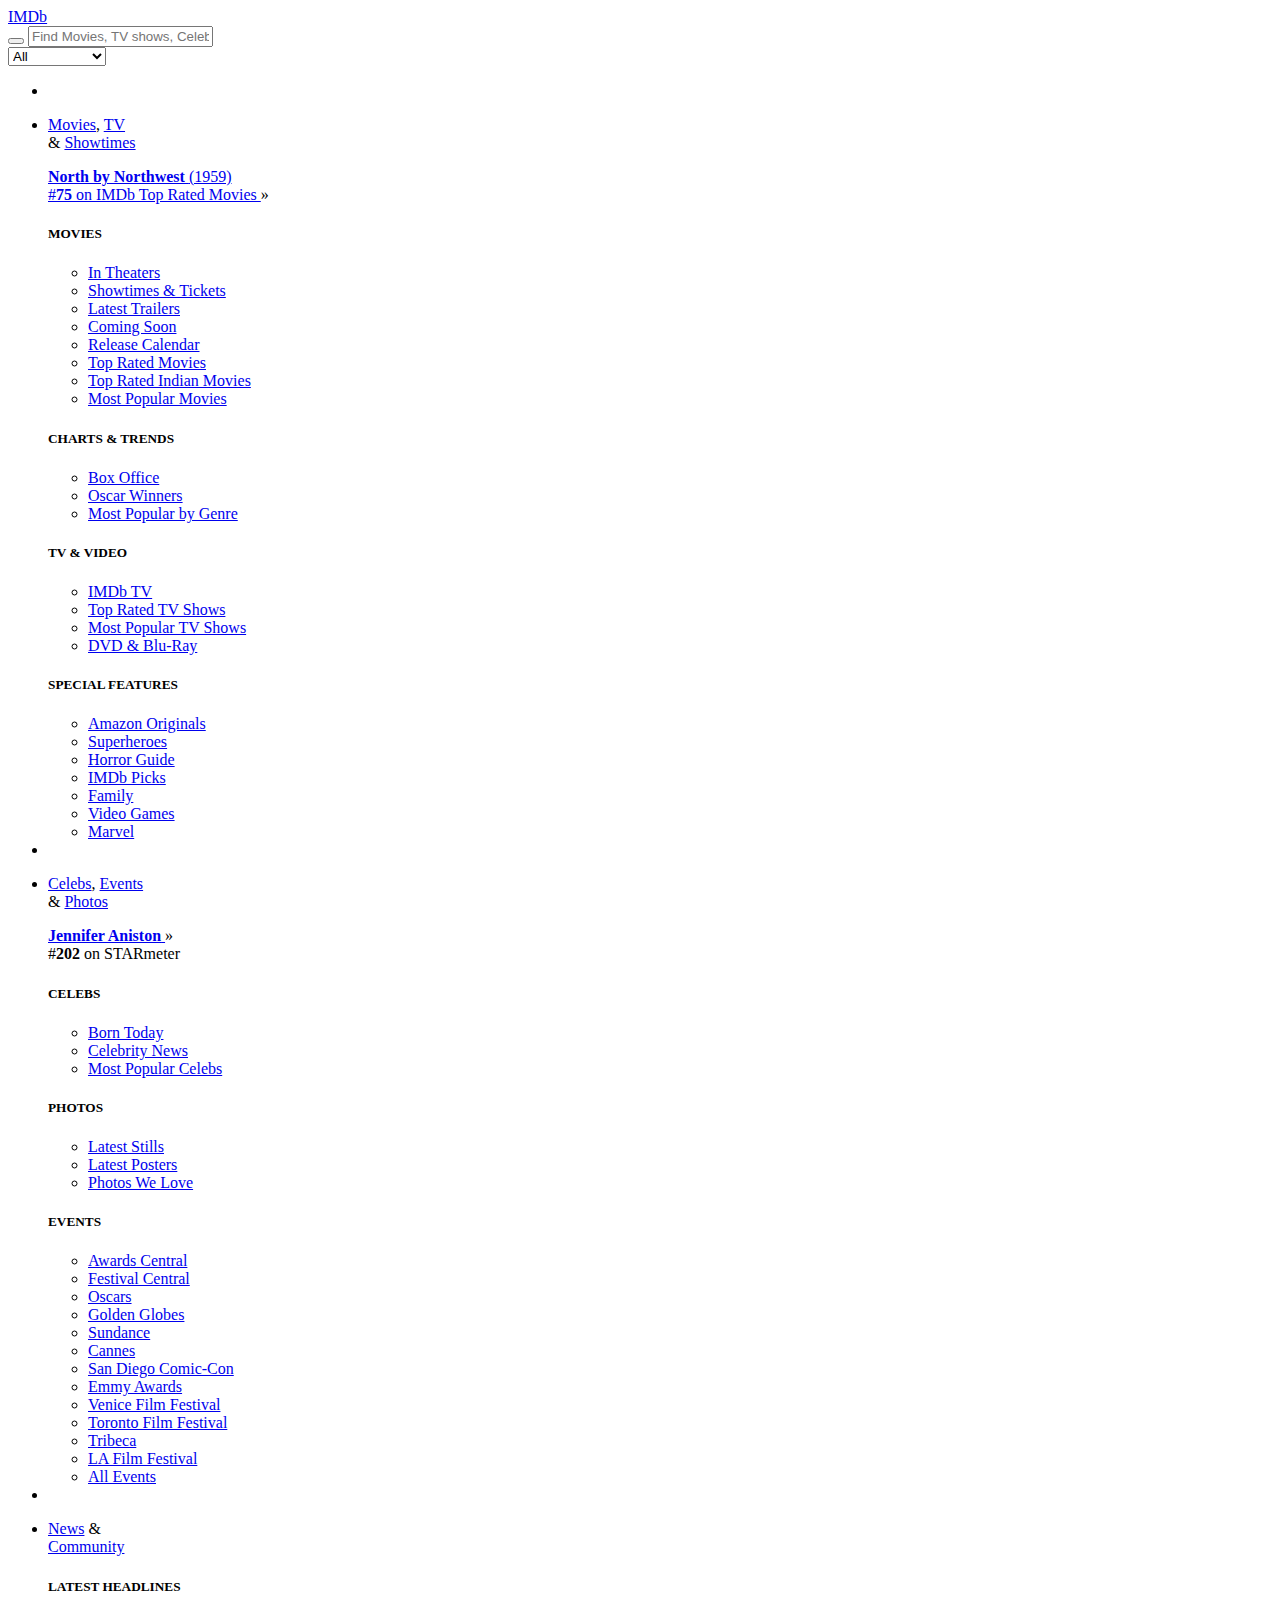
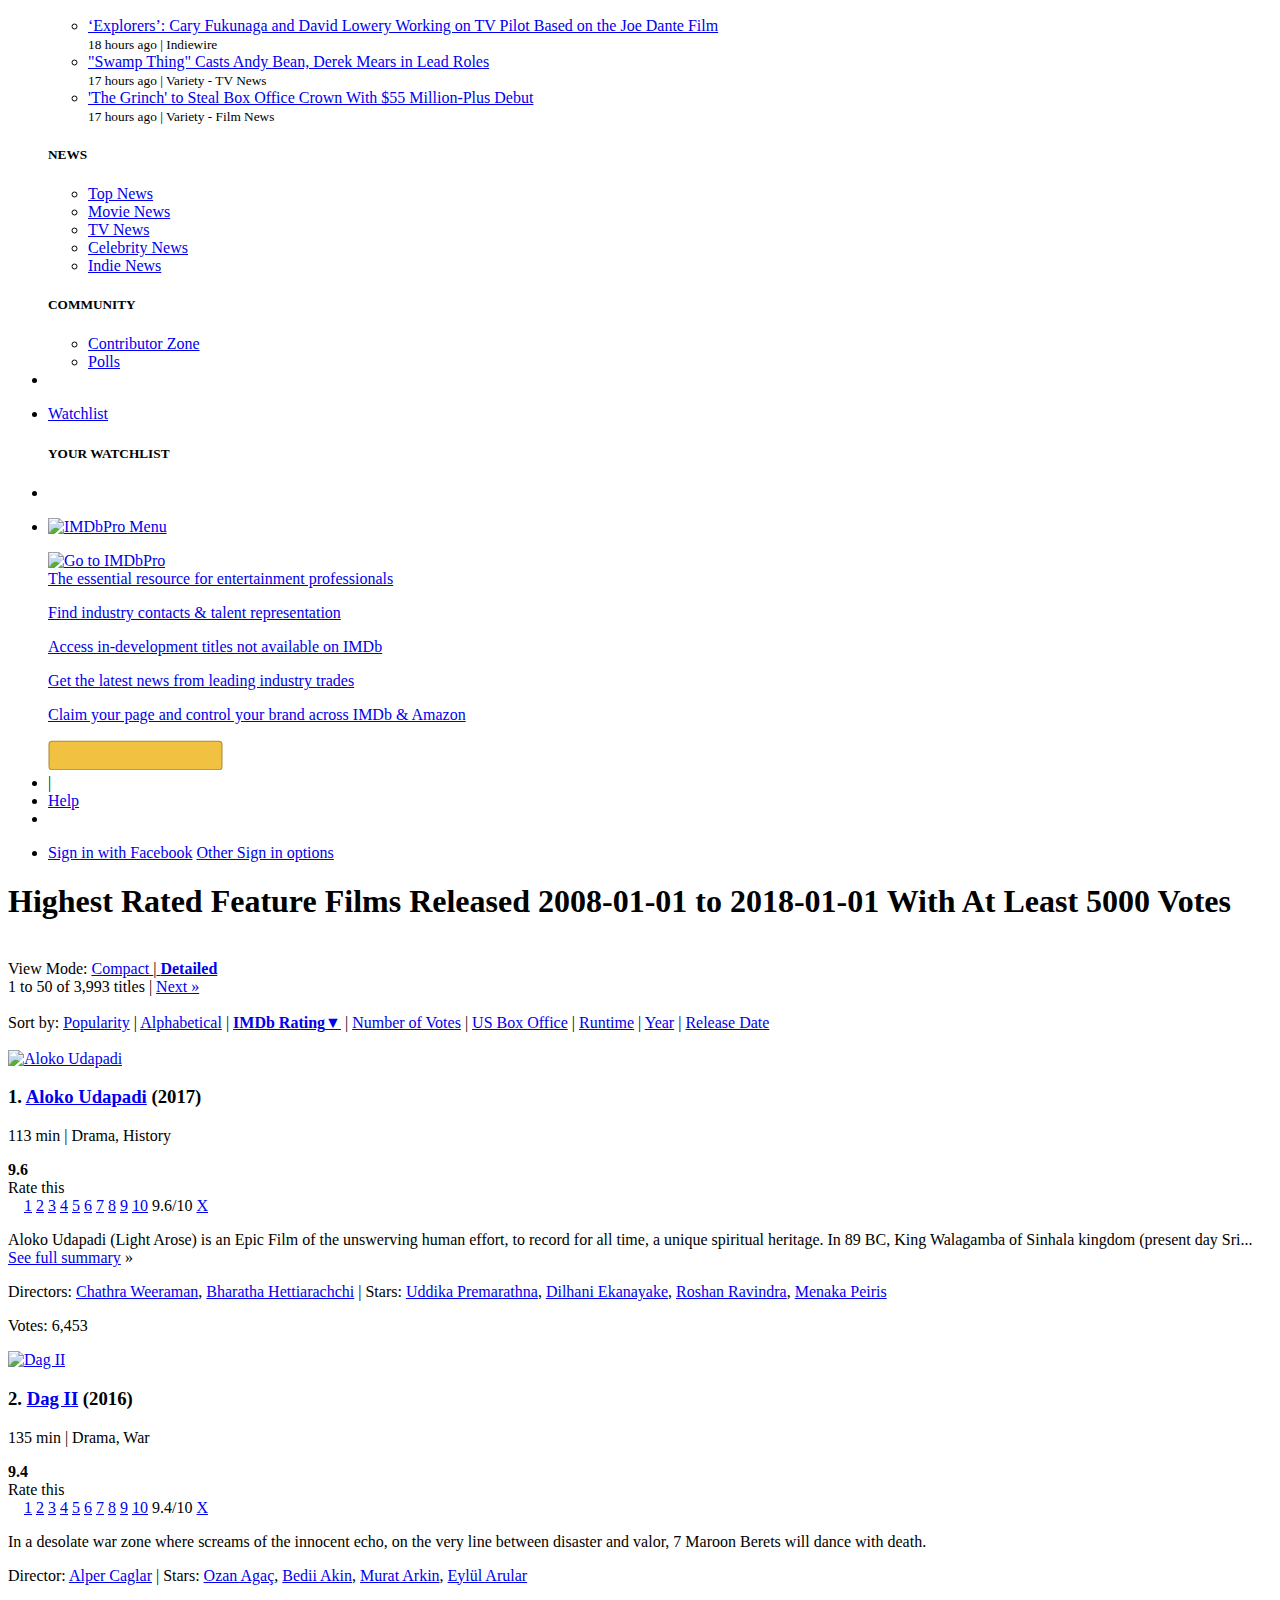
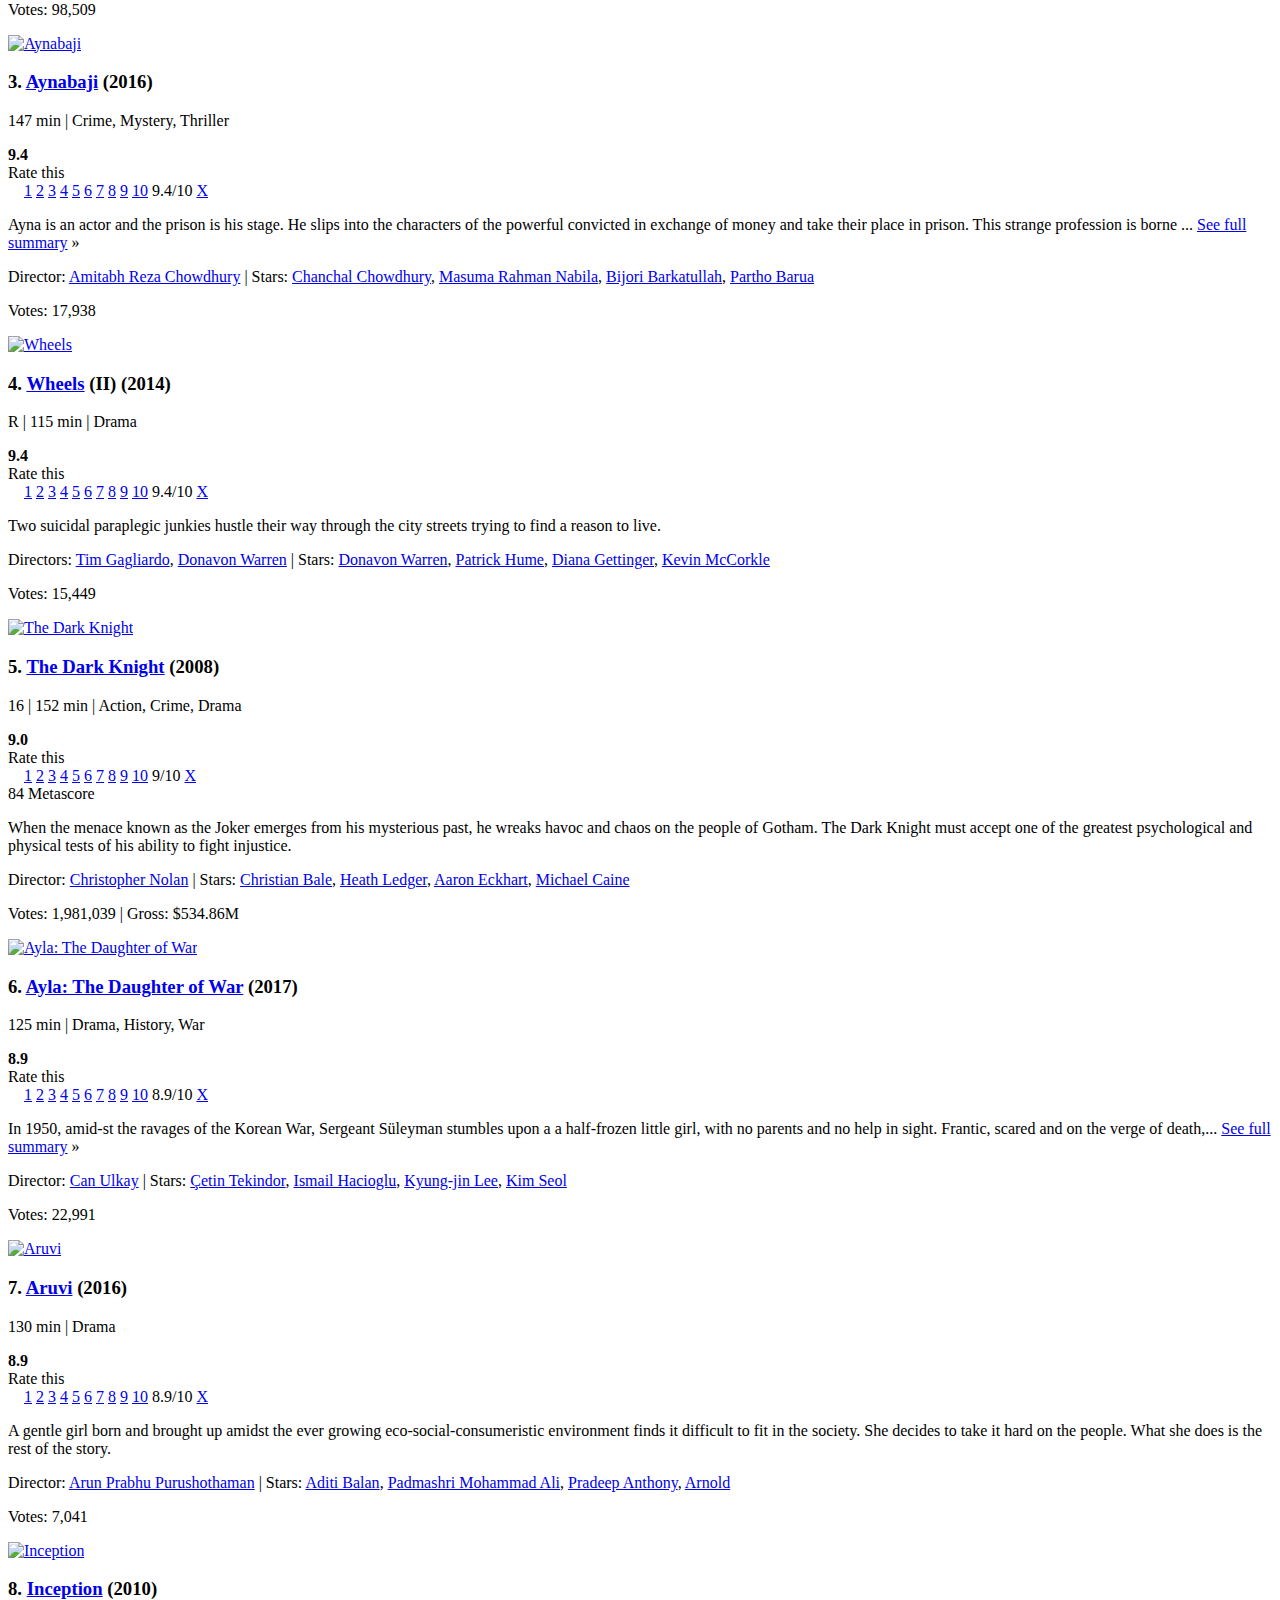
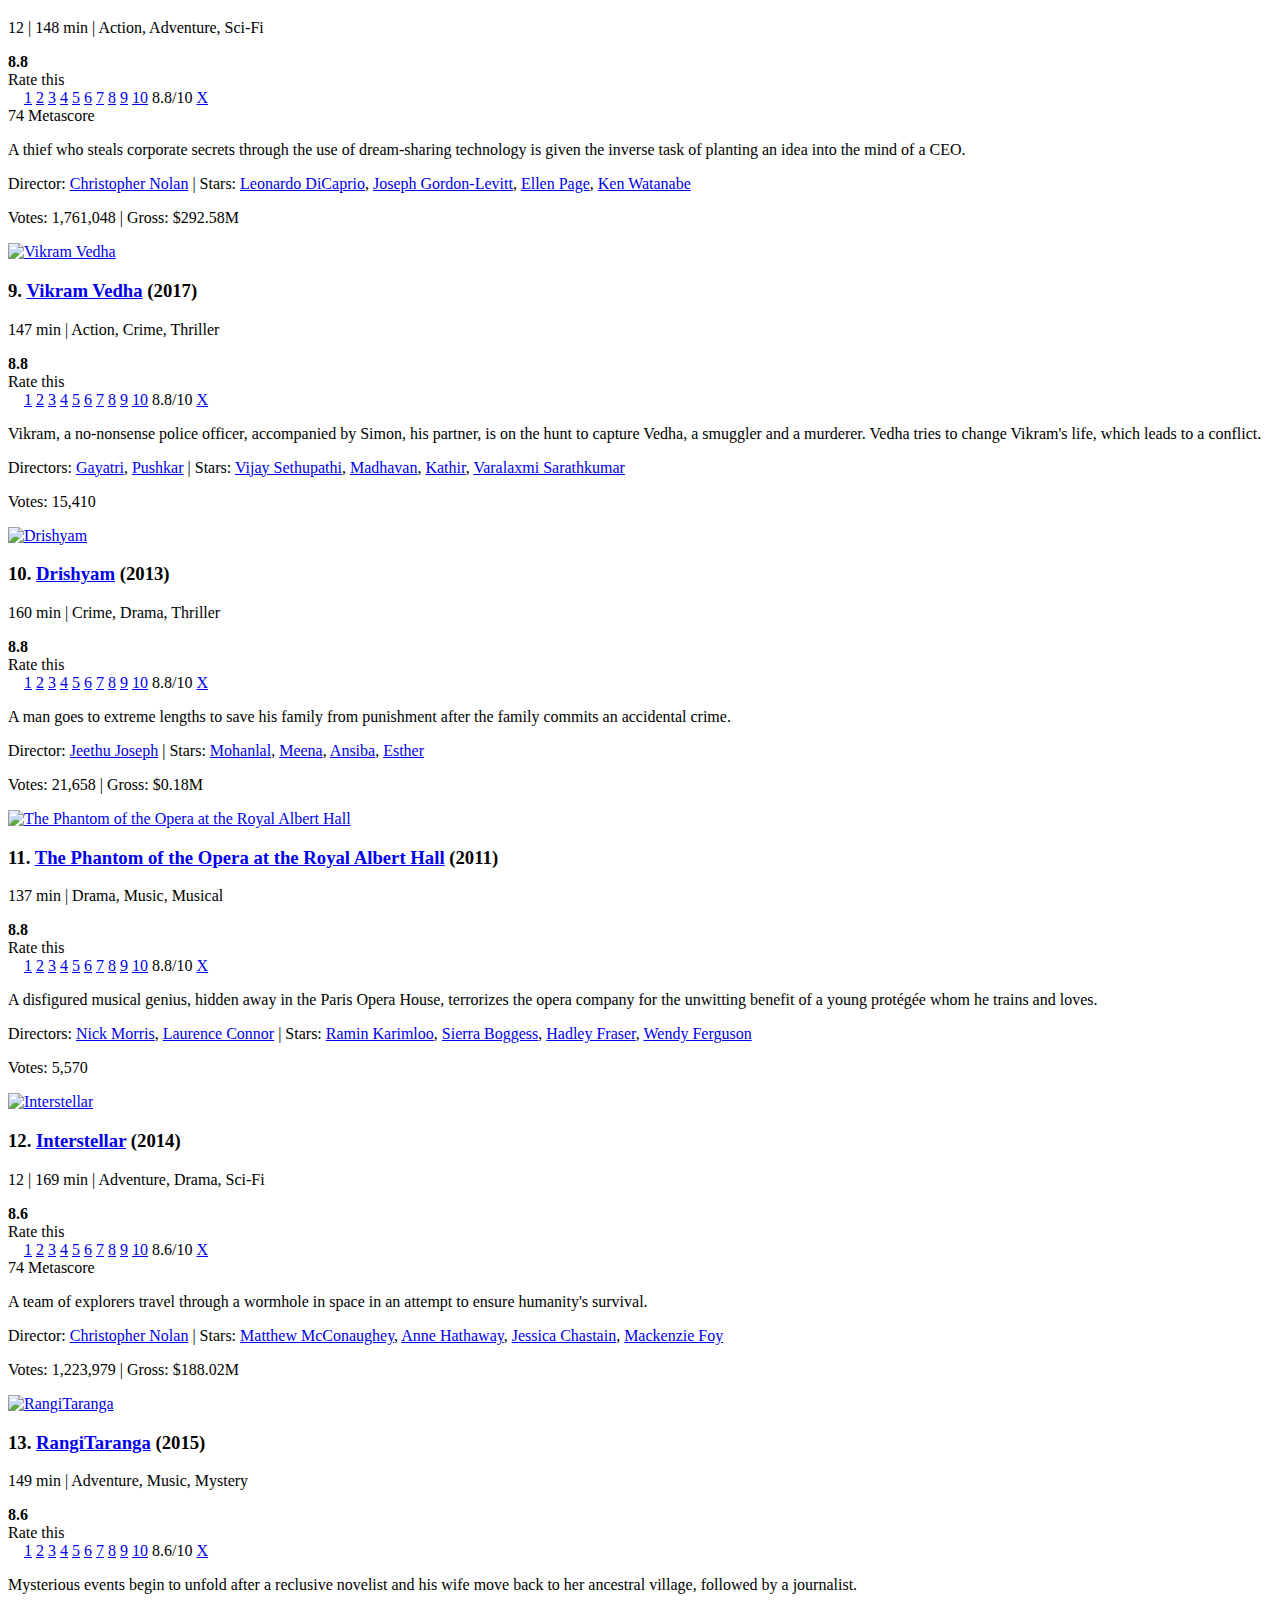
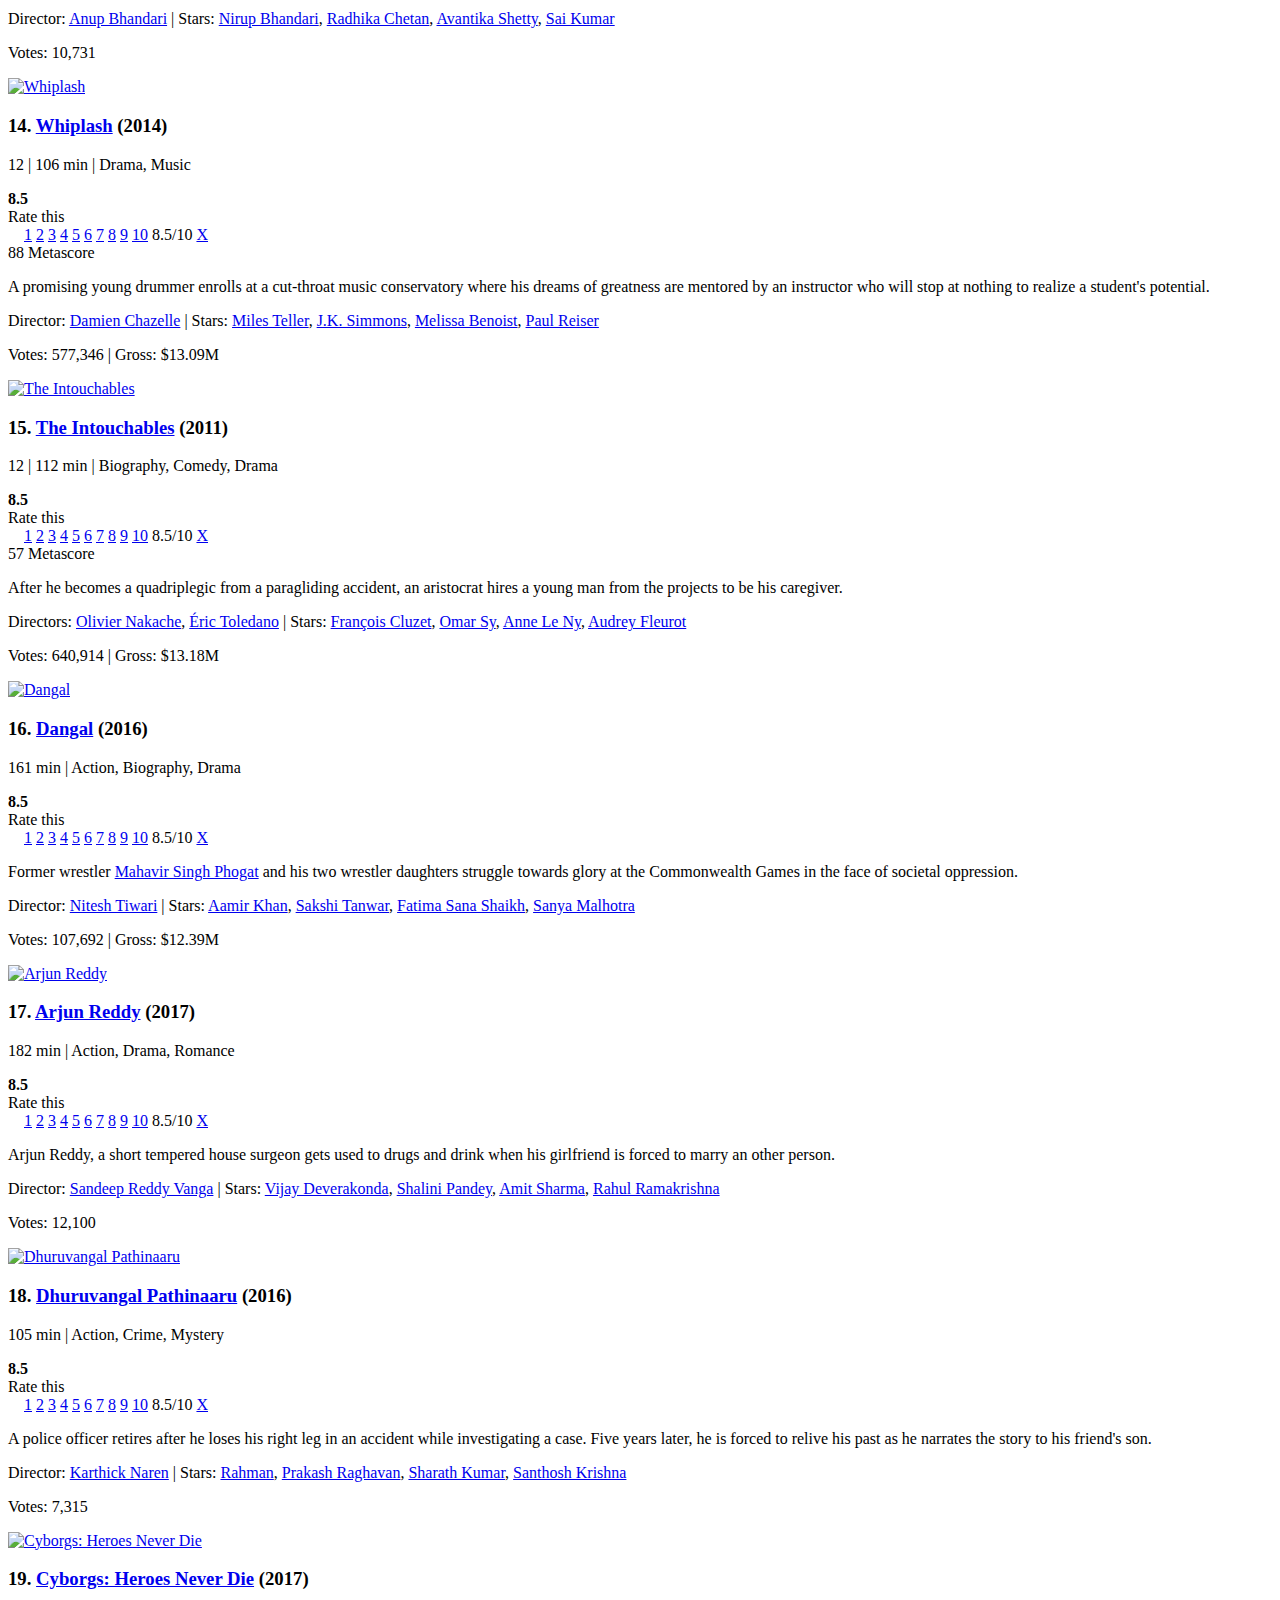
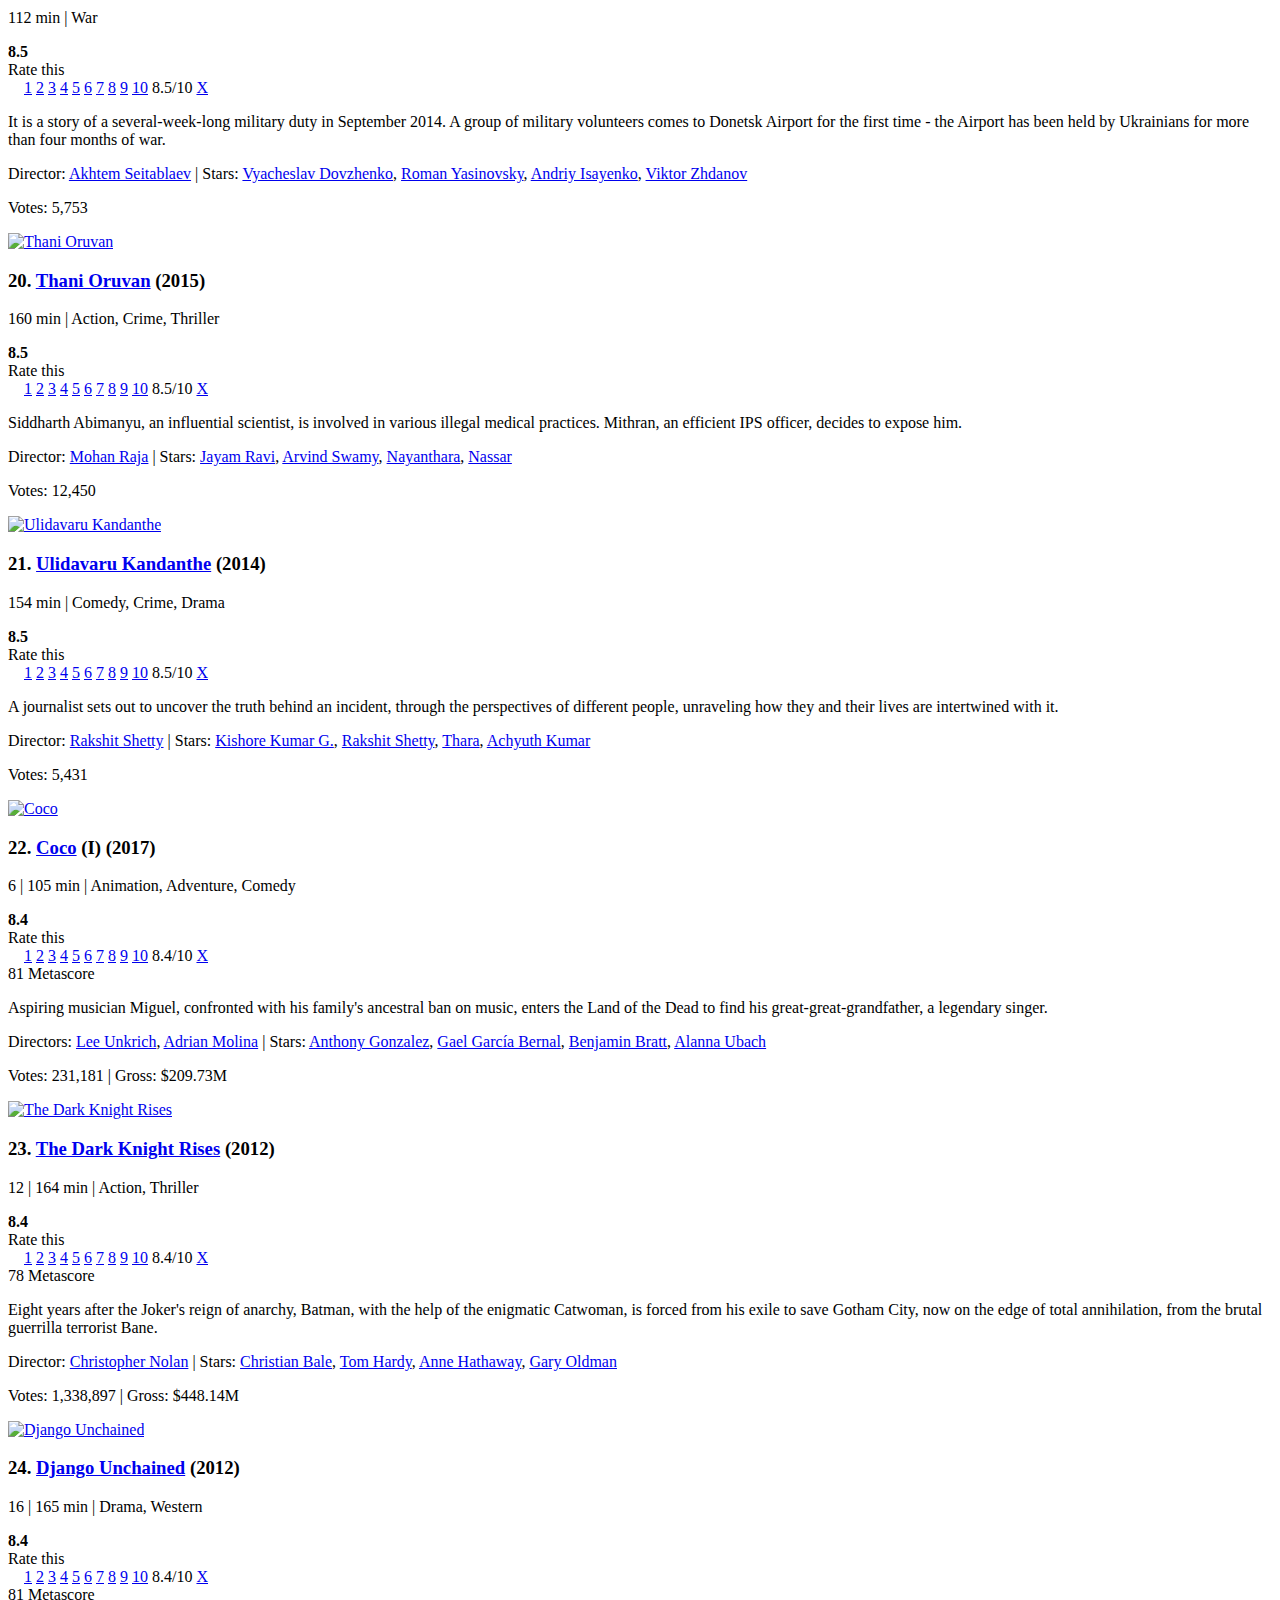
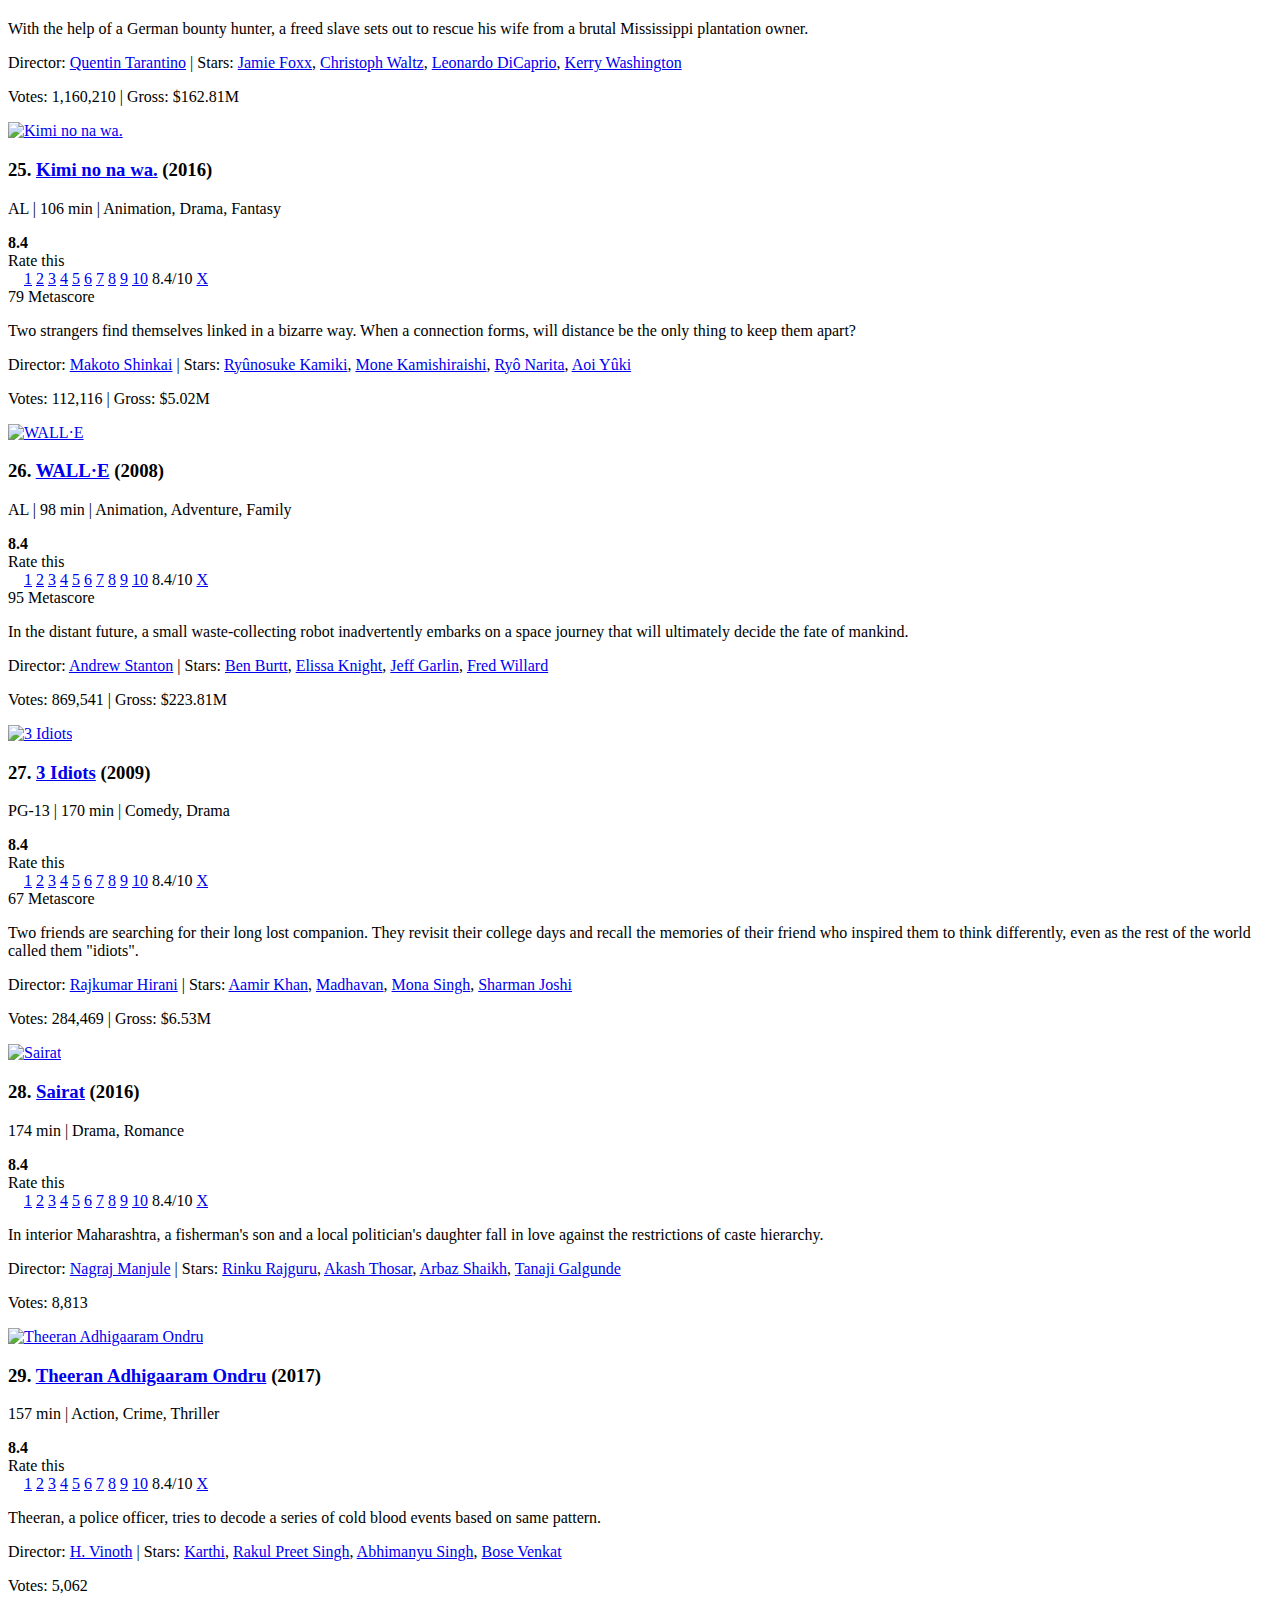
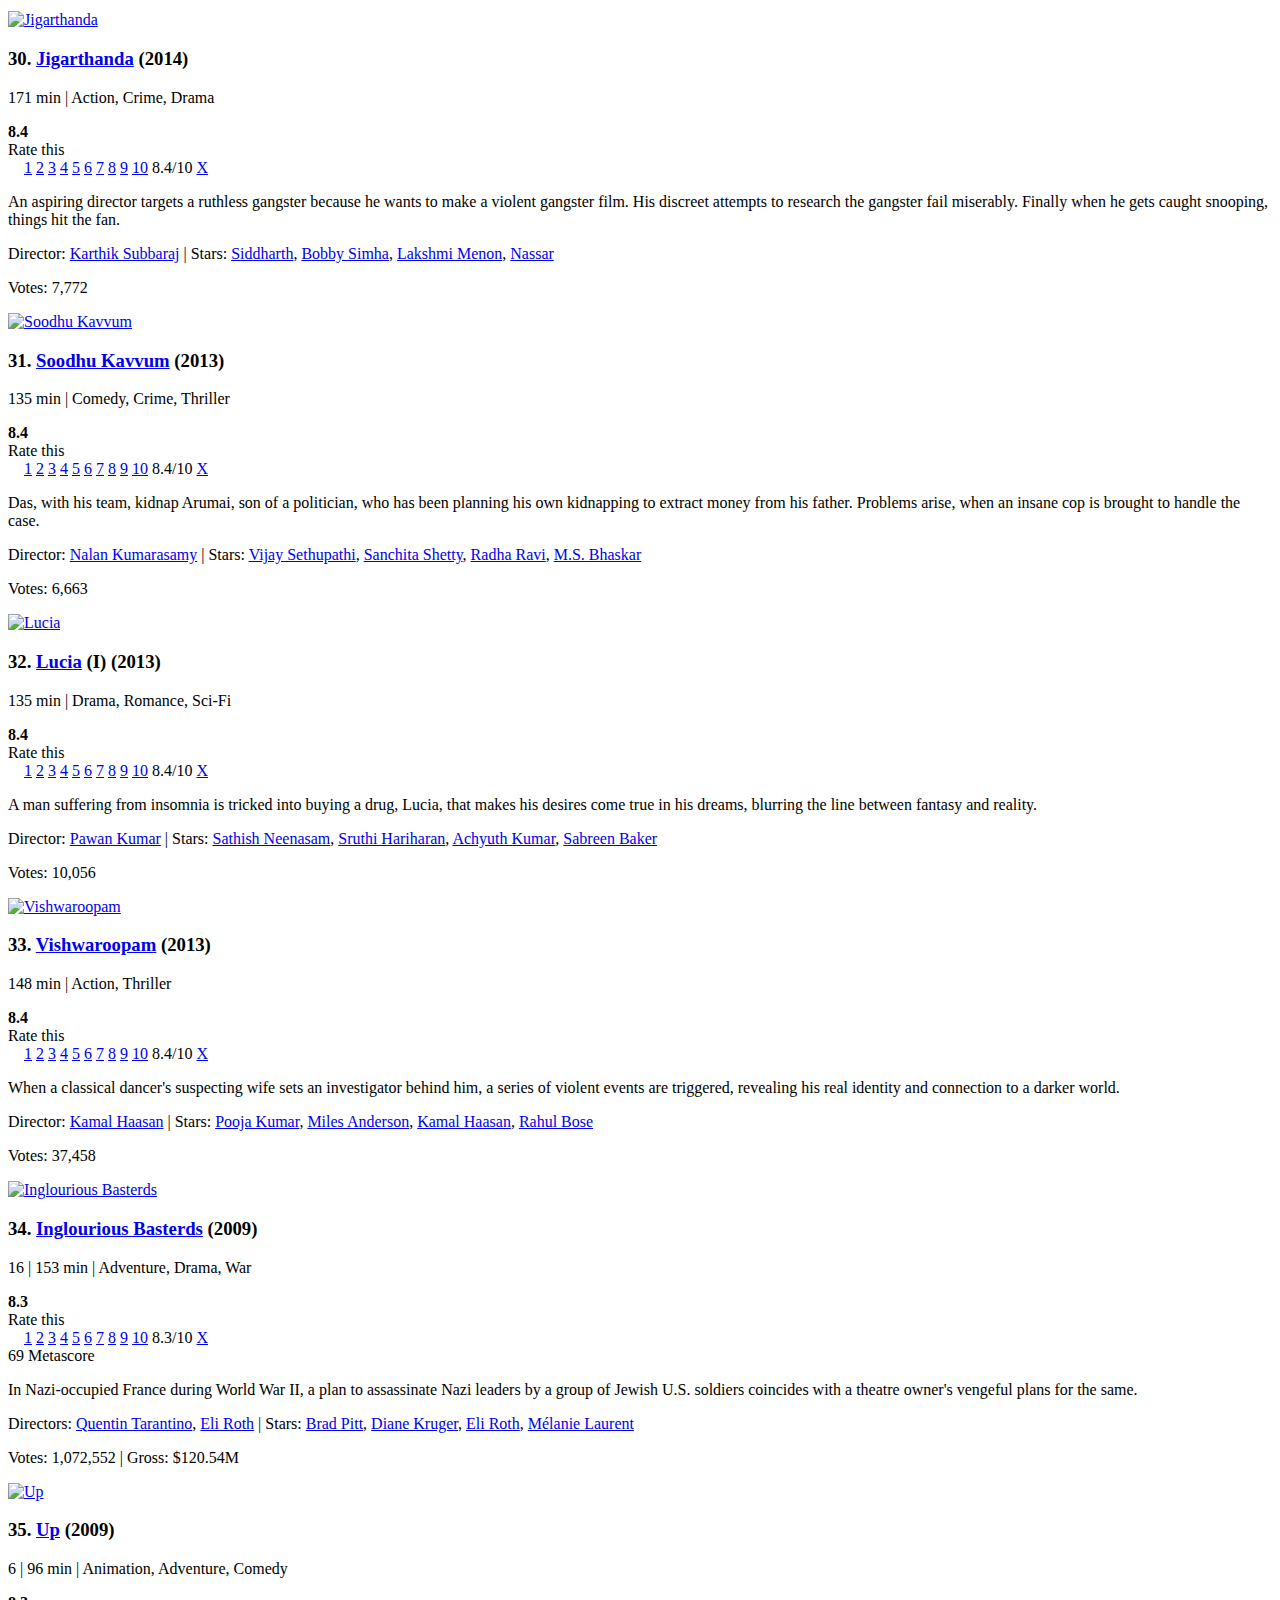
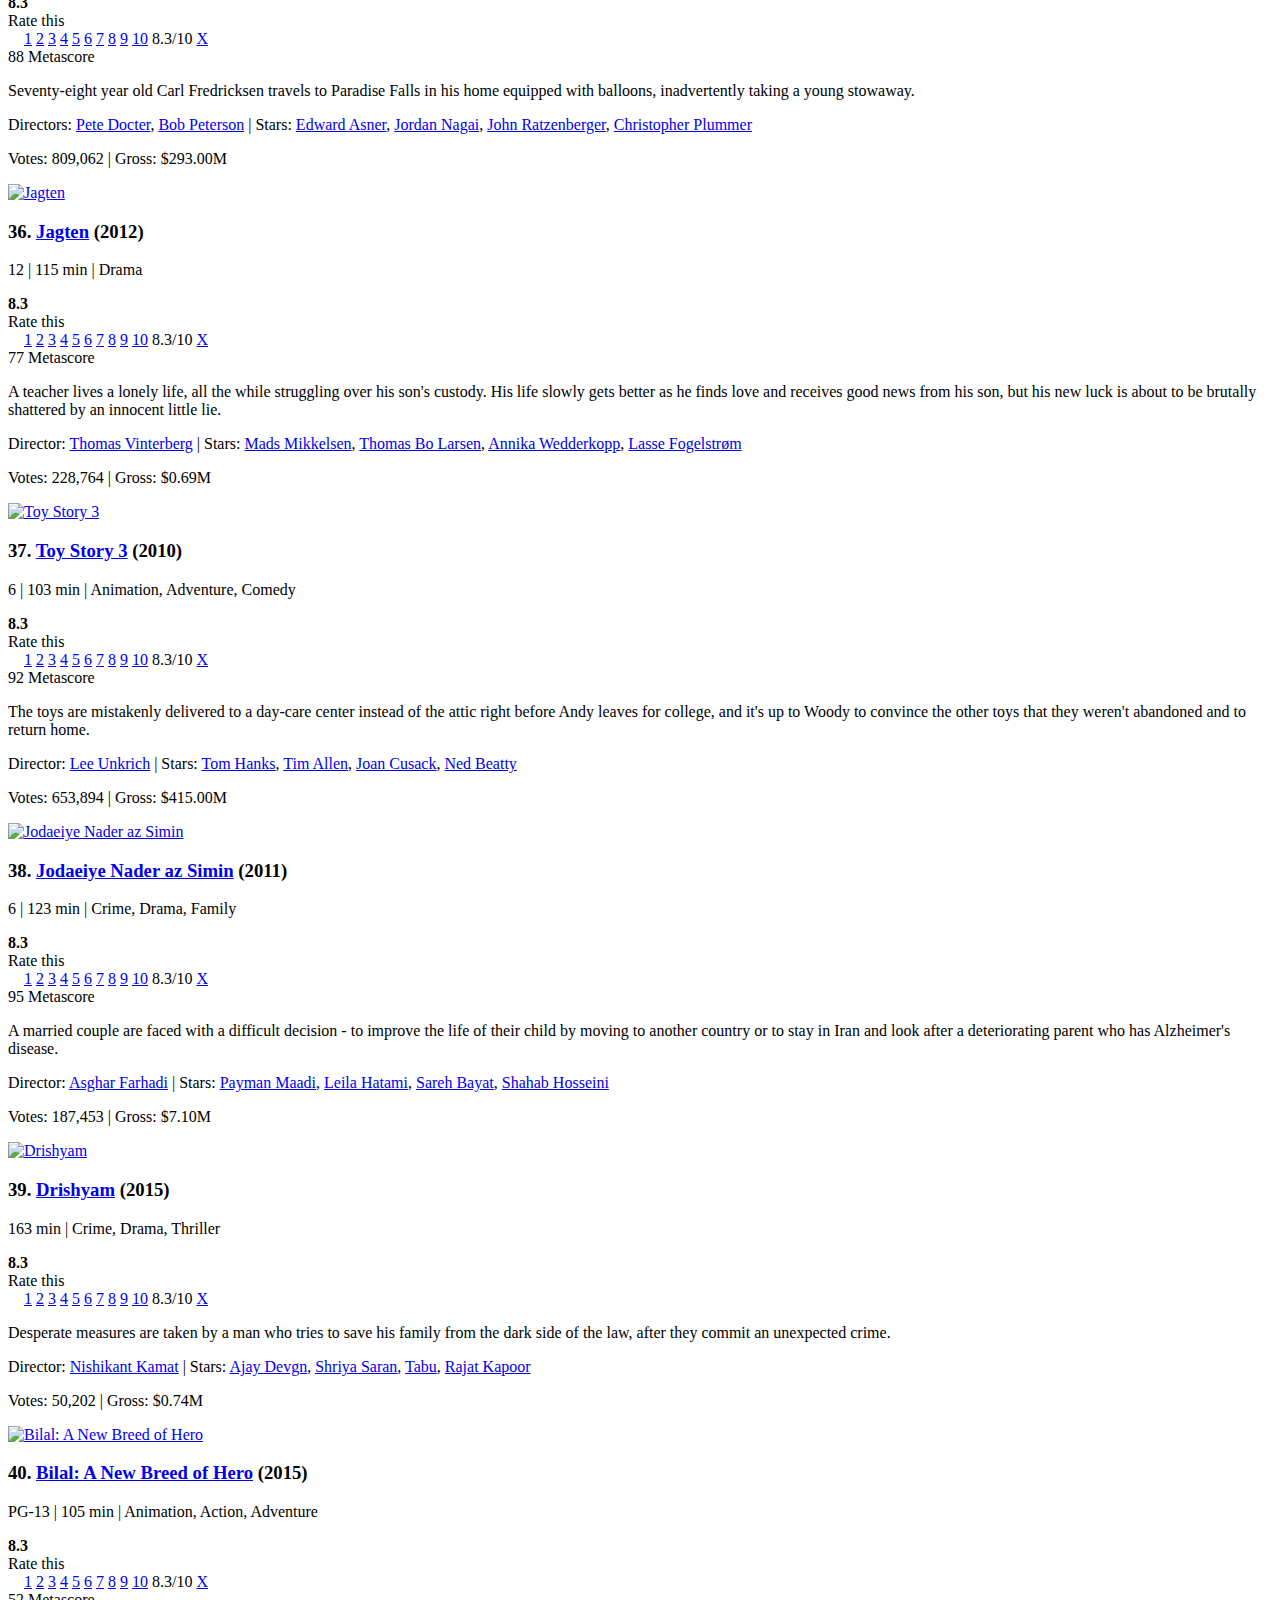
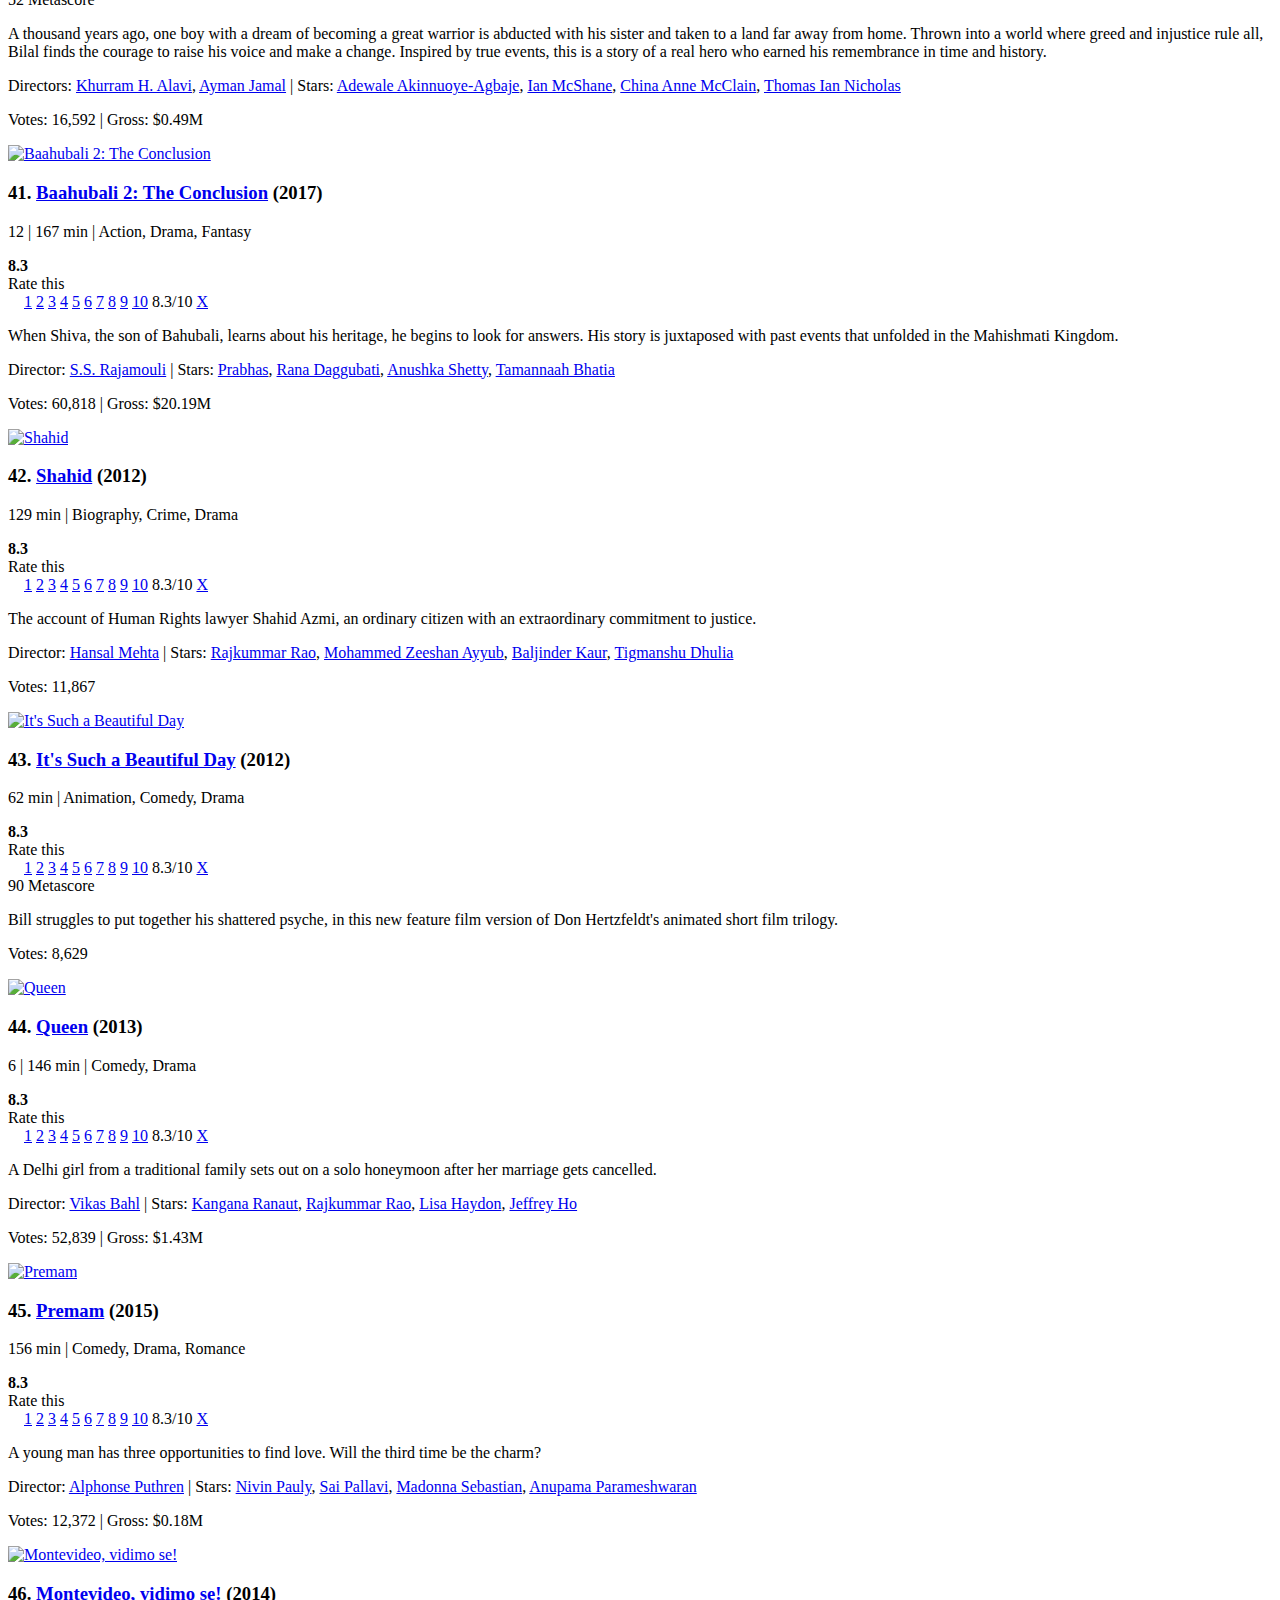
==== Homework/Week_1/movies.html @ dfd37591 "files for scraping" ====
<!DOCTYPE html>
<html
    xmlns:og="http://ogp.me/ns#"
    xmlns:fb="http://www.facebook.com/2008/fbml">
    <head>
         
        <meta charset="utf-8">
        <meta http-equiv="X-UA-Compatible" content="IE=edge">

    <meta name="apple-itunes-app" content="app-id=342792525, app-argument=imdb:///?src=mdot">



        <script type="text/javascript">var IMDbTimer={starttime: new Date().getTime(),pt:'java'};</script>

<script>
    if (typeof uet == 'function') {
      uet("bb", "LoadTitle", {wb: 1});
    }
</script>
  <script>(function(t){ (t.events = t.events || {})["csm_head_pre_title"] = new Date().getTime(); })(IMDbTimer);</script>
        <title>IMDb: Highest Rated Feature Films Released 2008-01-01 to 2018-01-01 With At Least 5000 Votes - IMDb</title>
  <script>(function(t){ (t.events = t.events || {})["csm_head_post_title"] = new Date().getTime(); })(IMDbTimer);</script>
<script>
    if (typeof uet == 'function') {
      uet("be", "LoadTitle", {wb: 1});
    }
</script>
<script>
    if (typeof uex == 'function') {
      uex("ld", "LoadTitle", {wb: 1});
    }
</script>

        <link rel="canonical" href="https://www.imdb.com/search/title" />
        <meta property="og:url" content="http://www.imdb.com/search/title" />

<script>
    if (typeof uet == 'function') {
      uet("bb", "LoadIcons", {wb: 1});
    }
</script>
  <script>(function(t){ (t.events = t.events || {})["csm_head_pre_icon"] = new Date().getTime(); })(IMDbTimer);</script>
        <link href="https://m.media-amazon.com/images/G/01/imdb/images/safari-favicon-517611381._CB483525257_.svg" mask rel="icon" sizes="any">
        <link rel="icon" type="image/ico" href="https://m.media-amazon.com/images/G/01/imdb/images/favicon-2165806970._CB470047330_.ico" />
        <meta name="theme-color" content="#000000" />
        <link rel="shortcut icon" type="image/x-icon" href="https://m.media-amazon.com/images/G/01/imdb/images/desktop-favicon-2165806970._CB484110913_.ico" />
        <link href="https://m.media-amazon.com/images/G/01/imdb/images/mobile/apple-touch-icon-web-4151659188._CB483525313_.png" rel="apple-touch-icon"> 
        <link href="https://m.media-amazon.com/images/G/01/imdb/images/mobile/apple-touch-icon-web-76x76-53536248._CB484146059_.png" rel="apple-touch-icon" sizes="76x76"> 
        <link href="https://m.media-amazon.com/images/G/01/imdb/images/mobile/apple-touch-icon-web-120x120-2442878471._CB483525250_.png" rel="apple-touch-icon" sizes="120x120"> 
        <link href="https://m.media-amazon.com/images/G/01/imdb/images/mobile/apple-touch-icon-web-152x152-1475823641._CB470042035_.png" rel="apple-touch-icon" sizes="152x152">            
        <link rel="search" type="application/opensearchdescription+xml" href="https://m.media-amazon.com/images/G/01/imdb/images/imdbsearch-3349468880._CB470047351_.xml" title="IMDb" />
  <script>(function(t){ (t.events = t.events || {})["csm_head_post_icon"] = new Date().getTime(); })(IMDbTimer);</script>
<script>
    if (typeof uet == 'function') {
      uet("be", "LoadIcons", {wb: 1});
    }
</script>
<script>
    if (typeof uex == 'function') {
      uex("ld", "LoadIcons", {wb: 1});
    }
</script>



        <meta property="pageType" content="search" />
        <meta property="subpageType" content="title" />


        <link rel='image_src' href="https://m.media-amazon.com/images/G/01/imdb/images/logos/imdb_fb_logo-1730868325._CB483414249_.png">
        <meta property='og:image' content="https://m.media-amazon.com/images/G/01/imdb/images/logos/imdb_fb_logo-1730868325._CB483414249_.png" />

    <meta property='fb:app_id' content='115109575169727' />

    <meta property='og:title' content="IMDb: Highest Rated Feature Films Released 2008-01-01 to 2018-01-01 With At Least 5000 Votes" />
    <meta property='og:site_name' content='IMDb' />
    <meta name="title" content="IMDb: Highest Rated Feature Films Released 2008-01-01 to 2018-01-01 With At Least 5000 Votes - IMDb" />
        <meta name="description" content="IMDb's advanced search allows you to run extremely powerful queries over all people and titles in the database. Find exactly what you're looking for!" />
        <meta property="og:description" content="IMDb's advanced search allows you to run extremely powerful queries over all people and titles in the database. Find exactly what you're looking for!" />
        <meta name="request_id" content="68PX2K382HZACJN2C30F" />

<script>
    if (typeof uet == 'function') {
      uet("bb", "LoadCSS", {wb: 1});
    }
</script>
  <script>(function(t){ (t.events = t.events || {})["csm_head_pre_css"] = new Date().getTime(); })(IMDbTimer);</script>
<link rel="stylesheet" type="text/css" href="https://m.media-amazon.com/images/G/01/imdb/css/collections/consumersite-4028668889._CB480870132_.css" />
<!-- h=ics-c42xl-1-1e-cc6f8c90.us-east-1 -->
<link rel="stylesheet" type="text/css" href="https://m.media-amazon.com/images/G/01/imdb/css/site/consumer-navbar-mega-3796114204._CB470255894_.css" />
<!--[if IE]><link rel="stylesheet" type="text/css" href="https://m.media-amazon.com/images/G/01/imdb/css/collections/ie-3579153447._CB470040875_.css" /><![endif]-->

            <link rel="stylesheet" type="text/css" href="https://m.media-amazon.com/images/G/01/imdb/css/collections/other-3276907539._CB480870133_.css" />
            <link rel="stylesheet" type="text/css" href="https://m.media-amazon.com/images/G/01/imdb/css/collections/starbarwidget-2454701167._CB470040909_.css" />
            <link rel="stylesheet" type="text/css" href="https://m.media-amazon.com/images/G/01/imdb/css/collections/watchlistButton-197279306._CB482060654_.css" />
        <noscript>
            <link rel="stylesheet" type="text/css" href="https://m.media-amazon.com/images/G/01/imdb/css/wheel/nojs-2827156349._CB470041026_.css">
        </noscript>
  <script>(function(t){ (t.events = t.events || {})["csm_head_post_css"] = new Date().getTime(); })(IMDbTimer);</script>
<script>
    if (typeof uet == 'function') {
      uet("be", "LoadCSS", {wb: 1});
    }
</script>
<script>
    if (typeof uex == 'function') {
      uex("ld", "LoadCSS", {wb: 1});
    }
</script>

<script>
    if (typeof uet == 'function') {
      uet("bb", "LoadJS", {wb: 1});
    }
</script>
  <script>(function(t){ (t.events = t.events || {})["csm_head_pre_ads"] = new Date().getTime(); })(IMDbTimer);</script>
        
        <script  type="text/javascript">
            // ensures js doesn't die if ads service fails.  
            // Note that we need to define the js here, since ad js is being rendered inline after this.
            (function(f) {
                // Fallback javascript, when the ad Service call fails.  
                
                if((window.csm == null || window.generic == null || window.consoleLog == null)) {
                    if (window.console && console.log) {
                        console.log("one or more of window.csm, window.generic or window.consoleLog has been stubbed...");
                    }
                }
                
                window.csm = window.csm || { measure:f, record:f, duration:f, listen:f, metrics:{} };
                window.generic = window.generic || { monitoring: { start_timing: f, stop_timing: f } };
                window.consoleLog = window.consoleLog || f;
            })(function() {});
        </script>
  <script>
    if ('csm' in window) {
      csm.measure('csm_head_delivery_finished');
    }
  </script>
<script>
    if (typeof uet == 'function') {
      uet("be", "LoadJS", {wb: 1});
    }
</script>
<script>
    if (typeof uex == 'function') {
      uex("ld", "LoadJS", {wb: 1});
    }
</script>
        
    </head>
    <body id="styleguide-v2" class="fixed">

        
<script>
    if (typeof uet == 'function') {
      uet("bb");
    }
</script>
  <script>
    if ('csm' in window) {
      csm.measure('csm_body_delivery_started');
    }
  </script>
        <div id="wrapper">
            <div id="root" class="redesign">
                <div id="nb20" class="navbarSprite">
                    <div id="supertab">	
	<!-- no content received for slot: top_ad -->
	
</div>
                        
<script>
    if (typeof uet == 'function') {
      uet("ns");
    }
</script>
  <div id="navbar" class="navbarSprite">
<noscript>
    <style>
        #pagecontent{margin-top:-17px}
    </style>
</noscript>
<span id="home_img_holder">
<a href="/?ref_=nv_home"
title="Home" class="navbarSprite" id="home_img" ></a>  <span class="alt_logo">
    <a href="/?ref_=nv_home"
title="Home" >IMDb</a>
  </span>
</span>
<form
 method="get"
 action="/find"
 class="nav-searchbar-inner"
 id="navbar-form"

>
  <div id="nb_search">
    <noscript><div id="more_if_no_javascript"><a href="/search/">More</a></div></noscript>
    <button id="navbar-submit-button" class="primary btn" type="submit" aria-label="Submit Search"><div class="magnifyingglass navbarSprite"></div></button>
    <input type="hidden" name="ref_" value="nv_sr_fn" />
    <input type="text" autocomplete="off" value="" name="q" id="navbar-query" placeholder="Find Movies, TV shows, Celebrities and more...">
    <div class="quicksearch_dropdown_wrapper">
      <select name="s" id="quicksearch" class="quicksearch_dropdown navbarSprite hidden">
        <option value="all" >All</option>
        <option value="tt" >Titles</option>
        <option value="ep" >TV Episodes</option>
        <option value="nm" >Names</option>
        <option value="co" >Companies</option>
        <option value="kw" >Keywords</option>
      </select>
    </div>
    <div id="navbar-suggestionsearch" class='celwidget' cel_widget_id='SuggestionSearchWidget'></div>
  </div>
</form>
<div id="megaMenu">
    <ul id="consumer_main_nav" class="main_nav">
        <li class="spacer"></li>
        <li class="css_nav_item" id="navTitleMenu">
            <p class="navCategory">
                <a href="/movies-in-theaters/?ref_=nv_tp_inth_1"
>Movies</a>,
                <a href="/chart/toptv/?ref_=nv_tp_tv250_2"
>TV</a><br />
                & <a href="/showtimes/?ref_=nv_tp_sh_3"
>Showtimes</a></p>
            <span class="downArrow"></span>
            <div id="navMenu1" class="sub_nav">
                    <div id="titleMenuImage" style="background: url('https://ia.media-imdb.com/images/M/MV5BMTMyMTYyNjIzMF5BMl5BanBnXkFtZTcwODE2ODUwNA@@._V1._SY335_CR30,20,410,315_CT10_.jpg')">
                        <a title="                            North by Northwest
, #75 on IMDb Top Rated Movies"
                            href="/title/tt0053125/?ref_=nv_mv_dflt_1" class="fallback">
                        </a>
                        <div class="overlay">
                            <p>
                                <a href="/title/tt0053125/?ref_=nv_mv_dflt_2" id="titleMenuImageClick">
                                    <strong>                            North by Northwest
</strong> (1959)
                                </a>
                                <br />
                                <a href="/chart/top?ref_=nv_mv_dflt_3" id="titleMenuImageSecondaryClick">
                                    #<strong>75</strong> on IMDb Top Rated Movies
                                </a> &raquo;
                            </p>
                        </div>
                    </div>
                <div class="subNavListContainer">
                    <h5>MOVIES</h5>
                    <ul>
                        <li><a href="/movies-in-theaters/?ref_=nv_mv_inth"
>In Theaters</a></li>
                        <li><a href="/showtimes/?ref_=nv_mv_sh"
>Showtimes & Tickets</a></li>
                        <li><a href="/trailers/?ref_=nv_mv_tr"
>Latest Trailers</a></li>
                        <li><a href="/movies-coming-soon/?ref_=nv_mv_cs"
>Coming Soon</a></li>
                        <li><a href="/calendar/?ref_=nv_mv_cal"
>Release Calendar</a></li>
                        <li><a href="/chart/top?ref_=nv_mv_250"
>Top Rated Movies</a></li>
                        <li><a href="/india/top-rated-indian-movies?ref_=nv_mv_250_in"
>Top Rated Indian Movies</a></li>
                        <li><a href="/chart/moviemeter?ref_=nv_mv_mpm"
>Most Popular Movies</a></li>
                    </ul>
                    <h5>CHARTS & TRENDS</h5>
                    <ul>
                        <li><a href="/chart/?ref_=nv_ch_cht"
>Box Office</a></li>
                        <li><a href="/search/title?count=100&groups=oscar_best_picture_winners&sort=year,desc&ref_=nv_ch_osc"
>Oscar Winners</a></li>
                        <li><a href="/genre/?ref_=nv_ch_gr"
>Most Popular by Genre</a></li>
                    </ul>
                </div>
                <div class="subNavListContainer">
                    <h5>TV & VIDEO</h5>
                    <ul>
                        <li><a href="/tv/?ref_=nv_tvv_tv"
>IMDb TV</a></li>
                        <li><a href="/chart/toptv/?ref_=nv_tvv_250"
>Top Rated TV Shows</a></li>
                        <li><a href="/chart/tvmeter?ref_=nv_tvv_mptv"
>Most Popular TV Shows</a></li>
                        <li><a href="/sections/dvd/?ref_=nv_tvv_dvd"
>DVD & Blu-Ray</a></li>
                    </ul>
                    <h5>SPECIAL FEATURES</h5>
                    <ul>
                        <li><a href="/amazon-originals/?ref_=nv_sf_ams"
>Amazon Originals</a></li>
                        <li><a href="/superheroes/?ref_=nv_sf_sup"
>Superheroes</a></li>
                        <li><a href="/scary-good/?ref_=nv_sf_sca"
>Horror Guide</a></li>
                        <li><a href="/imdbpicks/?ref_=nv_sf_picks"
>IMDb Picks</a></li>
                        <li><a href="/family-entertainment-guide/?ref_=nv_sf_fam"
>Family</a></li>
                        <li><a href="/video-games/?ref_=nv_sf_vidg"
>Video Games</a></li>
                        <li><a href="/marvel/?ref_=nv_sf_marvel"
>Marvel</a></li>
                    </ul>
                </div>
            </div>
        </li>
        <li class="spacer"></li>
        <li class="css_nav_item" id="navNameMenu">
            <p class="navCategory">
                <a href="/search/name?gender=male,female&ref_=nv_tp_cel"
>Celebs</a>,
                <a href="/awards-central/?ref_=nv_tp_awrd"
>Events</a><br />
                & <a href="/gallery/rg1859820288?ref_=nv_tp_ph"
>Photos</a></p>
            <span class="downArrow"></span>
            <div id="navMenu2" class="sub_nav">
                    <div id="nameMenuImage" style="background: url('https://ia.media-imdb.com/images/M/MV5BMjA4MDU4MjIyMl5BMl5BanBnXkFtZTcwOTM2OTE0Nw@@._V1._SX250_CR0,0,250,315_.jpg')">
                        <a title="Jennifer Aniston, #202 on STARmeter"
                            href="/name/nm0000098/?ref_=nv_cel_dflt_1" class="fallback">
                        </a>
                        <div class="overlay">
                            <p>
                                <a href="/name/nm0000098/?ref_=nv_cel_dflt_2" id="nameAdClick">
                                    <strong>Jennifer Aniston</strong>
                                </a> &raquo;
                                <br />
                                #<strong>202</strong> on STARmeter
                            </p>
                        </div>
                    </div>
                <div class="subNavListContainer">
                    <h5>CELEBS</h5>
                    <ul>
                            <li><a href="/search/name?birth_monthday=11-07&refine=birth_monthday&ref_=nv_cel_brn"
>Born Today</a></li>
                        <li><a href="/news/celebrity?ref_=nv_cel_nw"
>Celebrity News</a></li>
                        <li><a href="/search/name?gender=male,female&ref_=nv_cel_m"
>Most Popular Celebs</a></li>
                    </ul>
                    <h5>PHOTOS</h5>
                    <ul>
                        <li><a href="/gallery/rg1859820288?ref_=nv_ph_ls"
>Latest Stills</a></li>
                        <li><a href="/gallery/rg1624939264?ref_=nv_ph_lp"
>Latest Posters</a></li>
                        <li><a href="/gallery/rg1641716480?ref_=nv_ph_lv"
>Photos We Love</a></li>
                    </ul>
                </div>
                <div class="subNavListContainer">
                    <h5>EVENTS</h5>
                    <ul>
                        <li><a href="/awards-central/?ref_=nv_ev_awrd"
>Awards Central</a></li>
                        <li><a href="/festival-central/?ref_=nv_ev_fc"
>Festival Central</a></li>
                        <li><a href="/oscars/?ref_=nv_ev_acd"
>Oscars</a></li>
                        <li><a href="/golden-globes/?ref_=nv_ev_gg"
>Golden Globes</a></li>
                        <li><a href="/sundance/?ref_=nv_ev_sun"
>Sundance</a></li>
                        <li><a href="/cannes/?ref_=nv_ev_can"
>Cannes</a></li>
                        <li><a href="/comic-con/?ref_=nv_ev_comic"
>San Diego Comic-Con</a></li>
                        <li><a href="/emmys/?ref_=nv_ev_rte"
>Emmy Awards</a></li>
                        <li><a href="/venice/?ref_=nv_ev_venice"
>Venice Film Festival</a></li>
                        <li><a href="/toronto/?ref_=nv_ev_tor"
>Toronto Film Festival</a></li>
                        <li><a href="/festival-central/tribeca?ref_=nv_ev_trb"
>Tribeca</a></li>
                        <li><a href="/lafilmfest/?ref_=nv_ev_laff"
>LA Film Festival</a></li>
                        <li><a href="/event/all/?ref_=nv_ev_all"
>All Events</a></li>
                    </ul>
                </div>
            </div>
        </li>
        <li class="spacer"></li>
        <li class="css_nav_item" id="navNewsMenu">
            <p class="navCategory">
                <a href="/news/top?ref_=nv_tp_nw"
>News</a> &<br />
                <a href="/czone/?ref_=nv_cm_cz"
>Community</a>
            </p>
            <span class="downArrow"></span>
            <div id="navMenu3" class="sub_nav">
                <div id="latestHeadlines">
                    <div class="subNavListContainer">
                        <h5>LATEST HEADLINES</h5>
    <ul class="ipl-simple-list">
            <li class="news_item">
<a href="/news/ni62272021?ref_=nv_nw_tn_1"
> ‘Explorers’: Cary Fukunaga and David Lowery Working on TV Pilot Based on the Joe Dante Film
</a><br />
                <small>
                <span>18 hours ago</span>
                <span>|</span>
                <span>Indiewire</span>
                </small>
            </li>
            <li class="news_item">
<a href="/news/ni62272129?ref_=nv_nw_tn_2"
> "Swamp Thing" Casts Andy Bean, Derek Mears in Lead Roles
</a><br />
                <small>
                <span>17 hours ago</span>
                <span>|</span>
                <span>Variety - TV News</span>
                </small>
            </li>
            <li class="news_item">
<a href="/news/ni62272156?ref_=nv_nw_tn_3"
> 'The Grinch' to Steal Box Office Crown With $55 Million-Plus Debut
</a><br />
                <small>
                <span>17 hours ago</span>
                <span>|</span>
                <span>Variety - Film News</span>
                </small>
            </li>
    </ul>
                    </div>
                </div>
                <div class="subNavListContainer">
                    <h5>NEWS</h5>
                    <ul>
                        <li><a href="/news/top?ref_=nv_nw_tp"
>Top News</a></li>
                        <li><a href="/news/movie?ref_=nv_nw_mv"
>Movie News</a></li>
                        <li><a href="/news/tv?ref_=nv_nw_tv"
>TV News</a></li>
                        <li><a href="/news/celebrity?ref_=nv_nw_cel"
>Celebrity News</a></li>
                        <li><a href="/news/indie?ref_=nv_nw_ind"
>Indie News</a></li>
                    </ul>
                    <h5>COMMUNITY</h5>
                    <ul>
                        <li><a href="/czone/?ref_=nv_cm_cz"
>Contributor Zone</a></li>
                        <li><a href="/poll/?ref_=nv_cm_pl"
>Polls</a></li>
                    </ul>
                </div>
            </div>
        </li>
        <li class="spacer"></li>
        <li class="css_nav_item" id="navWatchlistMenu">
<p class="navCategory singleLine watchlist">
    <a href="/list/watchlist?ref_=nv_wl_all_0"
>Watchlist</a>
</p>
<span class="downArrow"></span>
<div id="navMenu4" class="sub_nav">
    <h5>
            YOUR WATCHLIST
    </h5>
    <ul id="navWatchlist">
    </ul>
    <script>
    if (!('imdb' in window)) { window.imdb = {}; }
    window.imdb.watchlistTeaserData = [
                {
                        href : "/list/watchlist",
                src : "https://m.media-amazon.com/images/G/01/wprs/images/navbar/watchlist_slot1_logged_out._CB484021159_.jpg"
                },
                {
                    href : "/search/title?count=100&title_type=feature,tv_series",
                src : "https://m.media-amazon.com/images/G/01/wprs/images/navbar/watchlist_slot2_popular._CB484021159_.jpg"
                },
                {
                    href : "/chart/top",
                src : "https://m.media-amazon.com/images/G/01/wprs/images/navbar/watchlist_slot3_top250._CB484021159_.jpg"
                }
    ];
    </script>
</div>
        </li>
        <li class="spacer"></li>
    </ul>
</div>
<div id="nb_extra">
    <ul id="nb_extra_nav" class="main_nav">
        <li class="css_nav_item" id="navProMenu">
    <p class="navCategory">
<a href="https://pro.imdb.com/login/ap?u=/login/lwa&imdbPageAction=signUp&rf=cons_nb_hm&ref_=cons_nb_hm"
> <img alt="IMDbPro Menu" src="https://m.media-amazon.com/images/G/01/wprs/images/navbar/imdbpro_logo_nb._CB484021162_.png" />
</a>    </p>
    <span class="downArrow"></span>
<div id="navMenuPro" class="imdb-pro-ad-shared imdb-pro-ad-redesign sub_nav">
<a href="https://pro.imdb.com/login/ap?u=/login/lwa&imdbPageAction=signUp&rf=cons_nb_hm&ref_=cons_nb_hm"
class="imdb-pro-ad__link" > <div id="proAd" class="imdb-pro-ad__image">
<img alt="Go to IMDbPro" height="145" width="127"
src="https://m.media-amazon.com/images/G/01/wprs/images/navbar/imdbpro_navbar_menu_user._CB484021156_.png"
srcset="https://m.media-amazon.com/images/G/01/wprs/images/navbar/imdbpro_navbar_menu_user._CB484021156_.png 1x, https://m.media-amazon.com/images/G/01/wprs/images/navbar/imdbpro_navbar_menu_user_2x._CB484021157_.png 2x"/>
</div>
<section class="imdb-pro-ad__content">
<div class="imdb-pro-ad__title">The essential resource for entertainment professionals</div>
<p class="imdb-pro-ad__line">Find industry contacts &amp; talent representation</p>
<p class="imdb-pro-ad__line">Access in-development titles not available on IMDb</p>
<p class="imdb-pro-ad__line">Get the latest news from leading industry trades</p>
<p class="imdb-pro-ad__line">Claim your page and control your brand across IMDb & Amazon</p>
<div class="imdb-pro-new__button">
<svg width="175px" height="30px" viewBox="0 0 172 29" version="1.1" xmlns="http://www.w3.org/2000/svg" xmlns:xlink="http://www.w3.org/1999/xlink">
<title>TryIMDbProFree</title>
<g id="tryIMDbProFree" stroke="none" stroke-width="1" fill="none" fill-rule="evenodd">
<rect id="tryIMDbProFreeButton" stroke="#A88734" fill="#F1C241" x="1" y="1" width="170" height="28" rx="3"></rect>
<text id="tryIMDbProFreeText">
<tspan x="33" y="19">Try IMDbPro Free</tspan>
</text>
</g>
</svg>
</div>
</section>
</a></div>
        </li>
        <li class="spacer"><span class="ghost">|</span></li>
        <li>
            <a href="https://help.imdb.com/imdb?ref_=cons_nb_hlp"
>Help</a>
        </li>
        <li class="social">

    <a href="/offsite/?page-action=fol_fb&token=BCYvQVcb3Zc2AEp5a2G9X4k4UgZ5ZRnKwbQVsskZKiRd6SYbyAhvx2ier43g0vhYcpEN2D2SabYA%0D%0AlmBIowRebqsb3LBpbZfRDhdwNIdS5s-WTo953fISarwF6zWCtgumLpY8jJpI5TS2mcKRKf0N1dLL%0D%0AfltzqS7CX9v0QRsPJRFWfh5fz6Q-NUgStStDlCHudHlX%0D%0A&ref_=nv_fol_fb"
title="Follow IMDb on Facebook" target="_blank" > <span class="desktop-sprite follow-facebook" ></span>
</a>
    <a href="/offsite/?page-action=fol_tw&token=BCYnX2ika0BrErq5WujmjgWQlKG9XT7qmyprz2tKx0iMVwP0KsIMdN3pCcKtlkfzJFrq6ibpWSNT%0D%0A-mnA8pMdz64a0RW2sue59mGdVUFQc0QaLKXce2T_FZodBjvoMSpfKJoG00x-scsMk0sUUtQyVoK4%0D%0A7AJkg9koN7Fh0V0r2VPcLU5apME9UO8P_h9gza-E25Oo%0D%0A&ref_=nv_fol_tw"
title="Follow IMDb on Twitter" target="_blank" > <span class="desktop-sprite follow-twitter" ></span>
</a>
    <a href="/offsite/?page-action=fol_inst&token=BCYtWikVbOQiMMrfH-V_sIu2OS8MEQzgJwG4N_YGSlxwkCodQ2cAI5wV_Z9CGgyOCNQ0SoroOs3K%0D%0Ad4keqBHrkT-VdG2lB10ssj_87F-SOyt5QEj2lXihS3McUElr42QIljTwLuqc8U0IY3-mMPFibMEL%0D%0ADp2LYgZOohd7VWXl7K0YdHT1Gw-7ykc0oNxfFuprd3F6%0D%0A&ref_=nv_fol_inst"
title="Follow IMDb on Instagram" target="_blank" > <span class="desktop-sprite follow-instagram" ></span>
</a>
        </li>
    </ul>
</div>
<div id="nb_personal">
    <ul id="consumer_user_nav" class="main_nav">
            <li class="css_nav_menu no_arrow" id="navUserMenu">
            <p class="navCategory singleLine">
                <a id="facebook-signin-link" href="https://graph.facebook.com/v2.8/oauth/authorize?client_id=127059960673829&scope=email%2Cuser_gender%2Cuser_birthday&state=[base64]&redirect_uri=https%3A%2F%2Fwww.imdb.com%2Fregistration%2Ffacebookhandler%2F" class="signin-button">
                <span class="facebook-logo"></span>
                <span class="signin-facebook-text">Sign in with Facebook</span></a>
                <a href="/registration/signin?u=/search/title%3Ftitle_type%3Dfeature%26release_date%3D2008-01-01,2018-01-01%26num_votes%3D5000,%26sort%3Duser_rating,desc&ref_=nv_usr_lgin_1"
rel="login" class="signin-other-options-text" id="nblogin" >Other Sign in options</a>
                </p>
        </li>
    </ul>
</div>
  </div>
<script>
    if (typeof uet == 'function') {
      uet("ne");
    }
</script>

	
	<!-- no content received for slot: navstrip -->
	
	
	<!-- no content received for slot: injected_navstrip -->
	
                </div>
              

                <div id="pagecontent" class="pagecontent">
	
	<!-- no content received for slot: injected_billboard -->
	
<div id="content-2-wide" class="redesign">
    <div id="main">
        <div class="article">
            <h1 class="header">Highest Rated Feature Films Released 2008-01-01 to 2018-01-01 With At Least 5000 Votes </h1>
            <br class="clear" />
    <div class="lister list detail sub-list">
       <div class="nav">

    <div class="display-mode float-right">
        View Mode:
<a href="?title_type=feature&release_date=2008-01-01,2018-01-01&num_votes=5000,&sort=user_rating,desc&view=simple"
class="compact" > Compact
</a>    <span class="ghost">|</span><a href="?title_type=feature&release_date=2008-01-01,2018-01-01&num_votes=5000,&sort=user_rating,desc&view=advanced"
class="detailed" > <strong>Detailed</strong>
</a>    </div>
    <div class="desc">
                    <span class="lister-current-first-item">1</span> to
            <span class="lister-current-last-item">50</span>
            of 3,993 titles
    <span class="ghost">|</span>                <a href="?title_type=feature&release_date=2008-01-01,2018-01-01&num_votes=5000,&sort=user_rating,desc&page=2&ref_=adv_nxt"
class="lister-page-next next-page" ref-marker=adv_nxt>Next &#187;</a>
    </div>
           <br class="clear" />
       </div>

    <div class="sorting">
        Sort by:
            <a href="?title_type=feature&release_date=2008-01-01,2018-01-01&num_votes=5000,&sort=moviemeter,asc"
class="moviemeter" >Popularity</a>
    <span class="ghost">|</span>            <a href="?title_type=feature&release_date=2008-01-01,2018-01-01&num_votes=5000,&sort=alpha,asc"
class="alpha" >Alphabetical</a>
    <span class="ghost">|</span>            <a href="?title_type=feature&release_date=2008-01-01,2018-01-01&num_votes=5000,&sort=user_rating,asc"
class="user_rating" ><strong>IMDb Rating</strong>&#x25BC;</a>
    <span class="ghost">|</span>            <a href="?title_type=feature&release_date=2008-01-01,2018-01-01&num_votes=5000,&sort=num_votes,desc"
class="num_votes" >Number of Votes</a>
    <span class="ghost">|</span>            <a href="?title_type=feature&release_date=2008-01-01,2018-01-01&num_votes=5000,&sort=boxoffice_gross_us,desc"
class="boxoffice_gross_us" >US Box Office</a>
    <span class="ghost">|</span>            <a href="?title_type=feature&release_date=2008-01-01,2018-01-01&num_votes=5000,&sort=runtime,desc"
class="runtime" >Runtime</a>
    <span class="ghost">|</span>            <a href="?title_type=feature&release_date=2008-01-01,2018-01-01&num_votes=5000,&sort=year,desc"
class="year" >Year</a>
    <span class="ghost">|</span>            <a href="?title_type=feature&release_date=2008-01-01,2018-01-01&num_votes=5000,&sort=release_date,desc"
class="release_date" >Release Date</a>
        <br class="clear"></br>
    </div>

        <div class="lister-list">

    <div class="lister-item mode-advanced">
        <div class="lister-top-right">
    <div class="ribbonize" data-tconst="tt5963218" data-caller="filmosearch"></div>
        </div>
        <div class="lister-item-image float-left">


<a href="/title/tt5963218/?ref_=adv_li_i"
> <img alt="Aloko Udapadi"
class="loadlate"
loadlate="https://m.media-amazon.com/images/M/MV5BMjkyYmQyYzctMGMxOC00MzFhLTk1NDktOTc5MmQ4MDQxYzQ1L2ltYWdlXkEyXkFqcGdeQXVyNDE1MzY2NTg@._V1_UY98_CR3,0,67,98_AL_.jpg"
data-tconst="tt5963218"
height="98"
src="https://m.media-amazon.com/images/G/01/imdb/images/nopicture/large/film-184890147._CB470041630_.png"
width="67" />
</a>        </div>
        <div class="lister-item-content">
<h3 class="lister-item-header">
        <span class="lister-item-index unbold text-primary">1.</span>
    
    <a href="/title/tt5963218/?ref_=adv_li_tt"
>Aloko Udapadi</a>
    <span class="lister-item-year text-muted unbold">(2017)</span>
</h3>
    <p class="text-muted ">
            
                <span class="runtime">113 min</span>
                 <span class="ghost">|</span> 
            <span class="genre">
Drama, History            </span>
    </p>
    <div class="ratings-bar">
    <div class="inline-block ratings-imdb-rating" name="ir" data-value="9.6">
        <span class="global-sprite rating-star imdb-rating"></span>
        <strong>9.6</strong>
    </div>
            <div class="inline-block ratings-user-rating">
                <span class="userRatingValue" id="urv_tt5963218" data-tconst="tt5963218">
                    <span class="global-sprite rating-star no-rating"></span>
                    <span name="ur" data-value="0" class="rate" data-no-rating="Rate this">Rate this</span>
                </span>
    <div class="starBarWidget" id="sb_tt5963218">
<div class="rating rating-list" data-starbar-class="rating-list" data-auth="" data-user="" id="tt5963218|imdb|9.6|9.6|||search|title" data-ga-identifier=""
title="Users rated this 9.6/10 (6,453 votes) - click stars to rate" itemtype="http://schema.org/AggregateRating" itemscope itemprop="aggregateRating">
  <meta itemprop="ratingValue" content="9.6" />
  <meta itemprop="bestRating" content="10" />
  <meta itemprop="ratingCount" content="6453" />
<span class="rating-bg">&nbsp;</span>
<span class="rating-imdb " style="width: 134.4px">&nbsp;</span>
<span class="rating-stars">
      <a href="/register/login?why=vote&ref_=tt_ov_rt"
rel="nofollow" title="Register or login to rate this title" ><span>1</span></a>
      <a href="/register/login?why=vote&ref_=tt_ov_rt"
rel="nofollow" title="Register or login to rate this title" ><span>2</span></a>
      <a href="/register/login?why=vote&ref_=tt_ov_rt"
rel="nofollow" title="Register or login to rate this title" ><span>3</span></a>
      <a href="/register/login?why=vote&ref_=tt_ov_rt"
rel="nofollow" title="Register or login to rate this title" ><span>4</span></a>
      <a href="/register/login?why=vote&ref_=tt_ov_rt"
rel="nofollow" title="Register or login to rate this title" ><span>5</span></a>
      <a href="/register/login?why=vote&ref_=tt_ov_rt"
rel="nofollow" title="Register or login to rate this title" ><span>6</span></a>
      <a href="/register/login?why=vote&ref_=tt_ov_rt"
rel="nofollow" title="Register or login to rate this title" ><span>7</span></a>
      <a href="/register/login?why=vote&ref_=tt_ov_rt"
rel="nofollow" title="Register or login to rate this title" ><span>8</span></a>
      <a href="/register/login?why=vote&ref_=tt_ov_rt"
rel="nofollow" title="Register or login to rate this title" ><span>9</span></a>
      <a href="/register/login?why=vote&ref_=tt_ov_rt"
rel="nofollow" title="Register or login to rate this title" ><span>10</span></a>
</span>
<span class="rating-rating "><span class="value">9.6</span><span class="grey">/</span><span class="grey">10</span></span>
<span class="rating-cancel "><a href="/title/tt5963218/vote?v=X;k=" title="Delete" rel="nofollow"><span>X</span></a></span>
&nbsp;</div>
    </div>
            </div>
    </div>
<p class="text-muted">
    Aloko Udapadi (Light Arose) is an Epic Film of the unswerving human effort, to record for all time, a unique spiritual heritage. In 89 BC, King Walagamba of Sinhala kingdom (present day Sri...                <a href="/title/tt5963218/plotsummary?ref_=adv_pl"
>See full summary</a>&nbsp;&raquo;
</p>
    <p class="">
    Directors:
<a href="/name/nm8359417/?ref_=adv_li_dr_0"
>Chathra Weeraman</a>, 
<a href="/name/nm8529623/?ref_=adv_li_dr_1"
>Bharatha Hettiarachchi</a>
                 <span class="ghost">|</span> 
    Stars:
<a href="/name/nm5324158/?ref_=adv_li_st_0"
>Uddika Premarathna</a>, 
<a href="/name/nm1257062/?ref_=adv_li_st_1"
>Dilhani Ekanayake</a>, 
<a href="/name/nm6229748/?ref_=adv_li_st_2"
>Roshan Ravindra</a>, 
<a href="/name/nm8359419/?ref_=adv_li_st_3"
>Menaka Peiris</a>
    </p>
        <p class="sort-num_votes-visible">
                <span class="text-muted">Votes:</span>
                <span name="nv" data-value="6453">6,453</span>
        </p>
        </div>
    </div>
    <div class="lister-item mode-advanced">
        <div class="lister-top-right">
    <div class="ribbonize" data-tconst="tt5813916" data-caller="filmosearch"></div>
        </div>
        <div class="lister-item-image float-left">


<a href="/title/tt5813916/?ref_=adv_li_i"
> <img alt="Dag II"
class="loadlate"
loadlate="https://m.media-amazon.com/images/M/MV5BMDdkMjI3YzctYjJiZC00NzljLWJhMTItMWEwMDU0YjJlMjI3XkEyXkFqcGdeQXVyMjMwMjUzNDQ@._V1_UY98_CR1,0,67,98_AL_.jpg"
data-tconst="tt5813916"
height="98"
src="https://m.media-amazon.com/images/G/01/imdb/images/nopicture/large/film-184890147._CB470041630_.png"
width="67" />
</a>        </div>
        <div class="lister-item-content">
<h3 class="lister-item-header">
        <span class="lister-item-index unbold text-primary">2.</span>
    
    <a href="/title/tt5813916/?ref_=adv_li_tt"
>Dag II</a>
    <span class="lister-item-year text-muted unbold">(2016)</span>
</h3>
    <p class="text-muted ">
            
                <span class="runtime">135 min</span>
                 <span class="ghost">|</span> 
            <span class="genre">
Drama, War            </span>
    </p>
    <div class="ratings-bar">
    <div class="inline-block ratings-imdb-rating" name="ir" data-value="9.4">
        <span class="global-sprite rating-star imdb-rating"></span>
        <strong>9.4</strong>
    </div>
            <div class="inline-block ratings-user-rating">
                <span class="userRatingValue" id="urv_tt5813916" data-tconst="tt5813916">
                    <span class="global-sprite rating-star no-rating"></span>
                    <span name="ur" data-value="0" class="rate" data-no-rating="Rate this">Rate this</span>
                </span>
    <div class="starBarWidget" id="sb_tt5813916">
<div class="rating rating-list" data-starbar-class="rating-list" data-auth="" data-user="" id="tt5813916|imdb|9.4|9.4|||search|title" data-ga-identifier=""
title="Users rated this 9.4/10 (98,509 votes) - click stars to rate" itemtype="http://schema.org/AggregateRating" itemscope itemprop="aggregateRating">
  <meta itemprop="ratingValue" content="9.4" />
  <meta itemprop="bestRating" content="10" />
  <meta itemprop="ratingCount" content="98509" />
<span class="rating-bg">&nbsp;</span>
<span class="rating-imdb " style="width: 131.6px">&nbsp;</span>
<span class="rating-stars">
      <a href="/register/login?why=vote&ref_=tt_ov_rt"
rel="nofollow" title="Register or login to rate this title" ><span>1</span></a>
      <a href="/register/login?why=vote&ref_=tt_ov_rt"
rel="nofollow" title="Register or login to rate this title" ><span>2</span></a>
      <a href="/register/login?why=vote&ref_=tt_ov_rt"
rel="nofollow" title="Register or login to rate this title" ><span>3</span></a>
      <a href="/register/login?why=vote&ref_=tt_ov_rt"
rel="nofollow" title="Register or login to rate this title" ><span>4</span></a>
      <a href="/register/login?why=vote&ref_=tt_ov_rt"
rel="nofollow" title="Register or login to rate this title" ><span>5</span></a>
      <a href="/register/login?why=vote&ref_=tt_ov_rt"
rel="nofollow" title="Register or login to rate this title" ><span>6</span></a>
      <a href="/register/login?why=vote&ref_=tt_ov_rt"
rel="nofollow" title="Register or login to rate this title" ><span>7</span></a>
      <a href="/register/login?why=vote&ref_=tt_ov_rt"
rel="nofollow" title="Register or login to rate this title" ><span>8</span></a>
      <a href="/register/login?why=vote&ref_=tt_ov_rt"
rel="nofollow" title="Register or login to rate this title" ><span>9</span></a>
      <a href="/register/login?why=vote&ref_=tt_ov_rt"
rel="nofollow" title="Register or login to rate this title" ><span>10</span></a>
</span>
<span class="rating-rating "><span class="value">9.4</span><span class="grey">/</span><span class="grey">10</span></span>
<span class="rating-cancel "><a href="/title/tt5813916/vote?v=X;k=" title="Delete" rel="nofollow"><span>X</span></a></span>
&nbsp;</div>
    </div>
            </div>
    </div>
<p class="text-muted">
    In a desolate war zone where screams of the innocent echo, on the very line between disaster and valor, 7 Maroon Berets will dance with death.</p>
    <p class="">
    Director:
<a href="/name/nm3809021/?ref_=adv_li_dr_0"
>Alper Caglar</a>
                 <span class="ghost">|</span> 
    Stars:
<a href="/name/nm5852866/?ref_=adv_li_st_0"
>Ozan Agaç</a>, 
<a href="/name/nm3799663/?ref_=adv_li_st_1"
>Bedii Akin</a>, 
<a href="/name/nm0035082/?ref_=adv_li_st_2"
>Murat Arkin</a>, 
<a href="/name/nm8222414/?ref_=adv_li_st_3"
>Eylül Arular</a>
    </p>
        <p class="sort-num_votes-visible">
                <span class="text-muted">Votes:</span>
                <span name="nv" data-value="98509">98,509</span>
        </p>
        </div>
    </div>
    <div class="lister-item mode-advanced">
        <div class="lister-top-right">
    <div class="ribbonize" data-tconst="tt5354160" data-caller="filmosearch"></div>
        </div>
        <div class="lister-item-image float-left">


<a href="/title/tt5354160/?ref_=adv_li_i"
> <img alt="Aynabaji"
class="loadlate"
loadlate="https://m.media-amazon.com/images/M/MV5BMmVmYWFkYWMtOThhZC00Y2VkLTkyNjMtYTBkNmE2ZTNlNmQzXkEyXkFqcGdeQXVyNjMxNjgwOTk@._V1_UY98_CR15,0,67,98_AL_.jpg"
data-tconst="tt5354160"
height="98"
src="https://m.media-amazon.com/images/G/01/imdb/images/nopicture/large/film-184890147._CB470041630_.png"
width="67" />
</a>        </div>
        <div class="lister-item-content">
<h3 class="lister-item-header">
        <span class="lister-item-index unbold text-primary">3.</span>
    
    <a href="/title/tt5354160/?ref_=adv_li_tt"
>Aynabaji</a>
    <span class="lister-item-year text-muted unbold">(2016)</span>
</h3>
    <p class="text-muted ">
            
                <span class="runtime">147 min</span>
                 <span class="ghost">|</span> 
            <span class="genre">
Crime, Mystery, Thriller            </span>
    </p>
    <div class="ratings-bar">
    <div class="inline-block ratings-imdb-rating" name="ir" data-value="9.4">
        <span class="global-sprite rating-star imdb-rating"></span>
        <strong>9.4</strong>
    </div>
            <div class="inline-block ratings-user-rating">
                <span class="userRatingValue" id="urv_tt5354160" data-tconst="tt5354160">
                    <span class="global-sprite rating-star no-rating"></span>
                    <span name="ur" data-value="0" class="rate" data-no-rating="Rate this">Rate this</span>
                </span>
    <div class="starBarWidget" id="sb_tt5354160">
<div class="rating rating-list" data-starbar-class="rating-list" data-auth="" data-user="" id="tt5354160|imdb|9.4|9.4|||search|title" data-ga-identifier=""
title="Users rated this 9.4/10 (17,938 votes) - click stars to rate" itemtype="http://schema.org/AggregateRating" itemscope itemprop="aggregateRating">
  <meta itemprop="ratingValue" content="9.4" />
  <meta itemprop="bestRating" content="10" />
  <meta itemprop="ratingCount" content="17938" />
<span class="rating-bg">&nbsp;</span>
<span class="rating-imdb " style="width: 131.6px">&nbsp;</span>
<span class="rating-stars">
      <a href="/register/login?why=vote&ref_=tt_ov_rt"
rel="nofollow" title="Register or login to rate this title" ><span>1</span></a>
      <a href="/register/login?why=vote&ref_=tt_ov_rt"
rel="nofollow" title="Register or login to rate this title" ><span>2</span></a>
      <a href="/register/login?why=vote&ref_=tt_ov_rt"
rel="nofollow" title="Register or login to rate this title" ><span>3</span></a>
      <a href="/register/login?why=vote&ref_=tt_ov_rt"
rel="nofollow" title="Register or login to rate this title" ><span>4</span></a>
      <a href="/register/login?why=vote&ref_=tt_ov_rt"
rel="nofollow" title="Register or login to rate this title" ><span>5</span></a>
      <a href="/register/login?why=vote&ref_=tt_ov_rt"
rel="nofollow" title="Register or login to rate this title" ><span>6</span></a>
      <a href="/register/login?why=vote&ref_=tt_ov_rt"
rel="nofollow" title="Register or login to rate this title" ><span>7</span></a>
      <a href="/register/login?why=vote&ref_=tt_ov_rt"
rel="nofollow" title="Register or login to rate this title" ><span>8</span></a>
      <a href="/register/login?why=vote&ref_=tt_ov_rt"
rel="nofollow" title="Register or login to rate this title" ><span>9</span></a>
      <a href="/register/login?why=vote&ref_=tt_ov_rt"
rel="nofollow" title="Register or login to rate this title" ><span>10</span></a>
</span>
<span class="rating-rating "><span class="value">9.4</span><span class="grey">/</span><span class="grey">10</span></span>
<span class="rating-cancel "><a href="/title/tt5354160/vote?v=X;k=" title="Delete" rel="nofollow"><span>X</span></a></span>
&nbsp;</div>
    </div>
            </div>
    </div>
<p class="text-muted">
    Ayna is an actor and the prison is his stage. He slips into the characters of the powerful convicted in exchange of money and take their place in prison. This strange profession is borne ...                <a href="/title/tt5354160/plotsummary?ref_=adv_pl"
>See full summary</a>&nbsp;&raquo;
</p>
    <p class="">
    Director:
<a href="/name/nm2755490/?ref_=adv_li_dr_0"
>Amitabh Reza Chowdhury</a>
                 <span class="ghost">|</span> 
    Stars:
<a href="/name/nm4413266/?ref_=adv_li_st_0"
>Chanchal Chowdhury</a>, 
<a href="/name/nm7861812/?ref_=adv_li_st_1"
>Masuma Rahman Nabila</a>, 
<a href="/name/nm5040382/?ref_=adv_li_st_2"
>Bijori Barkatullah</a>, 
<a href="/name/nm7194185/?ref_=adv_li_st_3"
>Partho Barua</a>
    </p>
        <p class="sort-num_votes-visible">
                <span class="text-muted">Votes:</span>
                <span name="nv" data-value="17938">17,938</span>
        </p>
        </div>
    </div>
    <div class="lister-item mode-advanced">
        <div class="lister-top-right">
    <div class="ribbonize" data-tconst="tt2170667" data-caller="filmosearch"></div>
        </div>
        <div class="lister-item-image float-left">


<a href="/title/tt2170667/?ref_=adv_li_i"
> <img alt="Wheels"
class="loadlate"
loadlate="https://m.media-amazon.com/images/M/MV5BYmExM2M4OTctOTlkZi00MTFmLWI3OTctYjVmMDdmZDQ4ODIzXkEyXkFqcGdeQXVyMjYzOTAyMw@@._V1_UX67_CR0,0,67,98_AL_.jpg"
data-tconst="tt2170667"
height="98"
src="https://m.media-amazon.com/images/G/01/imdb/images/nopicture/large/film-184890147._CB470041630_.png"
width="67" />
</a>        </div>
        <div class="lister-item-content">
<h3 class="lister-item-header">
        <span class="lister-item-index unbold text-primary">4.</span>
    
    <a href="/title/tt2170667/?ref_=adv_li_tt"
>Wheels</a>
    <span class="lister-item-year text-muted unbold">(II) (2014)</span>
</h3>
    <p class="text-muted ">
            <span class="certificate">R</span>
                 <span class="ghost">|</span> 
                <span class="runtime">115 min</span>
                 <span class="ghost">|</span> 
            <span class="genre">
Drama            </span>
    </p>
    <div class="ratings-bar">
    <div class="inline-block ratings-imdb-rating" name="ir" data-value="9.4">
        <span class="global-sprite rating-star imdb-rating"></span>
        <strong>9.4</strong>
    </div>
            <div class="inline-block ratings-user-rating">
                <span class="userRatingValue" id="urv_tt2170667" data-tconst="tt2170667">
                    <span class="global-sprite rating-star no-rating"></span>
                    <span name="ur" data-value="0" class="rate" data-no-rating="Rate this">Rate this</span>
                </span>
    <div class="starBarWidget" id="sb_tt2170667">
<div class="rating rating-list" data-starbar-class="rating-list" data-auth="" data-user="" id="tt2170667|imdb|9.4|9.4|||search|title" data-ga-identifier=""
title="Users rated this 9.4/10 (15,449 votes) - click stars to rate" itemtype="http://schema.org/AggregateRating" itemscope itemprop="aggregateRating">
  <meta itemprop="ratingValue" content="9.4" />
  <meta itemprop="bestRating" content="10" />
  <meta itemprop="ratingCount" content="15449" />
<span class="rating-bg">&nbsp;</span>
<span class="rating-imdb " style="width: 131.6px">&nbsp;</span>
<span class="rating-stars">
      <a href="/register/login?why=vote&ref_=tt_ov_rt"
rel="nofollow" title="Register or login to rate this title" ><span>1</span></a>
      <a href="/register/login?why=vote&ref_=tt_ov_rt"
rel="nofollow" title="Register or login to rate this title" ><span>2</span></a>
      <a href="/register/login?why=vote&ref_=tt_ov_rt"
rel="nofollow" title="Register or login to rate this title" ><span>3</span></a>
      <a href="/register/login?why=vote&ref_=tt_ov_rt"
rel="nofollow" title="Register or login to rate this title" ><span>4</span></a>
      <a href="/register/login?why=vote&ref_=tt_ov_rt"
rel="nofollow" title="Register or login to rate this title" ><span>5</span></a>
      <a href="/register/login?why=vote&ref_=tt_ov_rt"
rel="nofollow" title="Register or login to rate this title" ><span>6</span></a>
      <a href="/register/login?why=vote&ref_=tt_ov_rt"
rel="nofollow" title="Register or login to rate this title" ><span>7</span></a>
      <a href="/register/login?why=vote&ref_=tt_ov_rt"
rel="nofollow" title="Register or login to rate this title" ><span>8</span></a>
      <a href="/register/login?why=vote&ref_=tt_ov_rt"
rel="nofollow" title="Register or login to rate this title" ><span>9</span></a>
      <a href="/register/login?why=vote&ref_=tt_ov_rt"
rel="nofollow" title="Register or login to rate this title" ><span>10</span></a>
</span>
<span class="rating-rating "><span class="value">9.4</span><span class="grey">/</span><span class="grey">10</span></span>
<span class="rating-cancel "><a href="/title/tt2170667/vote?v=X;k=" title="Delete" rel="nofollow"><span>X</span></a></span>
&nbsp;</div>
    </div>
            </div>
    </div>
<p class="text-muted">
    Two suicidal paraplegic junkies hustle their way through the city streets trying to find a reason to live.</p>
    <p class="">
    Directors:
<a href="/name/nm2871077/?ref_=adv_li_dr_0"
>Tim Gagliardo</a>, 
<a href="/name/nm1919905/?ref_=adv_li_dr_1"
>Donavon Warren</a>
                 <span class="ghost">|</span> 
    Stars:
<a href="/name/nm1919905/?ref_=adv_li_st_0"
>Donavon Warren</a>, 
<a href="/name/nm1324929/?ref_=adv_li_st_1"
>Patrick Hume</a>, 
<a href="/name/nm1631098/?ref_=adv_li_st_2"
>Diana Gettinger</a>, 
<a href="/name/nm0566406/?ref_=adv_li_st_3"
>Kevin McCorkle</a>
    </p>
        <p class="sort-num_votes-visible">
                <span class="text-muted">Votes:</span>
                <span name="nv" data-value="15449">15,449</span>
        </p>
        </div>
    </div>
    <div class="lister-item mode-advanced">
        <div class="lister-top-right">
    <div class="ribbonize" data-tconst="tt0468569" data-caller="filmosearch"></div>
        </div>
        <div class="lister-item-image float-left">


<a href="/title/tt0468569/?ref_=adv_li_i"
> <img alt="The Dark Knight"
class="loadlate"
loadlate="https://m.media-amazon.com/images/M/MV5BMTMxNTMwODM0NF5BMl5BanBnXkFtZTcwODAyMTk2Mw@@._V1_UX67_CR0,0,67,98_AL_.jpg"
data-tconst="tt0468569"
height="98"
src="https://m.media-amazon.com/images/G/01/imdb/images/nopicture/large/film-184890147._CB470041630_.png"
width="67" />
</a>        </div>
        <div class="lister-item-content">
<h3 class="lister-item-header">
        <span class="lister-item-index unbold text-primary">5.</span>
    
    <a href="/title/tt0468569/?ref_=adv_li_tt"
>The Dark Knight</a>
    <span class="lister-item-year text-muted unbold">(2008)</span>
</h3>
    <p class="text-muted ">
            <span class="certificate">16</span>
                 <span class="ghost">|</span> 
                <span class="runtime">152 min</span>
                 <span class="ghost">|</span> 
            <span class="genre">
Action, Crime, Drama            </span>
    </p>
    <div class="ratings-bar">
    <div class="inline-block ratings-imdb-rating" name="ir" data-value="9">
        <span class="global-sprite rating-star imdb-rating"></span>
        <strong>9.0</strong>
    </div>
            <div class="inline-block ratings-user-rating">
                <span class="userRatingValue" id="urv_tt0468569" data-tconst="tt0468569">
                    <span class="global-sprite rating-star no-rating"></span>
                    <span name="ur" data-value="0" class="rate" data-no-rating="Rate this">Rate this</span>
                </span>
    <div class="starBarWidget" id="sb_tt0468569">
<div class="rating rating-list" data-starbar-class="rating-list" data-auth="" data-user="" id="tt0468569|imdb|9|9|||search|title" data-ga-identifier=""
title="Users rated this 9/10 (1,981,039 votes) - click stars to rate" itemtype="http://schema.org/AggregateRating" itemscope itemprop="aggregateRating">
  <meta itemprop="ratingValue" content="9" />
  <meta itemprop="bestRating" content="10" />
  <meta itemprop="ratingCount" content="1981039" />
<span class="rating-bg">&nbsp;</span>
<span class="rating-imdb " style="width: 126px">&nbsp;</span>
<span class="rating-stars">
      <a href="/register/login?why=vote&ref_=tt_ov_rt"
rel="nofollow" title="Register or login to rate this title" ><span>1</span></a>
      <a href="/register/login?why=vote&ref_=tt_ov_rt"
rel="nofollow" title="Register or login to rate this title" ><span>2</span></a>
      <a href="/register/login?why=vote&ref_=tt_ov_rt"
rel="nofollow" title="Register or login to rate this title" ><span>3</span></a>
      <a href="/register/login?why=vote&ref_=tt_ov_rt"
rel="nofollow" title="Register or login to rate this title" ><span>4</span></a>
      <a href="/register/login?why=vote&ref_=tt_ov_rt"
rel="nofollow" title="Register or login to rate this title" ><span>5</span></a>
      <a href="/register/login?why=vote&ref_=tt_ov_rt"
rel="nofollow" title="Register or login to rate this title" ><span>6</span></a>
      <a href="/register/login?why=vote&ref_=tt_ov_rt"
rel="nofollow" title="Register or login to rate this title" ><span>7</span></a>
      <a href="/register/login?why=vote&ref_=tt_ov_rt"
rel="nofollow" title="Register or login to rate this title" ><span>8</span></a>
      <a href="/register/login?why=vote&ref_=tt_ov_rt"
rel="nofollow" title="Register or login to rate this title" ><span>9</span></a>
      <a href="/register/login?why=vote&ref_=tt_ov_rt"
rel="nofollow" title="Register or login to rate this title" ><span>10</span></a>
</span>
<span class="rating-rating "><span class="value">9</span><span class="grey">/</span><span class="grey">10</span></span>
<span class="rating-cancel "><a href="/title/tt0468569/vote?v=X;k=" title="Delete" rel="nofollow"><span>X</span></a></span>
&nbsp;</div>
    </div>
            </div>
            <div class="inline-block ratings-metascore">
<span class="metascore  favorable">84        </span>
        Metascore
            </div>
    </div>
<p class="text-muted">
    When the menace known as the Joker emerges from his mysterious past, he wreaks havoc and chaos on the people of Gotham. The Dark Knight must accept one of the greatest psychological and physical tests of his ability to fight injustice.</p>
    <p class="">
    Director:
<a href="/name/nm0634240/?ref_=adv_li_dr_0"
>Christopher Nolan</a>
                 <span class="ghost">|</span> 
    Stars:
<a href="/name/nm0000288/?ref_=adv_li_st_0"
>Christian Bale</a>, 
<a href="/name/nm0005132/?ref_=adv_li_st_1"
>Heath Ledger</a>, 
<a href="/name/nm0001173/?ref_=adv_li_st_2"
>Aaron Eckhart</a>, 
<a href="/name/nm0000323/?ref_=adv_li_st_3"
>Michael Caine</a>
    </p>
        <p class="sort-num_votes-visible">
                <span class="text-muted">Votes:</span>
                <span name="nv" data-value="1981039">1,981,039</span>
    <span class="ghost">|</span>                <span class="text-muted">Gross:</span>
                <span name="nv" data-value="534,858,444">$534.86M</span>
        </p>
        </div>
    </div>
    <div class="lister-item mode-advanced">
        <div class="lister-top-right">
    <div class="ribbonize" data-tconst="tt6316138" data-caller="filmosearch"></div>
        </div>
        <div class="lister-item-image float-left">


<a href="/title/tt6316138/?ref_=adv_li_i"
> <img alt="Ayla: The Daughter of War"
class="loadlate"
loadlate="https://m.media-amazon.com/images/M/MV5BNWJhMDlmZGUtYzcxNS00NDRiLWIwNjktNDY1Mjg3ZjBkYzY0XkEyXkFqcGdeQXVyMTU4MjUwMjI@._V1_UY98_CR2,0,67,98_AL_.jpg"
data-tconst="tt6316138"
height="98"
src="https://m.media-amazon.com/images/G/01/imdb/images/nopicture/large/film-184890147._CB470041630_.png"
width="67" />
</a>        </div>
        <div class="lister-item-content">
<h3 class="lister-item-header">
        <span class="lister-item-index unbold text-primary">6.</span>
    
    <a href="/title/tt6316138/?ref_=adv_li_tt"
>Ayla: The Daughter of War</a>
    <span class="lister-item-year text-muted unbold">(2017)</span>
</h3>
    <p class="text-muted ">
            
                <span class="runtime">125 min</span>
                 <span class="ghost">|</span> 
            <span class="genre">
Drama, History, War            </span>
    </p>
    <div class="ratings-bar">
    <div class="inline-block ratings-imdb-rating" name="ir" data-value="8.9">
        <span class="global-sprite rating-star imdb-rating"></span>
        <strong>8.9</strong>
    </div>
            <div class="inline-block ratings-user-rating">
                <span class="userRatingValue" id="urv_tt6316138" data-tconst="tt6316138">
                    <span class="global-sprite rating-star no-rating"></span>
                    <span name="ur" data-value="0" class="rate" data-no-rating="Rate this">Rate this</span>
                </span>
    <div class="starBarWidget" id="sb_tt6316138">
<div class="rating rating-list" data-starbar-class="rating-list" data-auth="" data-user="" id="tt6316138|imdb|8.9|8.9|||search|title" data-ga-identifier=""
title="Users rated this 8.9/10 (22,991 votes) - click stars to rate" itemtype="http://schema.org/AggregateRating" itemscope itemprop="aggregateRating">
  <meta itemprop="ratingValue" content="8.9" />
  <meta itemprop="bestRating" content="10" />
  <meta itemprop="ratingCount" content="22991" />
<span class="rating-bg">&nbsp;</span>
<span class="rating-imdb " style="width: 124.6px">&nbsp;</span>
<span class="rating-stars">
      <a href="/register/login?why=vote&ref_=tt_ov_rt"
rel="nofollow" title="Register or login to rate this title" ><span>1</span></a>
      <a href="/register/login?why=vote&ref_=tt_ov_rt"
rel="nofollow" title="Register or login to rate this title" ><span>2</span></a>
      <a href="/register/login?why=vote&ref_=tt_ov_rt"
rel="nofollow" title="Register or login to rate this title" ><span>3</span></a>
      <a href="/register/login?why=vote&ref_=tt_ov_rt"
rel="nofollow" title="Register or login to rate this title" ><span>4</span></a>
      <a href="/register/login?why=vote&ref_=tt_ov_rt"
rel="nofollow" title="Register or login to rate this title" ><span>5</span></a>
      <a href="/register/login?why=vote&ref_=tt_ov_rt"
rel="nofollow" title="Register or login to rate this title" ><span>6</span></a>
      <a href="/register/login?why=vote&ref_=tt_ov_rt"
rel="nofollow" title="Register or login to rate this title" ><span>7</span></a>
      <a href="/register/login?why=vote&ref_=tt_ov_rt"
rel="nofollow" title="Register or login to rate this title" ><span>8</span></a>
      <a href="/register/login?why=vote&ref_=tt_ov_rt"
rel="nofollow" title="Register or login to rate this title" ><span>9</span></a>
      <a href="/register/login?why=vote&ref_=tt_ov_rt"
rel="nofollow" title="Register or login to rate this title" ><span>10</span></a>
</span>
<span class="rating-rating "><span class="value">8.9</span><span class="grey">/</span><span class="grey">10</span></span>
<span class="rating-cancel "><a href="/title/tt6316138/vote?v=X;k=" title="Delete" rel="nofollow"><span>X</span></a></span>
&nbsp;</div>
    </div>
            </div>
    </div>
<p class="text-muted">
    In 1950, amid-st the ravages of the Korean War, Sergeant Süleyman stumbles upon a a half-frozen little girl, with no parents and no help in sight. Frantic, scared and on the verge of death,...                <a href="/title/tt6316138/plotsummary?ref_=adv_pl"
>See full summary</a>&nbsp;&raquo;
</p>
    <p class="">
    Director:
<a href="/name/nm8631915/?ref_=adv_li_dr_0"
>Can Ulkay</a>
                 <span class="ghost">|</span> 
    Stars:
<a href="/name/nm1002038/?ref_=adv_li_st_0"
>Çetin Tekindor</a>, 
<a href="/name/nm1385304/?ref_=adv_li_st_1"
>Ismail Hacioglu</a>, 
<a href="/name/nm2349707/?ref_=adv_li_st_2"
>Kyung-jin Lee</a>, 
<a href="/name/nm8932809/?ref_=adv_li_st_3"
>Kim Seol</a>
    </p>
        <p class="sort-num_votes-visible">
                <span class="text-muted">Votes:</span>
                <span name="nv" data-value="22991">22,991</span>
        </p>
        </div>
    </div>
    <div class="lister-item mode-advanced">
        <div class="lister-top-right">
    <div class="ribbonize" data-tconst="tt5867800" data-caller="filmosearch"></div>
        </div>
        <div class="lister-item-image float-left">


<a href="/title/tt5867800/?ref_=adv_li_i"
> <img alt="Aruvi"
class="loadlate"
loadlate="https://m.media-amazon.com/images/M/MV5BNjFhZWU0NmItYjkyMS00Y2VkLTkxMDctYzlhM2RiMDM2NWU3XkEyXkFqcGdeQXVyODk4ODEyMjk@._V1_UX67_CR0,0,67,98_AL_.jpg"
data-tconst="tt5867800"
height="98"
src="https://m.media-amazon.com/images/G/01/imdb/images/nopicture/large/film-184890147._CB470041630_.png"
width="67" />
</a>        </div>
        <div class="lister-item-content">
<h3 class="lister-item-header">
        <span class="lister-item-index unbold text-primary">7.</span>
    
    <a href="/title/tt5867800/?ref_=adv_li_tt"
>Aruvi</a>
    <span class="lister-item-year text-muted unbold">(2016)</span>
</h3>
    <p class="text-muted ">
            
                <span class="runtime">130 min</span>
                 <span class="ghost">|</span> 
            <span class="genre">
Drama            </span>
    </p>
    <div class="ratings-bar">
    <div class="inline-block ratings-imdb-rating" name="ir" data-value="8.9">
        <span class="global-sprite rating-star imdb-rating"></span>
        <strong>8.9</strong>
    </div>
            <div class="inline-block ratings-user-rating">
                <span class="userRatingValue" id="urv_tt5867800" data-tconst="tt5867800">
                    <span class="global-sprite rating-star no-rating"></span>
                    <span name="ur" data-value="0" class="rate" data-no-rating="Rate this">Rate this</span>
                </span>
    <div class="starBarWidget" id="sb_tt5867800">
<div class="rating rating-list" data-starbar-class="rating-list" data-auth="" data-user="" id="tt5867800|imdb|8.9|8.9|||search|title" data-ga-identifier=""
title="Users rated this 8.9/10 (7,041 votes) - click stars to rate" itemtype="http://schema.org/AggregateRating" itemscope itemprop="aggregateRating">
  <meta itemprop="ratingValue" content="8.9" />
  <meta itemprop="bestRating" content="10" />
  <meta itemprop="ratingCount" content="7041" />
<span class="rating-bg">&nbsp;</span>
<span class="rating-imdb " style="width: 124.6px">&nbsp;</span>
<span class="rating-stars">
      <a href="/register/login?why=vote&ref_=tt_ov_rt"
rel="nofollow" title="Register or login to rate this title" ><span>1</span></a>
      <a href="/register/login?why=vote&ref_=tt_ov_rt"
rel="nofollow" title="Register or login to rate this title" ><span>2</span></a>
      <a href="/register/login?why=vote&ref_=tt_ov_rt"
rel="nofollow" title="Register or login to rate this title" ><span>3</span></a>
      <a href="/register/login?why=vote&ref_=tt_ov_rt"
rel="nofollow" title="Register or login to rate this title" ><span>4</span></a>
      <a href="/register/login?why=vote&ref_=tt_ov_rt"
rel="nofollow" title="Register or login to rate this title" ><span>5</span></a>
      <a href="/register/login?why=vote&ref_=tt_ov_rt"
rel="nofollow" title="Register or login to rate this title" ><span>6</span></a>
      <a href="/register/login?why=vote&ref_=tt_ov_rt"
rel="nofollow" title="Register or login to rate this title" ><span>7</span></a>
      <a href="/register/login?why=vote&ref_=tt_ov_rt"
rel="nofollow" title="Register or login to rate this title" ><span>8</span></a>
      <a href="/register/login?why=vote&ref_=tt_ov_rt"
rel="nofollow" title="Register or login to rate this title" ><span>9</span></a>
      <a href="/register/login?why=vote&ref_=tt_ov_rt"
rel="nofollow" title="Register or login to rate this title" ><span>10</span></a>
</span>
<span class="rating-rating "><span class="value">8.9</span><span class="grey">/</span><span class="grey">10</span></span>
<span class="rating-cancel "><a href="/title/tt5867800/vote?v=X;k=" title="Delete" rel="nofollow"><span>X</span></a></span>
&nbsp;</div>
    </div>
            </div>
    </div>
<p class="text-muted">
    A gentle girl born and brought up amidst the ever growing eco-social-consumeristic environment finds it difficult to fit in the society. She decides to take it hard on the people. What she does is the rest of the story.</p>
    <p class="">
    Director:
<a href="/name/nm8273413/?ref_=adv_li_dr_0"
>Arun Prabhu Purushothaman</a>
                 <span class="ghost">|</span> 
    Stars:
<a href="/name/nm9195417/?ref_=adv_li_st_0"
>Aditi Balan</a>, 
<a href="/name/nm9557586/?ref_=adv_li_st_1"
>Padmashri Mohammad Ali</a>, 
<a href="/name/nm9557587/?ref_=adv_li_st_2"
>Pradeep Anthony</a>, 
<a href="/name/nm9557596/?ref_=adv_li_st_3"
>Arnold</a>
    </p>
        <p class="sort-num_votes-visible">
                <span class="text-muted">Votes:</span>
                <span name="nv" data-value="7041">7,041</span>
        </p>
        </div>
    </div>
    <div class="lister-item mode-advanced">
        <div class="lister-top-right">
    <div class="ribbonize" data-tconst="tt1375666" data-caller="filmosearch"></div>
        </div>
        <div class="lister-item-image float-left">


<a href="/title/tt1375666/?ref_=adv_li_i"
> <img alt="Inception"
class="loadlate"
loadlate="https://m.media-amazon.com/images/M/MV5BMjAxMzY3NjcxNF5BMl5BanBnXkFtZTcwNTI5OTM0Mw@@._V1_UX67_CR0,0,67,98_AL_.jpg"
data-tconst="tt1375666"
height="98"
src="https://m.media-amazon.com/images/G/01/imdb/images/nopicture/large/film-184890147._CB470041630_.png"
width="67" />
</a>        </div>
        <div class="lister-item-content">
<h3 class="lister-item-header">
        <span class="lister-item-index unbold text-primary">8.</span>
    
    <a href="/title/tt1375666/?ref_=adv_li_tt"
>Inception</a>
    <span class="lister-item-year text-muted unbold">(2010)</span>
</h3>
    <p class="text-muted ">
            <span class="certificate">12</span>
                 <span class="ghost">|</span> 
                <span class="runtime">148 min</span>
                 <span class="ghost">|</span> 
            <span class="genre">
Action, Adventure, Sci-Fi            </span>
    </p>
    <div class="ratings-bar">
    <div class="inline-block ratings-imdb-rating" name="ir" data-value="8.8">
        <span class="global-sprite rating-star imdb-rating"></span>
        <strong>8.8</strong>
    </div>
            <div class="inline-block ratings-user-rating">
                <span class="userRatingValue" id="urv_tt1375666" data-tconst="tt1375666">
                    <span class="global-sprite rating-star no-rating"></span>
                    <span name="ur" data-value="0" class="rate" data-no-rating="Rate this">Rate this</span>
                </span>
    <div class="starBarWidget" id="sb_tt1375666">
<div class="rating rating-list" data-starbar-class="rating-list" data-auth="" data-user="" id="tt1375666|imdb|8.8|8.8|||search|title" data-ga-identifier=""
title="Users rated this 8.8/10 (1,761,048 votes) - click stars to rate" itemtype="http://schema.org/AggregateRating" itemscope itemprop="aggregateRating">
  <meta itemprop="ratingValue" content="8.8" />
  <meta itemprop="bestRating" content="10" />
  <meta itemprop="ratingCount" content="1761048" />
<span class="rating-bg">&nbsp;</span>
<span class="rating-imdb " style="width: 123.2px">&nbsp;</span>
<span class="rating-stars">
      <a href="/register/login?why=vote&ref_=tt_ov_rt"
rel="nofollow" title="Register or login to rate this title" ><span>1</span></a>
      <a href="/register/login?why=vote&ref_=tt_ov_rt"
rel="nofollow" title="Register or login to rate this title" ><span>2</span></a>
      <a href="/register/login?why=vote&ref_=tt_ov_rt"
rel="nofollow" title="Register or login to rate this title" ><span>3</span></a>
      <a href="/register/login?why=vote&ref_=tt_ov_rt"
rel="nofollow" title="Register or login to rate this title" ><span>4</span></a>
      <a href="/register/login?why=vote&ref_=tt_ov_rt"
rel="nofollow" title="Register or login to rate this title" ><span>5</span></a>
      <a href="/register/login?why=vote&ref_=tt_ov_rt"
rel="nofollow" title="Register or login to rate this title" ><span>6</span></a>
      <a href="/register/login?why=vote&ref_=tt_ov_rt"
rel="nofollow" title="Register or login to rate this title" ><span>7</span></a>
      <a href="/register/login?why=vote&ref_=tt_ov_rt"
rel="nofollow" title="Register or login to rate this title" ><span>8</span></a>
      <a href="/register/login?why=vote&ref_=tt_ov_rt"
rel="nofollow" title="Register or login to rate this title" ><span>9</span></a>
      <a href="/register/login?why=vote&ref_=tt_ov_rt"
rel="nofollow" title="Register or login to rate this title" ><span>10</span></a>
</span>
<span class="rating-rating "><span class="value">8.8</span><span class="grey">/</span><span class="grey">10</span></span>
<span class="rating-cancel "><a href="/title/tt1375666/vote?v=X;k=" title="Delete" rel="nofollow"><span>X</span></a></span>
&nbsp;</div>
    </div>
            </div>
            <div class="inline-block ratings-metascore">
<span class="metascore  favorable">74        </span>
        Metascore
            </div>
    </div>
<p class="text-muted">
    A thief who steals corporate secrets through the use of dream-sharing technology is given the inverse task of planting an idea into the mind of a CEO.</p>
    <p class="">
    Director:
<a href="/name/nm0634240/?ref_=adv_li_dr_0"
>Christopher Nolan</a>
                 <span class="ghost">|</span> 
    Stars:
<a href="/name/nm0000138/?ref_=adv_li_st_0"
>Leonardo DiCaprio</a>, 
<a href="/name/nm0330687/?ref_=adv_li_st_1"
>Joseph Gordon-Levitt</a>, 
<a href="/name/nm0680983/?ref_=adv_li_st_2"
>Ellen Page</a>, 
<a href="/name/nm0913822/?ref_=adv_li_st_3"
>Ken Watanabe</a>
    </p>
        <p class="sort-num_votes-visible">
                <span class="text-muted">Votes:</span>
                <span name="nv" data-value="1761048">1,761,048</span>
    <span class="ghost">|</span>                <span class="text-muted">Gross:</span>
                <span name="nv" data-value="292,576,195">$292.58M</span>
        </p>
        </div>
    </div>
    <div class="lister-item mode-advanced">
        <div class="lister-top-right">
    <div class="ribbonize" data-tconst="tt6148156" data-caller="filmosearch"></div>
        </div>
        <div class="lister-item-image float-left">


<a href="/title/tt6148156/?ref_=adv_li_i"
> <img alt="Vikram Vedha"
class="loadlate"
loadlate="https://m.media-amazon.com/images/M/MV5BNjQ1YWEwMTMtNTI4MC00ZjU5LThlMDItOGU2ZDVkZGVjZTY3XkEyXkFqcGdeQXVyODIwMDI1NjM@._V1_UY98_CR1,0,67,98_AL_.jpg"
data-tconst="tt6148156"
height="98"
src="https://m.media-amazon.com/images/G/01/imdb/images/nopicture/large/film-184890147._CB470041630_.png"
width="67" />
</a>        </div>
        <div class="lister-item-content">
<h3 class="lister-item-header">
        <span class="lister-item-index unbold text-primary">9.</span>
    
    <a href="/title/tt6148156/?ref_=adv_li_tt"
>Vikram Vedha</a>
    <span class="lister-item-year text-muted unbold">(2017)</span>
</h3>
    <p class="text-muted ">
            
                <span class="runtime">147 min</span>
                 <span class="ghost">|</span> 
            <span class="genre">
Action, Crime, Thriller            </span>
    </p>
    <div class="ratings-bar">
    <div class="inline-block ratings-imdb-rating" name="ir" data-value="8.8">
        <span class="global-sprite rating-star imdb-rating"></span>
        <strong>8.8</strong>
    </div>
            <div class="inline-block ratings-user-rating">
                <span class="userRatingValue" id="urv_tt6148156" data-tconst="tt6148156">
                    <span class="global-sprite rating-star no-rating"></span>
                    <span name="ur" data-value="0" class="rate" data-no-rating="Rate this">Rate this</span>
                </span>
    <div class="starBarWidget" id="sb_tt6148156">
<div class="rating rating-list" data-starbar-class="rating-list" data-auth="" data-user="" id="tt6148156|imdb|8.8|8.8|||search|title" data-ga-identifier=""
title="Users rated this 8.8/10 (15,410 votes) - click stars to rate" itemtype="http://schema.org/AggregateRating" itemscope itemprop="aggregateRating">
  <meta itemprop="ratingValue" content="8.8" />
  <meta itemprop="bestRating" content="10" />
  <meta itemprop="ratingCount" content="15410" />
<span class="rating-bg">&nbsp;</span>
<span class="rating-imdb " style="width: 123.2px">&nbsp;</span>
<span class="rating-stars">
      <a href="/register/login?why=vote&ref_=tt_ov_rt"
rel="nofollow" title="Register or login to rate this title" ><span>1</span></a>
      <a href="/register/login?why=vote&ref_=tt_ov_rt"
rel="nofollow" title="Register or login to rate this title" ><span>2</span></a>
      <a href="/register/login?why=vote&ref_=tt_ov_rt"
rel="nofollow" title="Register or login to rate this title" ><span>3</span></a>
      <a href="/register/login?why=vote&ref_=tt_ov_rt"
rel="nofollow" title="Register or login to rate this title" ><span>4</span></a>
      <a href="/register/login?why=vote&ref_=tt_ov_rt"
rel="nofollow" title="Register or login to rate this title" ><span>5</span></a>
      <a href="/register/login?why=vote&ref_=tt_ov_rt"
rel="nofollow" title="Register or login to rate this title" ><span>6</span></a>
      <a href="/register/login?why=vote&ref_=tt_ov_rt"
rel="nofollow" title="Register or login to rate this title" ><span>7</span></a>
      <a href="/register/login?why=vote&ref_=tt_ov_rt"
rel="nofollow" title="Register or login to rate this title" ><span>8</span></a>
      <a href="/register/login?why=vote&ref_=tt_ov_rt"
rel="nofollow" title="Register or login to rate this title" ><span>9</span></a>
      <a href="/register/login?why=vote&ref_=tt_ov_rt"
rel="nofollow" title="Register or login to rate this title" ><span>10</span></a>
</span>
<span class="rating-rating "><span class="value">8.8</span><span class="grey">/</span><span class="grey">10</span></span>
<span class="rating-cancel "><a href="/title/tt6148156/vote?v=X;k=" title="Delete" rel="nofollow"><span>X</span></a></span>
&nbsp;</div>
    </div>
            </div>
    </div>
<p class="text-muted">
    Vikram, a no-nonsense police officer, accompanied by Simon, his partner, is on the hunt to capture Vedha, a smuggler and a murderer. Vedha tries to change Vikram's life, which leads to a conflict.</p>
    <p class="">
    Directors:
<a href="/name/nm2566836/?ref_=adv_li_dr_0"
>Gayatri</a>, 
<a href="/name/nm2575525/?ref_=adv_li_dr_1"
>Pushkar</a>
                 <span class="ghost">|</span> 
    Stars:
<a href="/name/nm4043111/?ref_=adv_li_st_0"
>Vijay Sethupathi</a>, 
<a href="/name/nm0534856/?ref_=adv_li_st_1"
>Madhavan</a>, 
<a href="/name/nm6453091/?ref_=adv_li_st_2"
>Kathir</a>, 
<a href="/name/nm4174212/?ref_=adv_li_st_3"
>Varalaxmi Sarathkumar</a>
    </p>
        <p class="sort-num_votes-visible">
                <span class="text-muted">Votes:</span>
                <span name="nv" data-value="15410">15,410</span>
        </p>
        </div>
    </div>
    <div class="lister-item mode-advanced">
        <div class="lister-top-right">
    <div class="ribbonize" data-tconst="tt3417422" data-caller="filmosearch"></div>
        </div>
        <div class="lister-item-image float-left">


<a href="/title/tt3417422/?ref_=adv_li_i"
> <img alt="Drishyam"
class="loadlate"
loadlate="https://m.media-amazon.com/images/M/MV5BYmY3MzYwMGUtOWMxYS00OGVhLWFjNmUtYzlkNGVmY2ZkMjA3XkEyXkFqcGdeQXVyMTExNDQ2MTI@._V1_UY98_CR4,0,67,98_AL_.jpg"
data-tconst="tt3417422"
height="98"
src="https://m.media-amazon.com/images/G/01/imdb/images/nopicture/large/film-184890147._CB470041630_.png"
width="67" />
</a>        </div>
        <div class="lister-item-content">
<h3 class="lister-item-header">
        <span class="lister-item-index unbold text-primary">10.</span>
    
    <a href="/title/tt3417422/?ref_=adv_li_tt"
>Drishyam</a>
    <span class="lister-item-year text-muted unbold">(2013)</span>
</h3>
    <p class="text-muted ">
            
                <span class="runtime">160 min</span>
                 <span class="ghost">|</span> 
            <span class="genre">
Crime, Drama, Thriller            </span>
    </p>
    <div class="ratings-bar">
    <div class="inline-block ratings-imdb-rating" name="ir" data-value="8.8">
        <span class="global-sprite rating-star imdb-rating"></span>
        <strong>8.8</strong>
    </div>
            <div class="inline-block ratings-user-rating">
                <span class="userRatingValue" id="urv_tt3417422" data-tconst="tt3417422">
                    <span class="global-sprite rating-star no-rating"></span>
                    <span name="ur" data-value="0" class="rate" data-no-rating="Rate this">Rate this</span>
                </span>
    <div class="starBarWidget" id="sb_tt3417422">
<div class="rating rating-list" data-starbar-class="rating-list" data-auth="" data-user="" id="tt3417422|imdb|8.8|8.8|||search|title" data-ga-identifier=""
title="Users rated this 8.8/10 (21,658 votes) - click stars to rate" itemtype="http://schema.org/AggregateRating" itemscope itemprop="aggregateRating">
  <meta itemprop="ratingValue" content="8.8" />
  <meta itemprop="bestRating" content="10" />
  <meta itemprop="ratingCount" content="21658" />
<span class="rating-bg">&nbsp;</span>
<span class="rating-imdb " style="width: 123.2px">&nbsp;</span>
<span class="rating-stars">
      <a href="/register/login?why=vote&ref_=tt_ov_rt"
rel="nofollow" title="Register or login to rate this title" ><span>1</span></a>
      <a href="/register/login?why=vote&ref_=tt_ov_rt"
rel="nofollow" title="Register or login to rate this title" ><span>2</span></a>
      <a href="/register/login?why=vote&ref_=tt_ov_rt"
rel="nofollow" title="Register or login to rate this title" ><span>3</span></a>
      <a href="/register/login?why=vote&ref_=tt_ov_rt"
rel="nofollow" title="Register or login to rate this title" ><span>4</span></a>
      <a href="/register/login?why=vote&ref_=tt_ov_rt"
rel="nofollow" title="Register or login to rate this title" ><span>5</span></a>
      <a href="/register/login?why=vote&ref_=tt_ov_rt"
rel="nofollow" title="Register or login to rate this title" ><span>6</span></a>
      <a href="/register/login?why=vote&ref_=tt_ov_rt"
rel="nofollow" title="Register or login to rate this title" ><span>7</span></a>
      <a href="/register/login?why=vote&ref_=tt_ov_rt"
rel="nofollow" title="Register or login to rate this title" ><span>8</span></a>
      <a href="/register/login?why=vote&ref_=tt_ov_rt"
rel="nofollow" title="Register or login to rate this title" ><span>9</span></a>
      <a href="/register/login?why=vote&ref_=tt_ov_rt"
rel="nofollow" title="Register or login to rate this title" ><span>10</span></a>
</span>
<span class="rating-rating "><span class="value">8.8</span><span class="grey">/</span><span class="grey">10</span></span>
<span class="rating-cancel "><a href="/title/tt3417422/vote?v=X;k=" title="Delete" rel="nofollow"><span>X</span></a></span>
&nbsp;</div>
    </div>
            </div>
    </div>
<p class="text-muted">
    A man goes to extreme lengths to save his family from punishment after the family commits an accidental crime.</p>
    <p class="">
    Director:
<a href="/name/nm2572228/?ref_=adv_li_dr_0"
>Jeethu Joseph</a>
                 <span class="ghost">|</span> 
    Stars:
<a href="/name/nm0482320/?ref_=adv_li_st_0"
>Mohanlal</a>, 
<a href="/name/nm0576169/?ref_=adv_li_st_1"
>Meena</a>, 
<a href="/name/nm6189602/?ref_=adv_li_st_2"
>Ansiba</a>, 
<a href="/name/nm6189601/?ref_=adv_li_st_3"
>Esther</a>
    </p>
        <p class="sort-num_votes-visible">
                <span class="text-muted">Votes:</span>
                <span name="nv" data-value="21658">21,658</span>
    <span class="ghost">|</span>                <span class="text-muted">Gross:</span>
                <span name="nv" data-value="176,000">$0.18M</span>
        </p>
        </div>
    </div>
    <div class="lister-item mode-advanced">
        <div class="lister-top-right">
    <div class="ribbonize" data-tconst="tt2077886" data-caller="filmosearch"></div>
        </div>
        <div class="lister-item-image float-left">


<a href="/title/tt2077886/?ref_=adv_li_i"
> <img alt="The Phantom of the Opera at the Royal Albert Hall"
class="loadlate"
loadlate="https://m.media-amazon.com/images/M/MV5BMzkxMTk4NjI3Ml5BMl5BanBnXkFtZTgwMTgyNjA2MDE@._V1_UY98_CR3,0,67,98_AL_.jpg"
data-tconst="tt2077886"
height="98"
src="https://m.media-amazon.com/images/G/01/imdb/images/nopicture/large/film-184890147._CB470041630_.png"
width="67" />
</a>        </div>
        <div class="lister-item-content">
<h3 class="lister-item-header">
        <span class="lister-item-index unbold text-primary">11.</span>
    
    <a href="/title/tt2077886/?ref_=adv_li_tt"
>The Phantom of the Opera at the Royal Albert Hall</a>
    <span class="lister-item-year text-muted unbold">(2011)</span>
</h3>
    <p class="text-muted ">
            
                <span class="runtime">137 min</span>
                 <span class="ghost">|</span> 
            <span class="genre">
Drama, Music, Musical            </span>
    </p>
    <div class="ratings-bar">
    <div class="inline-block ratings-imdb-rating" name="ir" data-value="8.8">
        <span class="global-sprite rating-star imdb-rating"></span>
        <strong>8.8</strong>
    </div>
            <div class="inline-block ratings-user-rating">
                <span class="userRatingValue" id="urv_tt2077886" data-tconst="tt2077886">
                    <span class="global-sprite rating-star no-rating"></span>
                    <span name="ur" data-value="0" class="rate" data-no-rating="Rate this">Rate this</span>
                </span>
    <div class="starBarWidget" id="sb_tt2077886">
<div class="rating rating-list" data-starbar-class="rating-list" data-auth="" data-user="" id="tt2077886|imdb|8.8|8.8|||search|title" data-ga-identifier=""
title="Users rated this 8.8/10 (5,570 votes) - click stars to rate" itemtype="http://schema.org/AggregateRating" itemscope itemprop="aggregateRating">
  <meta itemprop="ratingValue" content="8.8" />
  <meta itemprop="bestRating" content="10" />
  <meta itemprop="ratingCount" content="5570" />
<span class="rating-bg">&nbsp;</span>
<span class="rating-imdb " style="width: 123.2px">&nbsp;</span>
<span class="rating-stars">
      <a href="/register/login?why=vote&ref_=tt_ov_rt"
rel="nofollow" title="Register or login to rate this title" ><span>1</span></a>
      <a href="/register/login?why=vote&ref_=tt_ov_rt"
rel="nofollow" title="Register or login to rate this title" ><span>2</span></a>
      <a href="/register/login?why=vote&ref_=tt_ov_rt"
rel="nofollow" title="Register or login to rate this title" ><span>3</span></a>
      <a href="/register/login?why=vote&ref_=tt_ov_rt"
rel="nofollow" title="Register or login to rate this title" ><span>4</span></a>
      <a href="/register/login?why=vote&ref_=tt_ov_rt"
rel="nofollow" title="Register or login to rate this title" ><span>5</span></a>
      <a href="/register/login?why=vote&ref_=tt_ov_rt"
rel="nofollow" title="Register or login to rate this title" ><span>6</span></a>
      <a href="/register/login?why=vote&ref_=tt_ov_rt"
rel="nofollow" title="Register or login to rate this title" ><span>7</span></a>
      <a href="/register/login?why=vote&ref_=tt_ov_rt"
rel="nofollow" title="Register or login to rate this title" ><span>8</span></a>
      <a href="/register/login?why=vote&ref_=tt_ov_rt"
rel="nofollow" title="Register or login to rate this title" ><span>9</span></a>
      <a href="/register/login?why=vote&ref_=tt_ov_rt"
rel="nofollow" title="Register or login to rate this title" ><span>10</span></a>
</span>
<span class="rating-rating "><span class="value">8.8</span><span class="grey">/</span><span class="grey">10</span></span>
<span class="rating-cancel "><a href="/title/tt2077886/vote?v=X;k=" title="Delete" rel="nofollow"><span>X</span></a></span>
&nbsp;</div>
    </div>
            </div>
    </div>
<p class="text-muted">
    A disfigured musical genius, hidden away in the Paris Opera House, terrorizes the opera company for the unwitting benefit of a young protégée whom he trains and loves.</p>
    <p class="">
    Directors:
<a href="/name/nm0606835/?ref_=adv_li_dr_0"
>Nick Morris</a>, 
<a href="/name/nm4711112/?ref_=adv_li_dr_1"
>Laurence Connor</a>
                 <span class="ghost">|</span> 
    Stars:
<a href="/name/nm1546077/?ref_=adv_li_st_0"
>Ramin Karimloo</a>, 
<a href="/name/nm2852199/?ref_=adv_li_st_1"
>Sierra Boggess</a>, 
<a href="/name/nm2301662/?ref_=adv_li_st_2"
>Hadley Fraser</a>, 
<a href="/name/nm4760919/?ref_=adv_li_st_3"
>Wendy Ferguson</a>
    </p>
        <p class="sort-num_votes-visible">
                <span class="text-muted">Votes:</span>
                <span name="nv" data-value="5570">5,570</span>
        </p>
        </div>
    </div>
    <div class="lister-item mode-advanced">
        <div class="lister-top-right">
    <div class="ribbonize" data-tconst="tt0816692" data-caller="filmosearch"></div>
        </div>
        <div class="lister-item-image float-left">


<a href="/title/tt0816692/?ref_=adv_li_i"
> <img alt="Interstellar"
class="loadlate"
loadlate="https://m.media-amazon.com/images/M/MV5BZjdkOTU3MDktN2IxOS00OGEyLWFmMjktY2FiMmZkNWIyODZiXkEyXkFqcGdeQXVyMTMxODk2OTU@._V1_UX67_CR0,0,67,98_AL_.jpg"
data-tconst="tt0816692"
height="98"
src="https://m.media-amazon.com/images/G/01/imdb/images/nopicture/large/film-184890147._CB470041630_.png"
width="67" />
</a>        </div>
        <div class="lister-item-content">
<h3 class="lister-item-header">
        <span class="lister-item-index unbold text-primary">12.</span>
    
    <a href="/title/tt0816692/?ref_=adv_li_tt"
>Interstellar</a>
    <span class="lister-item-year text-muted unbold">(2014)</span>
</h3>
    <p class="text-muted ">
            <span class="certificate">12</span>
                 <span class="ghost">|</span> 
                <span class="runtime">169 min</span>
                 <span class="ghost">|</span> 
            <span class="genre">
Adventure, Drama, Sci-Fi            </span>
    </p>
    <div class="ratings-bar">
    <div class="inline-block ratings-imdb-rating" name="ir" data-value="8.6">
        <span class="global-sprite rating-star imdb-rating"></span>
        <strong>8.6</strong>
    </div>
            <div class="inline-block ratings-user-rating">
                <span class="userRatingValue" id="urv_tt0816692" data-tconst="tt0816692">
                    <span class="global-sprite rating-star no-rating"></span>
                    <span name="ur" data-value="0" class="rate" data-no-rating="Rate this">Rate this</span>
                </span>
    <div class="starBarWidget" id="sb_tt0816692">
<div class="rating rating-list" data-starbar-class="rating-list" data-auth="" data-user="" id="tt0816692|imdb|8.6|8.6|||search|title" data-ga-identifier=""
title="Users rated this 8.6/10 (1,223,979 votes) - click stars to rate" itemtype="http://schema.org/AggregateRating" itemscope itemprop="aggregateRating">
  <meta itemprop="ratingValue" content="8.6" />
  <meta itemprop="bestRating" content="10" />
  <meta itemprop="ratingCount" content="1223979" />
<span class="rating-bg">&nbsp;</span>
<span class="rating-imdb " style="width: 120.4px">&nbsp;</span>
<span class="rating-stars">
      <a href="/register/login?why=vote&ref_=tt_ov_rt"
rel="nofollow" title="Register or login to rate this title" ><span>1</span></a>
      <a href="/register/login?why=vote&ref_=tt_ov_rt"
rel="nofollow" title="Register or login to rate this title" ><span>2</span></a>
      <a href="/register/login?why=vote&ref_=tt_ov_rt"
rel="nofollow" title="Register or login to rate this title" ><span>3</span></a>
      <a href="/register/login?why=vote&ref_=tt_ov_rt"
rel="nofollow" title="Register or login to rate this title" ><span>4</span></a>
      <a href="/register/login?why=vote&ref_=tt_ov_rt"
rel="nofollow" title="Register or login to rate this title" ><span>5</span></a>
      <a href="/register/login?why=vote&ref_=tt_ov_rt"
rel="nofollow" title="Register or login to rate this title" ><span>6</span></a>
      <a href="/register/login?why=vote&ref_=tt_ov_rt"
rel="nofollow" title="Register or login to rate this title" ><span>7</span></a>
      <a href="/register/login?why=vote&ref_=tt_ov_rt"
rel="nofollow" title="Register or login to rate this title" ><span>8</span></a>
      <a href="/register/login?why=vote&ref_=tt_ov_rt"
rel="nofollow" title="Register or login to rate this title" ><span>9</span></a>
      <a href="/register/login?why=vote&ref_=tt_ov_rt"
rel="nofollow" title="Register or login to rate this title" ><span>10</span></a>
</span>
<span class="rating-rating "><span class="value">8.6</span><span class="grey">/</span><span class="grey">10</span></span>
<span class="rating-cancel "><a href="/title/tt0816692/vote?v=X;k=" title="Delete" rel="nofollow"><span>X</span></a></span>
&nbsp;</div>
    </div>
            </div>
            <div class="inline-block ratings-metascore">
<span class="metascore  favorable">74        </span>
        Metascore
            </div>
    </div>
<p class="text-muted">
    A team of explorers travel through a wormhole in space in an attempt to ensure humanity's survival.</p>
    <p class="">
    Director:
<a href="/name/nm0634240/?ref_=adv_li_dr_0"
>Christopher Nolan</a>
                 <span class="ghost">|</span> 
    Stars:
<a href="/name/nm0000190/?ref_=adv_li_st_0"
>Matthew McConaughey</a>, 
<a href="/name/nm0004266/?ref_=adv_li_st_1"
>Anne Hathaway</a>, 
<a href="/name/nm1567113/?ref_=adv_li_st_2"
>Jessica Chastain</a>, 
<a href="/name/nm3237775/?ref_=adv_li_st_3"
>Mackenzie Foy</a>
    </p>
        <p class="sort-num_votes-visible">
                <span class="text-muted">Votes:</span>
                <span name="nv" data-value="1223979">1,223,979</span>
    <span class="ghost">|</span>                <span class="text-muted">Gross:</span>
                <span name="nv" data-value="188,020,017">$188.02M</span>
        </p>
        </div>
    </div>
    <div class="lister-item mode-advanced">
        <div class="lister-top-right">
    <div class="ribbonize" data-tconst="tt4432480" data-caller="filmosearch"></div>
        </div>
        <div class="lister-item-image float-left">


<a href="/title/tt4432480/?ref_=adv_li_i"
> <img alt="RangiTaranga"
class="loadlate"
loadlate="https://m.media-amazon.com/images/M/MV5BMTAzNjAwNDEwMTNeQTJeQWpwZ15BbWU4MDk5MjMyMzYx._V1_UX67_CR0,0,67,98_AL_.jpg"
data-tconst="tt4432480"
height="98"
src="https://m.media-amazon.com/images/G/01/imdb/images/nopicture/large/film-184890147._CB470041630_.png"
width="67" />
</a>        </div>
        <div class="lister-item-content">
<h3 class="lister-item-header">
        <span class="lister-item-index unbold text-primary">13.</span>
    
    <a href="/title/tt4432480/?ref_=adv_li_tt"
>RangiTaranga</a>
    <span class="lister-item-year text-muted unbold">(2015)</span>
</h3>
    <p class="text-muted ">
            
                <span class="runtime">149 min</span>
                 <span class="ghost">|</span> 
            <span class="genre">
Adventure, Music, Mystery            </span>
    </p>
    <div class="ratings-bar">
    <div class="inline-block ratings-imdb-rating" name="ir" data-value="8.6">
        <span class="global-sprite rating-star imdb-rating"></span>
        <strong>8.6</strong>
    </div>
            <div class="inline-block ratings-user-rating">
                <span class="userRatingValue" id="urv_tt4432480" data-tconst="tt4432480">
                    <span class="global-sprite rating-star no-rating"></span>
                    <span name="ur" data-value="0" class="rate" data-no-rating="Rate this">Rate this</span>
                </span>
    <div class="starBarWidget" id="sb_tt4432480">
<div class="rating rating-list" data-starbar-class="rating-list" data-auth="" data-user="" id="tt4432480|imdb|8.6|8.6|||search|title" data-ga-identifier=""
title="Users rated this 8.6/10 (10,731 votes) - click stars to rate" itemtype="http://schema.org/AggregateRating" itemscope itemprop="aggregateRating">
  <meta itemprop="ratingValue" content="8.6" />
  <meta itemprop="bestRating" content="10" />
  <meta itemprop="ratingCount" content="10731" />
<span class="rating-bg">&nbsp;</span>
<span class="rating-imdb " style="width: 120.4px">&nbsp;</span>
<span class="rating-stars">
      <a href="/register/login?why=vote&ref_=tt_ov_rt"
rel="nofollow" title="Register or login to rate this title" ><span>1</span></a>
      <a href="/register/login?why=vote&ref_=tt_ov_rt"
rel="nofollow" title="Register or login to rate this title" ><span>2</span></a>
      <a href="/register/login?why=vote&ref_=tt_ov_rt"
rel="nofollow" title="Register or login to rate this title" ><span>3</span></a>
      <a href="/register/login?why=vote&ref_=tt_ov_rt"
rel="nofollow" title="Register or login to rate this title" ><span>4</span></a>
      <a href="/register/login?why=vote&ref_=tt_ov_rt"
rel="nofollow" title="Register or login to rate this title" ><span>5</span></a>
      <a href="/register/login?why=vote&ref_=tt_ov_rt"
rel="nofollow" title="Register or login to rate this title" ><span>6</span></a>
      <a href="/register/login?why=vote&ref_=tt_ov_rt"
rel="nofollow" title="Register or login to rate this title" ><span>7</span></a>
      <a href="/register/login?why=vote&ref_=tt_ov_rt"
rel="nofollow" title="Register or login to rate this title" ><span>8</span></a>
      <a href="/register/login?why=vote&ref_=tt_ov_rt"
rel="nofollow" title="Register or login to rate this title" ><span>9</span></a>
      <a href="/register/login?why=vote&ref_=tt_ov_rt"
rel="nofollow" title="Register or login to rate this title" ><span>10</span></a>
</span>
<span class="rating-rating "><span class="value">8.6</span><span class="grey">/</span><span class="grey">10</span></span>
<span class="rating-cancel "><a href="/title/tt4432480/vote?v=X;k=" title="Delete" rel="nofollow"><span>X</span></a></span>
&nbsp;</div>
    </div>
            </div>
    </div>
<p class="text-muted">
    Mysterious events begin to unfold after a reclusive novelist and his wife move back to her ancestral village, followed by a journalist.</p>
    <p class="">
    Director:
<a href="/name/nm4093647/?ref_=adv_li_dr_0"
>Anup Bhandari</a>
                 <span class="ghost">|</span> 
    Stars:
<a href="/name/nm7111158/?ref_=adv_li_st_0"
>Nirup Bhandari</a>, 
<a href="/name/nm7111159/?ref_=adv_li_st_1"
>Radhika Chetan</a>, 
<a href="/name/nm4419440/?ref_=adv_li_st_2"
>Avantika Shetty</a>, 
<a href="/name/nm0474871/?ref_=adv_li_st_3"
>Sai Kumar</a>
    </p>
        <p class="sort-num_votes-visible">
                <span class="text-muted">Votes:</span>
                <span name="nv" data-value="10731">10,731</span>
        </p>
        </div>
    </div>
    <div class="lister-item mode-advanced">
        <div class="lister-top-right">
    <div class="ribbonize" data-tconst="tt2582802" data-caller="filmosearch"></div>
        </div>
        <div class="lister-item-image float-left">


<a href="/title/tt2582802/?ref_=adv_li_i"
> <img alt="Whiplash"
class="loadlate"
loadlate="https://m.media-amazon.com/images/M/MV5BOTA5NDZlZGUtMjAxOS00YTRkLTkwYmMtYWQ0NWEwZDZiNjEzXkEyXkFqcGdeQXVyMTMxODk2OTU@._V1_UX67_CR0,0,67,98_AL_.jpg"
data-tconst="tt2582802"
height="98"
src="https://m.media-amazon.com/images/G/01/imdb/images/nopicture/large/film-184890147._CB470041630_.png"
width="67" />
</a>        </div>
        <div class="lister-item-content">
<h3 class="lister-item-header">
        <span class="lister-item-index unbold text-primary">14.</span>
    
    <a href="/title/tt2582802/?ref_=adv_li_tt"
>Whiplash</a>
    <span class="lister-item-year text-muted unbold">(2014)</span>
</h3>
    <p class="text-muted ">
            <span class="certificate">12</span>
                 <span class="ghost">|</span> 
                <span class="runtime">106 min</span>
                 <span class="ghost">|</span> 
            <span class="genre">
Drama, Music            </span>
    </p>
    <div class="ratings-bar">
    <div class="inline-block ratings-imdb-rating" name="ir" data-value="8.5">
        <span class="global-sprite rating-star imdb-rating"></span>
        <strong>8.5</strong>
    </div>
            <div class="inline-block ratings-user-rating">
                <span class="userRatingValue" id="urv_tt2582802" data-tconst="tt2582802">
                    <span class="global-sprite rating-star no-rating"></span>
                    <span name="ur" data-value="0" class="rate" data-no-rating="Rate this">Rate this</span>
                </span>
    <div class="starBarWidget" id="sb_tt2582802">
<div class="rating rating-list" data-starbar-class="rating-list" data-auth="" data-user="" id="tt2582802|imdb|8.5|8.5|||search|title" data-ga-identifier=""
title="Users rated this 8.5/10 (577,346 votes) - click stars to rate" itemtype="http://schema.org/AggregateRating" itemscope itemprop="aggregateRating">
  <meta itemprop="ratingValue" content="8.5" />
  <meta itemprop="bestRating" content="10" />
  <meta itemprop="ratingCount" content="577346" />
<span class="rating-bg">&nbsp;</span>
<span class="rating-imdb " style="width: 119px">&nbsp;</span>
<span class="rating-stars">
      <a href="/register/login?why=vote&ref_=tt_ov_rt"
rel="nofollow" title="Register or login to rate this title" ><span>1</span></a>
      <a href="/register/login?why=vote&ref_=tt_ov_rt"
rel="nofollow" title="Register or login to rate this title" ><span>2</span></a>
      <a href="/register/login?why=vote&ref_=tt_ov_rt"
rel="nofollow" title="Register or login to rate this title" ><span>3</span></a>
      <a href="/register/login?why=vote&ref_=tt_ov_rt"
rel="nofollow" title="Register or login to rate this title" ><span>4</span></a>
      <a href="/register/login?why=vote&ref_=tt_ov_rt"
rel="nofollow" title="Register or login to rate this title" ><span>5</span></a>
      <a href="/register/login?why=vote&ref_=tt_ov_rt"
rel="nofollow" title="Register or login to rate this title" ><span>6</span></a>
      <a href="/register/login?why=vote&ref_=tt_ov_rt"
rel="nofollow" title="Register or login to rate this title" ><span>7</span></a>
      <a href="/register/login?why=vote&ref_=tt_ov_rt"
rel="nofollow" title="Register or login to rate this title" ><span>8</span></a>
      <a href="/register/login?why=vote&ref_=tt_ov_rt"
rel="nofollow" title="Register or login to rate this title" ><span>9</span></a>
      <a href="/register/login?why=vote&ref_=tt_ov_rt"
rel="nofollow" title="Register or login to rate this title" ><span>10</span></a>
</span>
<span class="rating-rating "><span class="value">8.5</span><span class="grey">/</span><span class="grey">10</span></span>
<span class="rating-cancel "><a href="/title/tt2582802/vote?v=X;k=" title="Delete" rel="nofollow"><span>X</span></a></span>
&nbsp;</div>
    </div>
            </div>
            <div class="inline-block ratings-metascore">
<span class="metascore  favorable">88        </span>
        Metascore
            </div>
    </div>
<p class="text-muted">
    A promising young drummer enrolls at a cut-throat music conservatory where his dreams of greatness are mentored by an instructor who will stop at nothing to realize a student's potential.</p>
    <p class="">
    Director:
<a href="/name/nm3227090/?ref_=adv_li_dr_0"
>Damien Chazelle</a>
                 <span class="ghost">|</span> 
    Stars:
<a href="/name/nm1886602/?ref_=adv_li_st_0"
>Miles Teller</a>, 
<a href="/name/nm0799777/?ref_=adv_li_st_1"
>J.K. Simmons</a>, 
<a href="/name/nm2552034/?ref_=adv_li_st_2"
>Melissa Benoist</a>, 
<a href="/name/nm0001663/?ref_=adv_li_st_3"
>Paul Reiser</a>
    </p>
        <p class="sort-num_votes-visible">
                <span class="text-muted">Votes:</span>
                <span name="nv" data-value="577346">577,346</span>
    <span class="ghost">|</span>                <span class="text-muted">Gross:</span>
                <span name="nv" data-value="13,092,000">$13.09M</span>
        </p>
        </div>
    </div>
    <div class="lister-item mode-advanced">
        <div class="lister-top-right">
    <div class="ribbonize" data-tconst="tt1675434" data-caller="filmosearch"></div>
        </div>
        <div class="lister-item-image float-left">


<a href="/title/tt1675434/?ref_=adv_li_i"
> <img alt="The Intouchables"
class="loadlate"
loadlate="https://m.media-amazon.com/images/M/MV5BMTYxNDA3MDQwNl5BMl5BanBnXkFtZTcwNTU4Mzc1Nw@@._V1_UX67_CR0,0,67,98_AL_.jpg"
data-tconst="tt1675434"
height="98"
src="https://m.media-amazon.com/images/G/01/imdb/images/nopicture/large/film-184890147._CB470041630_.png"
width="67" />
</a>        </div>
        <div class="lister-item-content">
<h3 class="lister-item-header">
        <span class="lister-item-index unbold text-primary">15.</span>
    
    <a href="/title/tt1675434/?ref_=adv_li_tt"
>The Intouchables</a>
    <span class="lister-item-year text-muted unbold">(2011)</span>
</h3>
    <p class="text-muted ">
            <span class="certificate">12</span>
                 <span class="ghost">|</span> 
                <span class="runtime">112 min</span>
                 <span class="ghost">|</span> 
            <span class="genre">
Biography, Comedy, Drama            </span>
    </p>
    <div class="ratings-bar">
    <div class="inline-block ratings-imdb-rating" name="ir" data-value="8.5">
        <span class="global-sprite rating-star imdb-rating"></span>
        <strong>8.5</strong>
    </div>
            <div class="inline-block ratings-user-rating">
                <span class="userRatingValue" id="urv_tt1675434" data-tconst="tt1675434">
                    <span class="global-sprite rating-star no-rating"></span>
                    <span name="ur" data-value="0" class="rate" data-no-rating="Rate this">Rate this</span>
                </span>
    <div class="starBarWidget" id="sb_tt1675434">
<div class="rating rating-list" data-starbar-class="rating-list" data-auth="" data-user="" id="tt1675434|imdb|8.5|8.5|||search|title" data-ga-identifier=""
title="Users rated this 8.5/10 (640,914 votes) - click stars to rate" itemtype="http://schema.org/AggregateRating" itemscope itemprop="aggregateRating">
  <meta itemprop="ratingValue" content="8.5" />
  <meta itemprop="bestRating" content="10" />
  <meta itemprop="ratingCount" content="640914" />
<span class="rating-bg">&nbsp;</span>
<span class="rating-imdb " style="width: 119px">&nbsp;</span>
<span class="rating-stars">
      <a href="/register/login?why=vote&ref_=tt_ov_rt"
rel="nofollow" title="Register or login to rate this title" ><span>1</span></a>
      <a href="/register/login?why=vote&ref_=tt_ov_rt"
rel="nofollow" title="Register or login to rate this title" ><span>2</span></a>
      <a href="/register/login?why=vote&ref_=tt_ov_rt"
rel="nofollow" title="Register or login to rate this title" ><span>3</span></a>
      <a href="/register/login?why=vote&ref_=tt_ov_rt"
rel="nofollow" title="Register or login to rate this title" ><span>4</span></a>
      <a href="/register/login?why=vote&ref_=tt_ov_rt"
rel="nofollow" title="Register or login to rate this title" ><span>5</span></a>
      <a href="/register/login?why=vote&ref_=tt_ov_rt"
rel="nofollow" title="Register or login to rate this title" ><span>6</span></a>
      <a href="/register/login?why=vote&ref_=tt_ov_rt"
rel="nofollow" title="Register or login to rate this title" ><span>7</span></a>
      <a href="/register/login?why=vote&ref_=tt_ov_rt"
rel="nofollow" title="Register or login to rate this title" ><span>8</span></a>
      <a href="/register/login?why=vote&ref_=tt_ov_rt"
rel="nofollow" title="Register or login to rate this title" ><span>9</span></a>
      <a href="/register/login?why=vote&ref_=tt_ov_rt"
rel="nofollow" title="Register or login to rate this title" ><span>10</span></a>
</span>
<span class="rating-rating "><span class="value">8.5</span><span class="grey">/</span><span class="grey">10</span></span>
<span class="rating-cancel "><a href="/title/tt1675434/vote?v=X;k=" title="Delete" rel="nofollow"><span>X</span></a></span>
&nbsp;</div>
    </div>
            </div>
            <div class="inline-block ratings-metascore">
<span class="metascore  mixed">57        </span>
        Metascore
            </div>
    </div>
<p class="text-muted">
    After he becomes a quadriplegic from a paragliding accident, an aristocrat hires a young man from the projects to be his caregiver.</p>
    <p class="">
    Directors:
<a href="/name/nm0619923/?ref_=adv_li_dr_0"
>Olivier Nakache</a>, 
<a href="/name/nm0865918/?ref_=adv_li_dr_1"
>Éric Toledano</a>
                 <span class="ghost">|</span> 
    Stars:
<a href="/name/nm0167388/?ref_=adv_li_st_0"
>François Cluzet</a>, 
<a href="/name/nm1082477/?ref_=adv_li_st_1"
>Omar Sy</a>, 
<a href="/name/nm0494504/?ref_=adv_li_st_2"
>Anne Le Ny</a>, 
<a href="/name/nm1109153/?ref_=adv_li_st_3"
>Audrey Fleurot</a>
    </p>
        <p class="sort-num_votes-visible">
                <span class="text-muted">Votes:</span>
                <span name="nv" data-value="640914">640,914</span>
    <span class="ghost">|</span>                <span class="text-muted">Gross:</span>
                <span name="nv" data-value="13,182,281">$13.18M</span>
        </p>
        </div>
    </div>
    <div class="lister-item mode-advanced">
        <div class="lister-top-right">
    <div class="ribbonize" data-tconst="tt5074352" data-caller="filmosearch"></div>
        </div>
        <div class="lister-item-image float-left">


<a href="/title/tt5074352/?ref_=adv_li_i"
> <img alt="Dangal"
class="loadlate"
loadlate="https://m.media-amazon.com/images/M/MV5BMTQ4MzQzMzM2Nl5BMl5BanBnXkFtZTgwMTQ1NzU3MDI@._V1_UY98_CR1,0,67,98_AL_.jpg"
data-tconst="tt5074352"
height="98"
src="https://m.media-amazon.com/images/G/01/imdb/images/nopicture/large/film-184890147._CB470041630_.png"
width="67" />
</a>        </div>
        <div class="lister-item-content">
<h3 class="lister-item-header">
        <span class="lister-item-index unbold text-primary">16.</span>
    
    <a href="/title/tt5074352/?ref_=adv_li_tt"
>Dangal</a>
    <span class="lister-item-year text-muted unbold">(2016)</span>
</h3>
    <p class="text-muted ">
            
                <span class="runtime">161 min</span>
                 <span class="ghost">|</span> 
            <span class="genre">
Action, Biography, Drama            </span>
    </p>
    <div class="ratings-bar">
    <div class="inline-block ratings-imdb-rating" name="ir" data-value="8.5">
        <span class="global-sprite rating-star imdb-rating"></span>
        <strong>8.5</strong>
    </div>
            <div class="inline-block ratings-user-rating">
                <span class="userRatingValue" id="urv_tt5074352" data-tconst="tt5074352">
                    <span class="global-sprite rating-star no-rating"></span>
                    <span name="ur" data-value="0" class="rate" data-no-rating="Rate this">Rate this</span>
                </span>
    <div class="starBarWidget" id="sb_tt5074352">
<div class="rating rating-list" data-starbar-class="rating-list" data-auth="" data-user="" id="tt5074352|imdb|8.5|8.5|||search|title" data-ga-identifier=""
title="Users rated this 8.5/10 (107,692 votes) - click stars to rate" itemtype="http://schema.org/AggregateRating" itemscope itemprop="aggregateRating">
  <meta itemprop="ratingValue" content="8.5" />
  <meta itemprop="bestRating" content="10" />
  <meta itemprop="ratingCount" content="107692" />
<span class="rating-bg">&nbsp;</span>
<span class="rating-imdb " style="width: 119px">&nbsp;</span>
<span class="rating-stars">
      <a href="/register/login?why=vote&ref_=tt_ov_rt"
rel="nofollow" title="Register or login to rate this title" ><span>1</span></a>
      <a href="/register/login?why=vote&ref_=tt_ov_rt"
rel="nofollow" title="Register or login to rate this title" ><span>2</span></a>
      <a href="/register/login?why=vote&ref_=tt_ov_rt"
rel="nofollow" title="Register or login to rate this title" ><span>3</span></a>
      <a href="/register/login?why=vote&ref_=tt_ov_rt"
rel="nofollow" title="Register or login to rate this title" ><span>4</span></a>
      <a href="/register/login?why=vote&ref_=tt_ov_rt"
rel="nofollow" title="Register or login to rate this title" ><span>5</span></a>
      <a href="/register/login?why=vote&ref_=tt_ov_rt"
rel="nofollow" title="Register or login to rate this title" ><span>6</span></a>
      <a href="/register/login?why=vote&ref_=tt_ov_rt"
rel="nofollow" title="Register or login to rate this title" ><span>7</span></a>
      <a href="/register/login?why=vote&ref_=tt_ov_rt"
rel="nofollow" title="Register or login to rate this title" ><span>8</span></a>
      <a href="/register/login?why=vote&ref_=tt_ov_rt"
rel="nofollow" title="Register or login to rate this title" ><span>9</span></a>
      <a href="/register/login?why=vote&ref_=tt_ov_rt"
rel="nofollow" title="Register or login to rate this title" ><span>10</span></a>
</span>
<span class="rating-rating "><span class="value">8.5</span><span class="grey">/</span><span class="grey">10</span></span>
<span class="rating-cancel "><a href="/title/tt5074352/vote?v=X;k=" title="Delete" rel="nofollow"><span>X</span></a></span>
&nbsp;</div>
    </div>
            </div>
    </div>
<p class="text-muted">
    Former wrestler <a href="/name/nm10059137">Mahavir Singh Phogat</a> and his two wrestler daughters struggle towards glory at the Commonwealth Games in the face of societal oppression.</p>
    <p class="">
    Director:
<a href="/name/nm4318159/?ref_=adv_li_dr_0"
>Nitesh Tiwari</a>
                 <span class="ghost">|</span> 
    Stars:
<a href="/name/nm0451148/?ref_=adv_li_st_0"
>Aamir Khan</a>, 
<a href="/name/nm2799219/?ref_=adv_li_st_1"
>Sakshi Tanwar</a>, 
<a href="/name/nm0760778/?ref_=adv_li_st_2"
>Fatima Sana Shaikh</a>, 
<a href="/name/nm7621667/?ref_=adv_li_st_3"
>Sanya Malhotra</a>
    </p>
        <p class="sort-num_votes-visible">
                <span class="text-muted">Votes:</span>
                <span name="nv" data-value="107692">107,692</span>
    <span class="ghost">|</span>                <span class="text-muted">Gross:</span>
                <span name="nv" data-value="12,391,761">$12.39M</span>
        </p>
        </div>
    </div>
    <div class="lister-item mode-advanced">
        <div class="lister-top-right">
    <div class="ribbonize" data-tconst="tt7294534" data-caller="filmosearch"></div>
        </div>
        <div class="lister-item-image float-left">


<a href="/title/tt7294534/?ref_=adv_li_i"
> <img alt="Arjun Reddy"
class="loadlate"
loadlate="https://m.media-amazon.com/images/M/MV5BMzFhMThiOWItMzRjNC00YzQwLTkyZWItYmJhNzgwYzY1ODI0XkEyXkFqcGdeQXVyNTcyMzkyODg@._V1_UX67_CR0,0,67,98_AL_.jpg"
data-tconst="tt7294534"
height="98"
src="https://m.media-amazon.com/images/G/01/imdb/images/nopicture/large/film-184890147._CB470041630_.png"
width="67" />
</a>        </div>
        <div class="lister-item-content">
<h3 class="lister-item-header">
        <span class="lister-item-index unbold text-primary">17.</span>
    
    <a href="/title/tt7294534/?ref_=adv_li_tt"
>Arjun Reddy</a>
    <span class="lister-item-year text-muted unbold">(2017)</span>
</h3>
    <p class="text-muted ">
            
                <span class="runtime">182 min</span>
                 <span class="ghost">|</span> 
            <span class="genre">
Action, Drama, Romance            </span>
    </p>
    <div class="ratings-bar">
    <div class="inline-block ratings-imdb-rating" name="ir" data-value="8.5">
        <span class="global-sprite rating-star imdb-rating"></span>
        <strong>8.5</strong>
    </div>
            <div class="inline-block ratings-user-rating">
                <span class="userRatingValue" id="urv_tt7294534" data-tconst="tt7294534">
                    <span class="global-sprite rating-star no-rating"></span>
                    <span name="ur" data-value="0" class="rate" data-no-rating="Rate this">Rate this</span>
                </span>
    <div class="starBarWidget" id="sb_tt7294534">
<div class="rating rating-list" data-starbar-class="rating-list" data-auth="" data-user="" id="tt7294534|imdb|8.5|8.5|||search|title" data-ga-identifier=""
title="Users rated this 8.5/10 (12,100 votes) - click stars to rate" itemtype="http://schema.org/AggregateRating" itemscope itemprop="aggregateRating">
  <meta itemprop="ratingValue" content="8.5" />
  <meta itemprop="bestRating" content="10" />
  <meta itemprop="ratingCount" content="12100" />
<span class="rating-bg">&nbsp;</span>
<span class="rating-imdb " style="width: 119px">&nbsp;</span>
<span class="rating-stars">
      <a href="/register/login?why=vote&ref_=tt_ov_rt"
rel="nofollow" title="Register or login to rate this title" ><span>1</span></a>
      <a href="/register/login?why=vote&ref_=tt_ov_rt"
rel="nofollow" title="Register or login to rate this title" ><span>2</span></a>
      <a href="/register/login?why=vote&ref_=tt_ov_rt"
rel="nofollow" title="Register or login to rate this title" ><span>3</span></a>
      <a href="/register/login?why=vote&ref_=tt_ov_rt"
rel="nofollow" title="Register or login to rate this title" ><span>4</span></a>
      <a href="/register/login?why=vote&ref_=tt_ov_rt"
rel="nofollow" title="Register or login to rate this title" ><span>5</span></a>
      <a href="/register/login?why=vote&ref_=tt_ov_rt"
rel="nofollow" title="Register or login to rate this title" ><span>6</span></a>
      <a href="/register/login?why=vote&ref_=tt_ov_rt"
rel="nofollow" title="Register or login to rate this title" ><span>7</span></a>
      <a href="/register/login?why=vote&ref_=tt_ov_rt"
rel="nofollow" title="Register or login to rate this title" ><span>8</span></a>
      <a href="/register/login?why=vote&ref_=tt_ov_rt"
rel="nofollow" title="Register or login to rate this title" ><span>9</span></a>
      <a href="/register/login?why=vote&ref_=tt_ov_rt"
rel="nofollow" title="Register or login to rate this title" ><span>10</span></a>
</span>
<span class="rating-rating "><span class="value">8.5</span><span class="grey">/</span><span class="grey">10</span></span>
<span class="rating-cancel "><a href="/title/tt7294534/vote?v=X;k=" title="Delete" rel="nofollow"><span>X</span></a></span>
&nbsp;</div>
    </div>
            </div>
    </div>
<p class="text-muted">
    Arjun Reddy, a short tempered house surgeon gets used to drugs and drink when his girlfriend is forced to marry an other person.</p>
    <p class="">
    Director:
<a href="/name/nm9227039/?ref_=adv_li_dr_0"
>Sandeep Reddy Vanga</a>
                 <span class="ghost">|</span> 
    Stars:
<a href="/name/nm4797922/?ref_=adv_li_st_0"
>Vijay Deverakonda</a>, 
<a href="/name/nm7441022/?ref_=adv_li_st_1"
>Shalini Pandey</a>, 
<a href="/name/nm9227040/?ref_=adv_li_st_2"
>Amit Sharma</a>, 
<a href="/name/nm8412322/?ref_=adv_li_st_3"
>Rahul Ramakrishna</a>
    </p>
        <p class="sort-num_votes-visible">
                <span class="text-muted">Votes:</span>
                <span name="nv" data-value="12100">12,100</span>
        </p>
        </div>
    </div>
    <div class="lister-item mode-advanced">
        <div class="lister-top-right">
    <div class="ribbonize" data-tconst="tt6380520" data-caller="filmosearch"></div>
        </div>
        <div class="lister-item-image float-left">


<a href="/title/tt6380520/?ref_=adv_li_i"
> <img alt="Dhuruvangal Pathinaaru"
class="loadlate"
loadlate="https://m.media-amazon.com/images/M/MV5BZTQ1YTI4NzYtODJmZi00NTcwLWE3ZWItODZiZThhZWJiNTI4XkEyXkFqcGdeQXVyODE0NjUxNzY@._V1_UX67_CR0,0,67,98_AL_.jpg"
data-tconst="tt6380520"
height="98"
src="https://m.media-amazon.com/images/G/01/imdb/images/nopicture/large/film-184890147._CB470041630_.png"
width="67" />
</a>        </div>
        <div class="lister-item-content">
<h3 class="lister-item-header">
        <span class="lister-item-index unbold text-primary">18.</span>
    
    <a href="/title/tt6380520/?ref_=adv_li_tt"
>Dhuruvangal Pathinaaru</a>
    <span class="lister-item-year text-muted unbold">(2016)</span>
</h3>
    <p class="text-muted ">
            
                <span class="runtime">105 min</span>
                 <span class="ghost">|</span> 
            <span class="genre">
Action, Crime, Mystery            </span>
    </p>
    <div class="ratings-bar">
    <div class="inline-block ratings-imdb-rating" name="ir" data-value="8.5">
        <span class="global-sprite rating-star imdb-rating"></span>
        <strong>8.5</strong>
    </div>
            <div class="inline-block ratings-user-rating">
                <span class="userRatingValue" id="urv_tt6380520" data-tconst="tt6380520">
                    <span class="global-sprite rating-star no-rating"></span>
                    <span name="ur" data-value="0" class="rate" data-no-rating="Rate this">Rate this</span>
                </span>
    <div class="starBarWidget" id="sb_tt6380520">
<div class="rating rating-list" data-starbar-class="rating-list" data-auth="" data-user="" id="tt6380520|imdb|8.5|8.5|||search|title" data-ga-identifier=""
title="Users rated this 8.5/10 (7,315 votes) - click stars to rate" itemtype="http://schema.org/AggregateRating" itemscope itemprop="aggregateRating">
  <meta itemprop="ratingValue" content="8.5" />
  <meta itemprop="bestRating" content="10" />
  <meta itemprop="ratingCount" content="7315" />
<span class="rating-bg">&nbsp;</span>
<span class="rating-imdb " style="width: 119px">&nbsp;</span>
<span class="rating-stars">
      <a href="/register/login?why=vote&ref_=tt_ov_rt"
rel="nofollow" title="Register or login to rate this title" ><span>1</span></a>
      <a href="/register/login?why=vote&ref_=tt_ov_rt"
rel="nofollow" title="Register or login to rate this title" ><span>2</span></a>
      <a href="/register/login?why=vote&ref_=tt_ov_rt"
rel="nofollow" title="Register or login to rate this title" ><span>3</span></a>
      <a href="/register/login?why=vote&ref_=tt_ov_rt"
rel="nofollow" title="Register or login to rate this title" ><span>4</span></a>
      <a href="/register/login?why=vote&ref_=tt_ov_rt"
rel="nofollow" title="Register or login to rate this title" ><span>5</span></a>
      <a href="/register/login?why=vote&ref_=tt_ov_rt"
rel="nofollow" title="Register or login to rate this title" ><span>6</span></a>
      <a href="/register/login?why=vote&ref_=tt_ov_rt"
rel="nofollow" title="Register or login to rate this title" ><span>7</span></a>
      <a href="/register/login?why=vote&ref_=tt_ov_rt"
rel="nofollow" title="Register or login to rate this title" ><span>8</span></a>
      <a href="/register/login?why=vote&ref_=tt_ov_rt"
rel="nofollow" title="Register or login to rate this title" ><span>9</span></a>
      <a href="/register/login?why=vote&ref_=tt_ov_rt"
rel="nofollow" title="Register or login to rate this title" ><span>10</span></a>
</span>
<span class="rating-rating "><span class="value">8.5</span><span class="grey">/</span><span class="grey">10</span></span>
<span class="rating-cancel "><a href="/title/tt6380520/vote?v=X;k=" title="Delete" rel="nofollow"><span>X</span></a></span>
&nbsp;</div>
    </div>
            </div>
    </div>
<p class="text-muted">
    A police officer retires after he loses his right leg in an accident while investigating a case. Five years later, he is forced to relive his past as he narrates the story to his friend's son.</p>
    <p class="">
    Director:
<a href="/name/nm8678191/?ref_=adv_li_dr_0"
>Karthick Naren</a>
                 <span class="ghost">|</span> 
    Stars:
<a href="/name/nm0706721/?ref_=adv_li_st_0"
>Rahman</a>, 
<a href="/name/nm8682289/?ref_=adv_li_st_1"
>Prakash Raghavan</a>, 
<a href="/name/nm6765796/?ref_=adv_li_st_2"
>Sharath Kumar</a>, 
<a href="/name/nm8682292/?ref_=adv_li_st_3"
>Santhosh Krishna</a>
    </p>
        <p class="sort-num_votes-visible">
                <span class="text-muted">Votes:</span>
                <span name="nv" data-value="7315">7,315</span>
        </p>
        </div>
    </div>
    <div class="lister-item mode-advanced">
        <div class="lister-top-right">
    <div class="ribbonize" data-tconst="tt7691572" data-caller="filmosearch"></div>
        </div>
        <div class="lister-item-image float-left">


<a href="/title/tt7691572/?ref_=adv_li_i"
> <img alt="Cyborgs: Heroes Never Die"
class="loadlate"
loadlate="https://m.media-amazon.com/images/M/MV5BYTUyMWNkYWUtMTg1ZS00MjJiLWE2ZjgtYjJkYTJmMmEzNWI0XkEyXkFqcGdeQXVyNTEzNDIxOTg@._V1_UX67_CR0,0,67,98_AL_.jpg"
data-tconst="tt7691572"
height="98"
src="https://m.media-amazon.com/images/G/01/imdb/images/nopicture/large/film-184890147._CB470041630_.png"
width="67" />
</a>        </div>
        <div class="lister-item-content">
<h3 class="lister-item-header">
        <span class="lister-item-index unbold text-primary">19.</span>
    
    <a href="/title/tt7691572/?ref_=adv_li_tt"
>Cyborgs: Heroes Never Die</a>
    <span class="lister-item-year text-muted unbold">(2017)</span>
</h3>
    <p class="text-muted ">
            
                <span class="runtime">112 min</span>
                 <span class="ghost">|</span> 
            <span class="genre">
War            </span>
    </p>
    <div class="ratings-bar">
    <div class="inline-block ratings-imdb-rating" name="ir" data-value="8.5">
        <span class="global-sprite rating-star imdb-rating"></span>
        <strong>8.5</strong>
    </div>
            <div class="inline-block ratings-user-rating">
                <span class="userRatingValue" id="urv_tt7691572" data-tconst="tt7691572">
                    <span class="global-sprite rating-star no-rating"></span>
                    <span name="ur" data-value="0" class="rate" data-no-rating="Rate this">Rate this</span>
                </span>
    <div class="starBarWidget" id="sb_tt7691572">
<div class="rating rating-list" data-starbar-class="rating-list" data-auth="" data-user="" id="tt7691572|imdb|8.5|8.5|||search|title" data-ga-identifier=""
title="Users rated this 8.5/10 (5,753 votes) - click stars to rate" itemtype="http://schema.org/AggregateRating" itemscope itemprop="aggregateRating">
  <meta itemprop="ratingValue" content="8.5" />
  <meta itemprop="bestRating" content="10" />
  <meta itemprop="ratingCount" content="5753" />
<span class="rating-bg">&nbsp;</span>
<span class="rating-imdb " style="width: 119px">&nbsp;</span>
<span class="rating-stars">
      <a href="/register/login?why=vote&ref_=tt_ov_rt"
rel="nofollow" title="Register or login to rate this title" ><span>1</span></a>
      <a href="/register/login?why=vote&ref_=tt_ov_rt"
rel="nofollow" title="Register or login to rate this title" ><span>2</span></a>
      <a href="/register/login?why=vote&ref_=tt_ov_rt"
rel="nofollow" title="Register or login to rate this title" ><span>3</span></a>
      <a href="/register/login?why=vote&ref_=tt_ov_rt"
rel="nofollow" title="Register or login to rate this title" ><span>4</span></a>
      <a href="/register/login?why=vote&ref_=tt_ov_rt"
rel="nofollow" title="Register or login to rate this title" ><span>5</span></a>
      <a href="/register/login?why=vote&ref_=tt_ov_rt"
rel="nofollow" title="Register or login to rate this title" ><span>6</span></a>
      <a href="/register/login?why=vote&ref_=tt_ov_rt"
rel="nofollow" title="Register or login to rate this title" ><span>7</span></a>
      <a href="/register/login?why=vote&ref_=tt_ov_rt"
rel="nofollow" title="Register or login to rate this title" ><span>8</span></a>
      <a href="/register/login?why=vote&ref_=tt_ov_rt"
rel="nofollow" title="Register or login to rate this title" ><span>9</span></a>
      <a href="/register/login?why=vote&ref_=tt_ov_rt"
rel="nofollow" title="Register or login to rate this title" ><span>10</span></a>
</span>
<span class="rating-rating "><span class="value">8.5</span><span class="grey">/</span><span class="grey">10</span></span>
<span class="rating-cancel "><a href="/title/tt7691572/vote?v=X;k=" title="Delete" rel="nofollow"><span>X</span></a></span>
&nbsp;</div>
    </div>
            </div>
    </div>
<p class="text-muted">
    It is a story of a several-week-long military duty in September 2014. A group of military volunteers comes to Donetsk Airport for the first time - the Airport has been held by Ukrainians for more than four months of war.</p>
    <p class="">
    Director:
<a href="/name/nm1982961/?ref_=adv_li_dr_0"
>Akhtem Seitablaev</a>
                 <span class="ghost">|</span> 
    Stars:
<a href="/name/nm1194362/?ref_=adv_li_st_0"
>Vyacheslav Dovzhenko</a>, 
<a href="/name/nm7424662/?ref_=adv_li_st_1"
>Roman Yasinovsky</a>, 
<a href="/name/nm4875310/?ref_=adv_li_st_2"
>Andriy Isayenko</a>, 
<a href="/name/nm9161984/?ref_=adv_li_st_3"
>Viktor Zhdanov</a>
    </p>
        <p class="sort-num_votes-visible">
                <span class="text-muted">Votes:</span>
                <span name="nv" data-value="5753">5,753</span>
        </p>
        </div>
    </div>
    <div class="lister-item mode-advanced">
        <div class="lister-top-right">
    <div class="ribbonize" data-tconst="tt4987556" data-caller="filmosearch"></div>
        </div>
        <div class="lister-item-image float-left">


<a href="/title/tt4987556/?ref_=adv_li_i"
> <img alt="Thani Oruvan"
class="loadlate"
loadlate="https://m.media-amazon.com/images/M/MV5BMGM2ZDY4Y2ItMTRkMC00ZWZmLWE3ZjYtYjBmNDU5ZjI0ZDA5XkEyXkFqcGdeQXVyMjczODk3NjA@._V1_UX67_CR0,0,67,98_AL_.jpg"
data-tconst="tt4987556"
height="98"
src="https://m.media-amazon.com/images/G/01/imdb/images/nopicture/large/film-184890147._CB470041630_.png"
width="67" />
</a>        </div>
        <div class="lister-item-content">
<h3 class="lister-item-header">
        <span class="lister-item-index unbold text-primary">20.</span>
    
    <a href="/title/tt4987556/?ref_=adv_li_tt"
>Thani Oruvan</a>
    <span class="lister-item-year text-muted unbold">(2015)</span>
</h3>
    <p class="text-muted ">
            
                <span class="runtime">160 min</span>
                 <span class="ghost">|</span> 
            <span class="genre">
Action, Crime, Thriller            </span>
    </p>
    <div class="ratings-bar">
    <div class="inline-block ratings-imdb-rating" name="ir" data-value="8.5">
        <span class="global-sprite rating-star imdb-rating"></span>
        <strong>8.5</strong>
    </div>
            <div class="inline-block ratings-user-rating">
                <span class="userRatingValue" id="urv_tt4987556" data-tconst="tt4987556">
                    <span class="global-sprite rating-star no-rating"></span>
                    <span name="ur" data-value="0" class="rate" data-no-rating="Rate this">Rate this</span>
                </span>
    <div class="starBarWidget" id="sb_tt4987556">
<div class="rating rating-list" data-starbar-class="rating-list" data-auth="" data-user="" id="tt4987556|imdb|8.5|8.5|||search|title" data-ga-identifier=""
title="Users rated this 8.5/10 (12,450 votes) - click stars to rate" itemtype="http://schema.org/AggregateRating" itemscope itemprop="aggregateRating">
  <meta itemprop="ratingValue" content="8.5" />
  <meta itemprop="bestRating" content="10" />
  <meta itemprop="ratingCount" content="12450" />
<span class="rating-bg">&nbsp;</span>
<span class="rating-imdb " style="width: 119px">&nbsp;</span>
<span class="rating-stars">
      <a href="/register/login?why=vote&ref_=tt_ov_rt"
rel="nofollow" title="Register or login to rate this title" ><span>1</span></a>
      <a href="/register/login?why=vote&ref_=tt_ov_rt"
rel="nofollow" title="Register or login to rate this title" ><span>2</span></a>
      <a href="/register/login?why=vote&ref_=tt_ov_rt"
rel="nofollow" title="Register or login to rate this title" ><span>3</span></a>
      <a href="/register/login?why=vote&ref_=tt_ov_rt"
rel="nofollow" title="Register or login to rate this title" ><span>4</span></a>
      <a href="/register/login?why=vote&ref_=tt_ov_rt"
rel="nofollow" title="Register or login to rate this title" ><span>5</span></a>
      <a href="/register/login?why=vote&ref_=tt_ov_rt"
rel="nofollow" title="Register or login to rate this title" ><span>6</span></a>
      <a href="/register/login?why=vote&ref_=tt_ov_rt"
rel="nofollow" title="Register or login to rate this title" ><span>7</span></a>
      <a href="/register/login?why=vote&ref_=tt_ov_rt"
rel="nofollow" title="Register or login to rate this title" ><span>8</span></a>
      <a href="/register/login?why=vote&ref_=tt_ov_rt"
rel="nofollow" title="Register or login to rate this title" ><span>9</span></a>
      <a href="/register/login?why=vote&ref_=tt_ov_rt"
rel="nofollow" title="Register or login to rate this title" ><span>10</span></a>
</span>
<span class="rating-rating "><span class="value">8.5</span><span class="grey">/</span><span class="grey">10</span></span>
<span class="rating-cancel "><a href="/title/tt4987556/vote?v=X;k=" title="Delete" rel="nofollow"><span>X</span></a></span>
&nbsp;</div>
    </div>
            </div>
    </div>
<p class="text-muted">
    Siddharth Abimanyu, an influential scientist, is involved in various illegal medical practices. Mithran, an efficient IPS officer, decides to expose him.</p>
    <p class="">
    Director:
<a href="/name/nm1001345/?ref_=adv_li_dr_0"
>Mohan Raja</a>
                 <span class="ghost">|</span> 
    Stars:
<a href="/name/nm1865947/?ref_=adv_li_st_0"
>Jayam Ravi</a>, 
<a href="/name/nm0841552/?ref_=adv_li_st_1"
>Arvind Swamy</a>, 
<a href="/name/nm1521381/?ref_=adv_li_st_2"
>Nayanthara</a>, 
<a href="/name/nm0621937/?ref_=adv_li_st_3"
>Nassar</a>
    </p>
        <p class="sort-num_votes-visible">
                <span class="text-muted">Votes:</span>
                <span name="nv" data-value="12450">12,450</span>
        </p>
        </div>
    </div>
    <div class="lister-item mode-advanced">
        <div class="lister-top-right">
    <div class="ribbonize" data-tconst="tt3394420" data-caller="filmosearch"></div>
        </div>
        <div class="lister-item-image float-left">


<a href="/title/tt3394420/?ref_=adv_li_i"
> <img alt="Ulidavaru Kandanthe"
class="loadlate"
loadlate="https://m.media-amazon.com/images/M/MV5BMTc3ODUxODg3MV5BMl5BanBnXkFtZTgwMDc0MDY4MTE@._V1_UX67_CR0,0,67,98_AL_.jpg"
data-tconst="tt3394420"
height="98"
src="https://m.media-amazon.com/images/G/01/imdb/images/nopicture/large/film-184890147._CB470041630_.png"
width="67" />
</a>        </div>
        <div class="lister-item-content">
<h3 class="lister-item-header">
        <span class="lister-item-index unbold text-primary">21.</span>
    
    <a href="/title/tt3394420/?ref_=adv_li_tt"
>Ulidavaru Kandanthe</a>
    <span class="lister-item-year text-muted unbold">(2014)</span>
</h3>
    <p class="text-muted ">
            
                <span class="runtime">154 min</span>
                 <span class="ghost">|</span> 
            <span class="genre">
Comedy, Crime, Drama            </span>
    </p>
    <div class="ratings-bar">
    <div class="inline-block ratings-imdb-rating" name="ir" data-value="8.5">
        <span class="global-sprite rating-star imdb-rating"></span>
        <strong>8.5</strong>
    </div>
            <div class="inline-block ratings-user-rating">
                <span class="userRatingValue" id="urv_tt3394420" data-tconst="tt3394420">
                    <span class="global-sprite rating-star no-rating"></span>
                    <span name="ur" data-value="0" class="rate" data-no-rating="Rate this">Rate this</span>
                </span>
    <div class="starBarWidget" id="sb_tt3394420">
<div class="rating rating-list" data-starbar-class="rating-list" data-auth="" data-user="" id="tt3394420|imdb|8.5|8.5|||search|title" data-ga-identifier=""
title="Users rated this 8.5/10 (5,431 votes) - click stars to rate" itemtype="http://schema.org/AggregateRating" itemscope itemprop="aggregateRating">
  <meta itemprop="ratingValue" content="8.5" />
  <meta itemprop="bestRating" content="10" />
  <meta itemprop="ratingCount" content="5431" />
<span class="rating-bg">&nbsp;</span>
<span class="rating-imdb " style="width: 119px">&nbsp;</span>
<span class="rating-stars">
      <a href="/register/login?why=vote&ref_=tt_ov_rt"
rel="nofollow" title="Register or login to rate this title" ><span>1</span></a>
      <a href="/register/login?why=vote&ref_=tt_ov_rt"
rel="nofollow" title="Register or login to rate this title" ><span>2</span></a>
      <a href="/register/login?why=vote&ref_=tt_ov_rt"
rel="nofollow" title="Register or login to rate this title" ><span>3</span></a>
      <a href="/register/login?why=vote&ref_=tt_ov_rt"
rel="nofollow" title="Register or login to rate this title" ><span>4</span></a>
      <a href="/register/login?why=vote&ref_=tt_ov_rt"
rel="nofollow" title="Register or login to rate this title" ><span>5</span></a>
      <a href="/register/login?why=vote&ref_=tt_ov_rt"
rel="nofollow" title="Register or login to rate this title" ><span>6</span></a>
      <a href="/register/login?why=vote&ref_=tt_ov_rt"
rel="nofollow" title="Register or login to rate this title" ><span>7</span></a>
      <a href="/register/login?why=vote&ref_=tt_ov_rt"
rel="nofollow" title="Register or login to rate this title" ><span>8</span></a>
      <a href="/register/login?why=vote&ref_=tt_ov_rt"
rel="nofollow" title="Register or login to rate this title" ><span>9</span></a>
      <a href="/register/login?why=vote&ref_=tt_ov_rt"
rel="nofollow" title="Register or login to rate this title" ><span>10</span></a>
</span>
<span class="rating-rating "><span class="value">8.5</span><span class="grey">/</span><span class="grey">10</span></span>
<span class="rating-cancel "><a href="/title/tt3394420/vote?v=X;k=" title="Delete" rel="nofollow"><span>X</span></a></span>
&nbsp;</div>
    </div>
            </div>
    </div>
<p class="text-muted">
    A journalist sets out to uncover the truth behind an incident, through the perspectives of different people, unraveling how they and their lives are intertwined with it.</p>
    <p class="">
    Director:
<a href="/name/nm5756214/?ref_=adv_li_dr_0"
>Rakshit Shetty</a>
                 <span class="ghost">|</span> 
    Stars:
<a href="/name/nm3132784/?ref_=adv_li_st_0"
>Kishore Kumar G.</a>, 
<a href="/name/nm5756214/?ref_=adv_li_st_1"
>Rakshit Shetty</a>, 
<a href="/name/nm4551514/?ref_=adv_li_st_2"
>Thara</a>, 
<a href="/name/nm5724719/?ref_=adv_li_st_3"
>Achyuth Kumar</a>
    </p>
        <p class="sort-num_votes-visible">
                <span class="text-muted">Votes:</span>
                <span name="nv" data-value="5431">5,431</span>
        </p>
        </div>
    </div>
    <div class="lister-item mode-advanced">
        <div class="lister-top-right">
    <div class="ribbonize" data-tconst="tt2380307" data-caller="filmosearch"></div>
        </div>
        <div class="lister-item-image float-left">


<a href="/title/tt2380307/?ref_=adv_li_i"
> <img alt="Coco"
class="loadlate"
loadlate="https://m.media-amazon.com/images/M/MV5BYjQ5NjM0Y2YtNjZkNC00ZDhkLWJjMWItN2QyNzFkMDE3ZjAxXkEyXkFqcGdeQXVyODIxMzk5NjA@._V1_UY98_CR1,0,67,98_AL_.jpg"
data-tconst="tt2380307"
height="98"
src="https://m.media-amazon.com/images/G/01/imdb/images/nopicture/large/film-184890147._CB470041630_.png"
width="67" />
</a>        </div>
        <div class="lister-item-content">
<h3 class="lister-item-header">
        <span class="lister-item-index unbold text-primary">22.</span>
    
    <a href="/title/tt2380307/?ref_=adv_li_tt"
>Coco</a>
    <span class="lister-item-year text-muted unbold">(I) (2017)</span>
</h3>
    <p class="text-muted ">
            <span class="certificate">6</span>
                 <span class="ghost">|</span> 
                <span class="runtime">105 min</span>
                 <span class="ghost">|</span> 
            <span class="genre">
Animation, Adventure, Comedy            </span>
    </p>
    <div class="ratings-bar">
    <div class="inline-block ratings-imdb-rating" name="ir" data-value="8.4">
        <span class="global-sprite rating-star imdb-rating"></span>
        <strong>8.4</strong>
    </div>
            <div class="inline-block ratings-user-rating">
                <span class="userRatingValue" id="urv_tt2380307" data-tconst="tt2380307">
                    <span class="global-sprite rating-star no-rating"></span>
                    <span name="ur" data-value="0" class="rate" data-no-rating="Rate this">Rate this</span>
                </span>
    <div class="starBarWidget" id="sb_tt2380307">
<div class="rating rating-list" data-starbar-class="rating-list" data-auth="" data-user="" id="tt2380307|imdb|8.4|8.4|||search|title" data-ga-identifier=""
title="Users rated this 8.4/10 (231,181 votes) - click stars to rate" itemtype="http://schema.org/AggregateRating" itemscope itemprop="aggregateRating">
  <meta itemprop="ratingValue" content="8.4" />
  <meta itemprop="bestRating" content="10" />
  <meta itemprop="ratingCount" content="231181" />
<span class="rating-bg">&nbsp;</span>
<span class="rating-imdb " style="width: 117.6px">&nbsp;</span>
<span class="rating-stars">
      <a href="/register/login?why=vote&ref_=tt_ov_rt"
rel="nofollow" title="Register or login to rate this title" ><span>1</span></a>
      <a href="/register/login?why=vote&ref_=tt_ov_rt"
rel="nofollow" title="Register or login to rate this title" ><span>2</span></a>
      <a href="/register/login?why=vote&ref_=tt_ov_rt"
rel="nofollow" title="Register or login to rate this title" ><span>3</span></a>
      <a href="/register/login?why=vote&ref_=tt_ov_rt"
rel="nofollow" title="Register or login to rate this title" ><span>4</span></a>
      <a href="/register/login?why=vote&ref_=tt_ov_rt"
rel="nofollow" title="Register or login to rate this title" ><span>5</span></a>
      <a href="/register/login?why=vote&ref_=tt_ov_rt"
rel="nofollow" title="Register or login to rate this title" ><span>6</span></a>
      <a href="/register/login?why=vote&ref_=tt_ov_rt"
rel="nofollow" title="Register or login to rate this title" ><span>7</span></a>
      <a href="/register/login?why=vote&ref_=tt_ov_rt"
rel="nofollow" title="Register or login to rate this title" ><span>8</span></a>
      <a href="/register/login?why=vote&ref_=tt_ov_rt"
rel="nofollow" title="Register or login to rate this title" ><span>9</span></a>
      <a href="/register/login?why=vote&ref_=tt_ov_rt"
rel="nofollow" title="Register or login to rate this title" ><span>10</span></a>
</span>
<span class="rating-rating "><span class="value">8.4</span><span class="grey">/</span><span class="grey">10</span></span>
<span class="rating-cancel "><a href="/title/tt2380307/vote?v=X;k=" title="Delete" rel="nofollow"><span>X</span></a></span>
&nbsp;</div>
    </div>
            </div>
            <div class="inline-block ratings-metascore">
<span class="metascore  favorable">81        </span>
        Metascore
            </div>
    </div>
<p class="text-muted">
    Aspiring musician Miguel, confronted with his family's ancestral ban on music, enters the Land of the Dead to find his great-great-grandfather, a legendary singer.</p>
    <p class="">
    Directors:
<a href="/name/nm0881279/?ref_=adv_li_dr_0"
>Lee Unkrich</a>, 
<a href="/name/nm2937122/?ref_=adv_li_dr_1"
>Adrian Molina</a>
                 <span class="ghost">|</span> 
    Stars:
<a href="/name/nm5645519/?ref_=adv_li_st_0"
>Anthony Gonzalez</a>, 
<a href="/name/nm0305558/?ref_=adv_li_st_1"
>Gael García Bernal</a>, 
<a href="/name/nm0000973/?ref_=adv_li_st_2"
>Benjamin Bratt</a>, 
<a href="/name/nm0005513/?ref_=adv_li_st_3"
>Alanna Ubach</a>
    </p>
        <p class="sort-num_votes-visible">
                <span class="text-muted">Votes:</span>
                <span name="nv" data-value="231181">231,181</span>
    <span class="ghost">|</span>                <span class="text-muted">Gross:</span>
                <span name="nv" data-value="209,726,015">$209.73M</span>
        </p>
        </div>
    </div>
    <div class="lister-item mode-advanced">
        <div class="lister-top-right">
    <div class="ribbonize" data-tconst="tt1345836" data-caller="filmosearch"></div>
        </div>
        <div class="lister-item-image float-left">


<a href="/title/tt1345836/?ref_=adv_li_i"
> <img alt="The Dark Knight Rises"
class="loadlate"
loadlate="https://m.media-amazon.com/images/M/MV5BMTk4ODQzNDY3Ml5BMl5BanBnXkFtZTcwODA0NTM4Nw@@._V1_UX67_CR0,0,67,98_AL_.jpg"
data-tconst="tt1345836"
height="98"
src="https://m.media-amazon.com/images/G/01/imdb/images/nopicture/large/film-184890147._CB470041630_.png"
width="67" />
</a>        </div>
        <div class="lister-item-content">
<h3 class="lister-item-header">
        <span class="lister-item-index unbold text-primary">23.</span>
    
    <a href="/title/tt1345836/?ref_=adv_li_tt"
>The Dark Knight Rises</a>
    <span class="lister-item-year text-muted unbold">(2012)</span>
</h3>
    <p class="text-muted ">
            <span class="certificate">12</span>
                 <span class="ghost">|</span> 
                <span class="runtime">164 min</span>
                 <span class="ghost">|</span> 
            <span class="genre">
Action, Thriller            </span>
    </p>
    <div class="ratings-bar">
    <div class="inline-block ratings-imdb-rating" name="ir" data-value="8.4">
        <span class="global-sprite rating-star imdb-rating"></span>
        <strong>8.4</strong>
    </div>
            <div class="inline-block ratings-user-rating">
                <span class="userRatingValue" id="urv_tt1345836" data-tconst="tt1345836">
                    <span class="global-sprite rating-star no-rating"></span>
                    <span name="ur" data-value="0" class="rate" data-no-rating="Rate this">Rate this</span>
                </span>
    <div class="starBarWidget" id="sb_tt1345836">
<div class="rating rating-list" data-starbar-class="rating-list" data-auth="" data-user="" id="tt1345836|imdb|8.4|8.4|||search|title" data-ga-identifier=""
title="Users rated this 8.4/10 (1,338,897 votes) - click stars to rate" itemtype="http://schema.org/AggregateRating" itemscope itemprop="aggregateRating">
  <meta itemprop="ratingValue" content="8.4" />
  <meta itemprop="bestRating" content="10" />
  <meta itemprop="ratingCount" content="1338897" />
<span class="rating-bg">&nbsp;</span>
<span class="rating-imdb " style="width: 117.6px">&nbsp;</span>
<span class="rating-stars">
      <a href="/register/login?why=vote&ref_=tt_ov_rt"
rel="nofollow" title="Register or login to rate this title" ><span>1</span></a>
      <a href="/register/login?why=vote&ref_=tt_ov_rt"
rel="nofollow" title="Register or login to rate this title" ><span>2</span></a>
      <a href="/register/login?why=vote&ref_=tt_ov_rt"
rel="nofollow" title="Register or login to rate this title" ><span>3</span></a>
      <a href="/register/login?why=vote&ref_=tt_ov_rt"
rel="nofollow" title="Register or login to rate this title" ><span>4</span></a>
      <a href="/register/login?why=vote&ref_=tt_ov_rt"
rel="nofollow" title="Register or login to rate this title" ><span>5</span></a>
      <a href="/register/login?why=vote&ref_=tt_ov_rt"
rel="nofollow" title="Register or login to rate this title" ><span>6</span></a>
      <a href="/register/login?why=vote&ref_=tt_ov_rt"
rel="nofollow" title="Register or login to rate this title" ><span>7</span></a>
      <a href="/register/login?why=vote&ref_=tt_ov_rt"
rel="nofollow" title="Register or login to rate this title" ><span>8</span></a>
      <a href="/register/login?why=vote&ref_=tt_ov_rt"
rel="nofollow" title="Register or login to rate this title" ><span>9</span></a>
      <a href="/register/login?why=vote&ref_=tt_ov_rt"
rel="nofollow" title="Register or login to rate this title" ><span>10</span></a>
</span>
<span class="rating-rating "><span class="value">8.4</span><span class="grey">/</span><span class="grey">10</span></span>
<span class="rating-cancel "><a href="/title/tt1345836/vote?v=X;k=" title="Delete" rel="nofollow"><span>X</span></a></span>
&nbsp;</div>
    </div>
            </div>
            <div class="inline-block ratings-metascore">
<span class="metascore  favorable">78        </span>
        Metascore
            </div>
    </div>
<p class="text-muted">
    Eight years after the Joker's reign of anarchy, Batman, with the help of the enigmatic Catwoman, is forced from his exile to save Gotham City, now on the edge of total annihilation, from the brutal guerrilla terrorist Bane.</p>
    <p class="">
    Director:
<a href="/name/nm0634240/?ref_=adv_li_dr_0"
>Christopher Nolan</a>
                 <span class="ghost">|</span> 
    Stars:
<a href="/name/nm0000288/?ref_=adv_li_st_0"
>Christian Bale</a>, 
<a href="/name/nm0362766/?ref_=adv_li_st_1"
>Tom Hardy</a>, 
<a href="/name/nm0004266/?ref_=adv_li_st_2"
>Anne Hathaway</a>, 
<a href="/name/nm0000198/?ref_=adv_li_st_3"
>Gary Oldman</a>
    </p>
        <p class="sort-num_votes-visible">
                <span class="text-muted">Votes:</span>
                <span name="nv" data-value="1338897">1,338,897</span>
    <span class="ghost">|</span>                <span class="text-muted">Gross:</span>
                <span name="nv" data-value="448,139,099">$448.14M</span>
        </p>
        </div>
    </div>
    <div class="lister-item mode-advanced">
        <div class="lister-top-right">
    <div class="ribbonize" data-tconst="tt1853728" data-caller="filmosearch"></div>
        </div>
        <div class="lister-item-image float-left">


<a href="/title/tt1853728/?ref_=adv_li_i"
> <img alt="Django Unchained"
class="loadlate"
loadlate="https://m.media-amazon.com/images/M/MV5BMjIyNTQ5NjQ1OV5BMl5BanBnXkFtZTcwODg1MDU4OA@@._V1_UX67_CR0,0,67,98_AL_.jpg"
data-tconst="tt1853728"
height="98"
src="https://m.media-amazon.com/images/G/01/imdb/images/nopicture/large/film-184890147._CB470041630_.png"
width="67" />
</a>        </div>
        <div class="lister-item-content">
<h3 class="lister-item-header">
        <span class="lister-item-index unbold text-primary">24.</span>
    
    <a href="/title/tt1853728/?ref_=adv_li_tt"
>Django Unchained</a>
    <span class="lister-item-year text-muted unbold">(2012)</span>
</h3>
    <p class="text-muted ">
            <span class="certificate">16</span>
                 <span class="ghost">|</span> 
                <span class="runtime">165 min</span>
                 <span class="ghost">|</span> 
            <span class="genre">
Drama, Western            </span>
    </p>
    <div class="ratings-bar">
    <div class="inline-block ratings-imdb-rating" name="ir" data-value="8.4">
        <span class="global-sprite rating-star imdb-rating"></span>
        <strong>8.4</strong>
    </div>
            <div class="inline-block ratings-user-rating">
                <span class="userRatingValue" id="urv_tt1853728" data-tconst="tt1853728">
                    <span class="global-sprite rating-star no-rating"></span>
                    <span name="ur" data-value="0" class="rate" data-no-rating="Rate this">Rate this</span>
                </span>
    <div class="starBarWidget" id="sb_tt1853728">
<div class="rating rating-list" data-starbar-class="rating-list" data-auth="" data-user="" id="tt1853728|imdb|8.4|8.4|||search|title" data-ga-identifier=""
title="Users rated this 8.4/10 (1,160,210 votes) - click stars to rate" itemtype="http://schema.org/AggregateRating" itemscope itemprop="aggregateRating">
  <meta itemprop="ratingValue" content="8.4" />
  <meta itemprop="bestRating" content="10" />
  <meta itemprop="ratingCount" content="1160210" />
<span class="rating-bg">&nbsp;</span>
<span class="rating-imdb " style="width: 117.6px">&nbsp;</span>
<span class="rating-stars">
      <a href="/register/login?why=vote&ref_=tt_ov_rt"
rel="nofollow" title="Register or login to rate this title" ><span>1</span></a>
      <a href="/register/login?why=vote&ref_=tt_ov_rt"
rel="nofollow" title="Register or login to rate this title" ><span>2</span></a>
      <a href="/register/login?why=vote&ref_=tt_ov_rt"
rel="nofollow" title="Register or login to rate this title" ><span>3</span></a>
      <a href="/register/login?why=vote&ref_=tt_ov_rt"
rel="nofollow" title="Register or login to rate this title" ><span>4</span></a>
      <a href="/register/login?why=vote&ref_=tt_ov_rt"
rel="nofollow" title="Register or login to rate this title" ><span>5</span></a>
      <a href="/register/login?why=vote&ref_=tt_ov_rt"
rel="nofollow" title="Register or login to rate this title" ><span>6</span></a>
      <a href="/register/login?why=vote&ref_=tt_ov_rt"
rel="nofollow" title="Register or login to rate this title" ><span>7</span></a>
      <a href="/register/login?why=vote&ref_=tt_ov_rt"
rel="nofollow" title="Register or login to rate this title" ><span>8</span></a>
      <a href="/register/login?why=vote&ref_=tt_ov_rt"
rel="nofollow" title="Register or login to rate this title" ><span>9</span></a>
      <a href="/register/login?why=vote&ref_=tt_ov_rt"
rel="nofollow" title="Register or login to rate this title" ><span>10</span></a>
</span>
<span class="rating-rating "><span class="value">8.4</span><span class="grey">/</span><span class="grey">10</span></span>
<span class="rating-cancel "><a href="/title/tt1853728/vote?v=X;k=" title="Delete" rel="nofollow"><span>X</span></a></span>
&nbsp;</div>
    </div>
            </div>
            <div class="inline-block ratings-metascore">
<span class="metascore  favorable">81        </span>
        Metascore
            </div>
    </div>
<p class="text-muted">
    With the help of a German bounty hunter, a freed slave sets out to rescue his wife from a brutal Mississippi plantation owner.</p>
    <p class="">
    Director:
<a href="/name/nm0000233/?ref_=adv_li_dr_0"
>Quentin Tarantino</a>
                 <span class="ghost">|</span> 
    Stars:
<a href="/name/nm0004937/?ref_=adv_li_st_0"
>Jamie Foxx</a>, 
<a href="/name/nm0910607/?ref_=adv_li_st_1"
>Christoph Waltz</a>, 
<a href="/name/nm0000138/?ref_=adv_li_st_2"
>Leonardo DiCaprio</a>, 
<a href="/name/nm0913488/?ref_=adv_li_st_3"
>Kerry Washington</a>
    </p>
        <p class="sort-num_votes-visible">
                <span class="text-muted">Votes:</span>
                <span name="nv" data-value="1160210">1,160,210</span>
    <span class="ghost">|</span>                <span class="text-muted">Gross:</span>
                <span name="nv" data-value="162,805,434">$162.81M</span>
        </p>
        </div>
    </div>
    <div class="lister-item mode-advanced">
        <div class="lister-top-right">
    <div class="ribbonize" data-tconst="tt5311514" data-caller="filmosearch"></div>
        </div>
        <div class="lister-item-image float-left">


<a href="/title/tt5311514/?ref_=adv_li_i"
> <img alt="Kimi no na wa."
class="loadlate"
loadlate="https://m.media-amazon.com/images/M/MV5BODRmZDVmNzUtZDA4ZC00NjhkLWI2M2UtN2M0ZDIzNDcxYThjL2ltYWdlXkEyXkFqcGdeQXVyNTk0MzMzODA@._V1_UX67_CR0,0,67,98_AL_.jpg"
data-tconst="tt5311514"
height="98"
src="https://m.media-amazon.com/images/G/01/imdb/images/nopicture/large/film-184890147._CB470041630_.png"
width="67" />
</a>        </div>
        <div class="lister-item-content">
<h3 class="lister-item-header">
        <span class="lister-item-index unbold text-primary">25.</span>
    
    <a href="/title/tt5311514/?ref_=adv_li_tt"
>Kimi no na wa.</a>
    <span class="lister-item-year text-muted unbold">(2016)</span>
</h3>
    <p class="text-muted ">
            <span class="certificate">AL</span>
                 <span class="ghost">|</span> 
                <span class="runtime">106 min</span>
                 <span class="ghost">|</span> 
            <span class="genre">
Animation, Drama, Fantasy            </span>
    </p>
    <div class="ratings-bar">
    <div class="inline-block ratings-imdb-rating" name="ir" data-value="8.4">
        <span class="global-sprite rating-star imdb-rating"></span>
        <strong>8.4</strong>
    </div>
            <div class="inline-block ratings-user-rating">
                <span class="userRatingValue" id="urv_tt5311514" data-tconst="tt5311514">
                    <span class="global-sprite rating-star no-rating"></span>
                    <span name="ur" data-value="0" class="rate" data-no-rating="Rate this">Rate this</span>
                </span>
    <div class="starBarWidget" id="sb_tt5311514">
<div class="rating rating-list" data-starbar-class="rating-list" data-auth="" data-user="" id="tt5311514|imdb|8.4|8.4|||search|title" data-ga-identifier=""
title="Users rated this 8.4/10 (112,116 votes) - click stars to rate" itemtype="http://schema.org/AggregateRating" itemscope itemprop="aggregateRating">
  <meta itemprop="ratingValue" content="8.4" />
  <meta itemprop="bestRating" content="10" />
  <meta itemprop="ratingCount" content="112116" />
<span class="rating-bg">&nbsp;</span>
<span class="rating-imdb " style="width: 117.6px">&nbsp;</span>
<span class="rating-stars">
      <a href="/register/login?why=vote&ref_=tt_ov_rt"
rel="nofollow" title="Register or login to rate this title" ><span>1</span></a>
      <a href="/register/login?why=vote&ref_=tt_ov_rt"
rel="nofollow" title="Register or login to rate this title" ><span>2</span></a>
      <a href="/register/login?why=vote&ref_=tt_ov_rt"
rel="nofollow" title="Register or login to rate this title" ><span>3</span></a>
      <a href="/register/login?why=vote&ref_=tt_ov_rt"
rel="nofollow" title="Register or login to rate this title" ><span>4</span></a>
      <a href="/register/login?why=vote&ref_=tt_ov_rt"
rel="nofollow" title="Register or login to rate this title" ><span>5</span></a>
      <a href="/register/login?why=vote&ref_=tt_ov_rt"
rel="nofollow" title="Register or login to rate this title" ><span>6</span></a>
      <a href="/register/login?why=vote&ref_=tt_ov_rt"
rel="nofollow" title="Register or login to rate this title" ><span>7</span></a>
      <a href="/register/login?why=vote&ref_=tt_ov_rt"
rel="nofollow" title="Register or login to rate this title" ><span>8</span></a>
      <a href="/register/login?why=vote&ref_=tt_ov_rt"
rel="nofollow" title="Register or login to rate this title" ><span>9</span></a>
      <a href="/register/login?why=vote&ref_=tt_ov_rt"
rel="nofollow" title="Register or login to rate this title" ><span>10</span></a>
</span>
<span class="rating-rating "><span class="value">8.4</span><span class="grey">/</span><span class="grey">10</span></span>
<span class="rating-cancel "><a href="/title/tt5311514/vote?v=X;k=" title="Delete" rel="nofollow"><span>X</span></a></span>
&nbsp;</div>
    </div>
            </div>
            <div class="inline-block ratings-metascore">
<span class="metascore  favorable">79        </span>
        Metascore
            </div>
    </div>
<p class="text-muted">
    Two strangers find themselves linked in a bizarre way. When a connection forms, will distance be the only thing to keep them apart?</p>
    <p class="">
    Director:
<a href="/name/nm1396121/?ref_=adv_li_dr_0"
>Makoto Shinkai</a>
                 <span class="ghost">|</span> 
    Stars:
<a href="/name/nm1126340/?ref_=adv_li_st_0"
>Ryûnosuke Kamiki</a>, 
<a href="/name/nm4759838/?ref_=adv_li_st_1"
>Mone Kamishiraishi</a>, 
<a href="/name/nm6954008/?ref_=adv_li_st_2"
>Ryô Narita</a>, 
<a href="/name/nm2976492/?ref_=adv_li_st_3"
>Aoi Yûki</a>
    </p>
        <p class="sort-num_votes-visible">
                <span class="text-muted">Votes:</span>
                <span name="nv" data-value="112116">112,116</span>
    <span class="ghost">|</span>                <span class="text-muted">Gross:</span>
                <span name="nv" data-value="5,017,246">$5.02M</span>
        </p>
        </div>
    </div>
    <div class="lister-item mode-advanced">
        <div class="lister-top-right">
    <div class="ribbonize" data-tconst="tt0910970" data-caller="filmosearch"></div>
        </div>
        <div class="lister-item-image float-left">


<a href="/title/tt0910970/?ref_=adv_li_i"
> <img alt="WALL·E"
class="loadlate"
loadlate="https://m.media-amazon.com/images/M/MV5BMjExMTg5OTU0NF5BMl5BanBnXkFtZTcwMjMxMzMzMw@@._V1_UX67_CR0,0,67,98_AL_.jpg"
data-tconst="tt0910970"
height="98"
src="https://m.media-amazon.com/images/G/01/imdb/images/nopicture/large/film-184890147._CB470041630_.png"
width="67" />
</a>        </div>
        <div class="lister-item-content">
<h3 class="lister-item-header">
        <span class="lister-item-index unbold text-primary">26.</span>
    
    <a href="/title/tt0910970/?ref_=adv_li_tt"
>WALL·E</a>
    <span class="lister-item-year text-muted unbold">(2008)</span>
</h3>
    <p class="text-muted ">
            <span class="certificate">AL</span>
                 <span class="ghost">|</span> 
                <span class="runtime">98 min</span>
                 <span class="ghost">|</span> 
            <span class="genre">
Animation, Adventure, Family            </span>
    </p>
    <div class="ratings-bar">
    <div class="inline-block ratings-imdb-rating" name="ir" data-value="8.4">
        <span class="global-sprite rating-star imdb-rating"></span>
        <strong>8.4</strong>
    </div>
            <div class="inline-block ratings-user-rating">
                <span class="userRatingValue" id="urv_tt0910970" data-tconst="tt0910970">
                    <span class="global-sprite rating-star no-rating"></span>
                    <span name="ur" data-value="0" class="rate" data-no-rating="Rate this">Rate this</span>
                </span>
    <div class="starBarWidget" id="sb_tt0910970">
<div class="rating rating-list" data-starbar-class="rating-list" data-auth="" data-user="" id="tt0910970|imdb|8.4|8.4|||search|title" data-ga-identifier=""
title="Users rated this 8.4/10 (869,541 votes) - click stars to rate" itemtype="http://schema.org/AggregateRating" itemscope itemprop="aggregateRating">
  <meta itemprop="ratingValue" content="8.4" />
  <meta itemprop="bestRating" content="10" />
  <meta itemprop="ratingCount" content="869541" />
<span class="rating-bg">&nbsp;</span>
<span class="rating-imdb " style="width: 117.6px">&nbsp;</span>
<span class="rating-stars">
      <a href="/register/login?why=vote&ref_=tt_ov_rt"
rel="nofollow" title="Register or login to rate this title" ><span>1</span></a>
      <a href="/register/login?why=vote&ref_=tt_ov_rt"
rel="nofollow" title="Register or login to rate this title" ><span>2</span></a>
      <a href="/register/login?why=vote&ref_=tt_ov_rt"
rel="nofollow" title="Register or login to rate this title" ><span>3</span></a>
      <a href="/register/login?why=vote&ref_=tt_ov_rt"
rel="nofollow" title="Register or login to rate this title" ><span>4</span></a>
      <a href="/register/login?why=vote&ref_=tt_ov_rt"
rel="nofollow" title="Register or login to rate this title" ><span>5</span></a>
      <a href="/register/login?why=vote&ref_=tt_ov_rt"
rel="nofollow" title="Register or login to rate this title" ><span>6</span></a>
      <a href="/register/login?why=vote&ref_=tt_ov_rt"
rel="nofollow" title="Register or login to rate this title" ><span>7</span></a>
      <a href="/register/login?why=vote&ref_=tt_ov_rt"
rel="nofollow" title="Register or login to rate this title" ><span>8</span></a>
      <a href="/register/login?why=vote&ref_=tt_ov_rt"
rel="nofollow" title="Register or login to rate this title" ><span>9</span></a>
      <a href="/register/login?why=vote&ref_=tt_ov_rt"
rel="nofollow" title="Register or login to rate this title" ><span>10</span></a>
</span>
<span class="rating-rating "><span class="value">8.4</span><span class="grey">/</span><span class="grey">10</span></span>
<span class="rating-cancel "><a href="/title/tt0910970/vote?v=X;k=" title="Delete" rel="nofollow"><span>X</span></a></span>
&nbsp;</div>
    </div>
            </div>
            <div class="inline-block ratings-metascore">
<span class="metascore  favorable">95        </span>
        Metascore
            </div>
    </div>
<p class="text-muted">
    In the distant future, a small waste-collecting robot inadvertently embarks on a space journey that will ultimately decide the fate of mankind.</p>
    <p class="">
    Director:
<a href="/name/nm0004056/?ref_=adv_li_dr_0"
>Andrew Stanton</a>
                 <span class="ghost">|</span> 
    Stars:
<a href="/name/nm0123785/?ref_=adv_li_st_0"
>Ben Burtt</a>, 
<a href="/name/nm2264184/?ref_=adv_li_st_1"
>Elissa Knight</a>, 
<a href="/name/nm0307531/?ref_=adv_li_st_2"
>Jeff Garlin</a>, 
<a href="/name/nm0929609/?ref_=adv_li_st_3"
>Fred Willard</a>
    </p>
        <p class="sort-num_votes-visible">
                <span class="text-muted">Votes:</span>
                <span name="nv" data-value="869541">869,541</span>
    <span class="ghost">|</span>                <span class="text-muted">Gross:</span>
                <span name="nv" data-value="223,808,164">$223.81M</span>
        </p>
        </div>
    </div>
    <div class="lister-item mode-advanced">
        <div class="lister-top-right">
    <div class="ribbonize" data-tconst="tt1187043" data-caller="filmosearch"></div>
        </div>
        <div class="lister-item-image float-left">


<a href="/title/tt1187043/?ref_=adv_li_i"
> <img alt="3 Idiots"
class="loadlate"
loadlate="https://m.media-amazon.com/images/M/MV5BNTkyOGVjMGEtNmQzZi00NzFlLTlhOWQtODYyMDc2ZGJmYzFhXkEyXkFqcGdeQXVyNjU0OTQ0OTY@._V1_UY98_CR0,0,67,98_AL_.jpg"
data-tconst="tt1187043"
height="98"
src="https://m.media-amazon.com/images/G/01/imdb/images/nopicture/large/film-184890147._CB470041630_.png"
width="67" />
</a>        </div>
        <div class="lister-item-content">
<h3 class="lister-item-header">
        <span class="lister-item-index unbold text-primary">27.</span>
    
    <a href="/title/tt1187043/?ref_=adv_li_tt"
>3 Idiots</a>
    <span class="lister-item-year text-muted unbold">(2009)</span>
</h3>
    <p class="text-muted ">
            <span class="certificate">PG-13</span>
                 <span class="ghost">|</span> 
                <span class="runtime">170 min</span>
                 <span class="ghost">|</span> 
            <span class="genre">
Comedy, Drama            </span>
    </p>
    <div class="ratings-bar">
    <div class="inline-block ratings-imdb-rating" name="ir" data-value="8.4">
        <span class="global-sprite rating-star imdb-rating"></span>
        <strong>8.4</strong>
    </div>
            <div class="inline-block ratings-user-rating">
                <span class="userRatingValue" id="urv_tt1187043" data-tconst="tt1187043">
                    <span class="global-sprite rating-star no-rating"></span>
                    <span name="ur" data-value="0" class="rate" data-no-rating="Rate this">Rate this</span>
                </span>
    <div class="starBarWidget" id="sb_tt1187043">
<div class="rating rating-list" data-starbar-class="rating-list" data-auth="" data-user="" id="tt1187043|imdb|8.4|8.4|||search|title" data-ga-identifier=""
title="Users rated this 8.4/10 (284,469 votes) - click stars to rate" itemtype="http://schema.org/AggregateRating" itemscope itemprop="aggregateRating">
  <meta itemprop="ratingValue" content="8.4" />
  <meta itemprop="bestRating" content="10" />
  <meta itemprop="ratingCount" content="284469" />
<span class="rating-bg">&nbsp;</span>
<span class="rating-imdb " style="width: 117.6px">&nbsp;</span>
<span class="rating-stars">
      <a href="/register/login?why=vote&ref_=tt_ov_rt"
rel="nofollow" title="Register or login to rate this title" ><span>1</span></a>
      <a href="/register/login?why=vote&ref_=tt_ov_rt"
rel="nofollow" title="Register or login to rate this title" ><span>2</span></a>
      <a href="/register/login?why=vote&ref_=tt_ov_rt"
rel="nofollow" title="Register or login to rate this title" ><span>3</span></a>
      <a href="/register/login?why=vote&ref_=tt_ov_rt"
rel="nofollow" title="Register or login to rate this title" ><span>4</span></a>
      <a href="/register/login?why=vote&ref_=tt_ov_rt"
rel="nofollow" title="Register or login to rate this title" ><span>5</span></a>
      <a href="/register/login?why=vote&ref_=tt_ov_rt"
rel="nofollow" title="Register or login to rate this title" ><span>6</span></a>
      <a href="/register/login?why=vote&ref_=tt_ov_rt"
rel="nofollow" title="Register or login to rate this title" ><span>7</span></a>
      <a href="/register/login?why=vote&ref_=tt_ov_rt"
rel="nofollow" title="Register or login to rate this title" ><span>8</span></a>
      <a href="/register/login?why=vote&ref_=tt_ov_rt"
rel="nofollow" title="Register or login to rate this title" ><span>9</span></a>
      <a href="/register/login?why=vote&ref_=tt_ov_rt"
rel="nofollow" title="Register or login to rate this title" ><span>10</span></a>
</span>
<span class="rating-rating "><span class="value">8.4</span><span class="grey">/</span><span class="grey">10</span></span>
<span class="rating-cancel "><a href="/title/tt1187043/vote?v=X;k=" title="Delete" rel="nofollow"><span>X</span></a></span>
&nbsp;</div>
    </div>
            </div>
            <div class="inline-block ratings-metascore">
<span class="metascore  favorable">67        </span>
        Metascore
            </div>
    </div>
<p class="text-muted">
    Two friends are searching for their long lost companion. They revisit their college days and recall the memories of their friend who inspired them to think differently, even as the rest of the world called them "idiots".</p>
    <p class="">
    Director:
<a href="/name/nm0386246/?ref_=adv_li_dr_0"
>Rajkumar Hirani</a>
                 <span class="ghost">|</span> 
    Stars:
<a href="/name/nm0451148/?ref_=adv_li_st_0"
>Aamir Khan</a>, 
<a href="/name/nm0534856/?ref_=adv_li_st_1"
>Madhavan</a>, 
<a href="/name/nm1587175/?ref_=adv_li_st_2"
>Mona Singh</a>, 
<a href="/name/nm0430817/?ref_=adv_li_st_3"
>Sharman Joshi</a>
    </p>
        <p class="sort-num_votes-visible">
                <span class="text-muted">Votes:</span>
                <span name="nv" data-value="284469">284,469</span>
    <span class="ghost">|</span>                <span class="text-muted">Gross:</span>
                <span name="nv" data-value="6,532,908">$6.53M</span>
        </p>
        </div>
    </div>
    <div class="lister-item mode-advanced">
        <div class="lister-top-right">
    <div class="ribbonize" data-tconst="tt5312232" data-caller="filmosearch"></div>
        </div>
        <div class="lister-item-image float-left">


<a href="/title/tt5312232/?ref_=adv_li_i"
> <img alt="Sairat"
class="loadlate"
loadlate="https://m.media-amazon.com/images/M/MV5BMjBjNWYyY2UtOGNjZC00MTg4LWIwYWItYmZiNDI5MGUwNWRkXkEyXkFqcGdeQXVyNjI1NjA5NjE@._V1_UX67_CR0,0,67,98_AL_.jpg"
data-tconst="tt5312232"
height="98"
src="https://m.media-amazon.com/images/G/01/imdb/images/nopicture/large/film-184890147._CB470041630_.png"
width="67" />
</a>        </div>
        <div class="lister-item-content">
<h3 class="lister-item-header">
        <span class="lister-item-index unbold text-primary">28.</span>
    
    <a href="/title/tt5312232/?ref_=adv_li_tt"
>Sairat</a>
    <span class="lister-item-year text-muted unbold">(2016)</span>
</h3>
    <p class="text-muted ">
            
                <span class="runtime">174 min</span>
                 <span class="ghost">|</span> 
            <span class="genre">
Drama, Romance            </span>
    </p>
    <div class="ratings-bar">
    <div class="inline-block ratings-imdb-rating" name="ir" data-value="8.4">
        <span class="global-sprite rating-star imdb-rating"></span>
        <strong>8.4</strong>
    </div>
            <div class="inline-block ratings-user-rating">
                <span class="userRatingValue" id="urv_tt5312232" data-tconst="tt5312232">
                    <span class="global-sprite rating-star no-rating"></span>
                    <span name="ur" data-value="0" class="rate" data-no-rating="Rate this">Rate this</span>
                </span>
    <div class="starBarWidget" id="sb_tt5312232">
<div class="rating rating-list" data-starbar-class="rating-list" data-auth="" data-user="" id="tt5312232|imdb|8.4|8.4|||search|title" data-ga-identifier=""
title="Users rated this 8.4/10 (8,813 votes) - click stars to rate" itemtype="http://schema.org/AggregateRating" itemscope itemprop="aggregateRating">
  <meta itemprop="ratingValue" content="8.4" />
  <meta itemprop="bestRating" content="10" />
  <meta itemprop="ratingCount" content="8813" />
<span class="rating-bg">&nbsp;</span>
<span class="rating-imdb " style="width: 117.6px">&nbsp;</span>
<span class="rating-stars">
      <a href="/register/login?why=vote&ref_=tt_ov_rt"
rel="nofollow" title="Register or login to rate this title" ><span>1</span></a>
      <a href="/register/login?why=vote&ref_=tt_ov_rt"
rel="nofollow" title="Register or login to rate this title" ><span>2</span></a>
      <a href="/register/login?why=vote&ref_=tt_ov_rt"
rel="nofollow" title="Register or login to rate this title" ><span>3</span></a>
      <a href="/register/login?why=vote&ref_=tt_ov_rt"
rel="nofollow" title="Register or login to rate this title" ><span>4</span></a>
      <a href="/register/login?why=vote&ref_=tt_ov_rt"
rel="nofollow" title="Register or login to rate this title" ><span>5</span></a>
      <a href="/register/login?why=vote&ref_=tt_ov_rt"
rel="nofollow" title="Register or login to rate this title" ><span>6</span></a>
      <a href="/register/login?why=vote&ref_=tt_ov_rt"
rel="nofollow" title="Register or login to rate this title" ><span>7</span></a>
      <a href="/register/login?why=vote&ref_=tt_ov_rt"
rel="nofollow" title="Register or login to rate this title" ><span>8</span></a>
      <a href="/register/login?why=vote&ref_=tt_ov_rt"
rel="nofollow" title="Register or login to rate this title" ><span>9</span></a>
      <a href="/register/login?why=vote&ref_=tt_ov_rt"
rel="nofollow" title="Register or login to rate this title" ><span>10</span></a>
</span>
<span class="rating-rating "><span class="value">8.4</span><span class="grey">/</span><span class="grey">10</span></span>
<span class="rating-cancel "><a href="/title/tt5312232/vote?v=X;k=" title="Delete" rel="nofollow"><span>X</span></a></span>
&nbsp;</div>
    </div>
            </div>
    </div>
<p class="text-muted">
    In interior Maharashtra, a fisherman's son and a local politician's daughter fall in love against the restrictions of caste hierarchy.</p>
    <p class="">
    Director:
<a href="/name/nm5616219/?ref_=adv_li_dr_0"
>Nagraj Manjule</a>
                 <span class="ghost">|</span> 
    Stars:
<a href="/name/nm8107386/?ref_=adv_li_st_0"
>Rinku Rajguru</a>, 
<a href="/name/nm8107387/?ref_=adv_li_st_1"
>Akash Thosar</a>, 
<a href="/name/nm8119363/?ref_=adv_li_st_2"
>Arbaz Shaikh</a>, 
<a href="/name/nm8119362/?ref_=adv_li_st_3"
>Tanaji Galgunde</a>
    </p>
        <p class="sort-num_votes-visible">
                <span class="text-muted">Votes:</span>
                <span name="nv" data-value="8813">8,813</span>
        </p>
        </div>
    </div>
    <div class="lister-item mode-advanced">
        <div class="lister-top-right">
    <div class="ribbonize" data-tconst="tt7060460" data-caller="filmosearch"></div>
        </div>
        <div class="lister-item-image float-left">


<a href="/title/tt7060460/?ref_=adv_li_i"
> <img alt="Theeran Adhigaaram Ondru"
class="loadlate"
loadlate="https://m.media-amazon.com/images/M/MV5BN2YxNTdmMzMtNDk5NS00YzUzLTllZjktNmRlYzViNmQ4MjNkXkEyXkFqcGdeQXVyODE0NjUxNzY@._V1_UX67_CR0,0,67,98_AL_.jpg"
data-tconst="tt7060460"
height="98"
src="https://m.media-amazon.com/images/G/01/imdb/images/nopicture/large/film-184890147._CB470041630_.png"
width="67" />
</a>        </div>
        <div class="lister-item-content">
<h3 class="lister-item-header">
        <span class="lister-item-index unbold text-primary">29.</span>
    
    <a href="/title/tt7060460/?ref_=adv_li_tt"
>Theeran Adhigaaram Ondru</a>
    <span class="lister-item-year text-muted unbold">(2017)</span>
</h3>
    <p class="text-muted ">
            
                <span class="runtime">157 min</span>
                 <span class="ghost">|</span> 
            <span class="genre">
Action, Crime, Thriller            </span>
    </p>
    <div class="ratings-bar">
    <div class="inline-block ratings-imdb-rating" name="ir" data-value="8.4">
        <span class="global-sprite rating-star imdb-rating"></span>
        <strong>8.4</strong>
    </div>
            <div class="inline-block ratings-user-rating">
                <span class="userRatingValue" id="urv_tt7060460" data-tconst="tt7060460">
                    <span class="global-sprite rating-star no-rating"></span>
                    <span name="ur" data-value="0" class="rate" data-no-rating="Rate this">Rate this</span>
                </span>
    <div class="starBarWidget" id="sb_tt7060460">
<div class="rating rating-list" data-starbar-class="rating-list" data-auth="" data-user="" id="tt7060460|imdb|8.4|8.4|||search|title" data-ga-identifier=""
title="Users rated this 8.4/10 (5,062 votes) - click stars to rate" itemtype="http://schema.org/AggregateRating" itemscope itemprop="aggregateRating">
  <meta itemprop="ratingValue" content="8.4" />
  <meta itemprop="bestRating" content="10" />
  <meta itemprop="ratingCount" content="5062" />
<span class="rating-bg">&nbsp;</span>
<span class="rating-imdb " style="width: 117.6px">&nbsp;</span>
<span class="rating-stars">
      <a href="/register/login?why=vote&ref_=tt_ov_rt"
rel="nofollow" title="Register or login to rate this title" ><span>1</span></a>
      <a href="/register/login?why=vote&ref_=tt_ov_rt"
rel="nofollow" title="Register or login to rate this title" ><span>2</span></a>
      <a href="/register/login?why=vote&ref_=tt_ov_rt"
rel="nofollow" title="Register or login to rate this title" ><span>3</span></a>
      <a href="/register/login?why=vote&ref_=tt_ov_rt"
rel="nofollow" title="Register or login to rate this title" ><span>4</span></a>
      <a href="/register/login?why=vote&ref_=tt_ov_rt"
rel="nofollow" title="Register or login to rate this title" ><span>5</span></a>
      <a href="/register/login?why=vote&ref_=tt_ov_rt"
rel="nofollow" title="Register or login to rate this title" ><span>6</span></a>
      <a href="/register/login?why=vote&ref_=tt_ov_rt"
rel="nofollow" title="Register or login to rate this title" ><span>7</span></a>
      <a href="/register/login?why=vote&ref_=tt_ov_rt"
rel="nofollow" title="Register or login to rate this title" ><span>8</span></a>
      <a href="/register/login?why=vote&ref_=tt_ov_rt"
rel="nofollow" title="Register or login to rate this title" ><span>9</span></a>
      <a href="/register/login?why=vote&ref_=tt_ov_rt"
rel="nofollow" title="Register or login to rate this title" ><span>10</span></a>
</span>
<span class="rating-rating "><span class="value">8.4</span><span class="grey">/</span><span class="grey">10</span></span>
<span class="rating-cancel "><a href="/title/tt7060460/vote?v=X;k=" title="Delete" rel="nofollow"><span>X</span></a></span>
&nbsp;</div>
    </div>
            </div>
    </div>
<p class="text-muted">
    Theeran, a police officer, tries to decode a series of cold blood events based on same pattern.</p>
    <p class="">
    Director:
<a href="/name/nm6474441/?ref_=adv_li_dr_0"
>H. Vinoth</a>
                 <span class="ghost">|</span> 
    Stars:
<a href="/name/nm1912683/?ref_=adv_li_st_0"
>Karthi</a>, 
<a href="/name/nm5114849/?ref_=adv_li_st_1"
>Rakul Preet Singh</a>, 
<a href="/name/nm1358872/?ref_=adv_li_st_2"
>Abhimanyu Singh</a>, 
<a href="/name/nm3163756/?ref_=adv_li_st_3"
>Bose Venkat</a>
    </p>
        <p class="sort-num_votes-visible">
                <span class="text-muted">Votes:</span>
                <span name="nv" data-value="5062">5,062</span>
        </p>
        </div>
    </div>
    <div class="lister-item mode-advanced">
        <div class="lister-top-right">
    <div class="ribbonize" data-tconst="tt3569782" data-caller="filmosearch"></div>
        </div>
        <div class="lister-item-image float-left">


<a href="/title/tt3569782/?ref_=adv_li_i"
> <img alt="Jigarthanda"
class="loadlate"
loadlate="https://m.media-amazon.com/images/M/MV5BOTY0MzA3NmQtMDQ2YS00MmIyLTkzNWItMjkyMmYyMmZkNDI0XkEyXkFqcGdeQXVyODIwMDI1NjM@._V1_UX67_CR0,0,67,98_AL_.jpg"
data-tconst="tt3569782"
height="98"
src="https://m.media-amazon.com/images/G/01/imdb/images/nopicture/large/film-184890147._CB470041630_.png"
width="67" />
</a>        </div>
        <div class="lister-item-content">
<h3 class="lister-item-header">
        <span class="lister-item-index unbold text-primary">30.</span>
    
    <a href="/title/tt3569782/?ref_=adv_li_tt"
>Jigarthanda</a>
    <span class="lister-item-year text-muted unbold">(2014)</span>
</h3>
    <p class="text-muted ">
            
                <span class="runtime">171 min</span>
                 <span class="ghost">|</span> 
            <span class="genre">
Action, Crime, Drama            </span>
    </p>
    <div class="ratings-bar">
    <div class="inline-block ratings-imdb-rating" name="ir" data-value="8.4">
        <span class="global-sprite rating-star imdb-rating"></span>
        <strong>8.4</strong>
    </div>
            <div class="inline-block ratings-user-rating">
                <span class="userRatingValue" id="urv_tt3569782" data-tconst="tt3569782">
                    <span class="global-sprite rating-star no-rating"></span>
                    <span name="ur" data-value="0" class="rate" data-no-rating="Rate this">Rate this</span>
                </span>
    <div class="starBarWidget" id="sb_tt3569782">
<div class="rating rating-list" data-starbar-class="rating-list" data-auth="" data-user="" id="tt3569782|imdb|8.4|8.4|||search|title" data-ga-identifier=""
title="Users rated this 8.4/10 (7,772 votes) - click stars to rate" itemtype="http://schema.org/AggregateRating" itemscope itemprop="aggregateRating">
  <meta itemprop="ratingValue" content="8.4" />
  <meta itemprop="bestRating" content="10" />
  <meta itemprop="ratingCount" content="7772" />
<span class="rating-bg">&nbsp;</span>
<span class="rating-imdb " style="width: 117.6px">&nbsp;</span>
<span class="rating-stars">
      <a href="/register/login?why=vote&ref_=tt_ov_rt"
rel="nofollow" title="Register or login to rate this title" ><span>1</span></a>
      <a href="/register/login?why=vote&ref_=tt_ov_rt"
rel="nofollow" title="Register or login to rate this title" ><span>2</span></a>
      <a href="/register/login?why=vote&ref_=tt_ov_rt"
rel="nofollow" title="Register or login to rate this title" ><span>3</span></a>
      <a href="/register/login?why=vote&ref_=tt_ov_rt"
rel="nofollow" title="Register or login to rate this title" ><span>4</span></a>
      <a href="/register/login?why=vote&ref_=tt_ov_rt"
rel="nofollow" title="Register or login to rate this title" ><span>5</span></a>
      <a href="/register/login?why=vote&ref_=tt_ov_rt"
rel="nofollow" title="Register or login to rate this title" ><span>6</span></a>
      <a href="/register/login?why=vote&ref_=tt_ov_rt"
rel="nofollow" title="Register or login to rate this title" ><span>7</span></a>
      <a href="/register/login?why=vote&ref_=tt_ov_rt"
rel="nofollow" title="Register or login to rate this title" ><span>8</span></a>
      <a href="/register/login?why=vote&ref_=tt_ov_rt"
rel="nofollow" title="Register or login to rate this title" ><span>9</span></a>
      <a href="/register/login?why=vote&ref_=tt_ov_rt"
rel="nofollow" title="Register or login to rate this title" ><span>10</span></a>
</span>
<span class="rating-rating "><span class="value">8.4</span><span class="grey">/</span><span class="grey">10</span></span>
<span class="rating-cancel "><a href="/title/tt3569782/vote?v=X;k=" title="Delete" rel="nofollow"><span>X</span></a></span>
&nbsp;</div>
    </div>
            </div>
    </div>
<p class="text-muted">
    An aspiring director targets a ruthless gangster because he wants to make a violent gangster film. His discreet attempts to research the gangster fail miserably. Finally when he gets caught snooping, things hit the fan.</p>
    <p class="">
    Director:
<a href="/name/nm5366274/?ref_=adv_li_dr_0"
>Karthik Subbaraj</a>
                 <span class="ghost">|</span> 
    Stars:
<a href="/name/nm1413459/?ref_=adv_li_st_0"
>Siddharth</a>, 
<a href="/name/nm5654277/?ref_=adv_li_st_1"
>Bobby Simha</a>, 
<a href="/name/nm5068044/?ref_=adv_li_st_2"
>Lakshmi Menon</a>, 
<a href="/name/nm0621937/?ref_=adv_li_st_3"
>Nassar</a>
    </p>
        <p class="sort-num_votes-visible">
                <span class="text-muted">Votes:</span>
                <span name="nv" data-value="7772">7,772</span>
        </p>
        </div>
    </div>
    <div class="lister-item mode-advanced">
        <div class="lister-top-right">
    <div class="ribbonize" data-tconst="tt2877108" data-caller="filmosearch"></div>
        </div>
        <div class="lister-item-image float-left">


<a href="/title/tt2877108/?ref_=adv_li_i"
> <img alt="Soodhu Kavvum"
class="loadlate"
loadlate="https://m.media-amazon.com/images/M/MV5BNzZiNGRlM2EtZWEwZC00MDg5LWEyYTctYjJkYmFjNzRiZmE1XkEyXkFqcGdeQXVyODk1MzE5NDA@._V1_UX67_CR0,0,67,98_AL_.jpg"
data-tconst="tt2877108"
height="98"
src="https://m.media-amazon.com/images/G/01/imdb/images/nopicture/large/film-184890147._CB470041630_.png"
width="67" />
</a>        </div>
        <div class="lister-item-content">
<h3 class="lister-item-header">
        <span class="lister-item-index unbold text-primary">31.</span>
    
    <a href="/title/tt2877108/?ref_=adv_li_tt"
>Soodhu Kavvum</a>
    <span class="lister-item-year text-muted unbold">(2013)</span>
</h3>
    <p class="text-muted ">
            
                <span class="runtime">135 min</span>
                 <span class="ghost">|</span> 
            <span class="genre">
Comedy, Crime, Thriller            </span>
    </p>
    <div class="ratings-bar">
    <div class="inline-block ratings-imdb-rating" name="ir" data-value="8.4">
        <span class="global-sprite rating-star imdb-rating"></span>
        <strong>8.4</strong>
    </div>
            <div class="inline-block ratings-user-rating">
                <span class="userRatingValue" id="urv_tt2877108" data-tconst="tt2877108">
                    <span class="global-sprite rating-star no-rating"></span>
                    <span name="ur" data-value="0" class="rate" data-no-rating="Rate this">Rate this</span>
                </span>
    <div class="starBarWidget" id="sb_tt2877108">
<div class="rating rating-list" data-starbar-class="rating-list" data-auth="" data-user="" id="tt2877108|imdb|8.4|8.4|||search|title" data-ga-identifier=""
title="Users rated this 8.4/10 (6,663 votes) - click stars to rate" itemtype="http://schema.org/AggregateRating" itemscope itemprop="aggregateRating">
  <meta itemprop="ratingValue" content="8.4" />
  <meta itemprop="bestRating" content="10" />
  <meta itemprop="ratingCount" content="6663" />
<span class="rating-bg">&nbsp;</span>
<span class="rating-imdb " style="width: 117.6px">&nbsp;</span>
<span class="rating-stars">
      <a href="/register/login?why=vote&ref_=tt_ov_rt"
rel="nofollow" title="Register or login to rate this title" ><span>1</span></a>
      <a href="/register/login?why=vote&ref_=tt_ov_rt"
rel="nofollow" title="Register or login to rate this title" ><span>2</span></a>
      <a href="/register/login?why=vote&ref_=tt_ov_rt"
rel="nofollow" title="Register or login to rate this title" ><span>3</span></a>
      <a href="/register/login?why=vote&ref_=tt_ov_rt"
rel="nofollow" title="Register or login to rate this title" ><span>4</span></a>
      <a href="/register/login?why=vote&ref_=tt_ov_rt"
rel="nofollow" title="Register or login to rate this title" ><span>5</span></a>
      <a href="/register/login?why=vote&ref_=tt_ov_rt"
rel="nofollow" title="Register or login to rate this title" ><span>6</span></a>
      <a href="/register/login?why=vote&ref_=tt_ov_rt"
rel="nofollow" title="Register or login to rate this title" ><span>7</span></a>
      <a href="/register/login?why=vote&ref_=tt_ov_rt"
rel="nofollow" title="Register or login to rate this title" ><span>8</span></a>
      <a href="/register/login?why=vote&ref_=tt_ov_rt"
rel="nofollow" title="Register or login to rate this title" ><span>9</span></a>
      <a href="/register/login?why=vote&ref_=tt_ov_rt"
rel="nofollow" title="Register or login to rate this title" ><span>10</span></a>
</span>
<span class="rating-rating "><span class="value">8.4</span><span class="grey">/</span><span class="grey">10</span></span>
<span class="rating-cancel "><a href="/title/tt2877108/vote?v=X;k=" title="Delete" rel="nofollow"><span>X</span></a></span>
&nbsp;</div>
    </div>
            </div>
    </div>
<p class="text-muted">
    Das, with his team, kidnap Arumai, son of a politician, who has been planning his own kidnapping to extract money from his father. Problems arise, when an insane cop is brought to handle the case.</p>
    <p class="">
    Director:
<a href="/name/nm5650589/?ref_=adv_li_dr_0"
>Nalan Kumarasamy</a>
                 <span class="ghost">|</span> 
    Stars:
<a href="/name/nm4043111/?ref_=adv_li_st_0"
>Vijay Sethupathi</a>, 
<a href="/name/nm4195102/?ref_=adv_li_st_1"
>Sanchita Shetty</a>, 
<a href="/name/nm1099597/?ref_=adv_li_st_2"
>Radha Ravi</a>, 
<a href="/name/nm2132667/?ref_=adv_li_st_3"
>M.S. Bhaskar</a>
    </p>
        <p class="sort-num_votes-visible">
                <span class="text-muted">Votes:</span>
                <span name="nv" data-value="6663">6,663</span>
        </p>
        </div>
    </div>
    <div class="lister-item mode-advanced">
        <div class="lister-top-right">
    <div class="ribbonize" data-tconst="tt2358592" data-caller="filmosearch"></div>
        </div>
        <div class="lister-item-image float-left">


<a href="/title/tt2358592/?ref_=adv_li_i"
> <img alt="Lucia"
class="loadlate"
loadlate="https://m.media-amazon.com/images/M/MV5BMTQyMDA5ODkzN15BMl5BanBnXkFtZTgwMjIzMDkyMDE@._V1_UY98_CR0,0,67,98_AL_.jpg"
data-tconst="tt2358592"
height="98"
src="https://m.media-amazon.com/images/G/01/imdb/images/nopicture/large/film-184890147._CB470041630_.png"
width="67" />
</a>        </div>
        <div class="lister-item-content">
<h3 class="lister-item-header">
        <span class="lister-item-index unbold text-primary">32.</span>
    
    <a href="/title/tt2358592/?ref_=adv_li_tt"
>Lucia</a>
    <span class="lister-item-year text-muted unbold">(I) (2013)</span>
</h3>
    <p class="text-muted ">
            
                <span class="runtime">135 min</span>
                 <span class="ghost">|</span> 
            <span class="genre">
Drama, Romance, Sci-Fi            </span>
    </p>
    <div class="ratings-bar">
    <div class="inline-block ratings-imdb-rating" name="ir" data-value="8.4">
        <span class="global-sprite rating-star imdb-rating"></span>
        <strong>8.4</strong>
    </div>
            <div class="inline-block ratings-user-rating">
                <span class="userRatingValue" id="urv_tt2358592" data-tconst="tt2358592">
                    <span class="global-sprite rating-star no-rating"></span>
                    <span name="ur" data-value="0" class="rate" data-no-rating="Rate this">Rate this</span>
                </span>
    <div class="starBarWidget" id="sb_tt2358592">
<div class="rating rating-list" data-starbar-class="rating-list" data-auth="" data-user="" id="tt2358592|imdb|8.4|8.4|||search|title" data-ga-identifier=""
title="Users rated this 8.4/10 (10,056 votes) - click stars to rate" itemtype="http://schema.org/AggregateRating" itemscope itemprop="aggregateRating">
  <meta itemprop="ratingValue" content="8.4" />
  <meta itemprop="bestRating" content="10" />
  <meta itemprop="ratingCount" content="10056" />
<span class="rating-bg">&nbsp;</span>
<span class="rating-imdb " style="width: 117.6px">&nbsp;</span>
<span class="rating-stars">
      <a href="/register/login?why=vote&ref_=tt_ov_rt"
rel="nofollow" title="Register or login to rate this title" ><span>1</span></a>
      <a href="/register/login?why=vote&ref_=tt_ov_rt"
rel="nofollow" title="Register or login to rate this title" ><span>2</span></a>
      <a href="/register/login?why=vote&ref_=tt_ov_rt"
rel="nofollow" title="Register or login to rate this title" ><span>3</span></a>
      <a href="/register/login?why=vote&ref_=tt_ov_rt"
rel="nofollow" title="Register or login to rate this title" ><span>4</span></a>
      <a href="/register/login?why=vote&ref_=tt_ov_rt"
rel="nofollow" title="Register or login to rate this title" ><span>5</span></a>
      <a href="/register/login?why=vote&ref_=tt_ov_rt"
rel="nofollow" title="Register or login to rate this title" ><span>6</span></a>
      <a href="/register/login?why=vote&ref_=tt_ov_rt"
rel="nofollow" title="Register or login to rate this title" ><span>7</span></a>
      <a href="/register/login?why=vote&ref_=tt_ov_rt"
rel="nofollow" title="Register or login to rate this title" ><span>8</span></a>
      <a href="/register/login?why=vote&ref_=tt_ov_rt"
rel="nofollow" title="Register or login to rate this title" ><span>9</span></a>
      <a href="/register/login?why=vote&ref_=tt_ov_rt"
rel="nofollow" title="Register or login to rate this title" ><span>10</span></a>
</span>
<span class="rating-rating "><span class="value">8.4</span><span class="grey">/</span><span class="grey">10</span></span>
<span class="rating-cancel "><a href="/title/tt2358592/vote?v=X;k=" title="Delete" rel="nofollow"><span>X</span></a></span>
&nbsp;</div>
    </div>
            </div>
    </div>
<p class="text-muted">
    A man suffering from insomnia is tricked into buying a drug, Lucia, that makes his desires come true in his dreams, blurring the line between fantasy and reality.</p>
    <p class="">
    Director:
<a href="/name/nm5237694/?ref_=adv_li_dr_0"
>Pawan Kumar</a>
                 <span class="ghost">|</span> 
    Stars:
<a href="/name/nm4401889/?ref_=adv_li_st_0"
>Sathish Neenasam</a>, 
<a href="/name/nm4941738/?ref_=adv_li_st_1"
>Sruthi Hariharan</a>, 
<a href="/name/nm5724719/?ref_=adv_li_st_2"
>Achyuth Kumar</a>, 
<a href="/name/nm3424525/?ref_=adv_li_st_3"
>Sabreen Baker</a>
    </p>
        <p class="sort-num_votes-visible">
                <span class="text-muted">Votes:</span>
                <span name="nv" data-value="10056">10,056</span>
        </p>
        </div>
    </div>
    <div class="lister-item mode-advanced">
        <div class="lister-top-right">
    <div class="ribbonize" data-tconst="tt2199711" data-caller="filmosearch"></div>
        </div>
        <div class="lister-item-image float-left">


<a href="/title/tt2199711/?ref_=adv_li_i"
> <img alt="Vishwaroopam"
class="loadlate"
loadlate="https://m.media-amazon.com/images/M/MV5BNjA5MDNhMDAtMjExOC00MTdjLWE0MDYtZDgyZmRiZDRjZDcwXkEyXkFqcGdeQXVyODEzOTQwNTY@._V1_UX67_CR0,0,67,98_AL_.jpg"
data-tconst="tt2199711"
height="98"
src="https://m.media-amazon.com/images/G/01/imdb/images/nopicture/large/film-184890147._CB470041630_.png"
width="67" />
</a>        </div>
        <div class="lister-item-content">
<h3 class="lister-item-header">
        <span class="lister-item-index unbold text-primary">33.</span>
    
    <a href="/title/tt2199711/?ref_=adv_li_tt"
>Vishwaroopam</a>
    <span class="lister-item-year text-muted unbold">(2013)</span>
</h3>
    <p class="text-muted ">
            
                <span class="runtime">148 min</span>
                 <span class="ghost">|</span> 
            <span class="genre">
Action, Thriller            </span>
    </p>
    <div class="ratings-bar">
    <div class="inline-block ratings-imdb-rating" name="ir" data-value="8.4">
        <span class="global-sprite rating-star imdb-rating"></span>
        <strong>8.4</strong>
    </div>
            <div class="inline-block ratings-user-rating">
                <span class="userRatingValue" id="urv_tt2199711" data-tconst="tt2199711">
                    <span class="global-sprite rating-star no-rating"></span>
                    <span name="ur" data-value="0" class="rate" data-no-rating="Rate this">Rate this</span>
                </span>
    <div class="starBarWidget" id="sb_tt2199711">
<div class="rating rating-list" data-starbar-class="rating-list" data-auth="" data-user="" id="tt2199711|imdb|8.4|8.4|||search|title" data-ga-identifier=""
title="Users rated this 8.4/10 (37,458 votes) - click stars to rate" itemtype="http://schema.org/AggregateRating" itemscope itemprop="aggregateRating">
  <meta itemprop="ratingValue" content="8.4" />
  <meta itemprop="bestRating" content="10" />
  <meta itemprop="ratingCount" content="37458" />
<span class="rating-bg">&nbsp;</span>
<span class="rating-imdb " style="width: 117.6px">&nbsp;</span>
<span class="rating-stars">
      <a href="/register/login?why=vote&ref_=tt_ov_rt"
rel="nofollow" title="Register or login to rate this title" ><span>1</span></a>
      <a href="/register/login?why=vote&ref_=tt_ov_rt"
rel="nofollow" title="Register or login to rate this title" ><span>2</span></a>
      <a href="/register/login?why=vote&ref_=tt_ov_rt"
rel="nofollow" title="Register or login to rate this title" ><span>3</span></a>
      <a href="/register/login?why=vote&ref_=tt_ov_rt"
rel="nofollow" title="Register or login to rate this title" ><span>4</span></a>
      <a href="/register/login?why=vote&ref_=tt_ov_rt"
rel="nofollow" title="Register or login to rate this title" ><span>5</span></a>
      <a href="/register/login?why=vote&ref_=tt_ov_rt"
rel="nofollow" title="Register or login to rate this title" ><span>6</span></a>
      <a href="/register/login?why=vote&ref_=tt_ov_rt"
rel="nofollow" title="Register or login to rate this title" ><span>7</span></a>
      <a href="/register/login?why=vote&ref_=tt_ov_rt"
rel="nofollow" title="Register or login to rate this title" ><span>8</span></a>
      <a href="/register/login?why=vote&ref_=tt_ov_rt"
rel="nofollow" title="Register or login to rate this title" ><span>9</span></a>
      <a href="/register/login?why=vote&ref_=tt_ov_rt"
rel="nofollow" title="Register or login to rate this title" ><span>10</span></a>
</span>
<span class="rating-rating "><span class="value">8.4</span><span class="grey">/</span><span class="grey">10</span></span>
<span class="rating-cancel "><a href="/title/tt2199711/vote?v=X;k=" title="Delete" rel="nofollow"><span>X</span></a></span>
&nbsp;</div>
    </div>
            </div>
    </div>
<p class="text-muted">
    When a classical dancer's suspecting wife sets an investigator behind him, a series of violent events are triggered, revealing his real identity and connection to a darker world.</p>
    <p class="">
    Director:
<a href="/name/nm0352032/?ref_=adv_li_dr_0"
>Kamal Haasan</a>
                 <span class="ghost">|</span> 
    Stars:
<a href="/name/nm1136881/?ref_=adv_li_st_0"
>Pooja Kumar</a>, 
<a href="/name/nm0027215/?ref_=adv_li_st_1"
>Miles Anderson</a>, 
<a href="/name/nm0352032/?ref_=adv_li_st_2"
>Kamal Haasan</a>, 
<a href="/name/nm0097893/?ref_=adv_li_st_3"
>Rahul Bose</a>
    </p>
        <p class="sort-num_votes-visible">
                <span class="text-muted">Votes:</span>
                <span name="nv" data-value="37458">37,458</span>
        </p>
        </div>
    </div>
    <div class="lister-item mode-advanced">
        <div class="lister-top-right">
    <div class="ribbonize" data-tconst="tt0361748" data-caller="filmosearch"></div>
        </div>
        <div class="lister-item-image float-left">


<a href="/title/tt0361748/?ref_=adv_li_i"
> <img alt="Inglourious Basterds"
class="loadlate"
loadlate="https://m.media-amazon.com/images/M/MV5BOTJiNDEzOWYtMTVjOC00ZjlmLWE0NGMtZmE1OWVmZDQ2OWJhXkEyXkFqcGdeQXVyNTIzOTk5ODM@._V1_UX67_CR0,0,67,98_AL_.jpg"
data-tconst="tt0361748"
height="98"
src="https://m.media-amazon.com/images/G/01/imdb/images/nopicture/large/film-184890147._CB470041630_.png"
width="67" />
</a>        </div>
        <div class="lister-item-content">
<h3 class="lister-item-header">
        <span class="lister-item-index unbold text-primary">34.</span>
    
    <a href="/title/tt0361748/?ref_=adv_li_tt"
>Inglourious Basterds</a>
    <span class="lister-item-year text-muted unbold">(2009)</span>
</h3>
    <p class="text-muted ">
            <span class="certificate">16</span>
                 <span class="ghost">|</span> 
                <span class="runtime">153 min</span>
                 <span class="ghost">|</span> 
            <span class="genre">
Adventure, Drama, War            </span>
    </p>
    <div class="ratings-bar">
    <div class="inline-block ratings-imdb-rating" name="ir" data-value="8.3">
        <span class="global-sprite rating-star imdb-rating"></span>
        <strong>8.3</strong>
    </div>
            <div class="inline-block ratings-user-rating">
                <span class="userRatingValue" id="urv_tt0361748" data-tconst="tt0361748">
                    <span class="global-sprite rating-star no-rating"></span>
                    <span name="ur" data-value="0" class="rate" data-no-rating="Rate this">Rate this</span>
                </span>
    <div class="starBarWidget" id="sb_tt0361748">
<div class="rating rating-list" data-starbar-class="rating-list" data-auth="" data-user="" id="tt0361748|imdb|8.3|8.3|||search|title" data-ga-identifier=""
title="Users rated this 8.3/10 (1,072,552 votes) - click stars to rate" itemtype="http://schema.org/AggregateRating" itemscope itemprop="aggregateRating">
  <meta itemprop="ratingValue" content="8.3" />
  <meta itemprop="bestRating" content="10" />
  <meta itemprop="ratingCount" content="1072552" />
<span class="rating-bg">&nbsp;</span>
<span class="rating-imdb " style="width: 116.2px">&nbsp;</span>
<span class="rating-stars">
      <a href="/register/login?why=vote&ref_=tt_ov_rt"
rel="nofollow" title="Register or login to rate this title" ><span>1</span></a>
      <a href="/register/login?why=vote&ref_=tt_ov_rt"
rel="nofollow" title="Register or login to rate this title" ><span>2</span></a>
      <a href="/register/login?why=vote&ref_=tt_ov_rt"
rel="nofollow" title="Register or login to rate this title" ><span>3</span></a>
      <a href="/register/login?why=vote&ref_=tt_ov_rt"
rel="nofollow" title="Register or login to rate this title" ><span>4</span></a>
      <a href="/register/login?why=vote&ref_=tt_ov_rt"
rel="nofollow" title="Register or login to rate this title" ><span>5</span></a>
      <a href="/register/login?why=vote&ref_=tt_ov_rt"
rel="nofollow" title="Register or login to rate this title" ><span>6</span></a>
      <a href="/register/login?why=vote&ref_=tt_ov_rt"
rel="nofollow" title="Register or login to rate this title" ><span>7</span></a>
      <a href="/register/login?why=vote&ref_=tt_ov_rt"
rel="nofollow" title="Register or login to rate this title" ><span>8</span></a>
      <a href="/register/login?why=vote&ref_=tt_ov_rt"
rel="nofollow" title="Register or login to rate this title" ><span>9</span></a>
      <a href="/register/login?why=vote&ref_=tt_ov_rt"
rel="nofollow" title="Register or login to rate this title" ><span>10</span></a>
</span>
<span class="rating-rating "><span class="value">8.3</span><span class="grey">/</span><span class="grey">10</span></span>
<span class="rating-cancel "><a href="/title/tt0361748/vote?v=X;k=" title="Delete" rel="nofollow"><span>X</span></a></span>
&nbsp;</div>
    </div>
            </div>
            <div class="inline-block ratings-metascore">
<span class="metascore  favorable">69        </span>
        Metascore
            </div>
    </div>
<p class="text-muted">
    In Nazi-occupied France during World War II, a plan to assassinate Nazi leaders by a group of Jewish U.S. soldiers coincides with a theatre owner's vengeful plans for the same.</p>
    <p class="">
    Directors:
<a href="/name/nm0000233/?ref_=adv_li_dr_0"
>Quentin Tarantino</a>, 
<a href="/name/nm0744834/?ref_=adv_li_dr_1"
>Eli Roth</a>
                 <span class="ghost">|</span> 
    Stars:
<a href="/name/nm0000093/?ref_=adv_li_st_0"
>Brad Pitt</a>, 
<a href="/name/nm1208167/?ref_=adv_li_st_1"
>Diane Kruger</a>, 
<a href="/name/nm0744834/?ref_=adv_li_st_2"
>Eli Roth</a>, 
<a href="/name/nm0491259/?ref_=adv_li_st_3"
>Mélanie Laurent</a>
    </p>
        <p class="sort-num_votes-visible">
                <span class="text-muted">Votes:</span>
                <span name="nv" data-value="1072552">1,072,552</span>
    <span class="ghost">|</span>                <span class="text-muted">Gross:</span>
                <span name="nv" data-value="120,540,719">$120.54M</span>
        </p>
        </div>
    </div>
    <div class="lister-item mode-advanced">
        <div class="lister-top-right">
    <div class="ribbonize" data-tconst="tt1049413" data-caller="filmosearch"></div>
        </div>
        <div class="lister-item-image float-left">


<a href="/title/tt1049413/?ref_=adv_li_i"
> <img alt="Up"
class="loadlate"
loadlate="https://m.media-amazon.com/images/M/MV5BMTk3NDE2NzI4NF5BMl5BanBnXkFtZTgwNzE1MzEyMTE@._V1_UX67_CR0,0,67,98_AL_.jpg"
data-tconst="tt1049413"
height="98"
src="https://m.media-amazon.com/images/G/01/imdb/images/nopicture/large/film-184890147._CB470041630_.png"
width="67" />
</a>        </div>
        <div class="lister-item-content">
<h3 class="lister-item-header">
        <span class="lister-item-index unbold text-primary">35.</span>
    
    <a href="/title/tt1049413/?ref_=adv_li_tt"
>Up</a>
    <span class="lister-item-year text-muted unbold">(2009)</span>
</h3>
    <p class="text-muted ">
            <span class="certificate">6</span>
                 <span class="ghost">|</span> 
                <span class="runtime">96 min</span>
                 <span class="ghost">|</span> 
            <span class="genre">
Animation, Adventure, Comedy            </span>
    </p>
    <div class="ratings-bar">
    <div class="inline-block ratings-imdb-rating" name="ir" data-value="8.3">
        <span class="global-sprite rating-star imdb-rating"></span>
        <strong>8.3</strong>
    </div>
            <div class="inline-block ratings-user-rating">
                <span class="userRatingValue" id="urv_tt1049413" data-tconst="tt1049413">
                    <span class="global-sprite rating-star no-rating"></span>
                    <span name="ur" data-value="0" class="rate" data-no-rating="Rate this">Rate this</span>
                </span>
    <div class="starBarWidget" id="sb_tt1049413">
<div class="rating rating-list" data-starbar-class="rating-list" data-auth="" data-user="" id="tt1049413|imdb|8.3|8.3|||search|title" data-ga-identifier=""
title="Users rated this 8.3/10 (809,062 votes) - click stars to rate" itemtype="http://schema.org/AggregateRating" itemscope itemprop="aggregateRating">
  <meta itemprop="ratingValue" content="8.3" />
  <meta itemprop="bestRating" content="10" />
  <meta itemprop="ratingCount" content="809062" />
<span class="rating-bg">&nbsp;</span>
<span class="rating-imdb " style="width: 116.2px">&nbsp;</span>
<span class="rating-stars">
      <a href="/register/login?why=vote&ref_=tt_ov_rt"
rel="nofollow" title="Register or login to rate this title" ><span>1</span></a>
      <a href="/register/login?why=vote&ref_=tt_ov_rt"
rel="nofollow" title="Register or login to rate this title" ><span>2</span></a>
      <a href="/register/login?why=vote&ref_=tt_ov_rt"
rel="nofollow" title="Register or login to rate this title" ><span>3</span></a>
      <a href="/register/login?why=vote&ref_=tt_ov_rt"
rel="nofollow" title="Register or login to rate this title" ><span>4</span></a>
      <a href="/register/login?why=vote&ref_=tt_ov_rt"
rel="nofollow" title="Register or login to rate this title" ><span>5</span></a>
      <a href="/register/login?why=vote&ref_=tt_ov_rt"
rel="nofollow" title="Register or login to rate this title" ><span>6</span></a>
      <a href="/register/login?why=vote&ref_=tt_ov_rt"
rel="nofollow" title="Register or login to rate this title" ><span>7</span></a>
      <a href="/register/login?why=vote&ref_=tt_ov_rt"
rel="nofollow" title="Register or login to rate this title" ><span>8</span></a>
      <a href="/register/login?why=vote&ref_=tt_ov_rt"
rel="nofollow" title="Register or login to rate this title" ><span>9</span></a>
      <a href="/register/login?why=vote&ref_=tt_ov_rt"
rel="nofollow" title="Register or login to rate this title" ><span>10</span></a>
</span>
<span class="rating-rating "><span class="value">8.3</span><span class="grey">/</span><span class="grey">10</span></span>
<span class="rating-cancel "><a href="/title/tt1049413/vote?v=X;k=" title="Delete" rel="nofollow"><span>X</span></a></span>
&nbsp;</div>
    </div>
            </div>
            <div class="inline-block ratings-metascore">
<span class="metascore  favorable">88        </span>
        Metascore
            </div>
    </div>
<p class="text-muted">
    Seventy-eight year old Carl Fredricksen travels to Paradise Falls in his home equipped with balloons, inadvertently taking a young stowaway.</p>
    <p class="">
    Directors:
<a href="/name/nm0230032/?ref_=adv_li_dr_0"
>Pete Docter</a>, 
<a href="/name/nm0677037/?ref_=adv_li_dr_1"
>Bob Peterson</a>
                 <span class="ghost">|</span> 
    Stars:
<a href="/name/nm0000799/?ref_=adv_li_st_0"
>Edward Asner</a>, 
<a href="/name/nm2973712/?ref_=adv_li_st_1"
>Jordan Nagai</a>, 
<a href="/name/nm0001652/?ref_=adv_li_st_2"
>John Ratzenberger</a>, 
<a href="/name/nm0001626/?ref_=adv_li_st_3"
>Christopher Plummer</a>
    </p>
        <p class="sort-num_votes-visible">
                <span class="text-muted">Votes:</span>
                <span name="nv" data-value="809062">809,062</span>
    <span class="ghost">|</span>                <span class="text-muted">Gross:</span>
                <span name="nv" data-value="293,004,164">$293.00M</span>
        </p>
        </div>
    </div>
    <div class="lister-item mode-advanced">
        <div class="lister-top-right">
    <div class="ribbonize" data-tconst="tt2106476" data-caller="filmosearch"></div>
        </div>
        <div class="lister-item-image float-left">


<a href="/title/tt2106476/?ref_=adv_li_i"
> <img alt="Jagten"
class="loadlate"
loadlate="https://m.media-amazon.com/images/M/MV5BNDM2MzMwMzcxNF5BMl5BanBnXkFtZTcwNTczMDk3OA@@._V1_UX67_CR0,0,67,98_AL_.jpg"
data-tconst="tt2106476"
height="98"
src="https://m.media-amazon.com/images/G/01/imdb/images/nopicture/large/film-184890147._CB470041630_.png"
width="67" />
</a>        </div>
        <div class="lister-item-content">
<h3 class="lister-item-header">
        <span class="lister-item-index unbold text-primary">36.</span>
    
    <a href="/title/tt2106476/?ref_=adv_li_tt"
>Jagten</a>
    <span class="lister-item-year text-muted unbold">(2012)</span>
</h3>
    <p class="text-muted ">
            <span class="certificate">12</span>
                 <span class="ghost">|</span> 
                <span class="runtime">115 min</span>
                 <span class="ghost">|</span> 
            <span class="genre">
Drama            </span>
    </p>
    <div class="ratings-bar">
    <div class="inline-block ratings-imdb-rating" name="ir" data-value="8.3">
        <span class="global-sprite rating-star imdb-rating"></span>
        <strong>8.3</strong>
    </div>
            <div class="inline-block ratings-user-rating">
                <span class="userRatingValue" id="urv_tt2106476" data-tconst="tt2106476">
                    <span class="global-sprite rating-star no-rating"></span>
                    <span name="ur" data-value="0" class="rate" data-no-rating="Rate this">Rate this</span>
                </span>
    <div class="starBarWidget" id="sb_tt2106476">
<div class="rating rating-list" data-starbar-class="rating-list" data-auth="" data-user="" id="tt2106476|imdb|8.3|8.3|||search|title" data-ga-identifier=""
title="Users rated this 8.3/10 (228,764 votes) - click stars to rate" itemtype="http://schema.org/AggregateRating" itemscope itemprop="aggregateRating">
  <meta itemprop="ratingValue" content="8.3" />
  <meta itemprop="bestRating" content="10" />
  <meta itemprop="ratingCount" content="228764" />
<span class="rating-bg">&nbsp;</span>
<span class="rating-imdb " style="width: 116.2px">&nbsp;</span>
<span class="rating-stars">
      <a href="/register/login?why=vote&ref_=tt_ov_rt"
rel="nofollow" title="Register or login to rate this title" ><span>1</span></a>
      <a href="/register/login?why=vote&ref_=tt_ov_rt"
rel="nofollow" title="Register or login to rate this title" ><span>2</span></a>
      <a href="/register/login?why=vote&ref_=tt_ov_rt"
rel="nofollow" title="Register or login to rate this title" ><span>3</span></a>
      <a href="/register/login?why=vote&ref_=tt_ov_rt"
rel="nofollow" title="Register or login to rate this title" ><span>4</span></a>
      <a href="/register/login?why=vote&ref_=tt_ov_rt"
rel="nofollow" title="Register or login to rate this title" ><span>5</span></a>
      <a href="/register/login?why=vote&ref_=tt_ov_rt"
rel="nofollow" title="Register or login to rate this title" ><span>6</span></a>
      <a href="/register/login?why=vote&ref_=tt_ov_rt"
rel="nofollow" title="Register or login to rate this title" ><span>7</span></a>
      <a href="/register/login?why=vote&ref_=tt_ov_rt"
rel="nofollow" title="Register or login to rate this title" ><span>8</span></a>
      <a href="/register/login?why=vote&ref_=tt_ov_rt"
rel="nofollow" title="Register or login to rate this title" ><span>9</span></a>
      <a href="/register/login?why=vote&ref_=tt_ov_rt"
rel="nofollow" title="Register or login to rate this title" ><span>10</span></a>
</span>
<span class="rating-rating "><span class="value">8.3</span><span class="grey">/</span><span class="grey">10</span></span>
<span class="rating-cancel "><a href="/title/tt2106476/vote?v=X;k=" title="Delete" rel="nofollow"><span>X</span></a></span>
&nbsp;</div>
    </div>
            </div>
            <div class="inline-block ratings-metascore">
<span class="metascore  favorable">77        </span>
        Metascore
            </div>
    </div>
<p class="text-muted">
    A teacher lives a lonely life, all the while struggling over his son's custody. His life slowly gets better as he finds love and receives good news from his son, but his new luck is about to be brutally shattered by an innocent little lie.</p>
    <p class="">
    Director:
<a href="/name/nm0899121/?ref_=adv_li_dr_0"
>Thomas Vinterberg</a>
                 <span class="ghost">|</span> 
    Stars:
<a href="/name/nm0586568/?ref_=adv_li_st_0"
>Mads Mikkelsen</a>, 
<a href="/name/nm0488917/?ref_=adv_li_st_1"
>Thomas Bo Larsen</a>, 
<a href="/name/nm5038871/?ref_=adv_li_st_2"
>Annika Wedderkopp</a>, 
<a href="/name/nm5039026/?ref_=adv_li_st_3"
>Lasse Fogelstrøm</a>
    </p>
        <p class="sort-num_votes-visible">
                <span class="text-muted">Votes:</span>
                <span name="nv" data-value="228764">228,764</span>
    <span class="ghost">|</span>                <span class="text-muted">Gross:</span>
                <span name="nv" data-value="687,185">$0.69M</span>
        </p>
        </div>
    </div>
    <div class="lister-item mode-advanced">
        <div class="lister-top-right">
    <div class="ribbonize" data-tconst="tt0435761" data-caller="filmosearch"></div>
        </div>
        <div class="lister-item-image float-left">


<a href="/title/tt0435761/?ref_=adv_li_i"
> <img alt="Toy Story 3"
class="loadlate"
loadlate="https://m.media-amazon.com/images/M/MV5BMTgxOTY4Mjc0MF5BMl5BanBnXkFtZTcwNTA4MDQyMw@@._V1_UY98_CR1,0,67,98_AL_.jpg"
data-tconst="tt0435761"
height="98"
src="https://m.media-amazon.com/images/G/01/imdb/images/nopicture/large/film-184890147._CB470041630_.png"
width="67" />
</a>        </div>
        <div class="lister-item-content">
<h3 class="lister-item-header">
        <span class="lister-item-index unbold text-primary">37.</span>
    
    <a href="/title/tt0435761/?ref_=adv_li_tt"
>Toy Story 3</a>
    <span class="lister-item-year text-muted unbold">(2010)</span>
</h3>
    <p class="text-muted ">
            <span class="certificate">6</span>
                 <span class="ghost">|</span> 
                <span class="runtime">103 min</span>
                 <span class="ghost">|</span> 
            <span class="genre">
Animation, Adventure, Comedy            </span>
    </p>
    <div class="ratings-bar">
    <div class="inline-block ratings-imdb-rating" name="ir" data-value="8.3">
        <span class="global-sprite rating-star imdb-rating"></span>
        <strong>8.3</strong>
    </div>
            <div class="inline-block ratings-user-rating">
                <span class="userRatingValue" id="urv_tt0435761" data-tconst="tt0435761">
                    <span class="global-sprite rating-star no-rating"></span>
                    <span name="ur" data-value="0" class="rate" data-no-rating="Rate this">Rate this</span>
                </span>
    <div class="starBarWidget" id="sb_tt0435761">
<div class="rating rating-list" data-starbar-class="rating-list" data-auth="" data-user="" id="tt0435761|imdb|8.3|8.3|||search|title" data-ga-identifier=""
title="Users rated this 8.3/10 (653,894 votes) - click stars to rate" itemtype="http://schema.org/AggregateRating" itemscope itemprop="aggregateRating">
  <meta itemprop="ratingValue" content="8.3" />
  <meta itemprop="bestRating" content="10" />
  <meta itemprop="ratingCount" content="653894" />
<span class="rating-bg">&nbsp;</span>
<span class="rating-imdb " style="width: 116.2px">&nbsp;</span>
<span class="rating-stars">
      <a href="/register/login?why=vote&ref_=tt_ov_rt"
rel="nofollow" title="Register or login to rate this title" ><span>1</span></a>
      <a href="/register/login?why=vote&ref_=tt_ov_rt"
rel="nofollow" title="Register or login to rate this title" ><span>2</span></a>
      <a href="/register/login?why=vote&ref_=tt_ov_rt"
rel="nofollow" title="Register or login to rate this title" ><span>3</span></a>
      <a href="/register/login?why=vote&ref_=tt_ov_rt"
rel="nofollow" title="Register or login to rate this title" ><span>4</span></a>
      <a href="/register/login?why=vote&ref_=tt_ov_rt"
rel="nofollow" title="Register or login to rate this title" ><span>5</span></a>
      <a href="/register/login?why=vote&ref_=tt_ov_rt"
rel="nofollow" title="Register or login to rate this title" ><span>6</span></a>
      <a href="/register/login?why=vote&ref_=tt_ov_rt"
rel="nofollow" title="Register or login to rate this title" ><span>7</span></a>
      <a href="/register/login?why=vote&ref_=tt_ov_rt"
rel="nofollow" title="Register or login to rate this title" ><span>8</span></a>
      <a href="/register/login?why=vote&ref_=tt_ov_rt"
rel="nofollow" title="Register or login to rate this title" ><span>9</span></a>
      <a href="/register/login?why=vote&ref_=tt_ov_rt"
rel="nofollow" title="Register or login to rate this title" ><span>10</span></a>
</span>
<span class="rating-rating "><span class="value">8.3</span><span class="grey">/</span><span class="grey">10</span></span>
<span class="rating-cancel "><a href="/title/tt0435761/vote?v=X;k=" title="Delete" rel="nofollow"><span>X</span></a></span>
&nbsp;</div>
    </div>
            </div>
            <div class="inline-block ratings-metascore">
<span class="metascore  favorable">92        </span>
        Metascore
            </div>
    </div>
<p class="text-muted">
    The toys are mistakenly delivered to a day-care center instead of the attic right before Andy leaves for college, and it's up to Woody to convince the other toys that they weren't abandoned and to return home.</p>
    <p class="">
    Director:
<a href="/name/nm0881279/?ref_=adv_li_dr_0"
>Lee Unkrich</a>
                 <span class="ghost">|</span> 
    Stars:
<a href="/name/nm0000158/?ref_=adv_li_st_0"
>Tom Hanks</a>, 
<a href="/name/nm0000741/?ref_=adv_li_st_1"
>Tim Allen</a>, 
<a href="/name/nm0000349/?ref_=adv_li_st_2"
>Joan Cusack</a>, 
<a href="/name/nm0000885/?ref_=adv_li_st_3"
>Ned Beatty</a>
    </p>
        <p class="sort-num_votes-visible">
                <span class="text-muted">Votes:</span>
                <span name="nv" data-value="653894">653,894</span>
    <span class="ghost">|</span>                <span class="text-muted">Gross:</span>
                <span name="nv" data-value="415,004,880">$415.00M</span>
        </p>
        </div>
    </div>
    <div class="lister-item mode-advanced">
        <div class="lister-top-right">
    <div class="ribbonize" data-tconst="tt1832382" data-caller="filmosearch"></div>
        </div>
        <div class="lister-item-image float-left">


<a href="/title/tt1832382/?ref_=adv_li_i"
> <img alt="Jodaeiye Nader az Simin"
class="loadlate"
loadlate="https://m.media-amazon.com/images/M/MV5BMTYzMzU4NDUwOF5BMl5BanBnXkFtZTcwMTM5MjA5Ng@@._V1_UX67_CR0,0,67,98_AL_.jpg"
data-tconst="tt1832382"
height="98"
src="https://m.media-amazon.com/images/G/01/imdb/images/nopicture/large/film-184890147._CB470041630_.png"
width="67" />
</a>        </div>
        <div class="lister-item-content">
<h3 class="lister-item-header">
        <span class="lister-item-index unbold text-primary">38.</span>
    
    <a href="/title/tt1832382/?ref_=adv_li_tt"
>Jodaeiye Nader az Simin</a>
    <span class="lister-item-year text-muted unbold">(2011)</span>
</h3>
    <p class="text-muted ">
            <span class="certificate">6</span>
                 <span class="ghost">|</span> 
                <span class="runtime">123 min</span>
                 <span class="ghost">|</span> 
            <span class="genre">
Crime, Drama, Family            </span>
    </p>
    <div class="ratings-bar">
    <div class="inline-block ratings-imdb-rating" name="ir" data-value="8.3">
        <span class="global-sprite rating-star imdb-rating"></span>
        <strong>8.3</strong>
    </div>
            <div class="inline-block ratings-user-rating">
                <span class="userRatingValue" id="urv_tt1832382" data-tconst="tt1832382">
                    <span class="global-sprite rating-star no-rating"></span>
                    <span name="ur" data-value="0" class="rate" data-no-rating="Rate this">Rate this</span>
                </span>
    <div class="starBarWidget" id="sb_tt1832382">
<div class="rating rating-list" data-starbar-class="rating-list" data-auth="" data-user="" id="tt1832382|imdb|8.3|8.3|||search|title" data-ga-identifier=""
title="Users rated this 8.3/10 (187,453 votes) - click stars to rate" itemtype="http://schema.org/AggregateRating" itemscope itemprop="aggregateRating">
  <meta itemprop="ratingValue" content="8.3" />
  <meta itemprop="bestRating" content="10" />
  <meta itemprop="ratingCount" content="187453" />
<span class="rating-bg">&nbsp;</span>
<span class="rating-imdb " style="width: 116.2px">&nbsp;</span>
<span class="rating-stars">
      <a href="/register/login?why=vote&ref_=tt_ov_rt"
rel="nofollow" title="Register or login to rate this title" ><span>1</span></a>
      <a href="/register/login?why=vote&ref_=tt_ov_rt"
rel="nofollow" title="Register or login to rate this title" ><span>2</span></a>
      <a href="/register/login?why=vote&ref_=tt_ov_rt"
rel="nofollow" title="Register or login to rate this title" ><span>3</span></a>
      <a href="/register/login?why=vote&ref_=tt_ov_rt"
rel="nofollow" title="Register or login to rate this title" ><span>4</span></a>
      <a href="/register/login?why=vote&ref_=tt_ov_rt"
rel="nofollow" title="Register or login to rate this title" ><span>5</span></a>
      <a href="/register/login?why=vote&ref_=tt_ov_rt"
rel="nofollow" title="Register or login to rate this title" ><span>6</span></a>
      <a href="/register/login?why=vote&ref_=tt_ov_rt"
rel="nofollow" title="Register or login to rate this title" ><span>7</span></a>
      <a href="/register/login?why=vote&ref_=tt_ov_rt"
rel="nofollow" title="Register or login to rate this title" ><span>8</span></a>
      <a href="/register/login?why=vote&ref_=tt_ov_rt"
rel="nofollow" title="Register or login to rate this title" ><span>9</span></a>
      <a href="/register/login?why=vote&ref_=tt_ov_rt"
rel="nofollow" title="Register or login to rate this title" ><span>10</span></a>
</span>
<span class="rating-rating "><span class="value">8.3</span><span class="grey">/</span><span class="grey">10</span></span>
<span class="rating-cancel "><a href="/title/tt1832382/vote?v=X;k=" title="Delete" rel="nofollow"><span>X</span></a></span>
&nbsp;</div>
    </div>
            </div>
            <div class="inline-block ratings-metascore">
<span class="metascore  favorable">95        </span>
        Metascore
            </div>
    </div>
<p class="text-muted">
    A married couple are faced with a difficult decision - to improve the life of their child by moving to another country or to stay in Iran and look after a deteriorating parent who has Alzheimer's disease.</p>
    <p class="">
    Director:
<a href="/name/nm1410815/?ref_=adv_li_dr_0"
>Asghar Farhadi</a>
                 <span class="ghost">|</span> 
    Stars:
<a href="/name/nm1818216/?ref_=adv_li_st_0"
>Payman Maadi</a>, 
<a href="/name/nm0368689/?ref_=adv_li_st_1"
>Leila Hatami</a>, 
<a href="/name/nm4299147/?ref_=adv_li_st_2"
>Sareh Bayat</a>, 
<a href="/name/nm1486911/?ref_=adv_li_st_3"
>Shahab Hosseini</a>
    </p>
        <p class="sort-num_votes-visible">
                <span class="text-muted">Votes:</span>
                <span name="nv" data-value="187453">187,453</span>
    <span class="ghost">|</span>                <span class="text-muted">Gross:</span>
                <span name="nv" data-value="7,098,492">$7.10M</span>
        </p>
        </div>
    </div>
    <div class="lister-item mode-advanced">
        <div class="lister-top-right">
    <div class="ribbonize" data-tconst="tt4430212" data-caller="filmosearch"></div>
        </div>
        <div class="lister-item-image float-left">


<a href="/title/tt4430212/?ref_=adv_li_i"
> <img alt="Drishyam"
class="loadlate"
loadlate="https://m.media-amazon.com/images/M/MV5BYmJhZmJlYTItZmZlNy00MGY0LTg0ZGMtNWFkYWU5NTA1YTNhXkEyXkFqcGdeQXVyODE5NzE3OTE@._V1_UY98_CR0,0,67,98_AL_.jpg"
data-tconst="tt4430212"
height="98"
src="https://m.media-amazon.com/images/G/01/imdb/images/nopicture/large/film-184890147._CB470041630_.png"
width="67" />
</a>        </div>
        <div class="lister-item-content">
<h3 class="lister-item-header">
        <span class="lister-item-index unbold text-primary">39.</span>
    
    <a href="/title/tt4430212/?ref_=adv_li_tt"
>Drishyam</a>
    <span class="lister-item-year text-muted unbold">(2015)</span>
</h3>
    <p class="text-muted ">
            
                <span class="runtime">163 min</span>
                 <span class="ghost">|</span> 
            <span class="genre">
Crime, Drama, Thriller            </span>
    </p>
    <div class="ratings-bar">
    <div class="inline-block ratings-imdb-rating" name="ir" data-value="8.3">
        <span class="global-sprite rating-star imdb-rating"></span>
        <strong>8.3</strong>
    </div>
            <div class="inline-block ratings-user-rating">
                <span class="userRatingValue" id="urv_tt4430212" data-tconst="tt4430212">
                    <span class="global-sprite rating-star no-rating"></span>
                    <span name="ur" data-value="0" class="rate" data-no-rating="Rate this">Rate this</span>
                </span>
    <div class="starBarWidget" id="sb_tt4430212">
<div class="rating rating-list" data-starbar-class="rating-list" data-auth="" data-user="" id="tt4430212|imdb|8.3|8.3|||search|title" data-ga-identifier=""
title="Users rated this 8.3/10 (50,202 votes) - click stars to rate" itemtype="http://schema.org/AggregateRating" itemscope itemprop="aggregateRating">
  <meta itemprop="ratingValue" content="8.3" />
  <meta itemprop="bestRating" content="10" />
  <meta itemprop="ratingCount" content="50202" />
<span class="rating-bg">&nbsp;</span>
<span class="rating-imdb " style="width: 116.2px">&nbsp;</span>
<span class="rating-stars">
      <a href="/register/login?why=vote&ref_=tt_ov_rt"
rel="nofollow" title="Register or login to rate this title" ><span>1</span></a>
      <a href="/register/login?why=vote&ref_=tt_ov_rt"
rel="nofollow" title="Register or login to rate this title" ><span>2</span></a>
      <a href="/register/login?why=vote&ref_=tt_ov_rt"
rel="nofollow" title="Register or login to rate this title" ><span>3</span></a>
      <a href="/register/login?why=vote&ref_=tt_ov_rt"
rel="nofollow" title="Register or login to rate this title" ><span>4</span></a>
      <a href="/register/login?why=vote&ref_=tt_ov_rt"
rel="nofollow" title="Register or login to rate this title" ><span>5</span></a>
      <a href="/register/login?why=vote&ref_=tt_ov_rt"
rel="nofollow" title="Register or login to rate this title" ><span>6</span></a>
      <a href="/register/login?why=vote&ref_=tt_ov_rt"
rel="nofollow" title="Register or login to rate this title" ><span>7</span></a>
      <a href="/register/login?why=vote&ref_=tt_ov_rt"
rel="nofollow" title="Register or login to rate this title" ><span>8</span></a>
      <a href="/register/login?why=vote&ref_=tt_ov_rt"
rel="nofollow" title="Register or login to rate this title" ><span>9</span></a>
      <a href="/register/login?why=vote&ref_=tt_ov_rt"
rel="nofollow" title="Register or login to rate this title" ><span>10</span></a>
</span>
<span class="rating-rating "><span class="value">8.3</span><span class="grey">/</span><span class="grey">10</span></span>
<span class="rating-cancel "><a href="/title/tt4430212/vote?v=X;k=" title="Delete" rel="nofollow"><span>X</span></a></span>
&nbsp;</div>
    </div>
            </div>
    </div>
<p class="text-muted">
    Desperate measures are taken by a man who tries to save his family from the dark side of the law, after they commit an unexpected crime.</p>
    <p class="">
    Director:
<a href="/name/nm1723225/?ref_=adv_li_dr_0"
>Nishikant Kamat</a>
                 <span class="ghost">|</span> 
    Stars:
<a href="/name/nm0222426/?ref_=adv_li_st_0"
>Ajay Devgn</a>, 
<a href="/name/nm1328152/?ref_=adv_li_st_1"
>Shriya Saran</a>, 
<a href="/name/nm0007102/?ref_=adv_li_st_2"
>Tabu</a>, 
<a href="/name/nm0438494/?ref_=adv_li_st_3"
>Rajat Kapoor</a>
    </p>
        <p class="sort-num_votes-visible">
                <span class="text-muted">Votes:</span>
                <span name="nv" data-value="50202">50,202</span>
    <span class="ghost">|</span>                <span class="text-muted">Gross:</span>
                <span name="nv" data-value="739,478">$0.74M</span>
        </p>
        </div>
    </div>
    <div class="lister-item mode-advanced">
        <div class="lister-top-right">
    <div class="ribbonize" data-tconst="tt3576728" data-caller="filmosearch"></div>
        </div>
        <div class="lister-item-image float-left">


<a href="/title/tt3576728/?ref_=adv_li_i"
> <img alt="Bilal: A New Breed of Hero"
class="loadlate"
loadlate="https://m.media-amazon.com/images/M/MV5BNmEyY2IxYTktMzIxMS00MzNmLTlmMjEtZGE1YzZkMDVjYzdiXkEyXkFqcGdeQXVyMTYxMzQzNTU@._V1_UX67_CR0,0,67,98_AL_.jpg"
data-tconst="tt3576728"
height="98"
src="https://m.media-amazon.com/images/G/01/imdb/images/nopicture/large/film-184890147._CB470041630_.png"
width="67" />
</a>        </div>
        <div class="lister-item-content">
<h3 class="lister-item-header">
        <span class="lister-item-index unbold text-primary">40.</span>
    
    <a href="/title/tt3576728/?ref_=adv_li_tt"
>Bilal: A New Breed of Hero</a>
    <span class="lister-item-year text-muted unbold">(2015)</span>
</h3>
    <p class="text-muted ">
            <span class="certificate">PG-13</span>
                 <span class="ghost">|</span> 
                <span class="runtime">105 min</span>
                 <span class="ghost">|</span> 
            <span class="genre">
Animation, Action, Adventure            </span>
    </p>
    <div class="ratings-bar">
    <div class="inline-block ratings-imdb-rating" name="ir" data-value="8.3">
        <span class="global-sprite rating-star imdb-rating"></span>
        <strong>8.3</strong>
    </div>
            <div class="inline-block ratings-user-rating">
                <span class="userRatingValue" id="urv_tt3576728" data-tconst="tt3576728">
                    <span class="global-sprite rating-star no-rating"></span>
                    <span name="ur" data-value="0" class="rate" data-no-rating="Rate this">Rate this</span>
                </span>
    <div class="starBarWidget" id="sb_tt3576728">
<div class="rating rating-list" data-starbar-class="rating-list" data-auth="" data-user="" id="tt3576728|imdb|8.3|8.3|||search|title" data-ga-identifier=""
title="Users rated this 8.3/10 (16,592 votes) - click stars to rate" itemtype="http://schema.org/AggregateRating" itemscope itemprop="aggregateRating">
  <meta itemprop="ratingValue" content="8.3" />
  <meta itemprop="bestRating" content="10" />
  <meta itemprop="ratingCount" content="16592" />
<span class="rating-bg">&nbsp;</span>
<span class="rating-imdb " style="width: 116.2px">&nbsp;</span>
<span class="rating-stars">
      <a href="/register/login?why=vote&ref_=tt_ov_rt"
rel="nofollow" title="Register or login to rate this title" ><span>1</span></a>
      <a href="/register/login?why=vote&ref_=tt_ov_rt"
rel="nofollow" title="Register or login to rate this title" ><span>2</span></a>
      <a href="/register/login?why=vote&ref_=tt_ov_rt"
rel="nofollow" title="Register or login to rate this title" ><span>3</span></a>
      <a href="/register/login?why=vote&ref_=tt_ov_rt"
rel="nofollow" title="Register or login to rate this title" ><span>4</span></a>
      <a href="/register/login?why=vote&ref_=tt_ov_rt"
rel="nofollow" title="Register or login to rate this title" ><span>5</span></a>
      <a href="/register/login?why=vote&ref_=tt_ov_rt"
rel="nofollow" title="Register or login to rate this title" ><span>6</span></a>
      <a href="/register/login?why=vote&ref_=tt_ov_rt"
rel="nofollow" title="Register or login to rate this title" ><span>7</span></a>
      <a href="/register/login?why=vote&ref_=tt_ov_rt"
rel="nofollow" title="Register or login to rate this title" ><span>8</span></a>
      <a href="/register/login?why=vote&ref_=tt_ov_rt"
rel="nofollow" title="Register or login to rate this title" ><span>9</span></a>
      <a href="/register/login?why=vote&ref_=tt_ov_rt"
rel="nofollow" title="Register or login to rate this title" ><span>10</span></a>
</span>
<span class="rating-rating "><span class="value">8.3</span><span class="grey">/</span><span class="grey">10</span></span>
<span class="rating-cancel "><a href="/title/tt3576728/vote?v=X;k=" title="Delete" rel="nofollow"><span>X</span></a></span>
&nbsp;</div>
    </div>
            </div>
            <div class="inline-block ratings-metascore">
<span class="metascore  mixed">52        </span>
        Metascore
            </div>
    </div>
<p class="text-muted">
    A thousand years ago, one boy with a dream of becoming a great warrior is abducted with his sister and taken to a land far away from home. Thrown into a world where greed and injustice rule all, Bilal finds the courage to raise his voice and make a change. Inspired by true events, this is a story of a real hero who earned his remembrance in time and history.</p>
    <p class="">
    Directors:
<a href="/name/nm6735778/?ref_=adv_li_dr_0"
>Khurram H. Alavi</a>, 
<a href="/name/nm6336449/?ref_=adv_li_dr_1"
>Ayman Jamal</a>
                 <span class="ghost">|</span> 
    Stars:
<a href="/name/nm0015382/?ref_=adv_li_st_0"
>Adewale Akinnuoye-Agbaje</a>, 
<a href="/name/nm0574534/?ref_=adv_li_st_1"
>Ian McShane</a>, 
<a href="/name/nm1942207/?ref_=adv_li_st_2"
>China Anne McClain</a>, 
<a href="/name/nm0005272/?ref_=adv_li_st_3"
>Thomas Ian Nicholas</a>
    </p>
        <p class="sort-num_votes-visible">
                <span class="text-muted">Votes:</span>
                <span name="nv" data-value="16592">16,592</span>
    <span class="ghost">|</span>                <span class="text-muted">Gross:</span>
                <span name="nv" data-value="490,515">$0.49M</span>
        </p>
        </div>
    </div>
    <div class="lister-item mode-advanced">
        <div class="lister-top-right">
    <div class="ribbonize" data-tconst="tt4849438" data-caller="filmosearch"></div>
        </div>
        <div class="lister-item-image float-left">


<a href="/title/tt4849438/?ref_=adv_li_i"
> <img alt="Baahubali 2: The Conclusion"
class="loadlate"
loadlate="https://m.media-amazon.com/images/M/MV5BOGNlNmRkMjctNDgxMC00NzFhLWIzY2YtZDk3ZDE0NWZhZDBlXkEyXkFqcGdeQXVyODIwMDI1NjM@._V1_UX67_CR0,0,67,98_AL_.jpg"
data-tconst="tt4849438"
height="98"
src="https://m.media-amazon.com/images/G/01/imdb/images/nopicture/large/film-184890147._CB470041630_.png"
width="67" />
</a>        </div>
        <div class="lister-item-content">
<h3 class="lister-item-header">
        <span class="lister-item-index unbold text-primary">41.</span>
    
    <a href="/title/tt4849438/?ref_=adv_li_tt"
>Baahubali 2: The Conclusion</a>
    <span class="lister-item-year text-muted unbold">(2017)</span>
</h3>
    <p class="text-muted ">
            <span class="certificate">12</span>
                 <span class="ghost">|</span> 
                <span class="runtime">167 min</span>
                 <span class="ghost">|</span> 
            <span class="genre">
Action, Drama, Fantasy            </span>
    </p>
    <div class="ratings-bar">
    <div class="inline-block ratings-imdb-rating" name="ir" data-value="8.3">
        <span class="global-sprite rating-star imdb-rating"></span>
        <strong>8.3</strong>
    </div>
            <div class="inline-block ratings-user-rating">
                <span class="userRatingValue" id="urv_tt4849438" data-tconst="tt4849438">
                    <span class="global-sprite rating-star no-rating"></span>
                    <span name="ur" data-value="0" class="rate" data-no-rating="Rate this">Rate this</span>
                </span>
    <div class="starBarWidget" id="sb_tt4849438">
<div class="rating rating-list" data-starbar-class="rating-list" data-auth="" data-user="" id="tt4849438|imdb|8.3|8.3|||search|title" data-ga-identifier=""
title="Users rated this 8.3/10 (60,818 votes) - click stars to rate" itemtype="http://schema.org/AggregateRating" itemscope itemprop="aggregateRating">
  <meta itemprop="ratingValue" content="8.3" />
  <meta itemprop="bestRating" content="10" />
  <meta itemprop="ratingCount" content="60818" />
<span class="rating-bg">&nbsp;</span>
<span class="rating-imdb " style="width: 116.2px">&nbsp;</span>
<span class="rating-stars">
      <a href="/register/login?why=vote&ref_=tt_ov_rt"
rel="nofollow" title="Register or login to rate this title" ><span>1</span></a>
      <a href="/register/login?why=vote&ref_=tt_ov_rt"
rel="nofollow" title="Register or login to rate this title" ><span>2</span></a>
      <a href="/register/login?why=vote&ref_=tt_ov_rt"
rel="nofollow" title="Register or login to rate this title" ><span>3</span></a>
      <a href="/register/login?why=vote&ref_=tt_ov_rt"
rel="nofollow" title="Register or login to rate this title" ><span>4</span></a>
      <a href="/register/login?why=vote&ref_=tt_ov_rt"
rel="nofollow" title="Register or login to rate this title" ><span>5</span></a>
      <a href="/register/login?why=vote&ref_=tt_ov_rt"
rel="nofollow" title="Register or login to rate this title" ><span>6</span></a>
      <a href="/register/login?why=vote&ref_=tt_ov_rt"
rel="nofollow" title="Register or login to rate this title" ><span>7</span></a>
      <a href="/register/login?why=vote&ref_=tt_ov_rt"
rel="nofollow" title="Register or login to rate this title" ><span>8</span></a>
      <a href="/register/login?why=vote&ref_=tt_ov_rt"
rel="nofollow" title="Register or login to rate this title" ><span>9</span></a>
      <a href="/register/login?why=vote&ref_=tt_ov_rt"
rel="nofollow" title="Register or login to rate this title" ><span>10</span></a>
</span>
<span class="rating-rating "><span class="value">8.3</span><span class="grey">/</span><span class="grey">10</span></span>
<span class="rating-cancel "><a href="/title/tt4849438/vote?v=X;k=" title="Delete" rel="nofollow"><span>X</span></a></span>
&nbsp;</div>
    </div>
            </div>
    </div>
<p class="text-muted">
    When Shiva, the son of Bahubali, learns about his heritage, he begins to look for answers. His story is juxtaposed with past events that unfolded in the Mahishmati Kingdom.</p>
    <p class="">
    Director:
<a href="/name/nm1442514/?ref_=adv_li_dr_0"
>S.S. Rajamouli</a>
                 <span class="ghost">|</span> 
    Stars:
<a href="/name/nm1659141/?ref_=adv_li_st_0"
>Prabhas</a>, 
<a href="/name/nm2281292/?ref_=adv_li_st_1"
>Rana Daggubati</a>, 
<a href="/name/nm2011932/?ref_=adv_li_st_2"
>Anushka Shetty</a>, 
<a href="/name/nm1961459/?ref_=adv_li_st_3"
>Tamannaah Bhatia</a>
    </p>
        <p class="sort-num_votes-visible">
                <span class="text-muted">Votes:</span>
                <span name="nv" data-value="60818">60,818</span>
    <span class="ghost">|</span>                <span class="text-muted">Gross:</span>
                <span name="nv" data-value="20,186,659">$20.19M</span>
        </p>
        </div>
    </div>
    <div class="lister-item mode-advanced">
        <div class="lister-top-right">
    <div class="ribbonize" data-tconst="tt2181831" data-caller="filmosearch"></div>
        </div>
        <div class="lister-item-image float-left">


<a href="/title/tt2181831/?ref_=adv_li_i"
> <img alt="Shahid"
class="loadlate"
loadlate="https://m.media-amazon.com/images/M/MV5BMTYyMDE1NjQ1Nl5BMl5BanBnXkFtZTgwMDAyMTUzMDE@._V1_UY98_CR3,0,67,98_AL_.jpg"
data-tconst="tt2181831"
height="98"
src="https://m.media-amazon.com/images/G/01/imdb/images/nopicture/large/film-184890147._CB470041630_.png"
width="67" />
</a>        </div>
        <div class="lister-item-content">
<h3 class="lister-item-header">
        <span class="lister-item-index unbold text-primary">42.</span>
    
    <a href="/title/tt2181831/?ref_=adv_li_tt"
>Shahid</a>
    <span class="lister-item-year text-muted unbold">(2012)</span>
</h3>
    <p class="text-muted ">
            
                <span class="runtime">129 min</span>
                 <span class="ghost">|</span> 
            <span class="genre">
Biography, Crime, Drama            </span>
    </p>
    <div class="ratings-bar">
    <div class="inline-block ratings-imdb-rating" name="ir" data-value="8.3">
        <span class="global-sprite rating-star imdb-rating"></span>
        <strong>8.3</strong>
    </div>
            <div class="inline-block ratings-user-rating">
                <span class="userRatingValue" id="urv_tt2181831" data-tconst="tt2181831">
                    <span class="global-sprite rating-star no-rating"></span>
                    <span name="ur" data-value="0" class="rate" data-no-rating="Rate this">Rate this</span>
                </span>
    <div class="starBarWidget" id="sb_tt2181831">
<div class="rating rating-list" data-starbar-class="rating-list" data-auth="" data-user="" id="tt2181831|imdb|8.3|8.3|||search|title" data-ga-identifier=""
title="Users rated this 8.3/10 (11,867 votes) - click stars to rate" itemtype="http://schema.org/AggregateRating" itemscope itemprop="aggregateRating">
  <meta itemprop="ratingValue" content="8.3" />
  <meta itemprop="bestRating" content="10" />
  <meta itemprop="ratingCount" content="11867" />
<span class="rating-bg">&nbsp;</span>
<span class="rating-imdb " style="width: 116.2px">&nbsp;</span>
<span class="rating-stars">
      <a href="/register/login?why=vote&ref_=tt_ov_rt"
rel="nofollow" title="Register or login to rate this title" ><span>1</span></a>
      <a href="/register/login?why=vote&ref_=tt_ov_rt"
rel="nofollow" title="Register or login to rate this title" ><span>2</span></a>
      <a href="/register/login?why=vote&ref_=tt_ov_rt"
rel="nofollow" title="Register or login to rate this title" ><span>3</span></a>
      <a href="/register/login?why=vote&ref_=tt_ov_rt"
rel="nofollow" title="Register or login to rate this title" ><span>4</span></a>
      <a href="/register/login?why=vote&ref_=tt_ov_rt"
rel="nofollow" title="Register or login to rate this title" ><span>5</span></a>
      <a href="/register/login?why=vote&ref_=tt_ov_rt"
rel="nofollow" title="Register or login to rate this title" ><span>6</span></a>
      <a href="/register/login?why=vote&ref_=tt_ov_rt"
rel="nofollow" title="Register or login to rate this title" ><span>7</span></a>
      <a href="/register/login?why=vote&ref_=tt_ov_rt"
rel="nofollow" title="Register or login to rate this title" ><span>8</span></a>
      <a href="/register/login?why=vote&ref_=tt_ov_rt"
rel="nofollow" title="Register or login to rate this title" ><span>9</span></a>
      <a href="/register/login?why=vote&ref_=tt_ov_rt"
rel="nofollow" title="Register or login to rate this title" ><span>10</span></a>
</span>
<span class="rating-rating "><span class="value">8.3</span><span class="grey">/</span><span class="grey">10</span></span>
<span class="rating-cancel "><a href="/title/tt2181831/vote?v=X;k=" title="Delete" rel="nofollow"><span>X</span></a></span>
&nbsp;</div>
    </div>
            </div>
    </div>
<p class="text-muted">
    The account of Human Rights lawyer Shahid Azmi, an ordinary citizen with an extraordinary commitment to justice.</p>
    <p class="">
    Director:
<a href="/name/nm0576554/?ref_=adv_li_dr_0"
>Hansal Mehta</a>
                 <span class="ghost">|</span> 
    Stars:
<a href="/name/nm3822770/?ref_=adv_li_st_0"
>Rajkummar Rao</a>, 
<a href="/name/nm4269474/?ref_=adv_li_st_1"
>Mohammed Zeeshan Ayyub</a>, 
<a href="/name/nm5201771/?ref_=adv_li_st_2"
>Baljinder Kaur</a>, 
<a href="/name/nm0223606/?ref_=adv_li_st_3"
>Tigmanshu Dhulia</a>
    </p>
        <p class="sort-num_votes-visible">
                <span class="text-muted">Votes:</span>
                <span name="nv" data-value="11867">11,867</span>
        </p>
        </div>
    </div>
    <div class="lister-item mode-advanced">
        <div class="lister-top-right">
    <div class="ribbonize" data-tconst="tt2396224" data-caller="filmosearch"></div>
        </div>
        <div class="lister-item-image float-left">


<a href="/title/tt2396224/?ref_=adv_li_i"
> <img alt="It's Such a Beautiful Day"
class="loadlate"
loadlate="https://m.media-amazon.com/images/M/MV5BM2Y0YjBiNjAtZjMwZS00ZGY4LWE0MWItMGE5MWI3ZWRmODAyXkEyXkFqcGdeQXVyMjM5NDU5ODY@._V1_UX67_CR0,0,67,98_AL_.jpg"
data-tconst="tt2396224"
height="98"
src="https://m.media-amazon.com/images/G/01/imdb/images/nopicture/large/film-184890147._CB470041630_.png"
width="67" />
</a>        </div>
        <div class="lister-item-content">
<h3 class="lister-item-header">
        <span class="lister-item-index unbold text-primary">43.</span>
    
    <a href="/title/tt2396224/?ref_=adv_li_tt"
>It's Such a Beautiful Day</a>
    <span class="lister-item-year text-muted unbold">(2012)</span>
</h3>
    <p class="text-muted ">
            
                <span class="runtime">62 min</span>
                 <span class="ghost">|</span> 
            <span class="genre">
Animation, Comedy, Drama            </span>
    </p>
    <div class="ratings-bar">
    <div class="inline-block ratings-imdb-rating" name="ir" data-value="8.3">
        <span class="global-sprite rating-star imdb-rating"></span>
        <strong>8.3</strong>
    </div>
            <div class="inline-block ratings-user-rating">
                <span class="userRatingValue" id="urv_tt2396224" data-tconst="tt2396224">
                    <span class="global-sprite rating-star no-rating"></span>
                    <span name="ur" data-value="0" class="rate" data-no-rating="Rate this">Rate this</span>
                </span>
    <div class="starBarWidget" id="sb_tt2396224">
<div class="rating rating-list" data-starbar-class="rating-list" data-auth="" data-user="" id="tt2396224|imdb|8.3|8.3|||search|title" data-ga-identifier=""
title="Users rated this 8.3/10 (8,629 votes) - click stars to rate" itemtype="http://schema.org/AggregateRating" itemscope itemprop="aggregateRating">
  <meta itemprop="ratingValue" content="8.3" />
  <meta itemprop="bestRating" content="10" />
  <meta itemprop="ratingCount" content="8629" />
<span class="rating-bg">&nbsp;</span>
<span class="rating-imdb " style="width: 116.2px">&nbsp;</span>
<span class="rating-stars">
      <a href="/register/login?why=vote&ref_=tt_ov_rt"
rel="nofollow" title="Register or login to rate this title" ><span>1</span></a>
      <a href="/register/login?why=vote&ref_=tt_ov_rt"
rel="nofollow" title="Register or login to rate this title" ><span>2</span></a>
      <a href="/register/login?why=vote&ref_=tt_ov_rt"
rel="nofollow" title="Register or login to rate this title" ><span>3</span></a>
      <a href="/register/login?why=vote&ref_=tt_ov_rt"
rel="nofollow" title="Register or login to rate this title" ><span>4</span></a>
      <a href="/register/login?why=vote&ref_=tt_ov_rt"
rel="nofollow" title="Register or login to rate this title" ><span>5</span></a>
      <a href="/register/login?why=vote&ref_=tt_ov_rt"
rel="nofollow" title="Register or login to rate this title" ><span>6</span></a>
      <a href="/register/login?why=vote&ref_=tt_ov_rt"
rel="nofollow" title="Register or login to rate this title" ><span>7</span></a>
      <a href="/register/login?why=vote&ref_=tt_ov_rt"
rel="nofollow" title="Register or login to rate this title" ><span>8</span></a>
      <a href="/register/login?why=vote&ref_=tt_ov_rt"
rel="nofollow" title="Register or login to rate this title" ><span>9</span></a>
      <a href="/register/login?why=vote&ref_=tt_ov_rt"
rel="nofollow" title="Register or login to rate this title" ><span>10</span></a>
</span>
<span class="rating-rating "><span class="value">8.3</span><span class="grey">/</span><span class="grey">10</span></span>
<span class="rating-cancel "><a href="/title/tt2396224/vote?v=X;k=" title="Delete" rel="nofollow"><span>X</span></a></span>
&nbsp;</div>
    </div>
            </div>
            <div class="inline-block ratings-metascore">
<span class="metascore  favorable">90        </span>
        Metascore
            </div>
    </div>
<p class="text-muted">
    Bill struggles to put together his shattered psyche, in this new feature film version of Don Hertzfeldt's animated short film trilogy.</p>
    <p class="">
    </p>
        <p class="sort-num_votes-visible">
                <span class="text-muted">Votes:</span>
                <span name="nv" data-value="8629">8,629</span>
        </p>
        </div>
    </div>
    <div class="lister-item mode-advanced">
        <div class="lister-top-right">
    <div class="ribbonize" data-tconst="tt3322420" data-caller="filmosearch"></div>
        </div>
        <div class="lister-item-image float-left">


<a href="/title/tt3322420/?ref_=adv_li_i"
> <img alt="Queen"
class="loadlate"
loadlate="https://m.media-amazon.com/images/M/MV5BNWYyOWRlOWItZWM5MS00ZjJkLWI0MTUtYTE3NTI5MDAwYjgyXkEyXkFqcGdeQXVyODE5NzE3OTE@._V1_UY98_CR0,0,67,98_AL_.jpg"
data-tconst="tt3322420"
height="98"
src="https://m.media-amazon.com/images/G/01/imdb/images/nopicture/large/film-184890147._CB470041630_.png"
width="67" />
</a>        </div>
        <div class="lister-item-content">
<h3 class="lister-item-header">
        <span class="lister-item-index unbold text-primary">44.</span>
    
    <a href="/title/tt3322420/?ref_=adv_li_tt"
>Queen</a>
    <span class="lister-item-year text-muted unbold">(2013)</span>
</h3>
    <p class="text-muted ">
            <span class="certificate">6</span>
                 <span class="ghost">|</span> 
                <span class="runtime">146 min</span>
                 <span class="ghost">|</span> 
            <span class="genre">
Comedy, Drama            </span>
    </p>
    <div class="ratings-bar">
    <div class="inline-block ratings-imdb-rating" name="ir" data-value="8.3">
        <span class="global-sprite rating-star imdb-rating"></span>
        <strong>8.3</strong>
    </div>
            <div class="inline-block ratings-user-rating">
                <span class="userRatingValue" id="urv_tt3322420" data-tconst="tt3322420">
                    <span class="global-sprite rating-star no-rating"></span>
                    <span name="ur" data-value="0" class="rate" data-no-rating="Rate this">Rate this</span>
                </span>
    <div class="starBarWidget" id="sb_tt3322420">
<div class="rating rating-list" data-starbar-class="rating-list" data-auth="" data-user="" id="tt3322420|imdb|8.3|8.3|||search|title" data-ga-identifier=""
title="Users rated this 8.3/10 (52,839 votes) - click stars to rate" itemtype="http://schema.org/AggregateRating" itemscope itemprop="aggregateRating">
  <meta itemprop="ratingValue" content="8.3" />
  <meta itemprop="bestRating" content="10" />
  <meta itemprop="ratingCount" content="52839" />
<span class="rating-bg">&nbsp;</span>
<span class="rating-imdb " style="width: 116.2px">&nbsp;</span>
<span class="rating-stars">
      <a href="/register/login?why=vote&ref_=tt_ov_rt"
rel="nofollow" title="Register or login to rate this title" ><span>1</span></a>
      <a href="/register/login?why=vote&ref_=tt_ov_rt"
rel="nofollow" title="Register or login to rate this title" ><span>2</span></a>
      <a href="/register/login?why=vote&ref_=tt_ov_rt"
rel="nofollow" title="Register or login to rate this title" ><span>3</span></a>
      <a href="/register/login?why=vote&ref_=tt_ov_rt"
rel="nofollow" title="Register or login to rate this title" ><span>4</span></a>
      <a href="/register/login?why=vote&ref_=tt_ov_rt"
rel="nofollow" title="Register or login to rate this title" ><span>5</span></a>
      <a href="/register/login?why=vote&ref_=tt_ov_rt"
rel="nofollow" title="Register or login to rate this title" ><span>6</span></a>
      <a href="/register/login?why=vote&ref_=tt_ov_rt"
rel="nofollow" title="Register or login to rate this title" ><span>7</span></a>
      <a href="/register/login?why=vote&ref_=tt_ov_rt"
rel="nofollow" title="Register or login to rate this title" ><span>8</span></a>
      <a href="/register/login?why=vote&ref_=tt_ov_rt"
rel="nofollow" title="Register or login to rate this title" ><span>9</span></a>
      <a href="/register/login?why=vote&ref_=tt_ov_rt"
rel="nofollow" title="Register or login to rate this title" ><span>10</span></a>
</span>
<span class="rating-rating "><span class="value">8.3</span><span class="grey">/</span><span class="grey">10</span></span>
<span class="rating-cancel "><a href="/title/tt3322420/vote?v=X;k=" title="Delete" rel="nofollow"><span>X</span></a></span>
&nbsp;</div>
    </div>
            </div>
    </div>
<p class="text-muted">
    A Delhi girl from a traditional family sets out on a solo honeymoon after her marriage gets cancelled.</p>
    <p class="">
    Director:
<a href="/name/nm2134474/?ref_=adv_li_dr_0"
>Vikas Bahl</a>
                 <span class="ghost">|</span> 
    Stars:
<a href="/name/nm2144007/?ref_=adv_li_st_0"
>Kangana Ranaut</a>, 
<a href="/name/nm3822770/?ref_=adv_li_st_1"
>Rajkummar Rao</a>, 
<a href="/name/nm3629863/?ref_=adv_li_st_2"
>Lisa Haydon</a>, 
<a href="/name/nm7832790/?ref_=adv_li_st_3"
>Jeffrey Ho</a>
    </p>
        <p class="sort-num_votes-visible">
                <span class="text-muted">Votes:</span>
                <span name="nv" data-value="52839">52,839</span>
    <span class="ghost">|</span>                <span class="text-muted">Gross:</span>
                <span name="nv" data-value="1,429,534">$1.43M</span>
        </p>
        </div>
    </div>
    <div class="lister-item mode-advanced">
        <div class="lister-top-right">
    <div class="ribbonize" data-tconst="tt4679210" data-caller="filmosearch"></div>
        </div>
        <div class="lister-item-image float-left">


<a href="/title/tt4679210/?ref_=adv_li_i"
> <img alt="Premam"
class="loadlate"
loadlate="https://m.media-amazon.com/images/M/MV5BMzJhNjMyOGMtYjhiYy00ZTAwLThmZWUtZmE5NzI3OTk4Y2M4XkEyXkFqcGdeQXVyMzQ5Njc3NzU@._V1_UY98_CR3,0,67,98_AL_.jpg"
data-tconst="tt4679210"
height="98"
src="https://m.media-amazon.com/images/G/01/imdb/images/nopicture/large/film-184890147._CB470041630_.png"
width="67" />
</a>        </div>
        <div class="lister-item-content">
<h3 class="lister-item-header">
        <span class="lister-item-index unbold text-primary">45.</span>
    
    <a href="/title/tt4679210/?ref_=adv_li_tt"
>Premam</a>
    <span class="lister-item-year text-muted unbold">(2015)</span>
</h3>
    <p class="text-muted ">
            
                <span class="runtime">156 min</span>
                 <span class="ghost">|</span> 
            <span class="genre">
Comedy, Drama, Romance            </span>
    </p>
    <div class="ratings-bar">
    <div class="inline-block ratings-imdb-rating" name="ir" data-value="8.3">
        <span class="global-sprite rating-star imdb-rating"></span>
        <strong>8.3</strong>
    </div>
            <div class="inline-block ratings-user-rating">
                <span class="userRatingValue" id="urv_tt4679210" data-tconst="tt4679210">
                    <span class="global-sprite rating-star no-rating"></span>
                    <span name="ur" data-value="0" class="rate" data-no-rating="Rate this">Rate this</span>
                </span>
    <div class="starBarWidget" id="sb_tt4679210">
<div class="rating rating-list" data-starbar-class="rating-list" data-auth="" data-user="" id="tt4679210|imdb|8.3|8.3|||search|title" data-ga-identifier=""
title="Users rated this 8.3/10 (12,372 votes) - click stars to rate" itemtype="http://schema.org/AggregateRating" itemscope itemprop="aggregateRating">
  <meta itemprop="ratingValue" content="8.3" />
  <meta itemprop="bestRating" content="10" />
  <meta itemprop="ratingCount" content="12372" />
<span class="rating-bg">&nbsp;</span>
<span class="rating-imdb " style="width: 116.2px">&nbsp;</span>
<span class="rating-stars">
      <a href="/register/login?why=vote&ref_=tt_ov_rt"
rel="nofollow" title="Register or login to rate this title" ><span>1</span></a>
      <a href="/register/login?why=vote&ref_=tt_ov_rt"
rel="nofollow" title="Register or login to rate this title" ><span>2</span></a>
      <a href="/register/login?why=vote&ref_=tt_ov_rt"
rel="nofollow" title="Register or login to rate this title" ><span>3</span></a>
      <a href="/register/login?why=vote&ref_=tt_ov_rt"
rel="nofollow" title="Register or login to rate this title" ><span>4</span></a>
      <a href="/register/login?why=vote&ref_=tt_ov_rt"
rel="nofollow" title="Register or login to rate this title" ><span>5</span></a>
      <a href="/register/login?why=vote&ref_=tt_ov_rt"
rel="nofollow" title="Register or login to rate this title" ><span>6</span></a>
      <a href="/register/login?why=vote&ref_=tt_ov_rt"
rel="nofollow" title="Register or login to rate this title" ><span>7</span></a>
      <a href="/register/login?why=vote&ref_=tt_ov_rt"
rel="nofollow" title="Register or login to rate this title" ><span>8</span></a>
      <a href="/register/login?why=vote&ref_=tt_ov_rt"
rel="nofollow" title="Register or login to rate this title" ><span>9</span></a>
      <a href="/register/login?why=vote&ref_=tt_ov_rt"
rel="nofollow" title="Register or login to rate this title" ><span>10</span></a>
</span>
<span class="rating-rating "><span class="value">8.3</span><span class="grey">/</span><span class="grey">10</span></span>
<span class="rating-cancel "><a href="/title/tt4679210/vote?v=X;k=" title="Delete" rel="nofollow"><span>X</span></a></span>
&nbsp;</div>
    </div>
            </div>
    </div>
<p class="text-muted">
    A young man has three opportunities to find love. Will the third time be the charm?</p>
    <p class="">
    Director:
<a href="/name/nm4737195/?ref_=adv_li_dr_0"
>Alphonse Puthren</a>
                 <span class="ghost">|</span> 
    Stars:
<a href="/name/nm4028885/?ref_=adv_li_st_0"
>Nivin Pauly</a>, 
<a href="/name/nm7367695/?ref_=adv_li_st_1"
>Sai Pallavi</a>, 
<a href="/name/nm7371790/?ref_=adv_li_st_2"
>Madonna Sebastian</a>, 
<a href="/name/nm7322042/?ref_=adv_li_st_3"
>Anupama Parameshwaran</a>
    </p>
        <p class="sort-num_votes-visible">
                <span class="text-muted">Votes:</span>
                <span name="nv" data-value="12372">12,372</span>
    <span class="ghost">|</span>                <span class="text-muted">Gross:</span>
                <span name="nv" data-value="178,000">$0.18M</span>
        </p>
        </div>
    </div>
    <div class="lister-item mode-advanced">
        <div class="lister-top-right">
    <div class="ribbonize" data-tconst="tt1801071" data-caller="filmosearch"></div>
        </div>
        <div class="lister-item-image float-left">


<a href="/title/tt1801071/?ref_=adv_li_i"
> <img alt="Montevideo, vidimo se!"
class="loadlate"
loadlate="https://m.media-amazon.com/images/M/MV5BMjI4MTkyMjg0Nl5BMl5BanBnXkFtZTgwMDMxNTkzMTE@._V1_UX67_CR0,0,67,98_AL_.jpg"
data-tconst="tt1801071"
height="98"
src="https://m.media-amazon.com/images/G/01/imdb/images/nopicture/large/film-184890147._CB470041630_.png"
width="67" />
</a>        </div>
        <div class="lister-item-content">
<h3 class="lister-item-header">
        <span class="lister-item-index unbold text-primary">46.</span>
    
    <a href="/title/tt1801071/?ref_=adv_li_tt"
>Montevideo, vidimo se!</a>
    <span class="lister-item-year text-muted unbold">(2014)</span>
</h3>
    <p class="text-muted ">
            
                <span class="runtime">141 min</span>
                 <span class="ghost">|</span> 
            <span class="genre">
Adventure, Biography, Comedy            </span>
    </p>
    <div class="ratings-bar">
    <div class="inline-block ratings-imdb-rating" name="ir" data-value="8.3">
        <span class="global-sprite rating-star imdb-rating"></span>
        <strong>8.3</strong>
    </div>
            <div class="inline-block ratings-user-rating">
                <span class="userRatingValue" id="urv_tt1801071" data-tconst="tt1801071">
                    <span class="global-sprite rating-star no-rating"></span>
                    <span name="ur" data-value="0" class="rate" data-no-rating="Rate this">Rate this</span>
                </span>
    <div class="starBarWidget" id="sb_tt1801071">
<div class="rating rating-list" data-starbar-class="rating-list" data-auth="" data-user="" id="tt1801071|imdb|8.3|8.3|||search|title" data-ga-identifier=""
title="Users rated this 8.3/10 (5,721 votes) - click stars to rate" itemtype="http://schema.org/AggregateRating" itemscope itemprop="aggregateRating">
  <meta itemprop="ratingValue" content="8.3" />
  <meta itemprop="bestRating" content="10" />
  <meta itemprop="ratingCount" content="5721" />
<span class="rating-bg">&nbsp;</span>
<span class="rating-imdb " style="width: 116.2px">&nbsp;</span>
<span class="rating-stars">
      <a href="/register/login?why=vote&ref_=tt_ov_rt"
rel="nofollow" title="Register or login to rate this title" ><span>1</span></a>
      <a href="/register/login?why=vote&ref_=tt_ov_rt"
rel="nofollow" title="Register or login to rate this title" ><span>2</span></a>
      <a href="/register/login?why=vote&ref_=tt_ov_rt"
rel="nofollow" title="Register or login to rate this title" ><span>3</span></a>
      <a href="/register/login?why=vote&ref_=tt_ov_rt"
rel="nofollow" title="Register or login to rate this title" ><span>4</span></a>
      <a href="/register/login?why=vote&ref_=tt_ov_rt"
rel="nofollow" title="Register or login to rate this title" ><span>5</span></a>
      <a href="/register/login?why=vote&ref_=tt_ov_rt"
rel="nofollow" title="Register or login to rate this title" ><span>6</span></a>
      <a href="/register/login?why=vote&ref_=tt_ov_rt"
rel="nofollow" title="Register or login to rate this title" ><span>7</span></a>
      <a href="/register/login?why=vote&ref_=tt_ov_rt"
rel="nofollow" title="Register or login to rate this title" ><span>8</span></a>
      <a href="/register/login?why=vote&ref_=tt_ov_rt"
rel="nofollow" title="Register or login to rate this title" ><span>9</span></a>
      <a href="/register/login?why=vote&ref_=tt_ov_rt"
rel="nofollow" title="Register or login to rate this title" ><span>10</span></a>
</span>
<span class="rating-rating "><span class="value">8.3</span><span class="grey">/</span><span class="grey">10</span></span>
<span class="rating-cancel "><a href="/title/tt1801071/vote?v=X;k=" title="Delete" rel="nofollow"><span>X</span></a></span>
&nbsp;</div>
    </div>
            </div>
    </div>
<p class="text-muted">
    A football team from Belgrade, in the former Yugoslavia, gets a chance to go to the First World Football Championship, but things get complicated along the way.</p>
    <p class="">
    Director:
<a href="/name/nm0081449/?ref_=adv_li_dr_0"
>Dragan Bjelogrlic</a>
                 <span class="ghost">|</span> 
    Stars:
<a href="/name/nm2161450/?ref_=adv_li_st_0"
>Milos Bikovic</a>, 
<a href="/name/nm3874849/?ref_=adv_li_st_1"
>Petar Strugar</a>, 
<a href="/name/nm0000800/?ref_=adv_li_st_2"
>Armand Assante</a>, 
<a href="/name/nm1387240/?ref_=adv_li_st_3"
>Viktor Savic</a>
    </p>
        <p class="sort-num_votes-visible">
                <span class="text-muted">Votes:</span>
                <span name="nv" data-value="5721">5,721</span>
        </p>
        </div>
    </div>
    <div class="lister-item mode-advanced">
        <div class="lister-top-right">
    <div class="ribbonize" data-tconst="tt3668162" data-caller="filmosearch"></div>
        </div>
        <div class="lister-item-image float-left">


<a href="/title/tt3668162/?ref_=adv_li_i"
> <img alt="Bangalore Days"
class="loadlate"
loadlate="https://m.media-amazon.com/images/M/MV5BZmY5NjNjYWMtNmJhNi00YTk0LTg0OWUtNDE4OGQ0YmM4NDAwXkEyXkFqcGdeQXVyODE5NzE3OTE@._V1_UY98_CR3,0,67,98_AL_.jpg"
data-tconst="tt3668162"
height="98"
src="https://m.media-amazon.com/images/G/01/imdb/images/nopicture/large/film-184890147._CB470041630_.png"
width="67" />
</a>        </div>
        <div class="lister-item-content">
<h3 class="lister-item-header">
        <span class="lister-item-index unbold text-primary">47.</span>
    
    <a href="/title/tt3668162/?ref_=adv_li_tt"
>Bangalore Days</a>
    <span class="lister-item-year text-muted unbold">(2014)</span>
</h3>
    <p class="text-muted ">
            
                <span class="runtime">171 min</span>
                 <span class="ghost">|</span> 
            <span class="genre">
Comedy, Drama, Romance            </span>
    </p>
    <div class="ratings-bar">
    <div class="inline-block ratings-imdb-rating" name="ir" data-value="8.3">
        <span class="global-sprite rating-star imdb-rating"></span>
        <strong>8.3</strong>
    </div>
            <div class="inline-block ratings-user-rating">
                <span class="userRatingValue" id="urv_tt3668162" data-tconst="tt3668162">
                    <span class="global-sprite rating-star no-rating"></span>
                    <span name="ur" data-value="0" class="rate" data-no-rating="Rate this">Rate this</span>
                </span>
    <div class="starBarWidget" id="sb_tt3668162">
<div class="rating rating-list" data-starbar-class="rating-list" data-auth="" data-user="" id="tt3668162|imdb|8.3|8.3|||search|title" data-ga-identifier=""
title="Users rated this 8.3/10 (11,711 votes) - click stars to rate" itemtype="http://schema.org/AggregateRating" itemscope itemprop="aggregateRating">
  <meta itemprop="ratingValue" content="8.3" />
  <meta itemprop="bestRating" content="10" />
  <meta itemprop="ratingCount" content="11711" />
<span class="rating-bg">&nbsp;</span>
<span class="rating-imdb " style="width: 116.2px">&nbsp;</span>
<span class="rating-stars">
      <a href="/register/login?why=vote&ref_=tt_ov_rt"
rel="nofollow" title="Register or login to rate this title" ><span>1</span></a>
      <a href="/register/login?why=vote&ref_=tt_ov_rt"
rel="nofollow" title="Register or login to rate this title" ><span>2</span></a>
      <a href="/register/login?why=vote&ref_=tt_ov_rt"
rel="nofollow" title="Register or login to rate this title" ><span>3</span></a>
      <a href="/register/login?why=vote&ref_=tt_ov_rt"
rel="nofollow" title="Register or login to rate this title" ><span>4</span></a>
      <a href="/register/login?why=vote&ref_=tt_ov_rt"
rel="nofollow" title="Register or login to rate this title" ><span>5</span></a>
      <a href="/register/login?why=vote&ref_=tt_ov_rt"
rel="nofollow" title="Register or login to rate this title" ><span>6</span></a>
      <a href="/register/login?why=vote&ref_=tt_ov_rt"
rel="nofollow" title="Register or login to rate this title" ><span>7</span></a>
      <a href="/register/login?why=vote&ref_=tt_ov_rt"
rel="nofollow" title="Register or login to rate this title" ><span>8</span></a>
      <a href="/register/login?why=vote&ref_=tt_ov_rt"
rel="nofollow" title="Register or login to rate this title" ><span>9</span></a>
      <a href="/register/login?why=vote&ref_=tt_ov_rt"
rel="nofollow" title="Register or login to rate this title" ><span>10</span></a>
</span>
<span class="rating-rating "><span class="value">8.3</span><span class="grey">/</span><span class="grey">10</span></span>
<span class="rating-cancel "><a href="/title/tt3668162/vote?v=X;k=" title="Delete" rel="nofollow"><span>X</span></a></span>
&nbsp;</div>
    </div>
            </div>
    </div>
<p class="text-muted">
    Three cousins set out to fulfill their Bangalore dreams.</p>
    <p class="">
    Director:
<a href="/name/nm3250747/?ref_=adv_li_dr_0"
>Anjali Menon</a>
                 <span class="ghost">|</span> 
    Stars:
<a href="/name/nm2601111/?ref_=adv_li_st_0"
>Nazriya Nazim</a>, 
<a href="/name/nm4028885/?ref_=adv_li_st_1"
>Nivin Pauly</a>, 
<a href="/name/nm4921260/?ref_=adv_li_st_2"
>Dulquer Salmaan</a>, 
<a href="/name/nm1335704/?ref_=adv_li_st_3"
>Fahadh Faasil</a>
    </p>
        <p class="sort-num_votes-visible">
                <span class="text-muted">Votes:</span>
                <span name="nv" data-value="11711">11,711</span>
    <span class="ghost">|</span>                <span class="text-muted">Gross:</span>
                <span name="nv" data-value="130,000">$0.13M</span>
        </p>
        </div>
    </div>
    <div class="lister-item mode-advanced">
        <div class="lister-top-right">
    <div class="ribbonize" data-tconst="tt5460658" data-caller="filmosearch"></div>
        </div>
        <div class="lister-item-image float-left">


<a href="/title/tt5460658/?ref_=adv_li_i"
> <img alt="Abad va yek rooz"
class="loadlate"
loadlate="https://m.media-amazon.com/images/M/MV5BZGFhZWFhOWItMmJiOC00NDNjLTlmYTctMGZiODliZjY5Njk4XkEyXkFqcGdeQXVyMzU1OTM4NDU@._V1_UY98_CR2,0,67,98_AL_.jpg"
data-tconst="tt5460658"
height="98"
src="https://m.media-amazon.com/images/G/01/imdb/images/nopicture/large/film-184890147._CB470041630_.png"
width="67" />
</a>        </div>
        <div class="lister-item-content">
<h3 class="lister-item-header">
        <span class="lister-item-index unbold text-primary">48.</span>
    
    <a href="/title/tt5460658/?ref_=adv_li_tt"
>Abad va yek rooz</a>
    <span class="lister-item-year text-muted unbold">(2016)</span>
</h3>
    <p class="text-muted ">
            
                <span class="runtime">95 min</span>
                 <span class="ghost">|</span> 
            <span class="genre">
Drama            </span>
    </p>
    <div class="ratings-bar">
    <div class="inline-block ratings-imdb-rating" name="ir" data-value="8.3">
        <span class="global-sprite rating-star imdb-rating"></span>
        <strong>8.3</strong>
    </div>
            <div class="inline-block ratings-user-rating">
                <span class="userRatingValue" id="urv_tt5460658" data-tconst="tt5460658">
                    <span class="global-sprite rating-star no-rating"></span>
                    <span name="ur" data-value="0" class="rate" data-no-rating="Rate this">Rate this</span>
                </span>
    <div class="starBarWidget" id="sb_tt5460658">
<div class="rating rating-list" data-starbar-class="rating-list" data-auth="" data-user="" id="tt5460658|imdb|8.3|8.3|||search|title" data-ga-identifier=""
title="Users rated this 8.3/10 (5,139 votes) - click stars to rate" itemtype="http://schema.org/AggregateRating" itemscope itemprop="aggregateRating">
  <meta itemprop="ratingValue" content="8.3" />
  <meta itemprop="bestRating" content="10" />
  <meta itemprop="ratingCount" content="5139" />
<span class="rating-bg">&nbsp;</span>
<span class="rating-imdb " style="width: 116.2px">&nbsp;</span>
<span class="rating-stars">
      <a href="/register/login?why=vote&ref_=tt_ov_rt"
rel="nofollow" title="Register or login to rate this title" ><span>1</span></a>
      <a href="/register/login?why=vote&ref_=tt_ov_rt"
rel="nofollow" title="Register or login to rate this title" ><span>2</span></a>
      <a href="/register/login?why=vote&ref_=tt_ov_rt"
rel="nofollow" title="Register or login to rate this title" ><span>3</span></a>
      <a href="/register/login?why=vote&ref_=tt_ov_rt"
rel="nofollow" title="Register or login to rate this title" ><span>4</span></a>
      <a href="/register/login?why=vote&ref_=tt_ov_rt"
rel="nofollow" title="Register or login to rate this title" ><span>5</span></a>
      <a href="/register/login?why=vote&ref_=tt_ov_rt"
rel="nofollow" title="Register or login to rate this title" ><span>6</span></a>
      <a href="/register/login?why=vote&ref_=tt_ov_rt"
rel="nofollow" title="Register or login to rate this title" ><span>7</span></a>
      <a href="/register/login?why=vote&ref_=tt_ov_rt"
rel="nofollow" title="Register or login to rate this title" ><span>8</span></a>
      <a href="/register/login?why=vote&ref_=tt_ov_rt"
rel="nofollow" title="Register or login to rate this title" ><span>9</span></a>
      <a href="/register/login?why=vote&ref_=tt_ov_rt"
rel="nofollow" title="Register or login to rate this title" ><span>10</span></a>
</span>
<span class="rating-rating "><span class="value">8.3</span><span class="grey">/</span><span class="grey">10</span></span>
<span class="rating-cancel "><a href="/title/tt5460658/vote?v=X;k=" title="Delete" rel="nofollow"><span>X</span></a></span>
&nbsp;</div>
    </div>
            </div>
    </div>
<p class="text-muted">
    Somaieh, the youngest daughter of an indigent family, is getting married and fear is overwhelming each and every member of the family regarding how to overcome their difficulties after she's gone.</p>
    <p class="">
    Director:
<a href="/name/nm7920254/?ref_=adv_li_dr_0"
>Saeed Roustayi</a>
                 <span class="ghost">|</span> 
    Stars:
<a href="/name/nm1818216/?ref_=adv_li_st_0"
>Payman Maadi</a>, 
<a href="/name/nm5457207/?ref_=adv_li_st_1"
>Navid Mohammadzadeh</a>, 
<a href="/name/nm6346171/?ref_=adv_li_st_2"
>Parinaz Izadyar</a>, 
<a href="/name/nm2544899/?ref_=adv_li_st_3"
>Shabnam Moghadami</a>
    </p>
        <p class="sort-num_votes-visible">
                <span class="text-muted">Votes:</span>
                <span name="nv" data-value="5139">5,139</span>
        </p>
        </div>
    </div>
    <div class="lister-item mode-advanced">
        <div class="lister-top-right">
    <div class="ribbonize" data-tconst="tt2375559" data-caller="filmosearch"></div>
        </div>
        <div class="lister-item-image float-left">


<a href="/title/tt2375559/?ref_=adv_li_i"
> <img alt="1 - Nenokkadine"
class="loadlate"
loadlate="https://m.media-amazon.com/images/M/MV5BZWEyODZmNWQtNDA0Mi00ZDZlLTkzMzYtNGRlOTNkNmIwMjIxXkEyXkFqcGdeQXVyMzc5Nzk1NDY@._V1_UY98_CR1,0,67,98_AL_.jpg"
data-tconst="tt2375559"
height="98"
src="https://m.media-amazon.com/images/G/01/imdb/images/nopicture/large/film-184890147._CB470041630_.png"
width="67" />
</a>        </div>
        <div class="lister-item-content">
<h3 class="lister-item-header">
        <span class="lister-item-index unbold text-primary">49.</span>
    
    <a href="/title/tt2375559/?ref_=adv_li_tt"
>1 - Nenokkadine</a>
    <span class="lister-item-year text-muted unbold">(2014)</span>
</h3>
    <p class="text-muted ">
            
                <span class="runtime">170 min</span>
                 <span class="ghost">|</span> 
            <span class="genre">
Action, Mystery, Thriller            </span>
    </p>
    <div class="ratings-bar">
    <div class="inline-block ratings-imdb-rating" name="ir" data-value="8.3">
        <span class="global-sprite rating-star imdb-rating"></span>
        <strong>8.3</strong>
    </div>
            <div class="inline-block ratings-user-rating">
                <span class="userRatingValue" id="urv_tt2375559" data-tconst="tt2375559">
                    <span class="global-sprite rating-star no-rating"></span>
                    <span name="ur" data-value="0" class="rate" data-no-rating="Rate this">Rate this</span>
                </span>
    <div class="starBarWidget" id="sb_tt2375559">
<div class="rating rating-list" data-starbar-class="rating-list" data-auth="" data-user="" id="tt2375559|imdb|8.3|8.3|||search|title" data-ga-identifier=""
title="Users rated this 8.3/10 (40,319 votes) - click stars to rate" itemtype="http://schema.org/AggregateRating" itemscope itemprop="aggregateRating">
  <meta itemprop="ratingValue" content="8.3" />
  <meta itemprop="bestRating" content="10" />
  <meta itemprop="ratingCount" content="40319" />
<span class="rating-bg">&nbsp;</span>
<span class="rating-imdb " style="width: 116.2px">&nbsp;</span>
<span class="rating-stars">
      <a href="/register/login?why=vote&ref_=tt_ov_rt"
rel="nofollow" title="Register or login to rate this title" ><span>1</span></a>
      <a href="/register/login?why=vote&ref_=tt_ov_rt"
rel="nofollow" title="Register or login to rate this title" ><span>2</span></a>
      <a href="/register/login?why=vote&ref_=tt_ov_rt"
rel="nofollow" title="Register or login to rate this title" ><span>3</span></a>
      <a href="/register/login?why=vote&ref_=tt_ov_rt"
rel="nofollow" title="Register or login to rate this title" ><span>4</span></a>
      <a href="/register/login?why=vote&ref_=tt_ov_rt"
rel="nofollow" title="Register or login to rate this title" ><span>5</span></a>
      <a href="/register/login?why=vote&ref_=tt_ov_rt"
rel="nofollow" title="Register or login to rate this title" ><span>6</span></a>
      <a href="/register/login?why=vote&ref_=tt_ov_rt"
rel="nofollow" title="Register or login to rate this title" ><span>7</span></a>
      <a href="/register/login?why=vote&ref_=tt_ov_rt"
rel="nofollow" title="Register or login to rate this title" ><span>8</span></a>
      <a href="/register/login?why=vote&ref_=tt_ov_rt"
rel="nofollow" title="Register or login to rate this title" ><span>9</span></a>
      <a href="/register/login?why=vote&ref_=tt_ov_rt"
rel="nofollow" title="Register or login to rate this title" ><span>10</span></a>
</span>
<span class="rating-rating "><span class="value">8.3</span><span class="grey">/</span><span class="grey">10</span></span>
<span class="rating-cancel "><a href="/title/tt2375559/vote?v=X;k=" title="Delete" rel="nofollow"><span>X</span></a></span>
&nbsp;</div>
    </div>
            </div>
    </div>
<p class="text-muted">
    A rock star must overcome his psychological inhibitions to seek revenge for his parents' death.</p>
    <p class="">
    Director:
<a href="/name/nm1335875/?ref_=adv_li_dr_0"
>Sukumar</a>
                 <span class="ghost">|</span> 
    Stars:
<a href="/name/nm1121870/?ref_=adv_li_st_0"
>Mahesh Babu</a>, 
<a href="/name/nm5305841/?ref_=adv_li_st_1"
>Kriti Sanon</a>, 
<a href="/name/nm0621937/?ref_=adv_li_st_2"
>Nassar</a>, 
<a href="/name/nm1004887/?ref_=adv_li_st_3"
>Pradeep Singh Rawat</a>
    </p>
        <p class="sort-num_votes-visible">
                <span class="text-muted">Votes:</span>
                <span name="nv" data-value="40319">40,319</span>
        </p>
        </div>
    </div>
    <div class="lister-item mode-advanced">
        <div class="lister-top-right">
    <div class="ribbonize" data-tconst="tt1634013" data-caller="filmosearch"></div>
        </div>
        <div class="lister-item-image float-left">


<a href="/title/tt1634013/?ref_=adv_li_i"
> <img alt="Montevideo, Bog te video!"
class="loadlate"
loadlate="https://m.media-amazon.com/images/M/MV5BOWQ0ZGFjNDgtYjc3ZC00YzA4LTk4YzctYzU0NGZkNDBlMTgwXkEyXkFqcGdeQXVyMjI0NTYyMTM@._V1_UY98_CR0,0,67,98_AL_.jpg"
data-tconst="tt1634013"
height="98"
src="https://m.media-amazon.com/images/G/01/imdb/images/nopicture/large/film-184890147._CB470041630_.png"
width="67" />
</a>        </div>
        <div class="lister-item-content">
<h3 class="lister-item-header">
        <span class="lister-item-index unbold text-primary">50.</span>
    
    <a href="/title/tt1634013/?ref_=adv_li_tt"
>Montevideo, Bog te video!</a>
    <span class="lister-item-year text-muted unbold">(2010)</span>
</h3>
    <p class="text-muted ">
            
                <span class="runtime">140 min</span>
                 <span class="ghost">|</span> 
            <span class="genre">
Adventure, Comedy, Drama            </span>
    </p>
    <div class="ratings-bar">
    <div class="inline-block ratings-imdb-rating" name="ir" data-value="8.3">
        <span class="global-sprite rating-star imdb-rating"></span>
        <strong>8.3</strong>
    </div>
            <div class="inline-block ratings-user-rating">
                <span class="userRatingValue" id="urv_tt1634013" data-tconst="tt1634013">
                    <span class="global-sprite rating-star no-rating"></span>
                    <span name="ur" data-value="0" class="rate" data-no-rating="Rate this">Rate this</span>
                </span>
    <div class="starBarWidget" id="sb_tt1634013">
<div class="rating rating-list" data-starbar-class="rating-list" data-auth="" data-user="" id="tt1634013|imdb|8.3|8.3|||search|title" data-ga-identifier=""
title="Users rated this 8.3/10 (10,058 votes) - click stars to rate" itemtype="http://schema.org/AggregateRating" itemscope itemprop="aggregateRating">
  <meta itemprop="ratingValue" content="8.3" />
  <meta itemprop="bestRating" content="10" />
  <meta itemprop="ratingCount" content="10058" />
<span class="rating-bg">&nbsp;</span>
<span class="rating-imdb " style="width: 116.2px">&nbsp;</span>
<span class="rating-stars">
      <a href="/register/login?why=vote&ref_=tt_ov_rt"
rel="nofollow" title="Register or login to rate this title" ><span>1</span></a>
      <a href="/register/login?why=vote&ref_=tt_ov_rt"
rel="nofollow" title="Register or login to rate this title" ><span>2</span></a>
      <a href="/register/login?why=vote&ref_=tt_ov_rt"
rel="nofollow" title="Register or login to rate this title" ><span>3</span></a>
      <a href="/register/login?why=vote&ref_=tt_ov_rt"
rel="nofollow" title="Register or login to rate this title" ><span>4</span></a>
      <a href="/register/login?why=vote&ref_=tt_ov_rt"
rel="nofollow" title="Register or login to rate this title" ><span>5</span></a>
      <a href="/register/login?why=vote&ref_=tt_ov_rt"
rel="nofollow" title="Register or login to rate this title" ><span>6</span></a>
      <a href="/register/login?why=vote&ref_=tt_ov_rt"
rel="nofollow" title="Register or login to rate this title" ><span>7</span></a>
      <a href="/register/login?why=vote&ref_=tt_ov_rt"
rel="nofollow" title="Register or login to rate this title" ><span>8</span></a>
      <a href="/register/login?why=vote&ref_=tt_ov_rt"
rel="nofollow" title="Register or login to rate this title" ><span>9</span></a>
      <a href="/register/login?why=vote&ref_=tt_ov_rt"
rel="nofollow" title="Register or login to rate this title" ><span>10</span></a>
</span>
<span class="rating-rating "><span class="value">8.3</span><span class="grey">/</span><span class="grey">10</span></span>
<span class="rating-cancel "><a href="/title/tt1634013/vote?v=X;k=" title="Delete" rel="nofollow"><span>X</span></a></span>
&nbsp;</div>
    </div>
            </div>
    </div>
<p class="text-muted">
    A story about one team that decides to follow a dream that takes them on a journey to the First World Football Championship in Montevideo, Uruguay in 1930. A dream that allows them to become true stars and living legends.</p>
    <p class="">
    Director:
<a href="/name/nm0081449/?ref_=adv_li_dr_0"
>Dragan Bjelogrlic</a>
                 <span class="ghost">|</span> 
    Stars:
<a href="/name/nm2161450/?ref_=adv_li_st_0"
>Milos Bikovic</a>, 
<a href="/name/nm3874849/?ref_=adv_li_st_1"
>Petar Strugar</a>, 
<a href="/name/nm3720868/?ref_=adv_li_st_2"
>Nina Jankovic</a>, 
<a href="/name/nm3217559/?ref_=adv_li_st_3"
>Danina Jeftic</a>
    </p>
        <p class="sort-num_votes-visible">
                <span class="text-muted">Votes:</span>
                <span name="nv" data-value="10058">10,058</span>
        </p>
        </div>
    </div>
        </div>
        <div class="nav">
    <div class="desc">
                    <span class="lister-current-first-item">1</span> to
            <span class="lister-current-last-item">50</span>
            of 3,993 titles
    <span class="ghost">|</span>                <a href="?title_type=feature&release_date=2008-01-01,2018-01-01&num_votes=5000,&sort=user_rating,desc&page=2&ref_=adv_nxt"
class="lister-page-next next-page" ref-marker=adv_nxt>Next &#187;</a>
    </div>
           <br class="clear" />
       </div>
    <br class="clear" />
    </div>
        </div>
<script>
    if (typeof uet == 'function') {
      uet("cf");
    }
</script>
    </div>
    <div id="sidebar">
	
	<!-- no content received for slot: top_rhs -->
	
    </div>
</div>


                   <br class="clear" />
                </div>


                    <div id="rvi-div">
                        <div class="recently-viewed">
                        <div class="header">
                            <div class="rhs">
                                <a id="clear_rvi" href="#">Clear your history</a>
                            </div>
                            <h3>Recently Viewed</h3>
                        </div>
                            <div class="items">&nbsp;</div>
                        </div>
                    </div>

	
	<!-- no content received for slot: bottom_ad -->
	

<script>
    if (typeof uet == 'function') {
      uet("bb", "desktopFooter", {wb: 1});
    }
</script>
                        



    <div id="footer" class="ft">
        <div class="container footer-grid-wrapper">
            <div class="row footer-row">
                <div class="col outside">
    <h3>IMDb Everywhere</h3>
    <div class="app-links">
    <a href="/offsite/?page-action=ft_app_apple&token=BCYhI5CifNnhqOZmwMA6nnlKru0fjLdF0KhAwX4zZ-h5lMQgxNo_fujSfcwzkDDKR4WhMg0VBlZI%0D%0A-zEzb4WcwGO4P9UpmdBTW_TV0yEFmZCJ5tyhNAV36c_OtQ3um1bUK223GsFYwhhpgR6quwvqDf9d%0D%0Ajjqg1fvjVgCdM5n1SdpaPQddXoeY-VtLf78Gp5q7F0bBt1tCiGXENFaQVomfTIrt-A%0D%0A&ref_=ft_app_apple"
title="Get the IMDb App on the Apple App Store" target="_blank" > <span class="desktop-sprite appstore-apple" ></span>
</a>
    <a href="/offsite/?page-action=ft_app_google&token=BCYlvtBjuAMnVrelUcs4vsApB84lP3pZGKzxOCmDf0LAK6bbQcqMM8E4tuDm6l6whNxd2Tw6j41M%0D%0A9bBrDuEdJGxskN1orVlCZaCGgW9oBa7eehyDFna8DRY8qdIELLhRqDvAq-tYVtncAIcked4vdY0Y%0D%0A_h2cL-SlO6IK9tm7sUN-VBIr05qwGvdyYecx08l7bE0eyrxrPYvNb8MXhROWwaHcYA%0D%0A&ref_=ft_app_google"
title="Get the IMDb app on Google Play" target="_blank" > <span class="desktop-sprite appstore-google" ></span>
</a>
    <a href="/offsite/?page-action=ft_app_amazon&token=BCYkyFNlW_ykLhx7HaBkDVc_E4NbEIZXiRVePMImk-f2oDdxFMv084arzMhPShNqyxsxlf5fNmQQ%0D%0AL6dPfqRGWH0KfjdTAXLeprpXvMqaEdiUg4KduT1TYIAsSnxzccNMUS_HVqtD6F1fInHGQ-ugeVHj%0D%0AOYj6QURVIxWrzBfZDBPZFpN3KJWdOMEOto8x3L3afo-U4oHEg0YuOu3eP0SSaBT6EpprpRUSKF79%0D%0AnSWQJbIF45bqIElCNku-E1R_Y6atM-qY5leWIQHsitM1CI83mSJCpqp77p3OSLQiqOrqkkTOjA7h%0D%0APfHrxHQB2fXc6UxmrD_i7oR8JDXUon6vw-fyOOthq65riVL077iUX29EtyiEAJUe6RQbjjPDUUfT%0D%0AWQMeo35gSxI1CVQX2DwI37yRDG5R6w%0D%0A&ref_=ft_app_amazon"
title="Get the IMDb app on Amazon Appstore for Android" target="_blank" > <span class="desktop-sprite appstore-amazon" ></span>
</a>
    </div>

    <p>Find showtimes, watch trailers, browse photos, track your Watchlist and rate your favorite movies and TV shows on your phone or tablet!</p>

    <a href="https://m.imdb.com?ref_=ft_mdot"
class="touchlink" >IMDb Mobile site</a>
                </div>
                <div class="col center">
  <div class="link-bar icon-link-bar">
    <h3>
      Follow IMDb on
      <div>

    <a href="/offsite/?page-action=fol_fb&token=BCYsQ33pvfOtj6gX7I89oNgWHnYrM_ItKIChMWqdiV5onNF91vZk6Nn0QzdQ5gsscgdr2t4DviLv%0D%0AXXBccemATjdhfu8ZEBgW3mOfhWauxvC71G9gryb1ctklRsNfVPYuG-l2VVmcYgRBXtxJNx1TBses%0D%0A7dUF0fvQ3Lv8dCdrlTX3qTdjR7u_dVIFznZbq35k6O1P%0D%0A&ref_=ft_fol_fb"
title="Follow IMDb on Facebook" target="_blank" > <span class="desktop-sprite follow-facebook" ></span>
</a>
    <a href="/offsite/?page-action=fol_tw&token=BCYhHoHYtF7H-_WAwx9O1YNDGLkLxragHylcHFNJVHnIaMHU4IQN9szZUvvEz6rNhQqj7EPA21uk%0D%0AH7d1G6ZNr_D8FcUQDolYsXDizmAwotxxCh0Oeyw-iaD7Xx6rU4SL0ROmQDIKOJlV4gkvwW03wjcJ%0D%0AhSS8-F6SxrARD3pR3qnFHnHKC-404Td2EjWaa86qfpGe%0D%0A&ref_=ft_fol_tw"
title="Follow IMDb on Twitter" target="_blank" > <span class="desktop-sprite follow-twitter" ></span>
</a>
    <a href="/offsite/?page-action=fol_inst&token=BCYiv1Hc2RWgMuoZeKcDxYk6n8EC8kYqtQUonjiWt6jz7ZDZ-2zYOv_lkuIQIQwsZnYUahrejJjF%0D%0AZLbYEop740temBN3ek5mMrHEFduRfoybuvJ3tuJGFqA8FG4dQfJPNUzD_rADMYV2pAUHegNt-pJ1%0D%0ARY0q-fkwPfKnRoKYqj7T4PJ0Q1d3XPteHCeJH_mxEG7c%0D%0A&ref_=ft_fol_inst"
title="Follow IMDb on Instagram" target="_blank" > <span class="desktop-sprite follow-instagram" ></span>
</a>
      </div>
    </h3>
  </div>
                </div>
                <div class="col outside">
    <div class="row">
        <div class="col col-4">
            <ul class="unstyled">
                <li><a href="/?ref_=ft_hm"
>Home</a></li>
                <li><a href="/chart/top?ref_=ft_250"
>Top Rated Movies</a></li>
                <li><a href="/chart/?ref_=ft_cht"
>Box Office</a></li>
                <li><a href="/tv/?ref_=ft_tv"
>TV</a></li>
                <li><a href="/movies-coming-soon/?ref_=ft_cs"
>Coming Soon</a></li>
                <li><a href="/a2z?ref_=ft_si"
>Site Index</a></li>
                <li><a href="/search?ref_=ft_sr"
>Search</a></li>
                <li><a href="/movies-in-theaters/?ref_=ft_inth"
>In Theaters</a></li>
            </ul>
        </div>
        <div class="col col-4">
            <ul class="unstyled">
                <li><a href="https://help.imdb.com/imdb?ref_=ft_con"
>Contact Us</a></li>
                <li>        <a href="/registration/login?ref_=ft_reg"
>Register</a>
</li>
                <li><a href="/news/?ref_=ft_nw"
>News</a></li>
                <li class="spacer"></li>
                <li><a href="/pressroom/?ref_=ft_pr"
>Press Room</a></li>
                <li><a href="https://advertising.amazon.com/lp/imdb?ref_=ft_ad"
>Advertising</a></li>
                <li><a href="/jobs?ref_=ft_jb"
>Jobs</a></li>
            </ul>
        </div>
        <div class="col col-4">
            <ul class="unstyled">
                <li><a href="https://pro.imdb.com/signup/index.html?rf=cons_ft_hm&ref_=cons_ft_hm"
>IMDbPro</a></li>
                <li>    <a href="/offsite/?page-action=ft-mojo&token=BCYm3lif3f0pgekbkUk3E60-fdOmBaL9EmRlsQ8WhfLLU76duj-xnKrEC0FjbybXkpAJSdUFdLrR%0D%0AVPY6lnjOC8rgG0ahkkRyOjJbtYVQJ6T_BDprioPwPBrPxquqdjn2NcnHgr2nrRODWirA8WnVsx6C%0D%0AMH3DGkIBjNYFRMNr5mIDCFVQvEf8hI_18UF76zGmFZjK%0D%0A&ref_=ft_bom"
>Box Office Mojo</a>
</li>
                <li>    <a href="/offsite/?page-action=ft-wab&token=BCYvn5Pahl10qcICsnbKFfwP-3UFsdOK0Vy1faLsEMocqjjQgMAaNYyWbbnNN6N8Tuaqv0_z8eHP%0D%0ATuEd4ZBNOWMe4D_8qfbJSdT9kzJ-SsLNt3YpA0iUn363OzrfWux7TiMyooNVIxNllJpTRonhRKZJ%0D%0AYcpsIQSY0-dZKfY1xd9QD5TjAHqMOKlvBYUs7-M8rfcq%0D%0A&ref_=ft_wab"
>Withoutabox</a>
</li>
                <li class="spacer"></li>
                <li><a href="/conditions?ref_=ft_cou"
>Conditions of Use</a></li>
                <li><a href="/privacy?ref_=ft_pvc"
>Privacy Policy</a></li>
                <li>    <a href="/offsite/?page-action=ft-iba&token=BCYvo0re6YuVY8z58qOykNy0_kBj2rLzaMGg74-HY8fzkaLMrZ0SW4LkfvWQQsegwU3B7iPckazr%0D%0A4j4kWsyn6YE_lNLQXNLH-hGp6lBDpBfmaWnnFk0hnYkYfZJQHftNWkH9VIG6jdmlLrqCcoG_8DZe%0D%0A8bUoQXn0zvUIfOv9X-0HRpmt1Y_Lk9_wntSB07MDjGtRKip79wi6XzrtozY_gv8urx-tQnDJzBbG%0D%0Ac5FmVPH0M-U%0D%0A&ref_=ft_iba"
>Interest-Based Ads</a>
</li>
                <li class="spacer"></li>
            </ul>
        </div>
    </div>
                </div>
            </div>
        </div>

        <div class="container">
            <div class="ft-copy float-right">
                <a href="/conditions"
>Copyright &copy;</a> 1990-2018
                <a href="https://help.imdb.com/imdb?ref_=cons_ftr_imdb"
>IMDb.com, Inc.</a>
            </div>
            <div>
                <span class="footer_logo" align="center">
                    <svg width="135" height="22" viewBox="0 0 267 28" version="1.1" xmlns="http://www.w3.org/2000/svg" xmlns:xlink="http://www.w3.org/1999/xlink">
                        <g stroke="none" stroke-width="1" fill="none" fill-rule="evenodd">
                            <path d="M97.231,21.898 C91.832,25.881 84.005,28 77.266,28 C67.821,28 59.314,24.508 52.878,18.696 C52.372,18.24 52.823,17.617 53.43,17.97 C60.375,22.011 68.963,24.445 77.833,24.445 C83.816,24.445 90.394,23.203 96.446,20.636 C97.359,20.249 98.123,21.237 97.231,21.898" fill="#FF9900"></path>
                            <path d="M99.477,19.332 C98.786,18.448 94.913,18.913 93.172,19.122 C92.645,19.186 92.564,18.725 93.038,18.391 C96.129,16.221 101.192,16.848 101.781,17.574 C102.373,18.308 101.625,23.384 98.73,25.806 C98.283,26.179 97.86,25.981 98.057,25.488 C98.71,23.86 100.168,20.217 99.477,19.332" fill="#FF9900"></path>
                            <path d="M93.324,3.058 L93.324,0.949 C93.326,0.628 93.567,0.414 93.859,0.415 L103.311,0.414 C103.614,0.414 103.856,0.634 103.856,0.946 L103.856,2.755 C103.853,3.059 103.597,3.454 103.144,4.082 L98.248,11.073 C100.065,11.031 101.988,11.304 103.64,12.232 C104.012,12.441 104.112,12.75 104.141,13.055 L104.141,15.306 C104.141,15.614 103.802,15.974 103.445,15.787 C100.536,14.263 96.675,14.097 93.457,15.806 C93.129,15.981 92.785,15.627 92.785,15.316 L92.785,13.178 C92.785,12.835 92.791,12.25 93.137,11.729 L98.81,3.59 L93.87,3.589 C93.568,3.589 93.326,3.374 93.324,3.058" fill="#232F3E"></path>
                            <path d="M58.843,16.231 L55.968,16.231 C55.694,16.213 55.476,16.007 55.453,15.744 L55.456,0.985 C55.456,0.69 55.703,0.454 56.01,0.454 L58.689,0.453 C58.968,0.468 59.194,0.68 59.212,0.949 L59.212,2.876 L59.265,2.876 C59.963,1.012 61.278,0.143 63.05,0.143 C64.848,0.143 65.976,1.012 66.781,2.876 C67.479,1.012 69.063,0.143 70.755,0.143 C71.962,0.143 73.278,0.639 74.083,1.758 C74.995,3 74.808,4.801 74.808,6.385 L74.805,15.699 C74.805,15.993 74.557,16.231 74.251,16.231 L71.379,16.231 C71.09,16.212 70.863,15.983 70.863,15.701 L70.862,7.875 C70.862,7.256 70.915,5.702 70.781,5.112 C70.566,4.117 69.922,3.838 69.09,3.838 C68.392,3.838 67.668,4.304 67.372,5.049 C67.077,5.795 67.103,7.037 67.103,7.875 L67.103,15.699 C67.103,15.993 66.855,16.231 66.549,16.231 L63.677,16.231 C63.388,16.212 63.16,15.983 63.16,15.701 L63.157,7.875 C63.157,6.23 63.426,3.808 61.385,3.808 C59.319,3.808 59.399,6.167 59.399,7.875 L59.398,15.699 C59.398,15.993 59.15,16.231 58.843,16.231" fill="#232F3E"></path>
                            <path d="M111.994,0.143 C116.262,0.143 118.57,3.808 118.57,8.466 C118.57,12.969 116.021,16.542 111.994,16.542 C107.806,16.542 105.525,12.876 105.525,8.312 C105.525,3.714 107.832,0.143 111.994,0.143 M112.02,3.155 C109.899,3.155 109.765,6.043 109.765,7.845 C109.765,9.647 109.739,13.497 111.994,13.497 C114.222,13.497 114.329,10.392 114.329,8.497 C114.329,7.255 114.276,5.764 113.899,4.584 C113.577,3.559 112.932,3.155 112.02,3.155" fill="#232F3E"></path>
                            <path d="M124.106,16.231 L121.24,16.231 C120.952,16.212 120.725,15.983 120.725,15.701 L120.719,0.936 C120.744,0.666 120.982,0.454 121.272,0.454 L123.94,0.453 C124.191,0.467 124.398,0.637 124.451,0.866 L124.451,3.124 L124.505,3.124 C125.311,1.105 126.437,0.143 128.424,0.143 C129.712,0.143 130.974,0.607 131.78,1.882 C132.531,3.062 132.531,5.049 132.531,6.478 L132.531,15.766 C132.499,16.027 132.264,16.231 131.98,16.231 L129.097,16.231 C128.831,16.213 128.616,16.018 128.585,15.766 L128.585,7.752 C128.585,6.137 128.773,3.776 126.787,3.776 C126.089,3.776 125.445,4.242 125.122,4.956 C124.719,5.857 124.666,6.758 124.666,7.752 L124.666,15.699 C124.66,15.993 124.412,16.231 124.106,16.231" fill="#232F3E"></path>
                            <path d="M90.909,13.525 C90.384,12.8 89.824,12.209 89.824,10.861 L89.824,6.381 C89.824,4.482 89.959,2.738 88.559,1.432 C87.457,0.372 85.628,0 84.228,0 C81.492,0 78.439,1.022 77.797,4.402 C77.73,4.762 77.991,4.95 78.227,5.004 L81.013,5.306 C81.274,5.293 81.463,5.036 81.513,4.776 C81.753,3.612 82.728,3.05 83.825,3.05 C84.417,3.05 85.089,3.268 85.439,3.797 C85.843,4.389 85.789,5.197 85.789,5.883 L85.789,6.256 C84.12,6.443 81.942,6.567 80.382,7.252 C78.579,8.03 77.315,9.618 77.315,11.953 C77.315,14.94 79.198,16.435 81.618,16.435 C83.664,16.435 84.781,15.952 86.36,14.345 C86.883,15.1 87.053,15.466 88.009,16.26 C88.223,16.376 88.497,16.364 88.688,16.193 L88.695,16.2 C89.269,15.689 90.313,14.782 90.9,14.29 C91.134,14.099 91.094,13.788 90.909,13.525 M85.789,9.183 C85.789,10.304 85.816,11.236 85.25,12.232 C84.794,13.042 84.066,13.54 83.26,13.54 C82.157,13.54 81.512,12.699 81.512,11.454 C81.512,9.005 83.708,8.56 85.789,8.56 L85.789,9.183" fill="#232F3E"></path>
                            <path d="M53.211,13.525 C52.685,12.8 52.125,12.209 52.125,10.861 L52.125,6.381 C52.125,4.482 52.26,2.738 50.861,1.432 C49.758,0.372 47.929,0 46.53,0 C43.792,0 40.739,1.022 40.099,4.402 C40.031,4.762 40.293,4.95 40.529,5.004 L43.316,5.306 C43.576,5.293 43.765,5.036 43.815,4.776 C44.054,3.612 45.03,3.05 46.127,3.05 C46.718,3.05 47.39,3.268 47.74,3.797 C48.144,4.389 48.09,5.197 48.09,5.883 L48.09,6.256 C46.423,6.443 44.242,6.567 42.683,7.252 C40.88,8.03 39.616,9.618 39.616,11.953 C39.616,14.94 41.499,16.435 43.921,16.435 C45.965,16.435 47.083,15.952 48.662,14.345 C49.183,15.1 49.354,15.466 50.31,16.26 C50.525,16.376 50.8,16.364 50.989,16.193 L50.996,16.2 C51.57,15.689 52.614,14.782 53.201,14.29 C53.436,14.099 53.394,13.788 53.211,13.525 M48.09,9.183 C48.09,10.304 48.117,11.236 47.552,12.232 C47.095,13.042 46.368,13.54 45.561,13.54 C44.459,13.54 43.812,12.699 43.812,11.454 C43.812,9.005 46.01,8.56 48.09,8.56 L48.09,9.183" fill="#232F3E"></path>
                            <path d="M4.85,16.634 C3.379,16.634 2.202,16.215 1.321,15.376 C0.44,14.535 0,13.411 0,12.002 C0,10.488 0.538,9.281 1.616,8.379 C2.694,7.478 4.146,7.026 5.97,7.026 C7.131,7.026 8.436,7.202 9.887,7.556 L9.887,5.503 C9.887,4.384 9.633,3.597 9.126,3.14 C8.617,2.684 7.753,2.456 6.53,2.456 C5.099,2.456 3.7,2.664 2.332,3.078 C1.854,3.224 1.554,3.295 1.43,3.295 C1.181,3.295 1.057,3.109 1.057,2.736 L1.057,1.897 C1.057,1.627 1.098,1.43 1.181,1.305 C1.264,1.181 1.43,1.068 1.679,0.963 C2.321,0.674 3.135,0.44 4.119,0.264 C5.104,0.088 6.083,0 7.058,0 C9.028,0 10.479,0.409 11.411,1.228 C12.344,2.047 12.81,3.295 12.81,4.974 L12.81,15.608 C12.81,16.023 12.603,16.231 12.188,16.231 L10.852,16.231 C10.457,16.231 10.229,16.033 10.167,15.64 L10.012,14.613 C9.266,15.256 8.442,15.754 7.54,16.106 C6.638,16.458 5.741,16.634 4.85,16.634 M5.597,14.303 C6.281,14.303 6.996,14.168 7.742,13.898 C8.488,13.63 9.204,13.235 9.887,12.716 L9.887,9.546 C8.768,9.276 7.67,9.141 6.592,9.141 C4.249,9.141 3.078,10.042 3.078,11.847 C3.078,12.635 3.295,13.24 3.731,13.665 C4.167,14.09 4.788,14.303 5.597,14.303" fill="#232F3E"></path>
                            <path d="M18.003,16.231 C17.588,16.231 17.381,16.023 17.381,15.608 L17.381,1.088 C17.381,0.673 17.588,0.466 18.003,0.466 L19.37,0.466 C19.578,0.466 19.738,0.508 19.852,0.59 C19.966,0.673 20.044,0.829 20.086,1.057 L20.273,2.207 C22.241,0.735 24.315,0 26.491,0 C28.004,0 29.155,0.398 29.942,1.196 C30.73,1.995 31.124,3.151 31.124,4.664 L31.124,15.608 C31.124,16.023 30.917,16.231 30.503,16.231 L28.668,16.231 C28.253,16.231 28.046,16.023 28.046,15.608 L28.046,5.69 C28.046,4.592 27.823,3.782 27.377,3.265 C26.931,2.746 26.232,2.486 25.279,2.486 C23.641,2.486 22.034,3.016 20.459,4.073 L20.459,15.608 C20.459,16.023 20.251,16.231 19.837,16.231 L18.003,16.231" fill="#232F3E"></path>
                            <path d="M148.483,16.572 C146.037,16.572 144.166,15.872 142.871,14.474 C141.575,13.074 140.927,11.048 140.927,8.395 C140.927,5.763 141.595,3.726 142.932,2.285 C144.27,0.845 146.161,0.124 148.607,0.124 C149.726,0.124 150.825,0.32 151.903,0.715 C152.131,0.798 152.292,0.901 152.385,1.025 C152.478,1.149 152.525,1.357 152.525,1.648 L152.525,2.486 C152.525,2.902 152.389,3.108 152.12,3.108 C152.016,3.108 151.851,3.078 151.624,3.016 C150.773,2.767 149.913,2.643 149.043,2.643 C147.302,2.643 146.047,3.083 145.28,3.964 C144.512,4.845 144.13,6.249 144.13,8.178 L144.13,8.581 C144.13,10.468 144.518,11.852 145.296,12.732 C146.073,13.613 147.302,14.054 148.98,14.054 C149.851,14.054 150.784,13.909 151.779,13.618 C152.007,13.557 152.162,13.525 152.245,13.525 C152.514,13.525 152.649,13.732 152.649,14.148 L152.649,14.986 C152.649,15.256 152.608,15.453 152.525,15.577 C152.442,15.701 152.276,15.815 152.027,15.92 C151.011,16.355 149.83,16.572 148.483,16.572" fill="#232F3E"></path>
                            <path d="M162.319,16.696 C159.956,16.696 158.11,15.961 156.785,14.489 C155.458,13.018 154.795,10.966 154.795,8.332 C154.795,5.722 155.458,3.679 156.785,2.207 C158.11,0.735 159.956,0 162.319,0 C164.682,0 166.527,0.735 167.853,2.207 C169.18,3.679 169.844,5.722 169.844,8.332 C169.844,10.966 169.18,13.018 167.853,14.489 C166.527,15.961 164.682,16.696 162.319,16.696 M162.319,14.21 C165.242,14.21 166.703,12.25 166.703,8.332 C166.703,4.436 165.242,2.487 162.319,2.487 C159.396,2.487 157.935,4.436 157.935,8.332 C157.935,12.25 159.396,14.21 162.319,14.21" fill="#232F3E"></path>
                            <path d="M174.259,16.231 C173.844,16.231 173.637,16.023 173.637,15.608 L173.637,1.088 C173.637,0.673 173.844,0.466 174.259,0.466 L175.627,0.466 C175.835,0.466 175.995,0.508 176.108,0.59 C176.222,0.673 176.301,0.829 176.342,1.057 L176.529,2.052 C178.519,0.684 180.457,0 182.344,0 C184.271,0 185.577,0.735 186.261,2.207 C188.313,0.735 190.365,0 192.417,0 C193.847,0 194.946,0.403 195.713,1.212 C196.48,2.021 196.864,3.171 196.864,4.664 L196.864,15.608 C196.864,16.023 196.657,16.231 196.242,16.231 L194.407,16.231 C193.992,16.231 193.785,16.023 193.785,15.608 L193.785,5.534 C193.785,4.498 193.588,3.731 193.195,3.232 C192.801,2.735 192.178,2.486 191.329,2.486 C189.815,2.486 188.292,2.953 186.759,3.886 C186.779,4.031 186.79,4.187 186.79,4.353 L186.79,15.608 C186.79,16.023 186.582,16.231 186.168,16.231 L184.333,16.231 C183.918,16.231 183.712,16.023 183.712,15.608 L183.712,5.534 C183.712,4.498 183.513,3.731 183.121,3.232 C182.726,2.735 182.104,2.486 181.255,2.486 C179.679,2.486 178.166,2.943 176.715,3.855 L176.715,15.608 C176.715,16.023 176.508,16.231 176.093,16.231 L174.259,16.231" fill="#232F3E"></path>
                            <path d="M202.025,22.636 C201.61,22.636 201.403,22.428 201.403,22.014 L201.403,1.088 C201.403,0.673 201.61,0.466 202.025,0.466 L203.393,0.466 C203.807,0.466 204.047,0.673 204.108,1.088 L204.263,2.083 C205.84,0.694 207.591,0 209.519,0 C211.529,0 213.115,0.731 214.276,2.191 C215.436,3.652 216.017,5.638 216.017,8.146 C216.017,10.695 215.406,12.737 214.182,14.272 C212.96,15.805 211.332,16.572 209.302,16.572 C207.435,16.572 205.829,15.961 204.481,14.738 L204.481,22.014 C204.481,22.428 204.273,22.636 203.859,22.636 L202.025,22.636 Z M208.586,14.085 C211.446,14.085 212.877,12.157 212.877,8.302 C212.877,6.332 212.529,4.871 211.835,3.918 C211.14,2.964 210.078,2.486 208.648,2.486 C207.176,2.486 205.788,2.964 204.481,3.918 L204.481,12.592 C205.829,13.587 207.196,14.085 208.586,14.085 Z" fill="#232F3E"></path>
                            <path d="M223.666,16.634 C222.194,16.634 221.017,16.215 220.136,15.376 C219.255,14.535 218.815,13.411 218.815,12.002 C218.815,10.488 219.354,9.281 220.432,8.379 C221.51,7.478 222.961,7.026 224.785,7.026 C225.946,7.026 227.252,7.202 228.703,7.556 L228.703,5.503 C228.703,4.384 228.448,3.597 227.941,3.14 C227.432,2.684 226.568,2.456 225.345,2.456 C223.915,2.456 222.515,2.664 221.147,3.078 C220.67,3.224 220.37,3.295 220.245,3.295 C219.997,3.295 219.872,3.109 219.872,2.736 L219.872,1.897 C219.872,1.627 219.914,1.43 219.997,1.305 C220.079,1.181 220.245,1.068 220.494,0.963 C221.136,0.674 221.95,0.44 222.934,0.264 C223.919,0.088 224.898,0 225.874,0 C227.843,0 229.294,0.409 230.226,1.228 C231.16,2.047 231.626,3.295 231.626,4.974 L231.626,15.608 C231.626,16.023 231.418,16.231 231.004,16.231 L229.667,16.231 C229.272,16.231 229.045,16.033 228.982,15.64 L228.827,14.613 C228.081,15.256 227.258,15.754 226.355,16.106 C225.453,16.458 224.556,16.634 223.666,16.634 M224.412,14.303 C225.095,14.303 225.811,14.168 226.557,13.898 C227.303,13.63 228.019,13.235 228.703,12.716 L228.703,9.546 C227.584,9.276 226.485,9.141 225.407,9.141 C223.064,9.141 221.893,10.042 221.893,11.847 C221.893,12.635 222.111,13.24 222.547,13.665 C222.982,14.09 223.603,14.303 224.412,14.303" fill="#232F3E"></path>
                            <path d="M236.818,16.231 C236.404,16.231 236.197,16.023 236.197,15.608 L236.197,1.088 C236.197,0.673 236.404,0.466 236.818,0.466 L238.186,0.466 C238.393,0.466 238.554,0.508 238.668,0.59 C238.782,0.673 238.86,0.829 238.901,1.057 L239.089,2.207 C241.057,0.735 243.131,0 245.306,0 C246.82,0 247.97,0.398 248.758,1.196 C249.546,1.995 249.94,3.151 249.94,4.664 L249.94,15.608 C249.94,16.023 249.732,16.231 249.318,16.231 L247.483,16.231 C247.068,16.231 246.861,16.023 246.861,15.608 L246.861,5.69 C246.861,4.592 246.638,3.782 246.193,3.265 C245.747,2.746 245.048,2.486 244.094,2.486 C242.457,2.486 240.85,3.016 239.274,4.073 L239.274,15.608 C239.274,16.023 239.067,16.231 238.652,16.231 L236.818,16.231" fill="#232F3E"></path>
                            <path d="M255.319,23.009 C254.655,23.009 254.064,22.937 253.547,22.791 C253.298,22.729 253.127,22.625 253.034,22.481 C252.94,22.335 252.893,22.128 252.893,21.858 L252.893,21.05 C252.893,20.656 253.049,20.458 253.36,20.458 C253.464,20.458 253.619,20.48 253.826,20.522 C254.033,20.563 254.313,20.584 254.666,20.584 C255.432,20.584 256.039,20.391 256.485,20.008 C256.93,19.624 257.329,18.945 257.682,17.972 L258.272,16.386 L252.271,1.585 C252.127,1.233 252.054,0.984 252.054,0.839 C252.054,0.591 252.199,0.466 252.49,0.466 L254.355,0.466 C254.686,0.466 254.915,0.518 255.039,0.622 C255.164,0.726 255.287,0.953 255.412,1.306 L259.765,13.37 L263.964,1.306 C264.088,0.953 264.212,0.726 264.336,0.622 C264.461,0.518 264.688,0.466 265.02,0.466 L266.76,0.466 C267.051,0.466 267.197,0.591 267.197,0.839 C267.197,0.984 267.124,1.233 266.979,1.585 L260.138,18.997 C259.579,20.428 258.926,21.453 258.179,22.075 C257.433,22.697 256.48,23.009 255.319,23.009" fill="#232F3E"></path>
                        </g>
                    </svg>
                </span>
            </div>
        </div>


    <table class="footer" id="amazon-affiliates">
        <tr>
            <td colspan="8">
                Amazon Affiliates
            </td>
        </tr>
        <tr>

    <td>
        <div>
            <a href="/offsite/?page-action=ft-aiv&token=BCYhTjftxTqJdMrDtq22NaebV4qei9e1XS5p_OlRhmU1QTvjO9dcafMiUCjDzzgGH5bfs1XkFxhd%0D%0A_5AmJyFZRI2XV7B6Eeca17pl5ZTQ61L11WXAuShQhpRe1xKfNEhYjK_3FsIiO42AEtE1COj2Ubin%0D%0AtfluM5mBdr4fky_UD4VHP6tZ84IO7vyLNi8GDlVSUNqv4Zs2zbkhN04AP_lfIv8vi9_wBJRa1BrN%0D%0Ak0rUifl71gk%0D%0A" class="amazon-affiliate-site-link">
                <span class="amazon-affiliate-site-name">Amazon Video</span><br>
                <span class="amazon-affiliate-site-desc">Watch Movies &<br>TV Online</span>
            </a>
        </div>
    </td>

    <td>
        <div>
            <a href="/offsite/?page-action=ft-piv&token=BCYnFEbGjj8_vET1HC2YR1CMSPl9cQsTrgcXVwJGLOMoLsKjztu_5FbKKFdFLOirdkXtsG_gP22R%0D%0AE58IqrtSH8lfbMgoqKfWJAb1OQ9JSEYkOxx4scil_jU8bfehRvv0dLZ0KNS18yT2tGFqkWZzJscy%0D%0Ahajo0g-AuiD526kPLifsYSggmp188mZS5_YTEw6FRWlougW--TXZveErsMpbygrE-sUhi7yWhCCV%0D%0AD2GIV_Qf0zE%0D%0A" class="amazon-affiliate-site-link">
                <span class="amazon-affiliate-site-name">Prime Video</span><br>
                <span class="amazon-affiliate-site-desc">Unlimited Streaming<br>of Movies & TV</span>
            </a>
        </div>
    </td>

    <td>
        <div>
            <a href="/offsite/?page-action=ft-amzn-de&token=BCYsXDdFE6_h6aqbAyblI6K1tMoFtMh_EM0STTlOJrLvHaBFEixv6o9GfS6FyAoQs2RU8GFzGPQF%0D%0A57PksggK5YQyDY3aey7-_Aw9ZiBVYN6E7cCKffjEHacz4JacfsxyUIUI-_LNPzjq-tu5tJZ7c_LW%0D%0AqfeMOR2AjcBuo4GKsEVEqZ99t0dL8jiseRM5w0aiKgZ5xmhNq_F9j__NPpXSH-OROgVEZDFv3m_s%0D%0AHQgoIosWP7E%0D%0A" class="amazon-affiliate-site-link">
                <span class="amazon-affiliate-site-name">Amazon Germany</span><br>
                <span class="amazon-affiliate-site-desc">Buy Movies on<br>DVD & Blu-ray</span>
            </a>
        </div>
    </td>

    <td>
        <div>
            <a href="/offsite/?page-action=ft-amzn-it&token=BCYuk3twzJ-bHY7NVtihE4wVmOFgCLx_NZBHACdgEPKdUx5yGLiCw17_j3UeoJWa3CHuIuU6WLEs%0D%0A86517-2qT_O84HmJJy7dPZ8Pdl5jPVHAvU2KSnKJ5Et88nXKHV6FtqX6ZLn9DodIz5Rvue6tFwlu%0D%0AkjNKGQNm-Ito6vlWB5ZFWPrfZgb-gt6sl9DNShDugsekiNaXa0W_HcSmEBq4shdFhkK7kq3wFrS-%0D%0AdwKmrrVcOQQ%0D%0A" class="amazon-affiliate-site-link">
                <span class="amazon-affiliate-site-name">Amazon Italy</span><br>
                <span class="amazon-affiliate-site-desc">Buy Movies on<br>DVD & Blu-ray</span>
            </a>
        </div>
    </td>

    <td>
        <div>
            <a href="/offsite/?page-action=ft-amzn-fr&token=BCYpswwu9tP0N00Sk3xE8HwsETzFVE9e7_I4I66-bYiynyYSumvHNJrkoc8kjclKjih_EeCUXt9z%0D%0A15begMPjAvgaBVoFq6T4O9LOvRDToFiPV5M72A-_LsOJIZNYaKewkfuJndKJPUdmgMTz6CwHumTs%0D%0AlO1mrYsSvV-IDsxvFM3Nmgp-zUo342RBHHEVsNWp1gA3UtxJKnf-eGFynXTLwAO6uRkISPQ_VKQl%0D%0APM5nV6L91Ts%0D%0A" class="amazon-affiliate-site-link">
                <span class="amazon-affiliate-site-name">Amazon France</span><br>
                <span class="amazon-affiliate-site-desc">Buy Movies on<br>DVD & Blu-ray</span>
            </a>
        </div>
    </td>

    <td>
        <div>
            <a href="/offsite/?page-action=ft-amzn-in&token=BCYpjMJGJe4iWuQbGbHOIikAxVAvfINwCiqSqGqiBO49uWfD9NJbY5tLlnFU9jWQiSUMrhdVVYn7%0D%0An_-Lq8CB_lPXZL_XtBDsWcDafY6ARta7D2ZlLZdCfJeezkELjyhL-n-nIFgLni-eGtGoLFc5IMqq%0D%0AeVGrR9b8Y-LO14gQQdK979aKI7CFXxnfPf1rev6vEOUsUoprOwYSZ-uZiKdeE_AB9YkRbzChdME9%0D%0AAzPPJt3DFRSWqUeEajU4eNwpodLcR4-5%0D%0A" class="amazon-affiliate-site-link">
                <span class="amazon-affiliate-site-name">Amazon India</span><br>
                <span class="amazon-affiliate-site-desc">Buy Movie and<br>TV Show DVDs</span>
            </a>
        </div>
    </td>

    <td>
        <div>
            <a href="/offsite/?page-action=ft-amzn-dpr&token=BCYk5D8jSfBLvwenV2CkD6fS00YDM2Ve0msUaKNERXaHDZbl6-I3q_B_yj3Y-swjXoMdApFVMe75%0D%0ACdU44xEF3U4AIV1j7wz1oN-WwKvwJWCDC0fD9H7emDqJBv5SCAk01Dp-bKYU9ngNvzg-gPMF319h%0D%0ABpQpqJBcH6MjXQeRdRAHrfs%0D%0A" class="amazon-affiliate-site-link">
                <span class="amazon-affiliate-site-name">DPReview</span><br>
                <span class="amazon-affiliate-site-desc">Digital<br>Photography</span>
            </a>
        </div>
    </td>

    <td>
        <div>
            <a href="/offsite/?page-action=ft-amzn-aud&token=BCYoYVrJdwADAiL92vLTjTyGzAMp7e0P4F9MvHsFo3CD7H7gpzLJWbquUJER6GzT1lDsEl_HQGHa%0D%0AkgrXzhXdzTogQzHl9eODUmO-vcs4X8wrNSCOw17phllpRLgk3eOKRWexFIJ7X2xDHKKeEJzDcYvJ%0D%0ANkWrspD0YZagmqfxxUndZFI%0D%0A" class="amazon-affiliate-site-link">
                <span class="amazon-affiliate-site-name">Audible</span><br>
                <span class="amazon-affiliate-site-desc">Download<br>Audio Books</span>
            </a>
        </div>
    </td>
        </tr>
    </table>
    </div>

<script>
    if (typeof uet == 'function') {
      uet("be", "desktopFooter", {wb: 1});
    }
</script>
<script>
    if (typeof uex == 'function') {
      uex("ld", "desktopFooter", {wb: 1});
    }
</script>

    <script type="text/javascript">
        try {
            window.lumierePlayer = window.lumierePlayer || {};
            window.lumierePlayer.weblab = JSON.parse('{"IMDB_VIDEO_PLAYER_162496":"C","IMDB_VIDEO_PLAYER_177344":"T1"}');
        } catch (error) {
            if (window.ueLogError) {
                window.ueLogError(error, {
                    logLevel: "WARN",
                    attribution: "videoplayer",
                    message: "Failed to parse weblabs for video player."
                });
            }
        }
    </script>
            </div>
        </div>


<script type="text/javascript" src="https://m.media-amazon.com/images/G/01/imdb/js/collections/common-3169276230._CB483414245_.js"></script>
<script type="text/javascript" src="https://m.media-amazon.com/images/G/01/imdb/js/collections/jquery-2134322634._CB470042522_.js"></script>
<script type="text/javascript" src="https://m.media-amazon.com/images/G/01/imdb/js/collections/consumersite-1689246589._CB479374430_.js"></script>


<script type="text/javascript" src="https://m.media-amazon.com/images/G/01/imdb/js/collections/other-2664903318._CB483810204_.js"></script>
<script type="text/javascript" src="https://m.media-amazon.com/images/G/01/imdb/js/collections/starbarwidget-335260898._CB470042218_.js"></script>
<script type="text/javascript" src="https://m.media-amazon.com/images/G/01/imdb/js/collections/watchlistButton-2798692260._CB483414245_.js"></script>

            <script type="text/javascript">
            function jQueryOnReady(remaining_count) {
                if (window.jQuery && typeof $.fn.watchlistRibbon !== 'undefined') {
                    jQuery(
                          function() {
      // Init the watchlist rendering
      $("a.wlb_watchlist_lite").wlb_lite();
      $(".lister").watchlistRibbon(".ribbonize");

      // Invoke the rating animation
      $(".lister-item").rating_animation();
   }

                    );
                } else if (remaining_count > 0) {
                    setTimeout(function() { jQueryOnReady(remaining_count-1) }, 100);
                }
            }
            jQueryOnReady(50);
            </script>

        
        <div id="servertime" time="239"/>



<script>
    if (typeof uet == 'function') {
      uet("be");
    }
</script>
        
    </body>
</html>
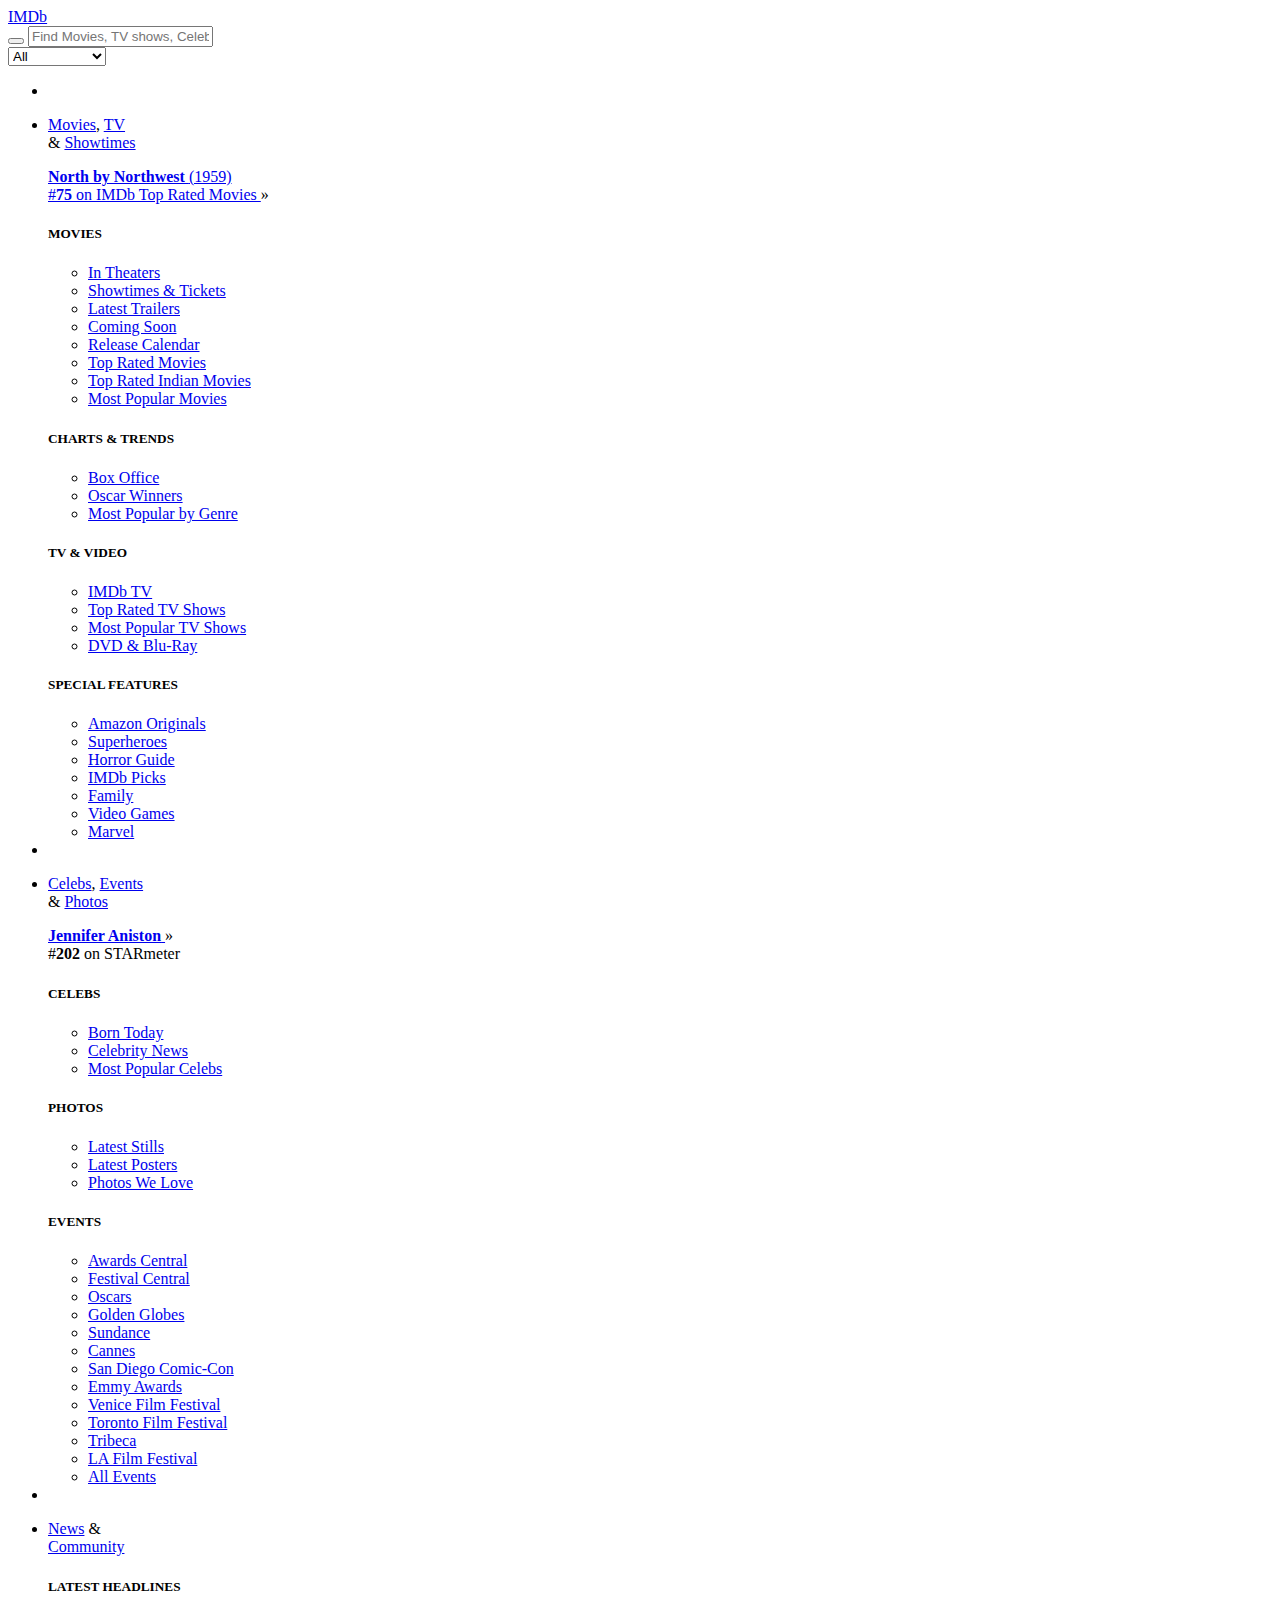
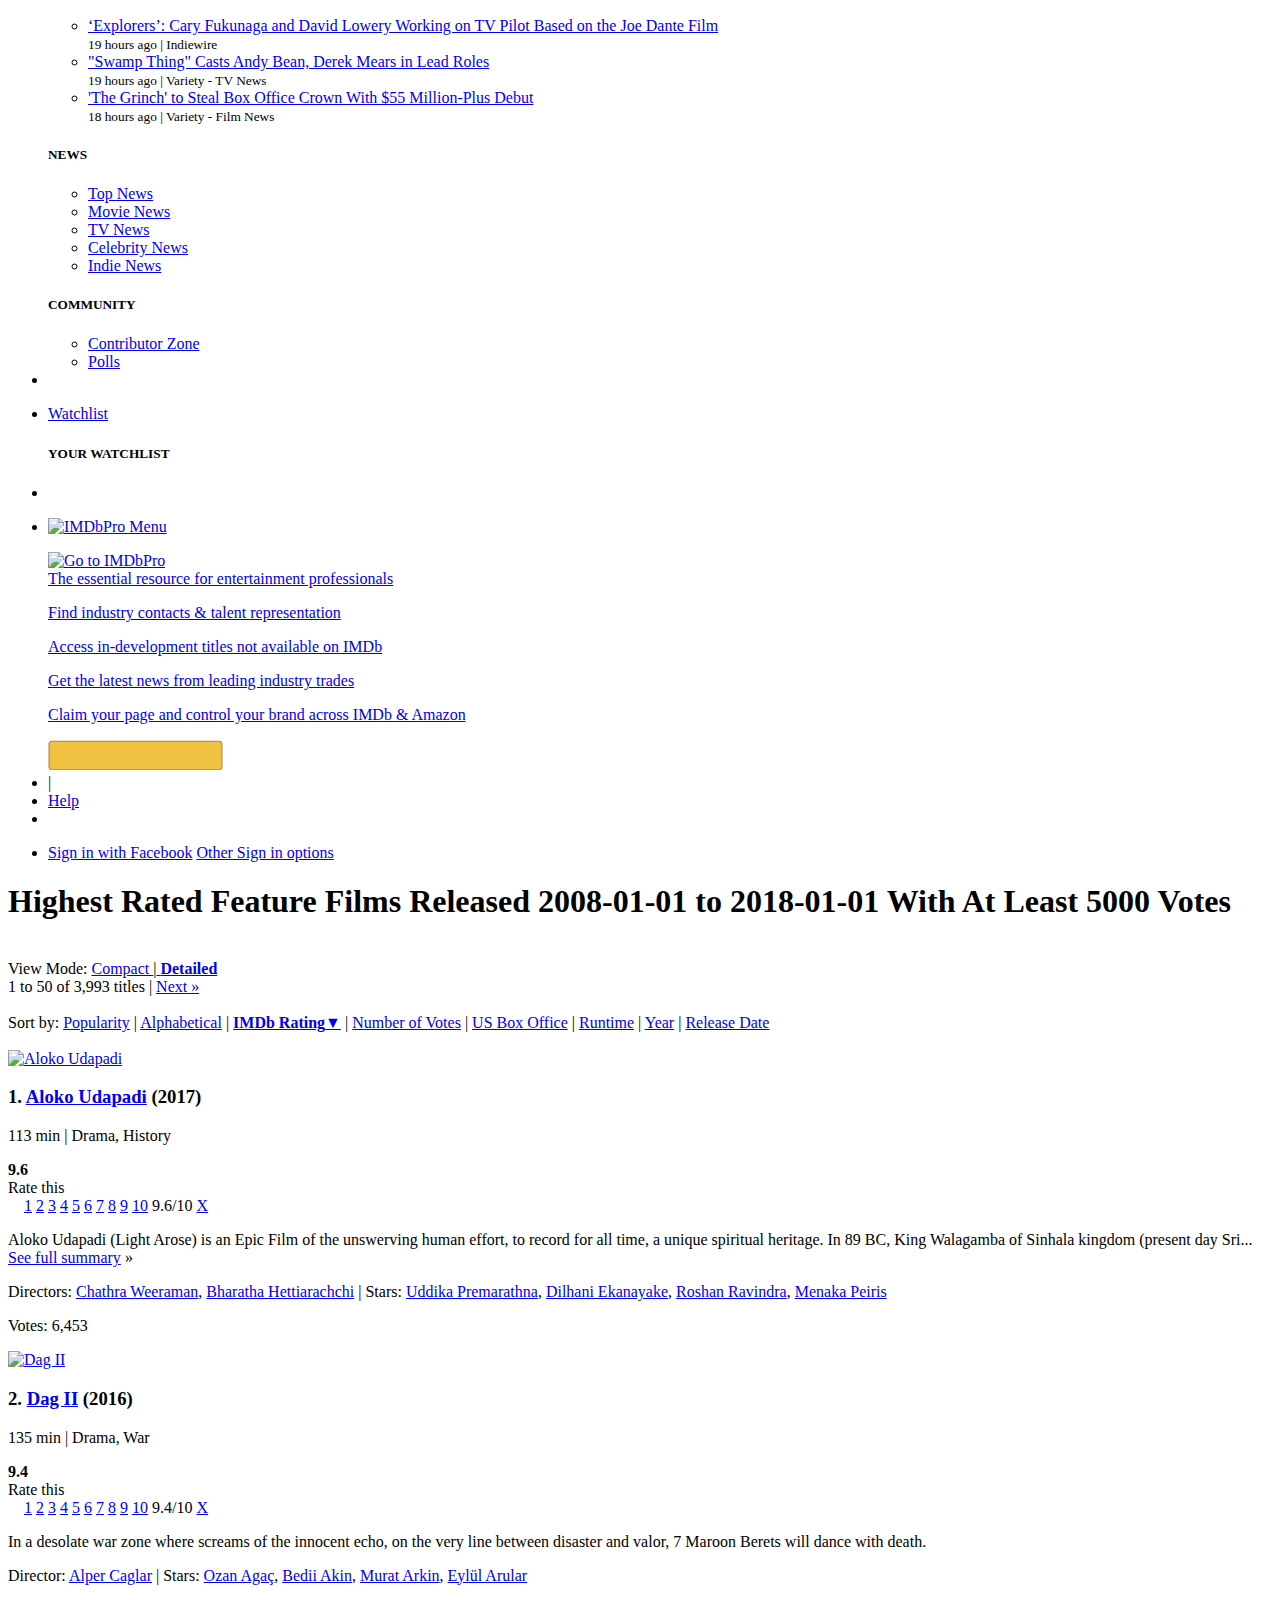
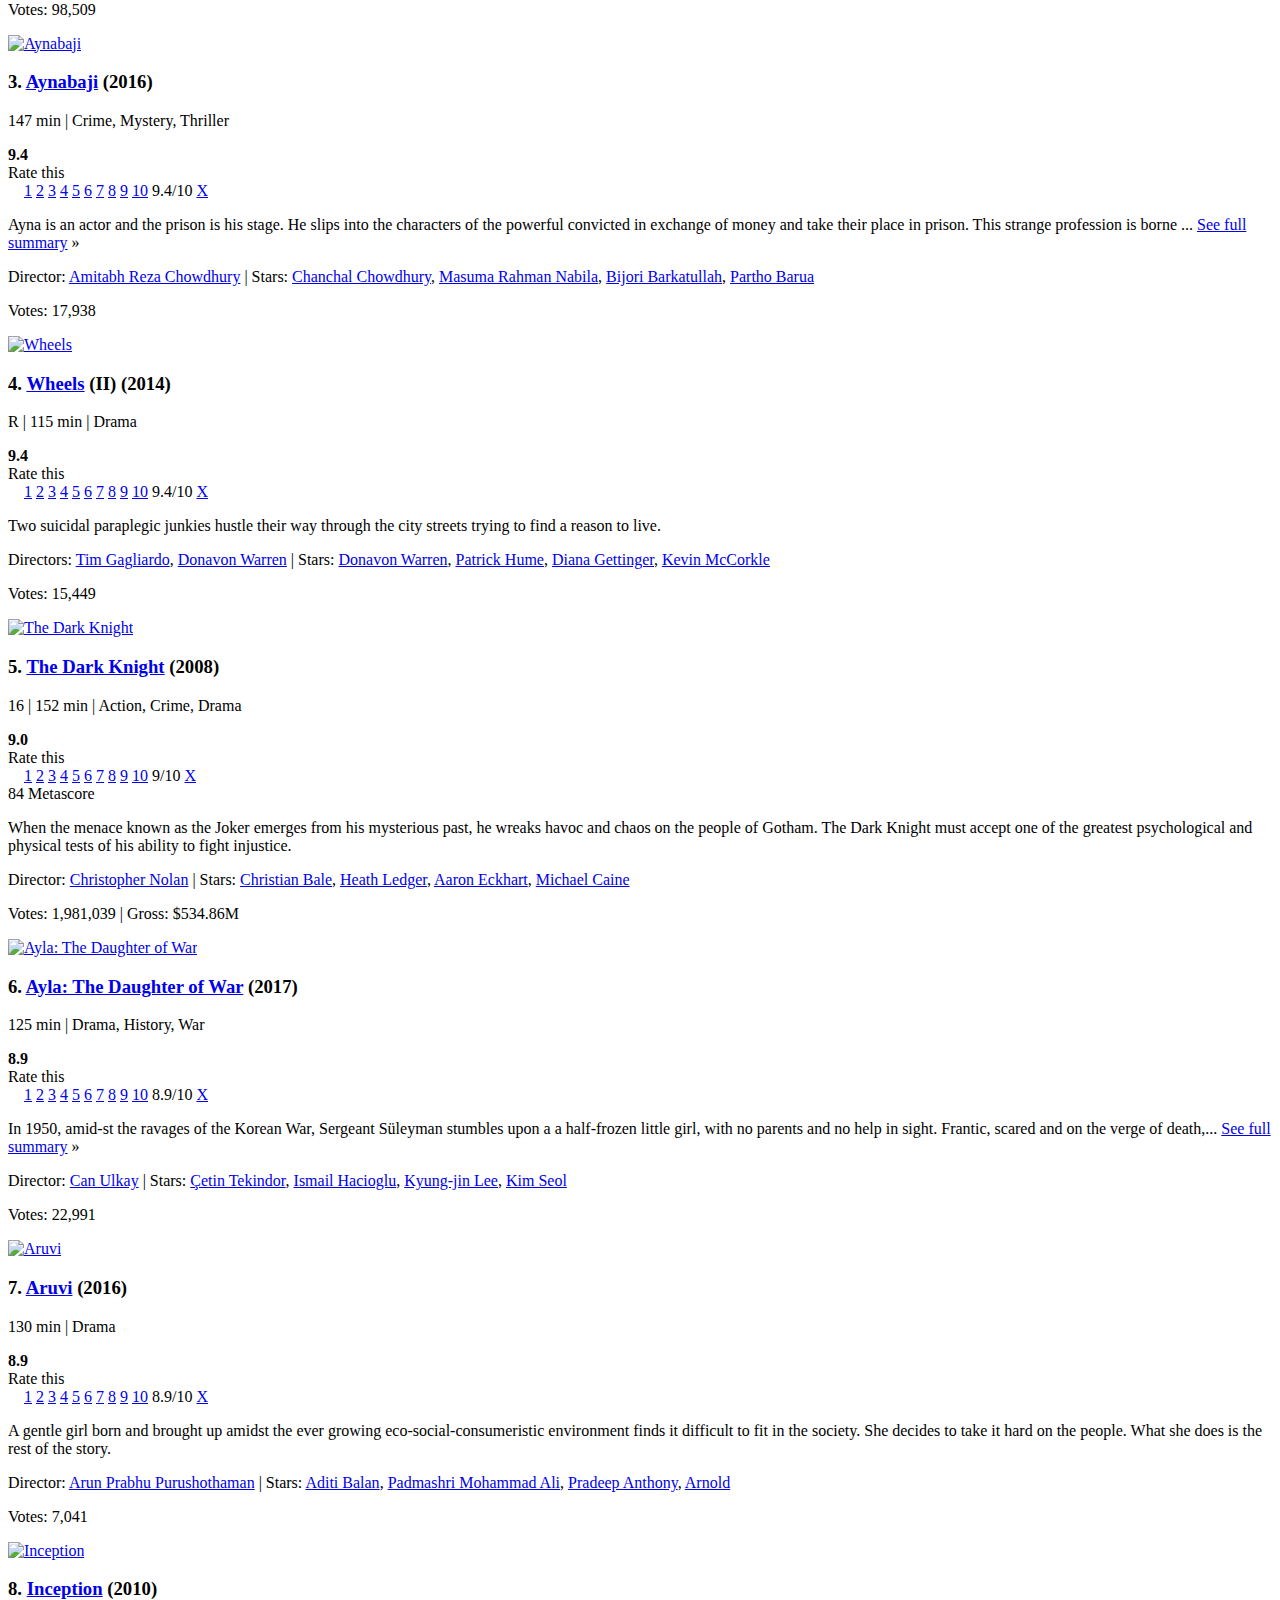
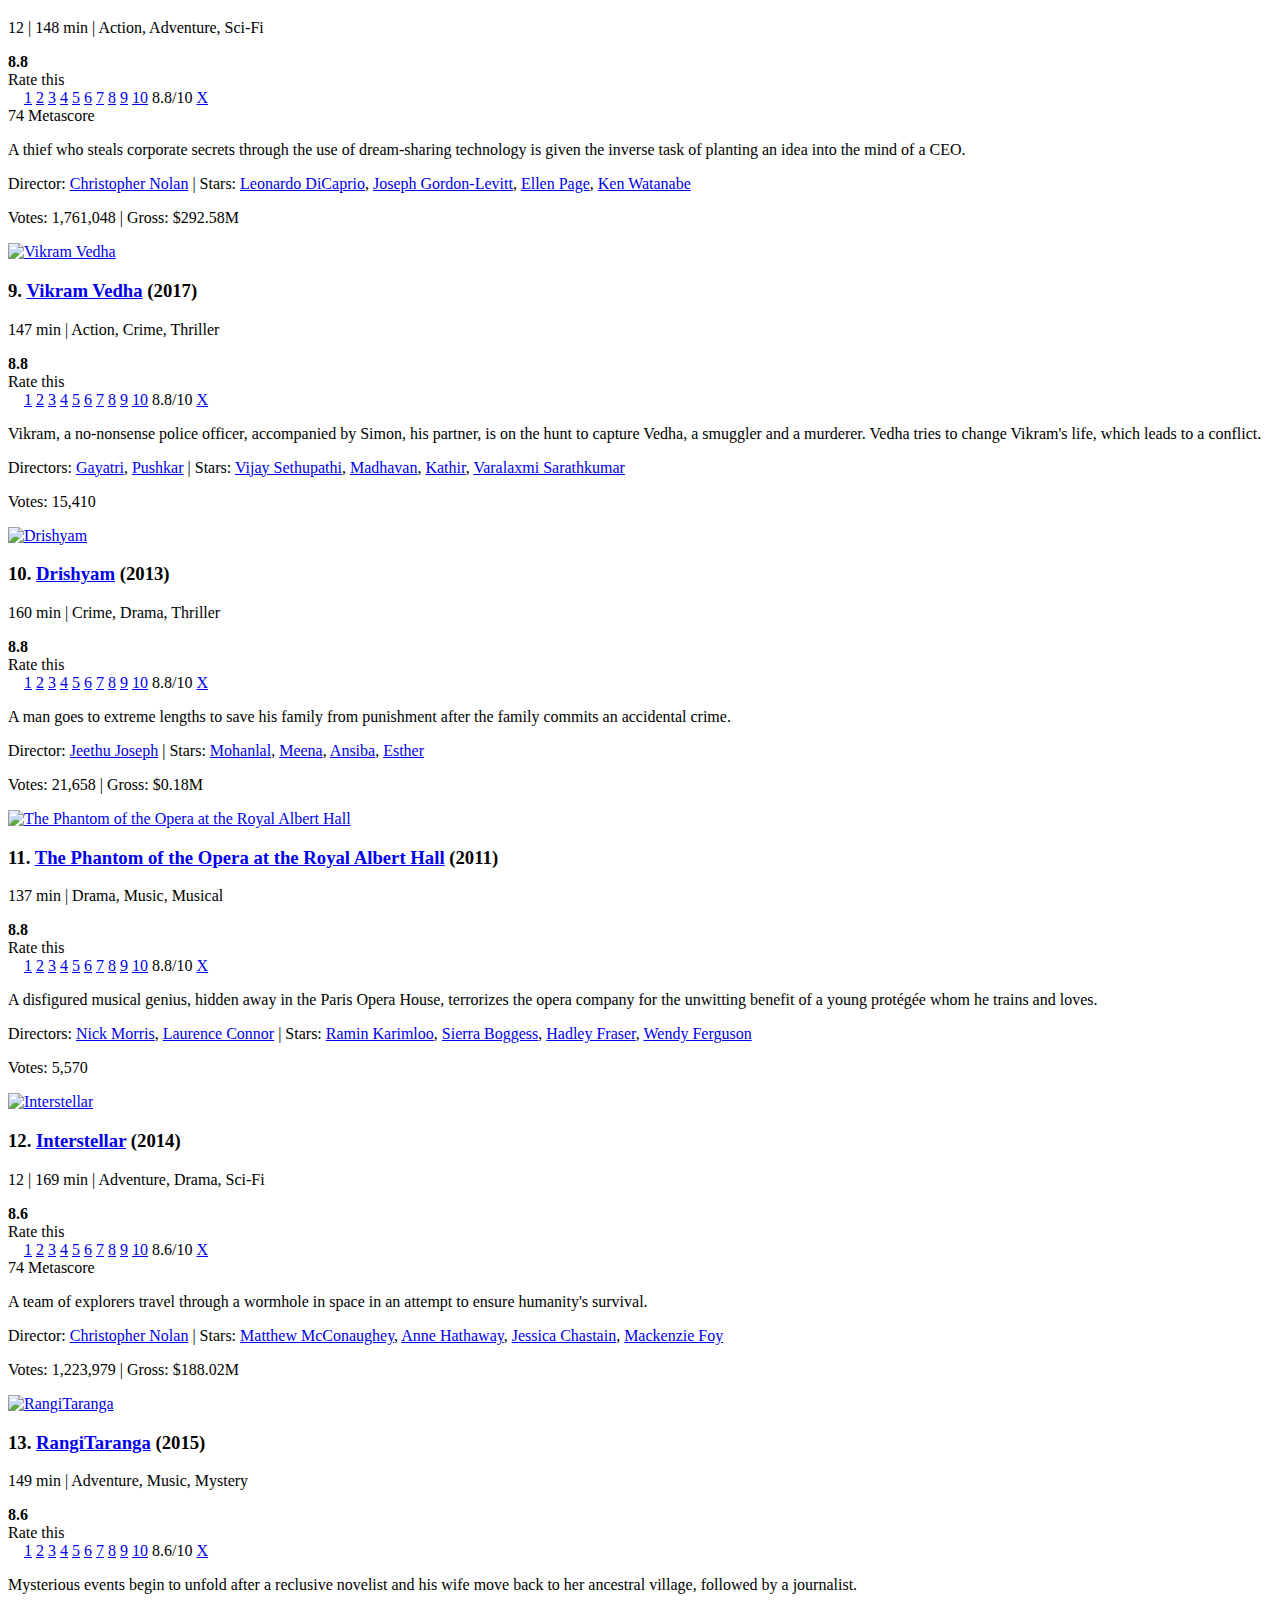
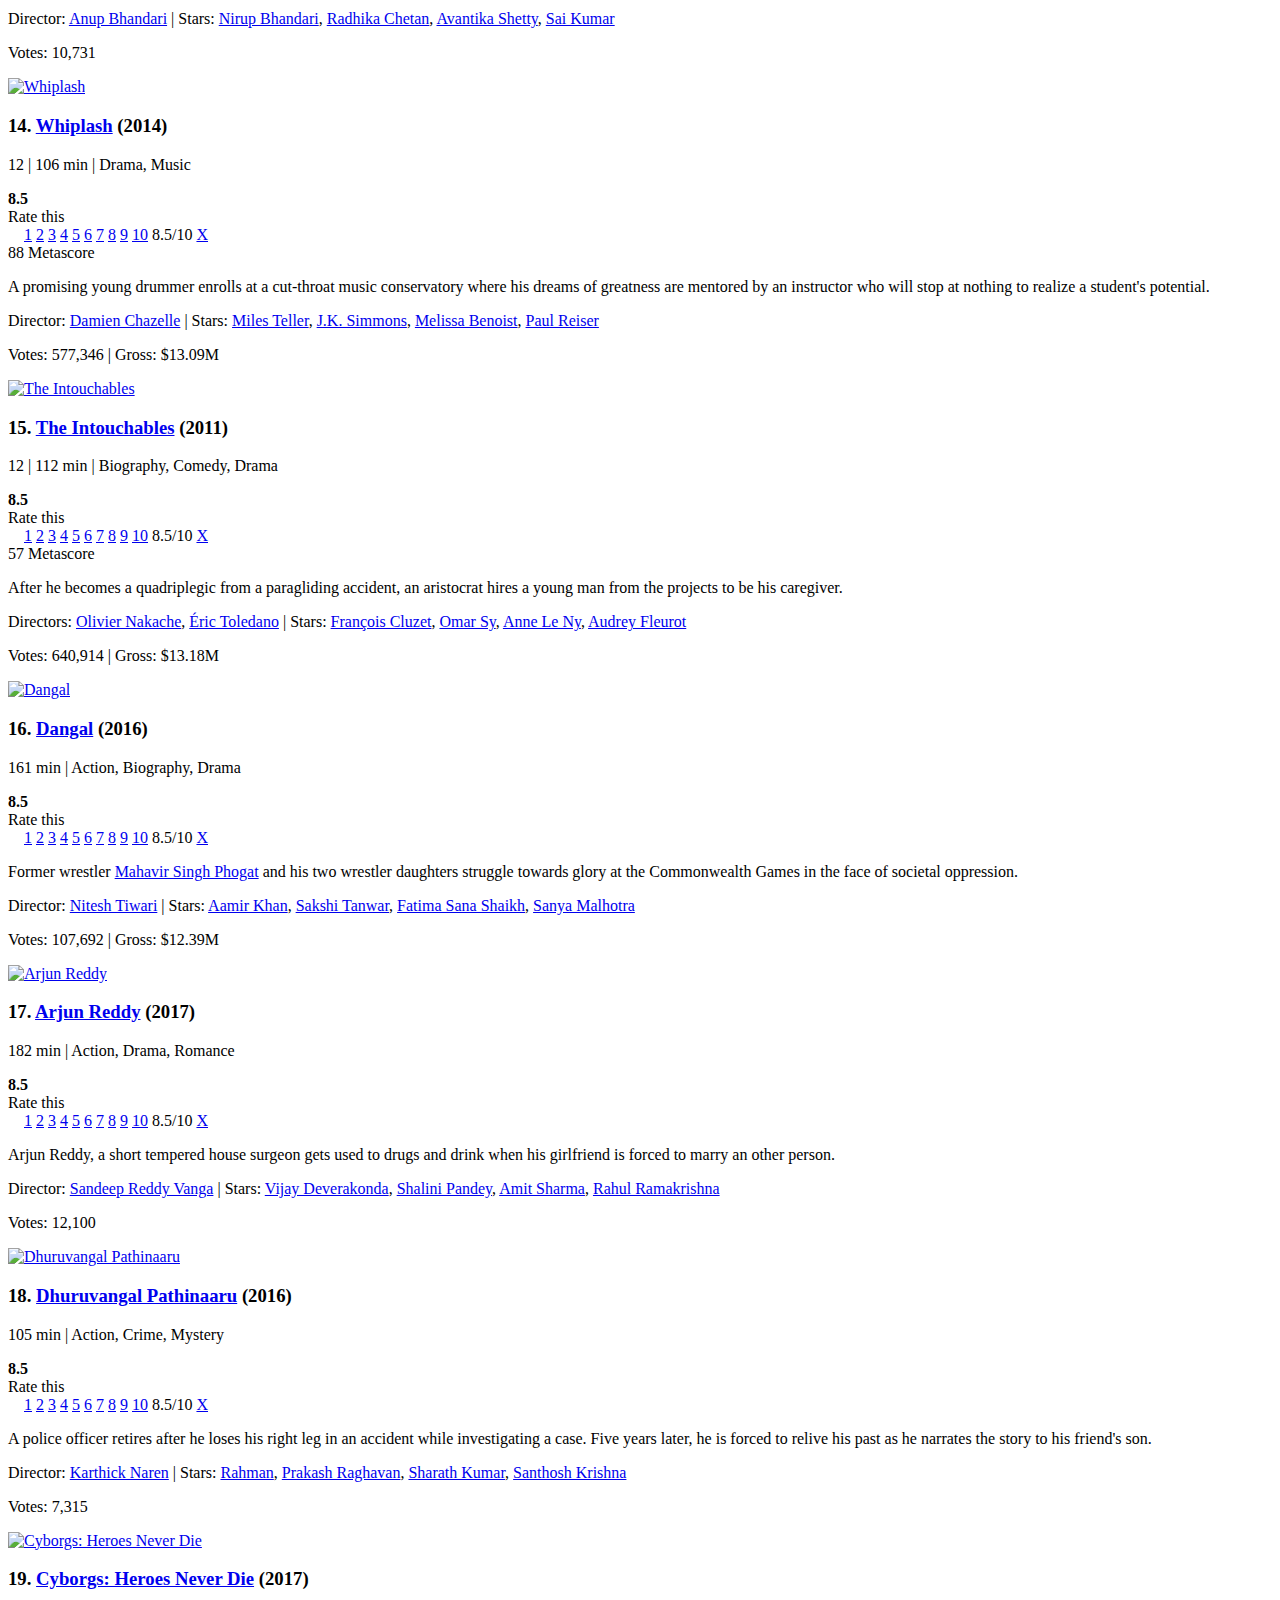
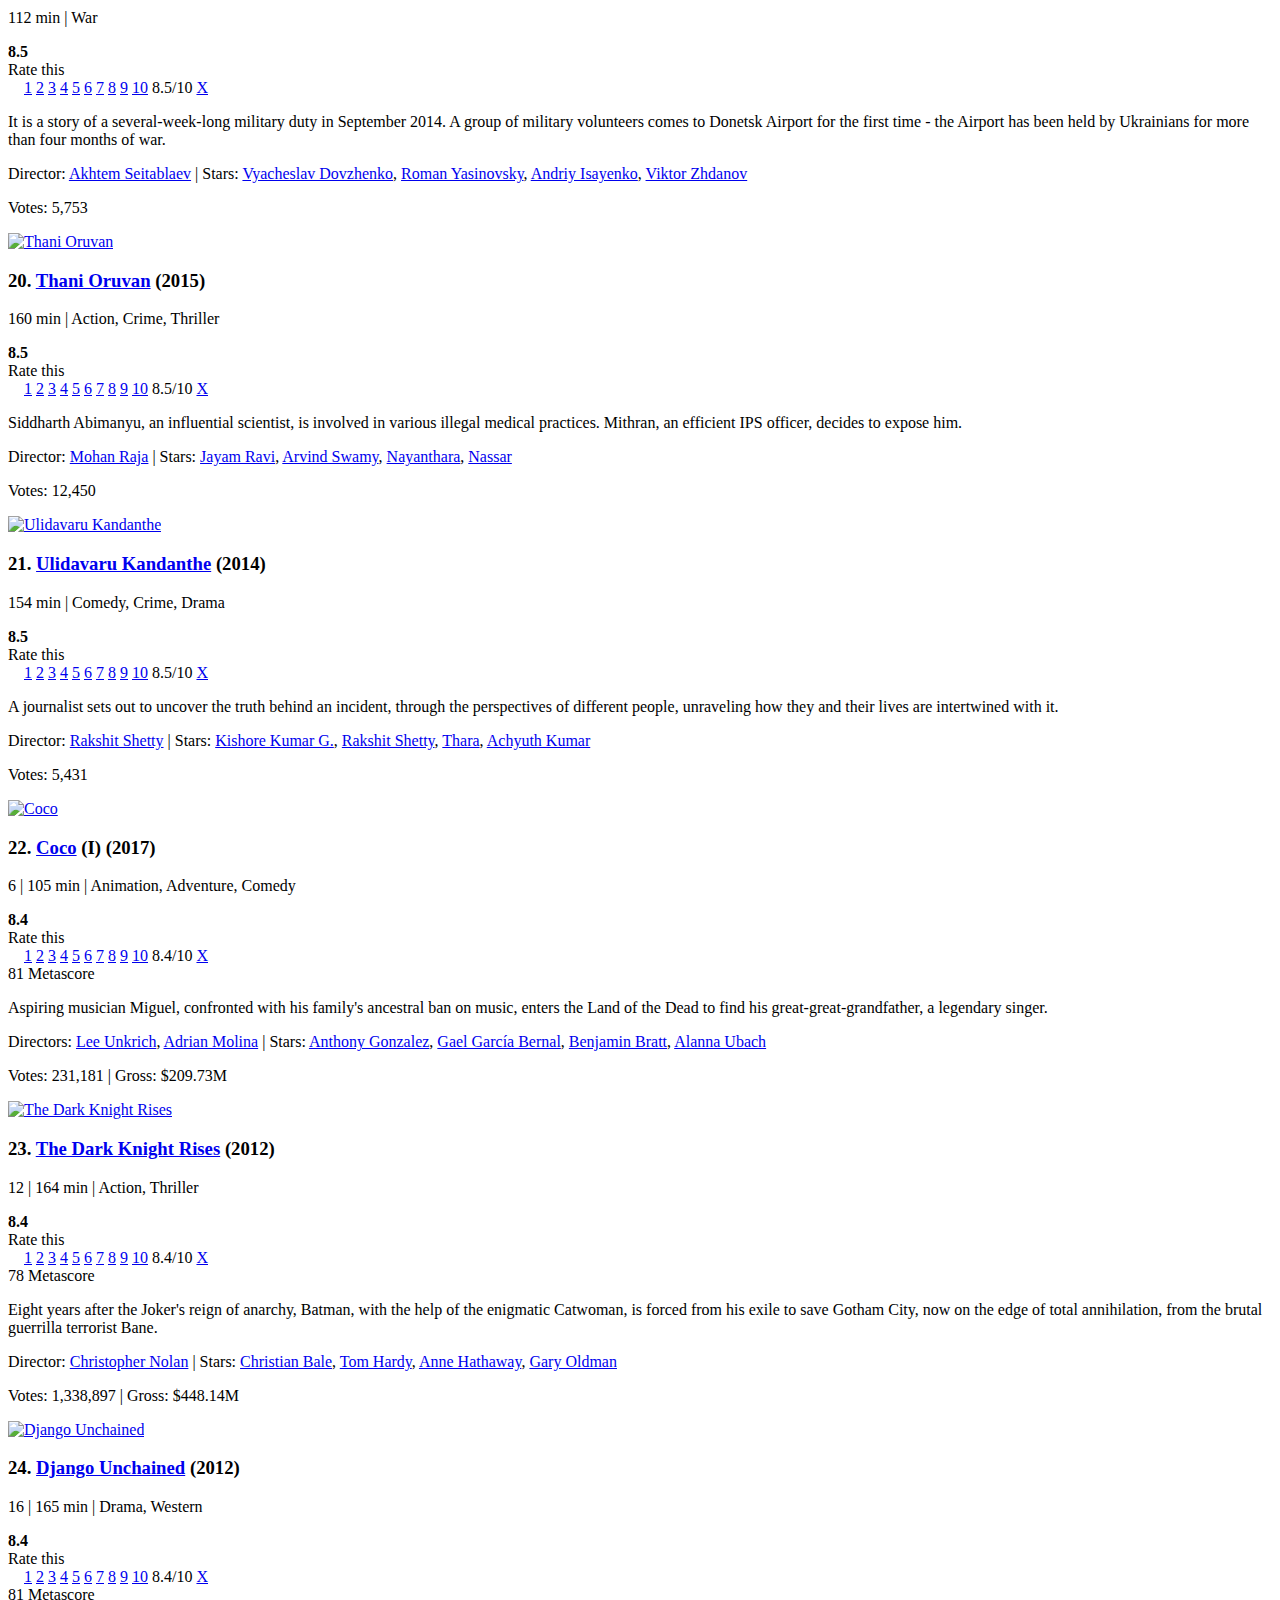
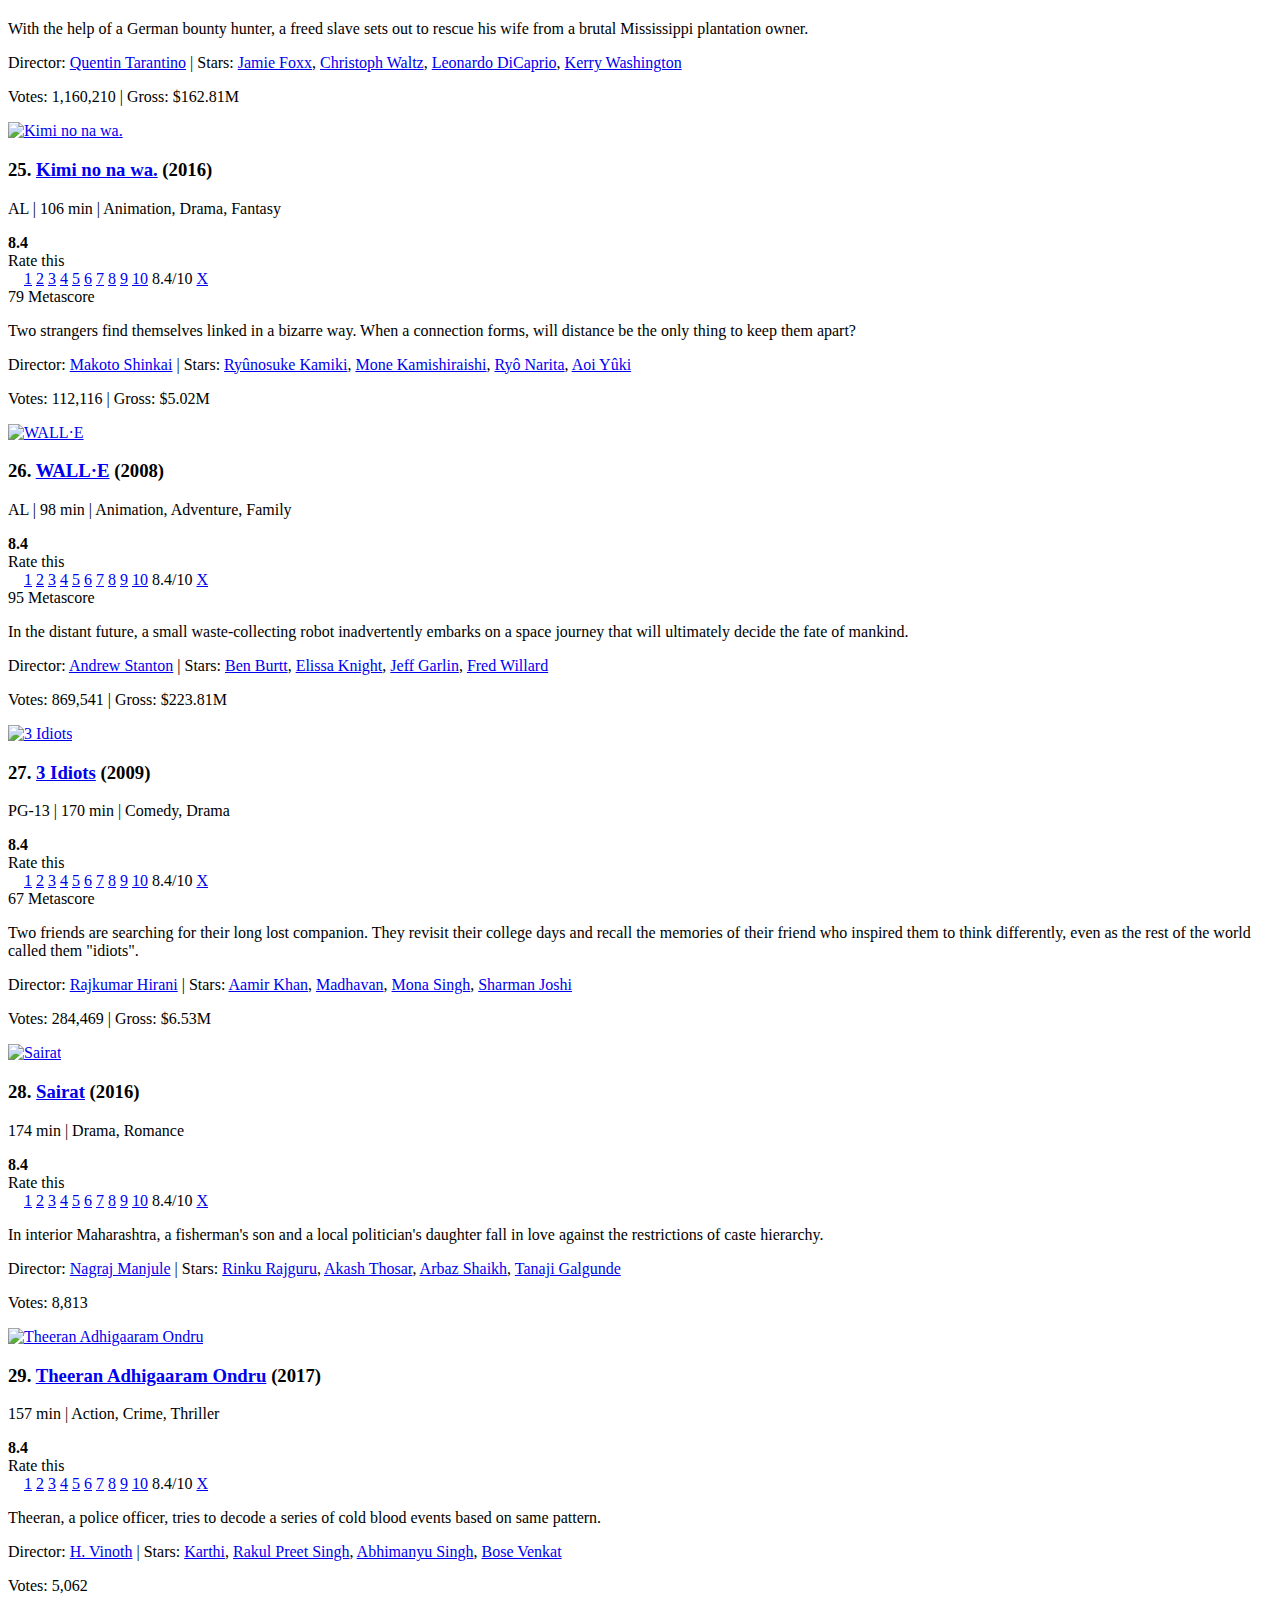
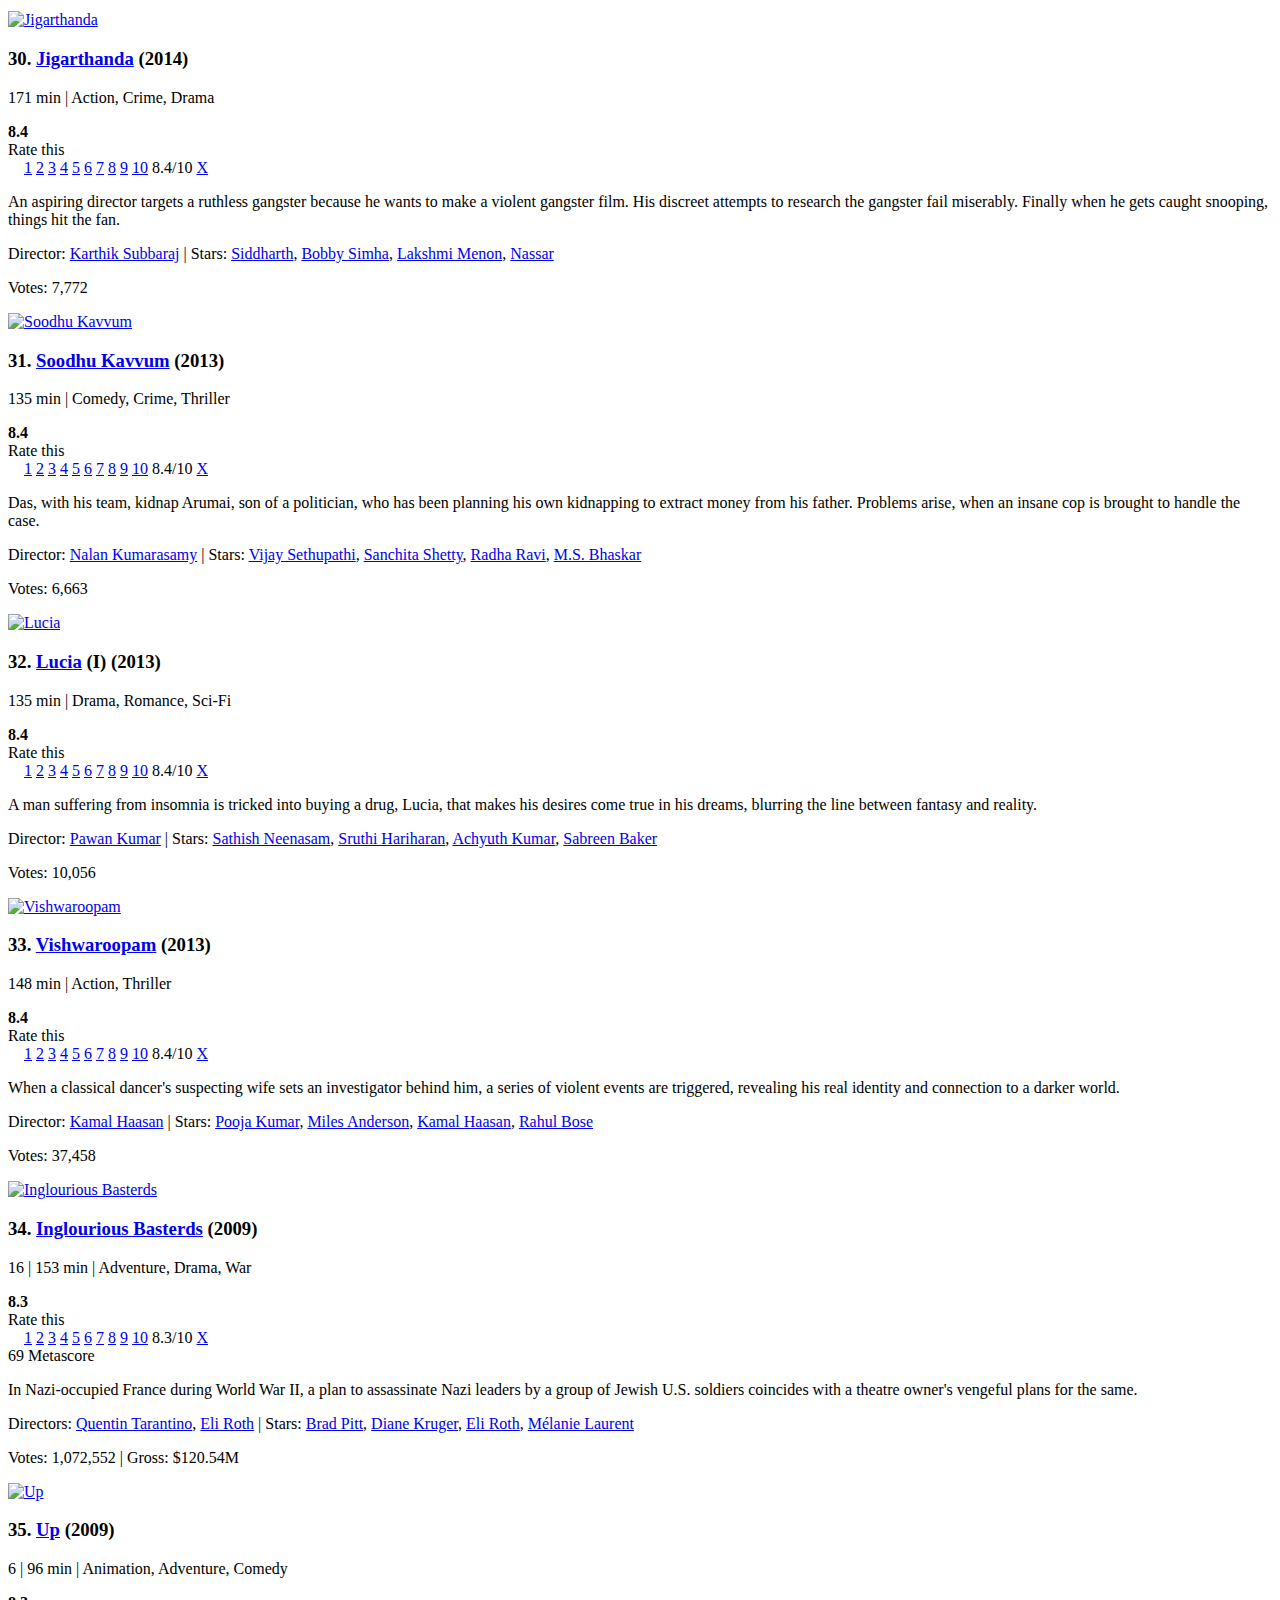
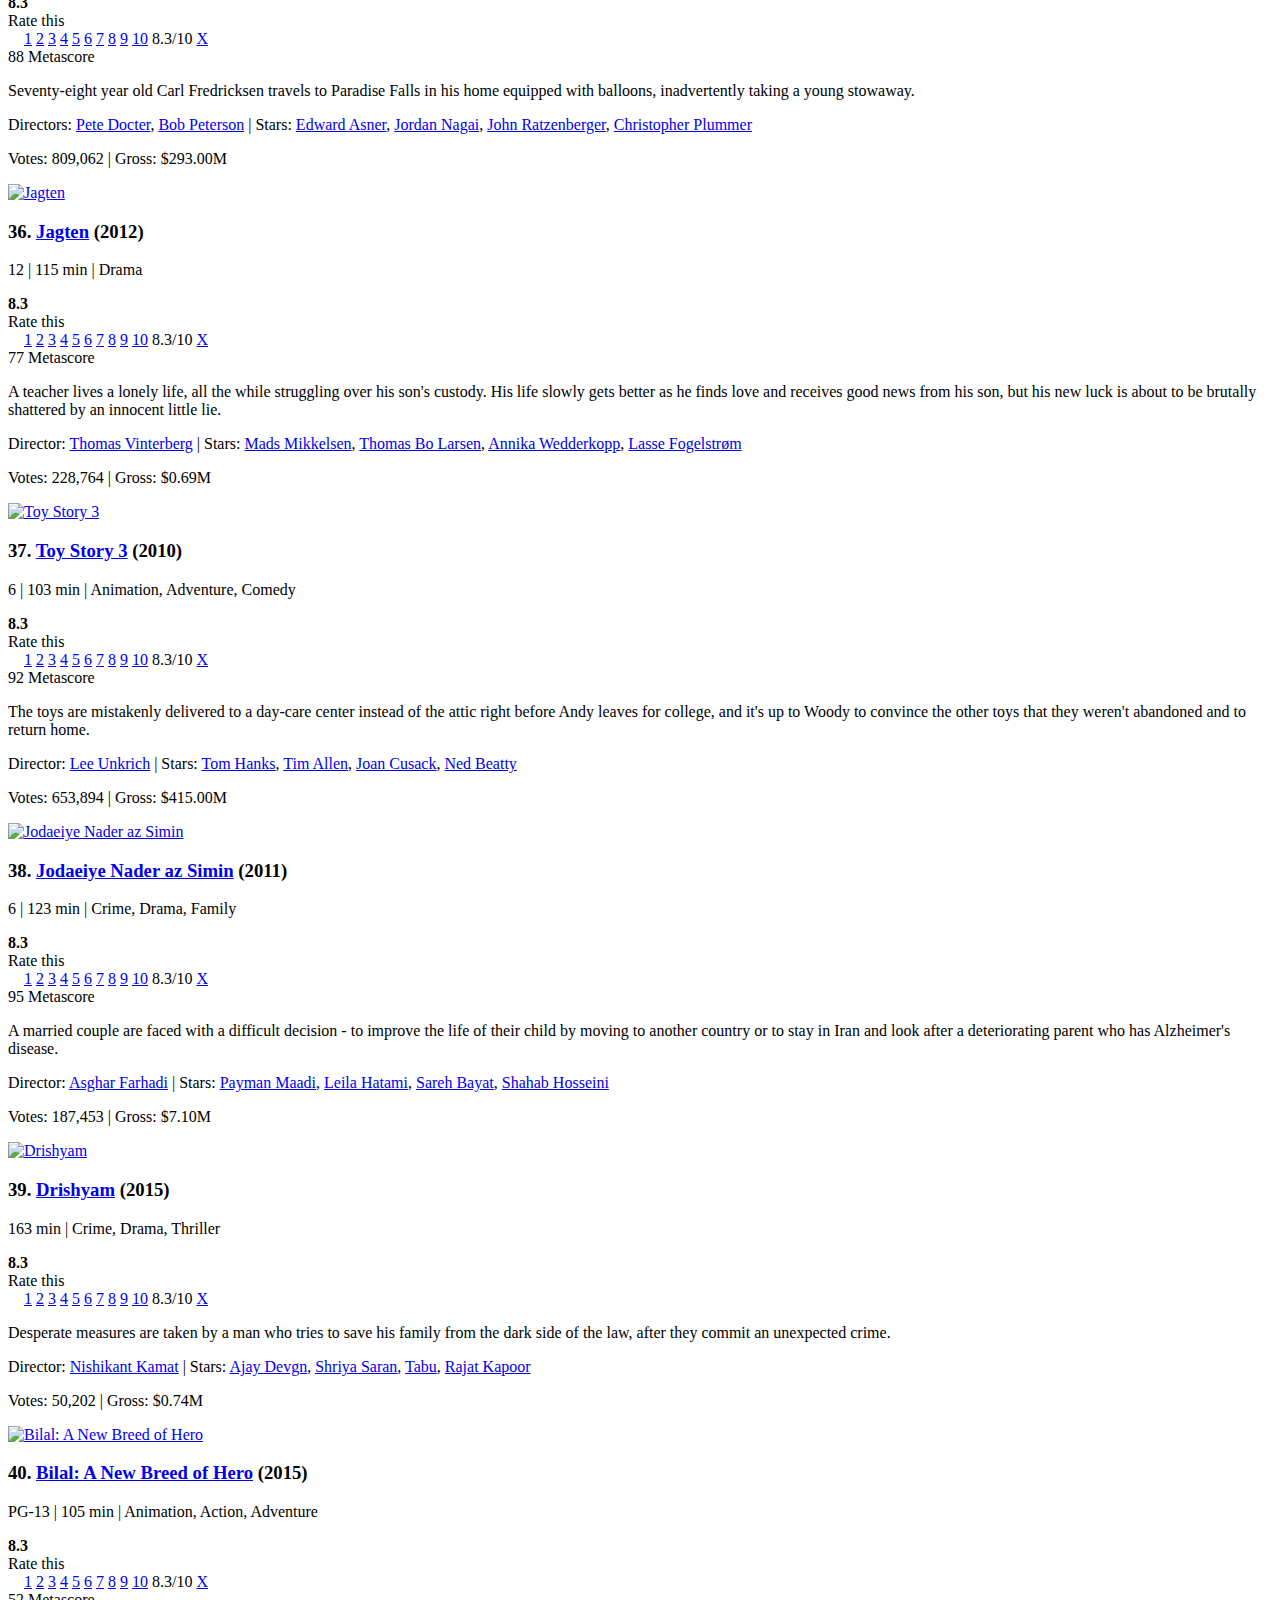
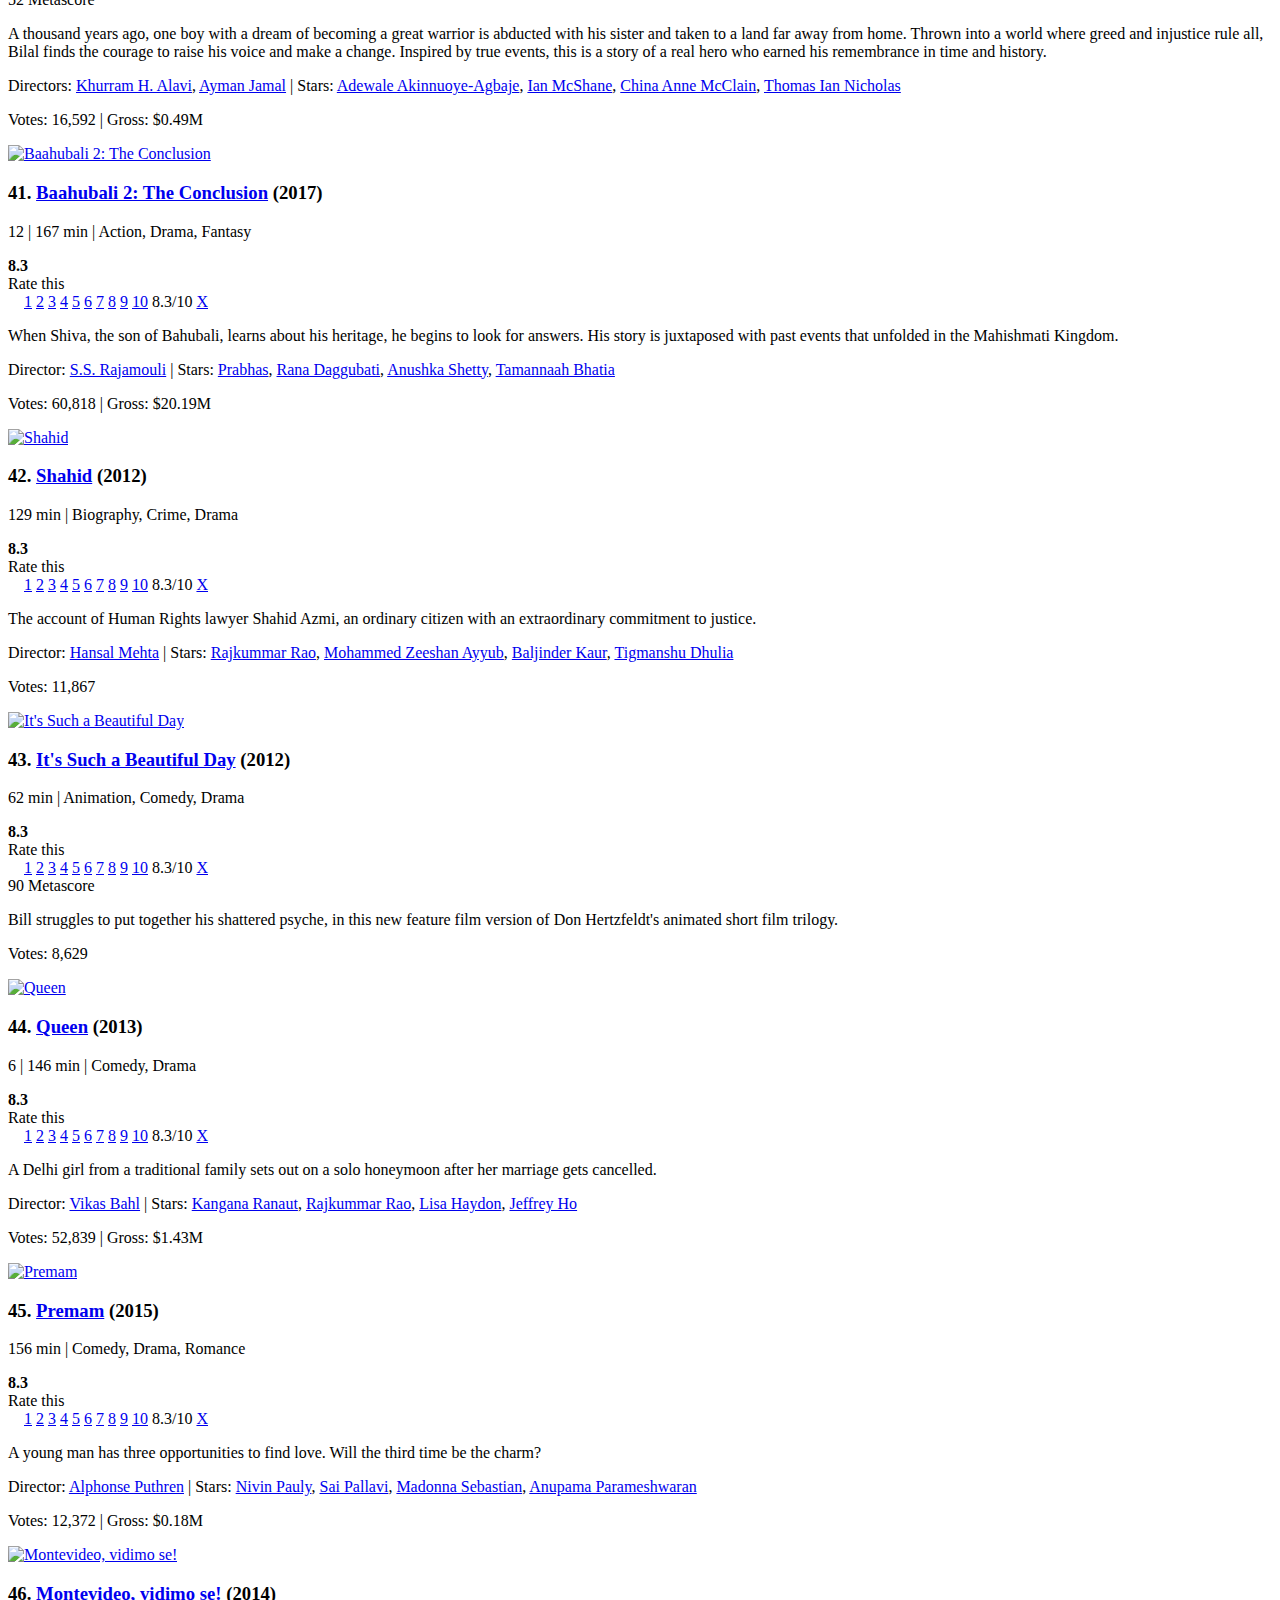
==== commit a483d412: "scraper files definite" ====
--- a/Homework/Week_1/movies.html
+++ b/Homework/Week_1/movies.html
@@ -81,7 +81,7 @@
     <meta name="title" content="IMDb: Highest Rated Feature Films Released 2008-01-01 to 2018-01-01 With At Least 5000 Votes - IMDb" />
         <meta name="description" content="IMDb's advanced search allows you to run extremely powerful queries over all people and titles in the database. Find exactly what you're looking for!" />
         <meta property="og:description" content="IMDb's advanced search allows you to run extremely powerful queries over all people and titles in the database. Find exactly what you're looking for!" />
-        <meta name="request_id" content="68PX2K382HZACJN2C30F" />
+        <meta name="request_id" content="VDMWKHCTV0H6PZXTGCEK" />
 
 <script>
     if (typeof uet == 'function') {
@@ -90,7 +90,7 @@
 </script>
   <script>(function(t){ (t.events = t.events || {})["csm_head_pre_css"] = new Date().getTime(); })(IMDbTimer);</script>
 <link rel="stylesheet" type="text/css" href="https://m.media-amazon.com/images/G/01/imdb/css/collections/consumersite-4028668889._CB480870132_.css" />
-<!-- h=ics-c42xl-1-1e-cc6f8c90.us-east-1 -->
+<!-- h=ics-c42xl-2-1f-f5f9fd06.us-east-1 -->
 <link rel="stylesheet" type="text/css" href="https://m.media-amazon.com/images/G/01/imdb/css/site/consumer-navbar-mega-3796114204._CB470255894_.css" />
 <!--[if IE]><link rel="stylesheet" type="text/css" href="https://m.media-amazon.com/images/G/01/imdb/css/collections/ie-3579153447._CB470040875_.css" /><![endif]-->
 
@@ -407,7 +407,7 @@
 > ‘Explorers’: Cary Fukunaga and David Lowery Working on TV Pilot Based on the Joe Dante Film
 </a><br />
                 <small>
-                <span>18 hours ago</span>
+                <span>19 hours ago</span>
                 <span>|</span>
                 <span>Indiewire</span>
                 </small>
@@ -417,7 +417,7 @@
 > "Swamp Thing" Casts Andy Bean, Derek Mears in Lead Roles
 </a><br />
                 <small>
-                <span>17 hours ago</span>
+                <span>19 hours ago</span>
                 <span>|</span>
                 <span>Variety - TV News</span>
                 </small>
@@ -427,7 +427,7 @@
 > 'The Grinch' to Steal Box Office Crown With $55 Million-Plus Debut
 </a><br />
                 <small>
-                <span>17 hours ago</span>
+                <span>18 hours ago</span>
                 <span>|</span>
                 <span>Variety - Film News</span>
                 </small>
@@ -536,13 +536,13 @@
         </li>
         <li class="social">
 
-    <a href="/offsite/?page-action=fol_fb&token=BCYvQVcb3Zc2AEp5a2G9X4k4UgZ5ZRnKwbQVsskZKiRd6SYbyAhvx2ier43g0vhYcpEN2D2SabYA%0D%0AlmBIowRebqsb3LBpbZfRDhdwNIdS5s-WTo953fISarwF6zWCtgumLpY8jJpI5TS2mcKRKf0N1dLL%0D%0AfltzqS7CX9v0QRsPJRFWfh5fz6Q-NUgStStDlCHudHlX%0D%0A&ref_=nv_fol_fb"
+    <a href="/offsite/?page-action=fol_fb&token=BCYuN2HCCaC69eBk3u30qaDJFQEqpXDh8e48tdKFP5KYnH2CPVZY2y2aY6RHjJMHd0FAaKo3veKk%0D%0A3d0M6RrpShiT8w2rGJh7PHuZmJzbdbVn03uYQesbeU_X2vIYCJFTykyhJLKpTPoxchi1aA4yCurf%0D%0Ao1di2u9KFc9aEDR0YkPhKVX_P-2qOIJaujWaxDM3vxzy%0D%0A&ref_=nv_fol_fb"
 title="Follow IMDb on Facebook" target="_blank" > <span class="desktop-sprite follow-facebook" ></span>
 </a>
-    <a href="/offsite/?page-action=fol_tw&token=BCYnX2ika0BrErq5WujmjgWQlKG9XT7qmyprz2tKx0iMVwP0KsIMdN3pCcKtlkfzJFrq6ibpWSNT%0D%0A-mnA8pMdz64a0RW2sue59mGdVUFQc0QaLKXce2T_FZodBjvoMSpfKJoG00x-scsMk0sUUtQyVoK4%0D%0A7AJkg9koN7Fh0V0r2VPcLU5apME9UO8P_h9gza-E25Oo%0D%0A&ref_=nv_fol_tw"
+    <a href="/offsite/?page-action=fol_tw&token=BCYl5DfsFRKxJnuHQ7jf8Phh3LPnnmKPz17aq0tY36U7URR24hgRJEl9glsATGXNBh-BxKKONkwQ%0D%0AR6BcyEeybo-3i0m0mfK7mJm1Q83pS_gsa5XPDUce1EakNk0LTk1jb2z1WZiDhgrkh3SJcVhbwEpq%0D%0A3VXJ3jhCNR_fJogmlHTWP8gQjbjtLJhubE39b1080tBF%0D%0A&ref_=nv_fol_tw"
 title="Follow IMDb on Twitter" target="_blank" > <span class="desktop-sprite follow-twitter" ></span>
 </a>
-    <a href="/offsite/?page-action=fol_inst&token=BCYtWikVbOQiMMrfH-V_sIu2OS8MEQzgJwG4N_YGSlxwkCodQ2cAI5wV_Z9CGgyOCNQ0SoroOs3K%0D%0Ad4keqBHrkT-VdG2lB10ssj_87F-SOyt5QEj2lXihS3McUElr42QIljTwLuqc8U0IY3-mMPFibMEL%0D%0ADp2LYgZOohd7VWXl7K0YdHT1Gw-7ykc0oNxfFuprd3F6%0D%0A&ref_=nv_fol_inst"
+    <a href="/offsite/?page-action=fol_inst&token=BCYn3YaeXpJq7nQ4c4HDbYnE4J_NWxlesaFSVTfQx0JS--hS-vG0HFYI-OEjSCy-i82jIZY2zWE4%0D%0AeOGbvXo89VD2ZBvet3cAVkz3v24Y74Zv1T0wYcngVM8w7J7l9HCKSCLJdOTOGc-4HuK-kCmSYclQ%0D%0Awou28Yj-oEl8UzzrD9nzNqBtNxpf4NYNkkYasmmvZvOq%0D%0A&ref_=nv_fol_inst"
 title="Follow IMDb on Instagram" target="_blank" > <span class="desktop-sprite follow-instagram" ></span>
 </a>
         </li>
@@ -5843,13 +5843,13 @@
                 <div class="col outside">
     <h3>IMDb Everywhere</h3>
     <div class="app-links">
-    <a href="/offsite/?page-action=ft_app_apple&token=BCYhI5CifNnhqOZmwMA6nnlKru0fjLdF0KhAwX4zZ-h5lMQgxNo_fujSfcwzkDDKR4WhMg0VBlZI%0D%0A-zEzb4WcwGO4P9UpmdBTW_TV0yEFmZCJ5tyhNAV36c_OtQ3um1bUK223GsFYwhhpgR6quwvqDf9d%0D%0Ajjqg1fvjVgCdM5n1SdpaPQddXoeY-VtLf78Gp5q7F0bBt1tCiGXENFaQVomfTIrt-A%0D%0A&ref_=ft_app_apple"
+    <a href="/offsite/?page-action=ft_app_apple&token=BCYlhrDso9VRGvgpafvooosNVJkq2sfXdmMST6MKazuMQy-YBvfRxm7poIzmM5fPhA6FRZdRAsba%0D%0AbY1Y1q_EpBC6mRgiCOgogHZZjIzjt6vVEO7wNq8TNSXQ51bBWgWr-CoqEuq2EElKO2ZVm4qf7IB3%0D%0Ajn9wC9ocDPNdk2XGjnQPP6PXc3xVlv9ezNoBswQA8wW7EdXYrugnwXfeNsP_orYzJg%0D%0A&ref_=ft_app_apple"
 title="Get the IMDb App on the Apple App Store" target="_blank" > <span class="desktop-sprite appstore-apple" ></span>
 </a>
-    <a href="/offsite/?page-action=ft_app_google&token=BCYlvtBjuAMnVrelUcs4vsApB84lP3pZGKzxOCmDf0LAK6bbQcqMM8E4tuDm6l6whNxd2Tw6j41M%0D%0A9bBrDuEdJGxskN1orVlCZaCGgW9oBa7eehyDFna8DRY8qdIELLhRqDvAq-tYVtncAIcked4vdY0Y%0D%0A_h2cL-SlO6IK9tm7sUN-VBIr05qwGvdyYecx08l7bE0eyrxrPYvNb8MXhROWwaHcYA%0D%0A&ref_=ft_app_google"
+    <a href="/offsite/?page-action=ft_app_google&token=BCYsKKplZH29VEN28SApFxISpcGsW-vrF_Ez5J2EClDhBtyZmjnYqkg4_b0sXOjRHtCaCabeDVBu%0D%0AOPENnm799N2YYbeqiI2c-VkEUtxrct5Cds15XVFg_A1xyQvkMyj5oacIiHOFVc8bKT_8_DZSwPOM%0D%0AIQfvog4PawQyWgljrb2hmZc2UrihdOBGH9yG7Mv9SY9vLkkL9FdDrrk6e7RbmlOBrQ%0D%0A&ref_=ft_app_google"
 title="Get the IMDb app on Google Play" target="_blank" > <span class="desktop-sprite appstore-google" ></span>
 </a>
-    <a href="/offsite/?page-action=ft_app_amazon&token=BCYkyFNlW_ykLhx7HaBkDVc_E4NbEIZXiRVePMImk-f2oDdxFMv084arzMhPShNqyxsxlf5fNmQQ%0D%0AL6dPfqRGWH0KfjdTAXLeprpXvMqaEdiUg4KduT1TYIAsSnxzccNMUS_HVqtD6F1fInHGQ-ugeVHj%0D%0AOYj6QURVIxWrzBfZDBPZFpN3KJWdOMEOto8x3L3afo-U4oHEg0YuOu3eP0SSaBT6EpprpRUSKF79%0D%0AnSWQJbIF45bqIElCNku-E1R_Y6atM-qY5leWIQHsitM1CI83mSJCpqp77p3OSLQiqOrqkkTOjA7h%0D%0APfHrxHQB2fXc6UxmrD_i7oR8JDXUon6vw-fyOOthq65riVL077iUX29EtyiEAJUe6RQbjjPDUUfT%0D%0AWQMeo35gSxI1CVQX2DwI37yRDG5R6w%0D%0A&ref_=ft_app_amazon"
+    <a href="/offsite/?page-action=ft_app_amazon&token=BCYmhUe3XW5OUd4YUqLaz840r4RbV64JF0CykWycL5S3WW-vbs4j5aMaq5UHAc_aj6D_Dvr4LwQh%0D%0ADojUofrvFYrH-iKEkEhO8vNR4oIDJkNsM-gm7hjfi3c9LabsBlDYZ7nhQxST6XyX0inN2q22hHNs%0D%0Abqmijm6b5YPLDEmW2ybbDU9FQrkLcpRed0JrcbDjvHJ7Szmied01C9yXL1vERXJQzl-m3HgwPqtC%0D%0A0ZE_1QPODkjlzlyuUGctiySaCL32LqS0VvoA4qEieCsErxw2oA0kHS5txXsv4z1gybhgwCoy3_WM%0D%0AQbPzSN0Cv-DCxMwPX2qATTK7cmzdllAQduRODKjlmYhkf2B2mCbSTnz7dlyxzD5gsj7o_m9NP1aq%0D%0AA0EQcWGrPVId3TL8cajJLlrmoum6Ag%0D%0A&ref_=ft_app_amazon"
 title="Get the IMDb app on Amazon Appstore for Android" target="_blank" > <span class="desktop-sprite appstore-amazon" ></span>
 </a>
     </div>
@@ -5865,13 +5865,13 @@
       Follow IMDb on
       <div>
 
-    <a href="/offsite/?page-action=fol_fb&token=BCYsQ33pvfOtj6gX7I89oNgWHnYrM_ItKIChMWqdiV5onNF91vZk6Nn0QzdQ5gsscgdr2t4DviLv%0D%0AXXBccemATjdhfu8ZEBgW3mOfhWauxvC71G9gryb1ctklRsNfVPYuG-l2VVmcYgRBXtxJNx1TBses%0D%0A7dUF0fvQ3Lv8dCdrlTX3qTdjR7u_dVIFznZbq35k6O1P%0D%0A&ref_=ft_fol_fb"
+    <a href="/offsite/?page-action=fol_fb&token=BCYjVNqMPr20C_EoOt7VhGvA3xAbgvR8_P4iyorV5CZ5h9ah3U7PZMfHSIodnS-jzLL8snhJI2dg%0D%0A4e9cjsVU42J2mvXGE2qwydkZK1ftLM06kSlTGTNVSgYjpJSS7Ve5YrZ9m53YxVRRrL5UeEG5gIre%0D%0AgRgTlnLJKoh8R7NCKhSEzTeJ5m_Z_ZoF20eIVnjqKBmD%0D%0A&ref_=ft_fol_fb"
 title="Follow IMDb on Facebook" target="_blank" > <span class="desktop-sprite follow-facebook" ></span>
 </a>
-    <a href="/offsite/?page-action=fol_tw&token=BCYhHoHYtF7H-_WAwx9O1YNDGLkLxragHylcHFNJVHnIaMHU4IQN9szZUvvEz6rNhQqj7EPA21uk%0D%0AH7d1G6ZNr_D8FcUQDolYsXDizmAwotxxCh0Oeyw-iaD7Xx6rU4SL0ROmQDIKOJlV4gkvwW03wjcJ%0D%0AhSS8-F6SxrARD3pR3qnFHnHKC-404Td2EjWaa86qfpGe%0D%0A&ref_=ft_fol_tw"
+    <a href="/offsite/?page-action=fol_tw&token=BCYlTE19A6JhW8O_UM7v5NwSD_fUrh_ZGOu58DixWGq34MHS2HtkyWapIZSnqnIn7Tpn9ugDtIL2%0D%0A2fuQHLhNRudwxbcVpetsR13o1K1x132VemibDkk93ftqrgXcvFDFGpWCDRAORIFfx9oH0wyeVDR0%0D%0Ao8id-1u8OTUeW07DSuLtLFV9VOK6aCNc7M4FeqeVhoe8%0D%0A&ref_=ft_fol_tw"
 title="Follow IMDb on Twitter" target="_blank" > <span class="desktop-sprite follow-twitter" ></span>
 </a>
-    <a href="/offsite/?page-action=fol_inst&token=BCYiv1Hc2RWgMuoZeKcDxYk6n8EC8kYqtQUonjiWt6jz7ZDZ-2zYOv_lkuIQIQwsZnYUahrejJjF%0D%0AZLbYEop740temBN3ek5mMrHEFduRfoybuvJ3tuJGFqA8FG4dQfJPNUzD_rADMYV2pAUHegNt-pJ1%0D%0ARY0q-fkwPfKnRoKYqj7T4PJ0Q1d3XPteHCeJH_mxEG7c%0D%0A&ref_=ft_fol_inst"
+    <a href="/offsite/?page-action=fol_inst&token=BCYrdwgYg9k7c9oHVa7iEpJqQSklzn9BLQzv7PLU2Ij-eBfBLAq7j8k97waYEyhOi_aUxw4lxoEE%0D%0AFlXjXKFIdXa9UVyVifw4pC75rGEhSrnEe1YGH1BDGeE_PGK9C6eqpPoyqIFWNvVwUI40chKamV8M%0D%0A8e8YWly-d0O_a8Xj8tGhC0Ogmn-NfCl-RKDmqM54ejas%0D%0A&ref_=ft_fol_inst"
 title="Follow IMDb on Instagram" target="_blank" > <span class="desktop-sprite follow-instagram" ></span>
 </a>
       </div>
@@ -5922,10 +5922,10 @@
             <ul class="unstyled">
                 <li><a href="https://pro.imdb.com/signup/index.html?rf=cons_ft_hm&ref_=cons_ft_hm"
 >IMDbPro</a></li>
-                <li>    <a href="/offsite/?page-action=ft-mojo&token=BCYm3lif3f0pgekbkUk3E60-fdOmBaL9EmRlsQ8WhfLLU76duj-xnKrEC0FjbybXkpAJSdUFdLrR%0D%0AVPY6lnjOC8rgG0ahkkRyOjJbtYVQJ6T_BDprioPwPBrPxquqdjn2NcnHgr2nrRODWirA8WnVsx6C%0D%0AMH3DGkIBjNYFRMNr5mIDCFVQvEf8hI_18UF76zGmFZjK%0D%0A&ref_=ft_bom"
+                <li>    <a href="/offsite/?page-action=ft-mojo&token=BCYsDy6CaUOqAqY3BWZO0rVDerRAhv2iE1-nP-TqUxM6RHralYbimcD_F8UU3pnIjfSjp7P0kqnl%0D%0AxGy03BbVXtYB0vDMBNO3dIKz-iAMoPQqxL7xREtJaElK6LIeQ0NrMjdpOlmHO1o5AlQI2D6D4llZ%0D%0AvmwLUBZ8LGGBRWaGmxLGd60Y6Kc_4xu7C6kqF7yV_57E%0D%0A&ref_=ft_bom"
 >Box Office Mojo</a>
 </li>
-                <li>    <a href="/offsite/?page-action=ft-wab&token=BCYvn5Pahl10qcICsnbKFfwP-3UFsdOK0Vy1faLsEMocqjjQgMAaNYyWbbnNN6N8Tuaqv0_z8eHP%0D%0ATuEd4ZBNOWMe4D_8qfbJSdT9kzJ-SsLNt3YpA0iUn363OzrfWux7TiMyooNVIxNllJpTRonhRKZJ%0D%0AYcpsIQSY0-dZKfY1xd9QD5TjAHqMOKlvBYUs7-M8rfcq%0D%0A&ref_=ft_wab"
+                <li>    <a href="/offsite/?page-action=ft-wab&token=BCYhctUjYvYMVd3q8MDTqvZV2pBUsEZXwl_tSUUQalyIRf9mjGAGJCoyP0h7CA4OS8s-Co5pPOUb%0D%0AvlF6IKb6Bf7j2Ai1HmRoG4TAQt7QXxmLmmOWAiSizzG3mlwVEXvD93JQrUlMPvp04RLYBU0gHDtG%0D%0AtfcBdvDeB86g48W6nK5tQhCKZ_Ipr7WXhYO4z1uxXMHC%0D%0A&ref_=ft_wab"
 >Withoutabox</a>
 </li>
                 <li class="spacer"></li>
@@ -5933,7 +5933,7 @@
 >Conditions of Use</a></li>
                 <li><a href="/privacy?ref_=ft_pvc"
 >Privacy Policy</a></li>
-                <li>    <a href="/offsite/?page-action=ft-iba&token=BCYvo0re6YuVY8z58qOykNy0_kBj2rLzaMGg74-HY8fzkaLMrZ0SW4LkfvWQQsegwU3B7iPckazr%0D%0A4j4kWsyn6YE_lNLQXNLH-hGp6lBDpBfmaWnnFk0hnYkYfZJQHftNWkH9VIG6jdmlLrqCcoG_8DZe%0D%0A8bUoQXn0zvUIfOv9X-0HRpmt1Y_Lk9_wntSB07MDjGtRKip79wi6XzrtozY_gv8urx-tQnDJzBbG%0D%0Ac5FmVPH0M-U%0D%0A&ref_=ft_iba"
+                <li>    <a href="/offsite/?page-action=ft-iba&token=BCYvgbuGTqzKgC-lV8vl5TB3-XorCKjukOOK5hK9BlBNN9-skujiCcP--zrTl-CfOdlTJeZEl0mr%0D%0AxCc47rK0yFNCK5UefoTDAf_GISbjw0C2NEU4cmnrcBDCHxZ0qMuyA-kt3fbsLCPr8bFejwWyre5k%0D%0AtWvhYQC9iTMROoyulWlkIEycSEStUmTVoOFO7QnBcM6myf405LtEVuvT62M-YI1adI0_51Vj_gUU%0D%0A2t8Stq-3mRg%0D%0A&ref_=ft_iba"
 >Interest-Based Ads</a>
 </li>
                 <li class="spacer"></li>
@@ -5989,7 +5989,7 @@
 
     <td>
         <div>
-            <a href="/offsite/?page-action=ft-aiv&token=BCYhTjftxTqJdMrDtq22NaebV4qei9e1XS5p_OlRhmU1QTvjO9dcafMiUCjDzzgGH5bfs1XkFxhd%0D%0A_5AmJyFZRI2XV7B6Eeca17pl5ZTQ61L11WXAuShQhpRe1xKfNEhYjK_3FsIiO42AEtE1COj2Ubin%0D%0AtfluM5mBdr4fky_UD4VHP6tZ84IO7vyLNi8GDlVSUNqv4Zs2zbkhN04AP_lfIv8vi9_wBJRa1BrN%0D%0Ak0rUifl71gk%0D%0A" class="amazon-affiliate-site-link">
+            <a href="/offsite/?page-action=ft-aiv&token=BCYjoygQxw42dgot3-kfE-ivvgcPWx-luI_TaU2Lg5WzOPJ_YOx8sVspyU_BbM1Pr2yey_hmESCa%0D%0Aox1p_HZyuQVn3cF6msp5vkIpeIsj9FIYBC1i3cNuE5S4J29P2_1qIr1X1ikj3GFG8PvR3SI4jlGN%0D%0AI8XMsnhLTRBbBoC_mfnvlDgXMn2mL6UacwmXIrYVAapVbZql0wCFehmizObPs-QeGQlZ1nd3XPZe%0D%0A6pTN297zK90%0D%0A" class="amazon-affiliate-site-link">
                 <span class="amazon-affiliate-site-name">Amazon Video</span><br>
                 <span class="amazon-affiliate-site-desc">Watch Movies &<br>TV Online</span>
             </a>
@@ -5998,7 +5998,7 @@
 
     <td>
         <div>
-            <a href="/offsite/?page-action=ft-piv&token=BCYnFEbGjj8_vET1HC2YR1CMSPl9cQsTrgcXVwJGLOMoLsKjztu_5FbKKFdFLOirdkXtsG_gP22R%0D%0AE58IqrtSH8lfbMgoqKfWJAb1OQ9JSEYkOxx4scil_jU8bfehRvv0dLZ0KNS18yT2tGFqkWZzJscy%0D%0Ahajo0g-AuiD526kPLifsYSggmp188mZS5_YTEw6FRWlougW--TXZveErsMpbygrE-sUhi7yWhCCV%0D%0AD2GIV_Qf0zE%0D%0A" class="amazon-affiliate-site-link">
+            <a href="/offsite/?page-action=ft-piv&token=BCYmO2yl5Wk-9omVd2fTpFxHbYLwxw6tLcpzzaP5QbXAJi1Xk47ZhteYLvMEE8k_bCR8hbVkYImi%0D%0AXVJnNS69HkpaedbbwvHEstpldb3fimnzUyKwDZyTkgOHGrC1rw1Ex8qKPLj24ksNT-lRlqbtuvjf%0D%0AJXkE0LstCrFx9hW3vWF1vYm2j5wE6ecm2NoQ340mB8bs3mg6-fW7L26_6F-H1wJ-qsHi72KbbNFH%0D%0A3mGGxO_LAS0%0D%0A" class="amazon-affiliate-site-link">
                 <span class="amazon-affiliate-site-name">Prime Video</span><br>
                 <span class="amazon-affiliate-site-desc">Unlimited Streaming<br>of Movies & TV</span>
             </a>
@@ -6007,7 +6007,7 @@
 
     <td>
         <div>
-            <a href="/offsite/?page-action=ft-amzn-de&token=BCYsXDdFE6_h6aqbAyblI6K1tMoFtMh_EM0STTlOJrLvHaBFEixv6o9GfS6FyAoQs2RU8GFzGPQF%0D%0A57PksggK5YQyDY3aey7-_Aw9ZiBVYN6E7cCKffjEHacz4JacfsxyUIUI-_LNPzjq-tu5tJZ7c_LW%0D%0AqfeMOR2AjcBuo4GKsEVEqZ99t0dL8jiseRM5w0aiKgZ5xmhNq_F9j__NPpXSH-OROgVEZDFv3m_s%0D%0AHQgoIosWP7E%0D%0A" class="amazon-affiliate-site-link">
+            <a href="/offsite/?page-action=ft-amzn-de&token=BCYhmrpQWNPxaA0sgl6j4ompAu7QCHPPwzjsnRXEfcoVpmhU2OTNGFhL0Kujwfms3Ios6VVt_wAw%0D%0AUjv3h07MBixOHbN8gWnVvWIqqchZ_bV7r-TOwp8TYzVlFyysENJT9Gdqecgx2Lj3IvutYn52h_ES%0D%0AIlmYfnzwl5tVWDbvxwUsXvAah-Y6S03gUEtPouYYF3Nbf3jGbsA442fvCWCsfL1_u6gqUGDyQvNY%0D%0AoFyLmgZvdds%0D%0A" class="amazon-affiliate-site-link">
                 <span class="amazon-affiliate-site-name">Amazon Germany</span><br>
                 <span class="amazon-affiliate-site-desc">Buy Movies on<br>DVD & Blu-ray</span>
             </a>
@@ -6016,7 +6016,7 @@
 
     <td>
         <div>
-            <a href="/offsite/?page-action=ft-amzn-it&token=BCYuk3twzJ-bHY7NVtihE4wVmOFgCLx_NZBHACdgEPKdUx5yGLiCw17_j3UeoJWa3CHuIuU6WLEs%0D%0A86517-2qT_O84HmJJy7dPZ8Pdl5jPVHAvU2KSnKJ5Et88nXKHV6FtqX6ZLn9DodIz5Rvue6tFwlu%0D%0AkjNKGQNm-Ito6vlWB5ZFWPrfZgb-gt6sl9DNShDugsekiNaXa0W_HcSmEBq4shdFhkK7kq3wFrS-%0D%0AdwKmrrVcOQQ%0D%0A" class="amazon-affiliate-site-link">
+            <a href="/offsite/?page-action=ft-amzn-it&token=BCYjHiIqrqaruOCNk2tL00wpGWPJdvzjibcDZQXbSwLTbODsQtyrYhlrsqEhZQcJB1xmCk38ClT-%0D%0AimEcd8ssuG9_rKo4RRMeLgYEbdZUU65aQ-Yt1poyTXBseOHKFxkIwKtUTlwrXSET0TGEacHhRmBv%0D%0A2CvTXFW5Ej-W-HlRRMg4AdsUdg9eb9Em3CaCJlCRHeQ59-ZcmeHgrauGzgca6R4UVYIgjFLCHfEU%0D%0ADl6f9qQbFls%0D%0A" class="amazon-affiliate-site-link">
                 <span class="amazon-affiliate-site-name">Amazon Italy</span><br>
                 <span class="amazon-affiliate-site-desc">Buy Movies on<br>DVD & Blu-ray</span>
             </a>
@@ -6025,7 +6025,7 @@
 
     <td>
         <div>
-            <a href="/offsite/?page-action=ft-amzn-fr&token=BCYpswwu9tP0N00Sk3xE8HwsETzFVE9e7_I4I66-bYiynyYSumvHNJrkoc8kjclKjih_EeCUXt9z%0D%0A15begMPjAvgaBVoFq6T4O9LOvRDToFiPV5M72A-_LsOJIZNYaKewkfuJndKJPUdmgMTz6CwHumTs%0D%0AlO1mrYsSvV-IDsxvFM3Nmgp-zUo342RBHHEVsNWp1gA3UtxJKnf-eGFynXTLwAO6uRkISPQ_VKQl%0D%0APM5nV6L91Ts%0D%0A" class="amazon-affiliate-site-link">
+            <a href="/offsite/?page-action=ft-amzn-fr&token=BCYmtl7ZE-vHIVF2tifFUDTqN_X9gkZSAHVUm6msZ-Qt3wZWc_n9VhgpeHft0VI4N5ACfiVxqQ6b%0D%0A_GDom3b9xD-VK2J_RdxjKlfdhnDKHXO-xILsXgBQv_MxQhStQMbLJZxSVVCEo2h7Be4CSQnq4yOI%0D%0AE38Ep1BeWlhQGOyAhosl6fuvJcXwqFbrN5DK88ODiNq2chRSkFr2IdmeQ4q3Bpl-dnrcxerBnvKk%0D%0A0gpo4ZTsKhg%0D%0A" class="amazon-affiliate-site-link">
                 <span class="amazon-affiliate-site-name">Amazon France</span><br>
                 <span class="amazon-affiliate-site-desc">Buy Movies on<br>DVD & Blu-ray</span>
             </a>
@@ -6034,7 +6034,7 @@
 
     <td>
         <div>
-            <a href="/offsite/?page-action=ft-amzn-in&token=BCYpjMJGJe4iWuQbGbHOIikAxVAvfINwCiqSqGqiBO49uWfD9NJbY5tLlnFU9jWQiSUMrhdVVYn7%0D%0An_-Lq8CB_lPXZL_XtBDsWcDafY6ARta7D2ZlLZdCfJeezkELjyhL-n-nIFgLni-eGtGoLFc5IMqq%0D%0AeVGrR9b8Y-LO14gQQdK979aKI7CFXxnfPf1rev6vEOUsUoprOwYSZ-uZiKdeE_AB9YkRbzChdME9%0D%0AAzPPJt3DFRSWqUeEajU4eNwpodLcR4-5%0D%0A" class="amazon-affiliate-site-link">
+            <a href="/offsite/?page-action=ft-amzn-in&token=BCYhLKegoKox6N_xodn33ZM4UVYxpeVOU-3UQD2rVxyD5psZWJkPE3NRPY7pe0vZOaU2VAxDlj92%0D%0AFUOvzZzyLcjoAivkaWgcsn8bT70DnwX40OesSCct5__MuHdh-LNSwwrBgZK6NoHvCshnbpe0H3Oc%0D%0At11besnTTKnDyzShZSEJfckGyUzMK5YWCr65-YahEiyoKb7BhRrJ6o4ZUxrD1la5aHiIzweyyd-D%0D%0A3hzyGf7_UYz6FOuO2hcwJwg1XtMonfef%0D%0A" class="amazon-affiliate-site-link">
                 <span class="amazon-affiliate-site-name">Amazon India</span><br>
                 <span class="amazon-affiliate-site-desc">Buy Movie and<br>TV Show DVDs</span>
             </a>
@@ -6043,7 +6043,7 @@
 
     <td>
         <div>
-            <a href="/offsite/?page-action=ft-amzn-dpr&token=BCYk5D8jSfBLvwenV2CkD6fS00YDM2Ve0msUaKNERXaHDZbl6-I3q_B_yj3Y-swjXoMdApFVMe75%0D%0ACdU44xEF3U4AIV1j7wz1oN-WwKvwJWCDC0fD9H7emDqJBv5SCAk01Dp-bKYU9ngNvzg-gPMF319h%0D%0ABpQpqJBcH6MjXQeRdRAHrfs%0D%0A" class="amazon-affiliate-site-link">
+            <a href="/offsite/?page-action=ft-amzn-dpr&token=BCYjUu0CJiTsenP3z85_8MmreNMG58pKQY_bpXEb2sJW4HGYNVK_EZak1wNbJgnpFm_H-uQyN3Kn%0D%0AMbg64OjrWrvRh8EfkcPEDuAVrxalr77_Jv3G4UQ1Obrl0Yois51CMA-cyc8EItaqijiCoA3fC_hC%0D%0A7_a3WtPsOKIh_J_NaOdRAzk%0D%0A" class="amazon-affiliate-site-link">
                 <span class="amazon-affiliate-site-name">DPReview</span><br>
                 <span class="amazon-affiliate-site-desc">Digital<br>Photography</span>
             </a>
@@ -6052,7 +6052,7 @@
 
     <td>
         <div>
-            <a href="/offsite/?page-action=ft-amzn-aud&token=BCYoYVrJdwADAiL92vLTjTyGzAMp7e0P4F9MvHsFo3CD7H7gpzLJWbquUJER6GzT1lDsEl_HQGHa%0D%0AkgrXzhXdzTogQzHl9eODUmO-vcs4X8wrNSCOw17phllpRLgk3eOKRWexFIJ7X2xDHKKeEJzDcYvJ%0D%0ANkWrspD0YZagmqfxxUndZFI%0D%0A" class="amazon-affiliate-site-link">
+            <a href="/offsite/?page-action=ft-amzn-aud&token=BCYhXhPZhGQesDP6FHQYwbuCW2pj02HnGw5HAx8pWUm4li0IQ4pbf3pBJY9XMTHO4NUvTKMPMBa1%0D%0AZ7MK0cwgFL9NtniAwz5SskKU5pOTsgrhSJ1SD2hyYYTsVS0bqAp4-k0NkRA-Gt-ndbFkAFMNVmQ_%0D%0A6b14C_9wN51icTboES40z9w%0D%0A" class="amazon-affiliate-site-link">
                 <span class="amazon-affiliate-site-name">Audible</span><br>
                 <span class="amazon-affiliate-site-desc">Download<br>Audio Books</span>
             </a>
@@ -6122,7 +6122,7 @@
             </script>
 
         
-        <div id="servertime" time="239"/>
+        <div id="servertime" time="375"/>
 
 
 
